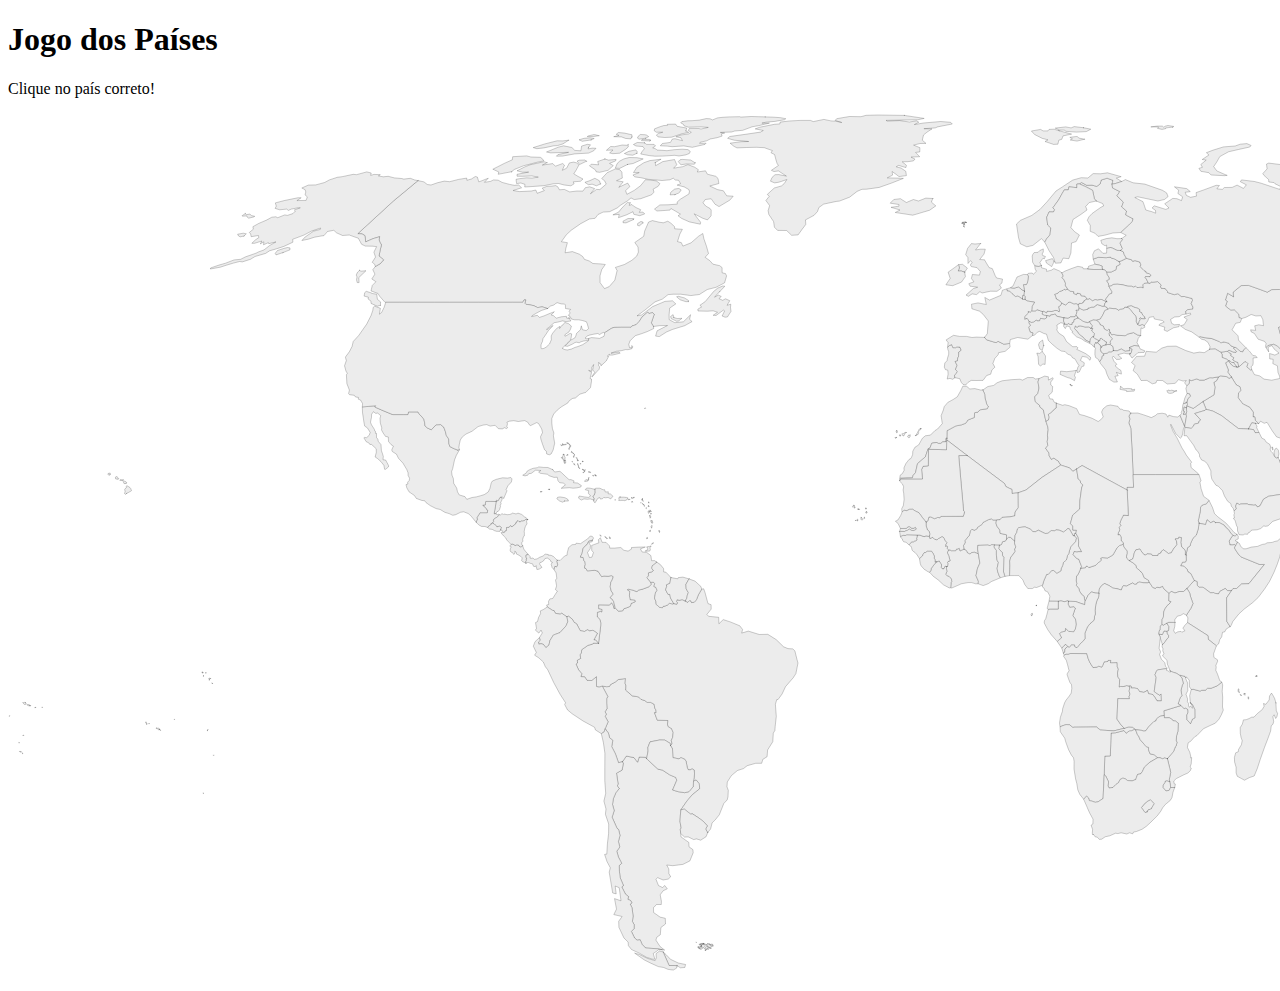
==== application/index.html @ 17d4b4e8 "- Adição do index.html" ====
<!DOCTYPE html>
<html lang="pt-BR">
<head>
    <meta charset="UTF-8">
    <meta name="viewport" content="width=device-width, initial-scale=1.0">
    <title>GeoClick</title>
    <link rel="stylesheet" href="style.css">
</head>
<body>
    <h1>Jogo dos Países</h1>
    <p>Clique no país correto!</p>
    <div id="mapa-container">
        <object id="mapa" data="mapa.svg" type="image/svg+xml"></object>
    </div>
    <p id="mensagem"></p>
    <script src="script.js"></script>
</body>
</html>
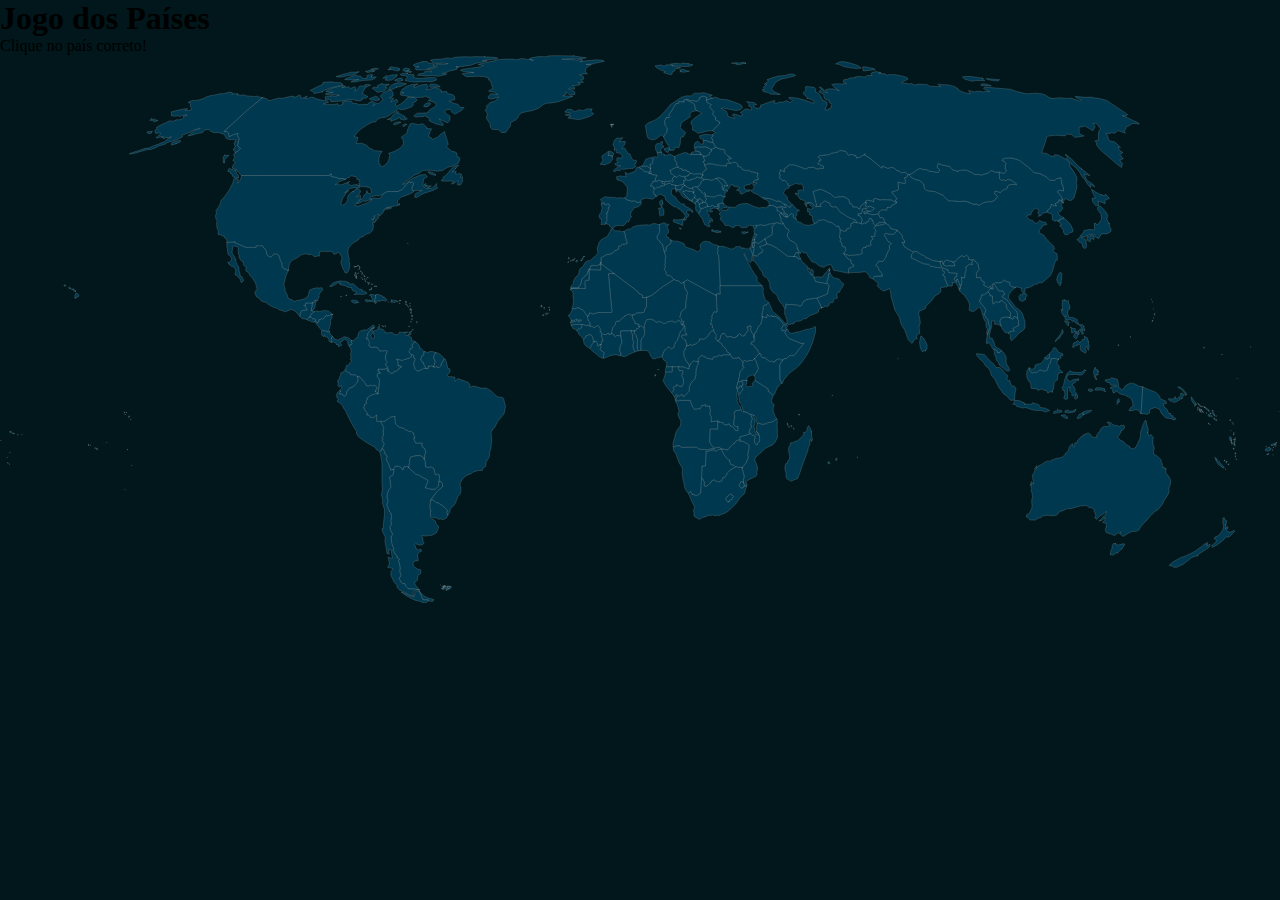
==== commit 96b6f347: "- Colocando o SVG dentro do HTML para facilitar a manipulação" ====
--- a/application/index.html
+++ b/application/index.html
@@ -9,10 +9,1516 @@
 <body>
     <h1>Jogo dos Países</h1>
     <p>Clique no país correto!</p>
-    <div id="mapa-container">
-        <object id="mapa" data="mapa.svg" type="image/svg+xml"></object>
-    </div>
-    <p id="mensagem"></p>
+    <?xml version="1.0"?>
+    <!--
+        *************Map created by Simplemaps.com********************		
+        *************Attribution is highly appreciated!***************
+        *************http://simplemaps.com****************************
+
+        The MIT License (MIT)
+
+        Copyright (c) 2020 Pareto Softare, LLC DBA Simplemaps.com
+
+        Permission is hereby granted, free of charge, to any person obtaining a copy
+        of this software and associated documentation files (the "Software"), to deal
+        in the Software without restriction, including without limitation the rights
+        to use, copy, modify, merge, publish, distribute, sublicense, and/or sell
+        copies of the Software, and to permit persons to whom the Software is
+        furnished to do so, subject to the following conditions:
+
+        The above copyright notice and this permission notice shall be included in
+        all copies or substantial portions of the Software.
+
+        THE SOFTWARE IS PROVIDED "AS IS", WITHOUT WARRANTY OF ANY KIND, EXPRESS OR
+        IMPLIED, INCLUDING BUT NOT LIMITED TO THE WARRANTIES OF MERCHANTABILITY,
+        FITNESS FOR A PARTICULAR PURPOSE AND NONINFRINGEMENT. IN NO EVENT SHALL THE
+        AUTHORS OR COPYRIGHT HOLDERS BE LIABLE FOR ANY CLAIM, DAMAGES OR OTHER
+        LIABILITY, WHETHER IN AN ACTION OF CONTRACT, TORT OR OTHERWISE, ARISING FROM,
+        OUT OF OR IN CONNECTION WITH THE SOFTWARE OR THE USE OR OTHER DEALINGS IN
+        THE SOFTWARE.
+
+    -->
+    <svg id="mapa" baseprofile="tiny" stroke-linecap="round" stroke-linejoin="round" version="1.2" viewbox="0 0 2000 857"
+        xmlns="http://www.w3.org/2000/svg">
+        <path
+            d="M1383 261.6l1.5 1.8-2.9 0.8-2.4 1.1-5.9 0.8-5.3 1.3-2.4 2.8 1.9 2.7 1.4 3.2-2 2.7 0.8 2.5-0.9 2.3-5.2-0.2 3.1 4.2-3.1 1.7-1.4 3.8 1.1 3.9-1.8 1.8-2.1-0.6-4 0.9-0.2 1.7-4.1 0-2.3 3.7 0.8 5.4-6.6 2.7-3.9-0.6-0.9 1.4-3.4-0.8-5.3 1-9.6-3.3 3.9-5.8-1.1-4.1-4.3-1.1-1.2-4.1-2.7-5.1 1.6-3.5-2.5-1 0.5-4.7 0.6-8 5.9 2.5 3.9-0.9 0.4-2.9 4-0.9 2.6-2-0.2-5.1 4.2-1.3 0.3-2.2 2.9 1.7 1.6 0.2 3 0 4.3 1.4 1.8 0.7 3.4-2 2.1 1.2 0.9-2.9 3.2 0.1 0.6-0.9-0.2-2.6 1.7-2.2 3.3 1.4-0.1 2 1.7 0.3 0.9 5.4 2.7 2.1 1.5-1.4 2.2-0.6 2.5-2.9 3.8 0.5 5.4 0z"
+            id="AF" name="Afghanistan">
+        </path>
+        <path class="Angola"
+            d="M 1121.2 572 1121.8 574 1121.1 577.1 1122 580.1 1121.1 582.5 1121.5 584.7 1109.8 584.6 1109 605.1 1112.6 610.3 1116.2 614.3 1105.8 616.9 1092.3 616 1088.5 613 1065.8 613.2 1065 613.7 1061.7 610.8 1058.1 610.6 1054.7 611.7 1052 612.9 1051.5 608.9 1052.4 603.2 1054.4 597.3 1054.7 594.6 1056.6 588.8 1058 586.2 1061.3 582 1063.2 579.1 1063.8 574.4 1063.5 570.7 1061.9 568.4 1060.4 564.5 1059.1 560.7 1059.4 559.3 1061.1 556.8 1059.5 550.6 1058.3 546.3 1055.5 542.2 1056.1 541 1058.4 540.1 1060.1 540.2 1062.1 539.5 1078.8 539.6 1080.1 544.3 1081.7 548.2 1083 550.3 1085.1 553.6 1088.9 553.1 1090.7 552.2 1093.8 553.1 1094.7 551.5 1096.2 547.8 1099.7 547.5 1100 546.4 1102.9 546.4 1102.4 548.7 1109.2 548.6 1109.3 552.7 1110.4 555.1 1109.5 559 1109.9 563 1111.7 565.4 1111.3 573 1112.7 572.4 1115.1 572.6 1118.6 571.6 1121.2 572 Z">
+        </path>
+        <path class="Angola"
+            d="M 1055.3 539 1053.8 534.2 1056.1 531.4 1057.8 530.3 1059.9 532.5 1057.9 533.9 1056.9 535.5 1056.7 538.3 1055.3 539 Z">
+        </path>
+        <path
+            d="M1088 228l0.4 1.2 1.4-0.6 1.2 1.7 1.3 0.7 0.6 2.3-0.5 2.2 1 2.7 2.3 1.5 0.1 1.7-1.7 0.9-0.1 2.1-2.2 3.1-0.9-0.4-0.2-1.4-3.1-2.2-0.7-3 0.1-4.4 0.5-1.9-0.9-1-0.5-2.1 1.9-3.1z"
+            id="AL" name="Albania">
+        </path>
+        <path
+            d="M1296.2 336.7l1.3 5.1-2.8 0 0 4.2 1.1 0.9-2.4 1.3 0.2 2.6-1.3 2.6 0 2.6-1 1.4-16.9-3.2-2.7-6.6-0.3-1.4 0.9-0.4 0.4 1.8 4.2-1 4.6 0.2 3.4 0.2 3.3-4.4 3.7-4.1 3-4 1.3 2.2z"
+            id="AE" name="United Arab Emirates">
+        </path>
+        <path class="Argentina"
+            d="M 669.1 851.7 666.1 851.5 661.1 851.5 655.1 837.9 658.2 840.7 662.5 845.3 670.3 849 677.6 850.5 676.8 853.5 672.4 853.8 669.1 851.7 Z">
+        </path>
+        <path class="Argentina"
+            d="M 638.6 644.7 649.9 655.1 654.5 656.1 661.8 660.9 667.7 663.4 668.8 666.2 664.6 676 670.4 677.7 676.7 678.7 680.9 677.7 685.2 672.7 685.5 667.1 688.1 665.8 691.3 669.6 691.7 674.7 687.5 678.2 684.2 680.8 678.9 687.1 672.9 695.8 672.4 701 672 707.6 673.2 714 672.3 715.4 672.7 719.5 673 722.9 680.8 728.4 681 732.8 684.9 735.6 685.2 738.7 681.9 746.9 674.9 750.4 664.7 751.7 658.7 751 660.8 754.9 660.9 759.6 662.7 762.8 660.2 765.1 655.1 766 649.5 763.6 648 765.3 650.5 771.6 654.5 773.5 656.8 771.5 659.3 774.8 655.1 776.8 652.2 780.8 653.4 787.1 653.3 790.5 648.5 790.5 645.5 793.7 645.6 798.5 652.1 803.1 657.3 804.3 657.5 810 652.9 813.5 652.3 820.8 648.8 823.2 647.9 826.1 652.1 832.6 656.7 836.1 654.6 835.8 649.7 834.8 637.6 834 634.1 830.4 632.2 825.8 629.1 826.2 626.5 823.9 623.4 817.4 626.1 814.6 626.2 810.7 624.4 807.5 625.1 802.1 624 793.8 622.2 790.1 624 788.9 622.6 786.5 619.8 785.3 620.6 782.6 617.5 780.2 613.8 772.9 615.5 771.6 612.2 763.8 611.4 757.3 611.2 751.6 613.7 749.3 610.4 743 608.8 737.2 611.8 733 610.4 727.6 612 721.4 610.6 715.5 609 714.3 604.1 703.2 606.2 696.6 604.5 690.4 605.4 684.5 608 678.5 611.3 674.5 609.3 672 610.1 669.9 608.5 659.2 614.1 656.1 615.3 649.4 614.4 647.8 618.4 642 625.9 643.6 629.6 648.2 631.2 643 637.6 643.3 638.6 644.7 Z">
+        </path>
+        <path
+            d="M1230.8 253l-1.8 0.2-2.8-3.7-0.2-1-2.3 0-1.9-1.7-1 0.1-2.4-1.8-4.2-1.6-0.1-3.1-1.3-2.2 7-1 1.4 1.6 2.2 1.1-0.7 1.6 3.2 2.2-1.1 2.1 2.6 1.7 2.5 1 0.9 4.5z"
+            id="AM" name="Armenia">
+        </path>
+        <path class="Australia"
+            d="M 1743 763.6 1746.7 765.8 1750 764.9 1754.9 763.7 1757.7 764.1 1753.2 771.7 1749.9 773.8 1745.9 779 1745.3 777.2 1738.7 781.6 1737.9 781.3 1734.9 781.1 1735.4 775.7 1737.4 771.5 1738 765.9 1740 763 1743 763.6 Z">
+        </path>
+        <path class="Australia"
+            d="M 1793.5 590.2 1794.7 595.2 1798.7 592.8 1800.1 595.5 1802.4 598 1801.3 600.9 1801.5 606.4 1801.7 609.6 1803 610.4 1803.4 615.9 1802.2 619.2 1803 623.5 1808.4 626.9 1811.6 629.9 1814.8 632.7 1813.7 634.3 1816 638.3 1816.5 645.3 1819.1 643.9 1820.6 646.6 1822.2 645.7 1821.5 652.5 1824.4 656.4 1826.3 658.8 1829.1 664 1829.1 669.2 1828.1 672.9 1826.3 676.8 1827 682.3 1824.5 688 1822.4 691 1818.6 696.7 1817.1 700.4 1814 705 1809 710.8 1803.5 714 1799.1 718.9 1795.8 722.1 1791.4 727.6 1787.7 730.8 1783.8 735.6 1780.7 740 1779.9 742.1 1775.6 744.3 1769.5 744.5 1763.2 747.2 1759.4 749.6 1754.6 752.4 1751.9 749.5 1749.3 748.4 1751.9 745.1 1748.4 746.3 1741.2 750.9 1737.6 749.2 1735.2 748.2 1732.4 747.7 1728.3 745.9 1727 741.9 1728.5 737.1 1728.9 733.8 1727.5 731.2 1722.8 730.5 1726 727.3 1726.9 722.6 1722.2 727 1716.9 728.2 1721.4 724.7 1723.9 721 1727.4 717.8 1729 713.1 1722.2 718.5 1717.9 720.7 1713.6 725.8 1710.6 723.2 1712.3 719.8 1710.9 715.1 1709.1 712.7 1710.7 711.2 1705.4 707.3 1701.6 707.2 1697.6 704 1687.7 704.6 1679.8 706.9 1672.9 709.1 1667.9 708.7 1660.9 712 1655.6 713.4 1653.3 716.8 1650.3 719.4 1645.6 719.6 1642 720.1 1637.8 719 1633.6 719.7 1629.8 720 1625.3 723.4 1623.8 723.1 1620.4 724.9 1617 726.9 1613.2 726.7 1609.7 726.7 1605.6 722.6 1603.2 721.4 1604.7 717.7 1607.6 716.8 1609.1 715.4 1609.7 713.1 1612 708.6 1612.7 704.8 1612 698.3 1612.2 694.6 1613.6 691 1612.7 686.8 1613 684.9 1611.3 682.3 1612 677.3 1610.1 672.2 1610 669.5 1611.8 672.3 1611.3 666.3 1613.6 668.2 1614.7 670.7 1615.3 667.4 1613.7 662.3 1613.6 660.3 1612.8 658.4 1614.1 654.7 1615.6 653.1 1616.9 649.9 1617 646.1 1620.1 641.5 1619.7 646.4 1622.8 642 1627.7 639.8 1630.9 637.1 1635.6 634.7 1638.2 634.2 1639.6 635 1644.4 632.6 1647.9 631.9 1649 630.5 1650.5 629.9 1653.6 630.1 1659.8 628.2 1663.3 625.3 1665.3 621.9 1669.2 618.7 1669.9 616.1 1670.6 612.6 1675.5 607.1 1676.9 612.7 1679.5 611.4 1678 608.4 1680.3 605.3 1682.5 606.7 1684 601.8 1687.5 598.6 1689.3 596.1 1692.2 595 1692.6 593.2 1694.9 593.9 1695.3 592.3 1697.9 591.4 1700.7 590.5 1704.4 593.5 1707 597.3 1710.5 597.3 1714 597.9 1713.3 594.4 1716.8 589.3 1719.5 587.6 1718.9 586 1721.8 582.3 1725.5 580 1728.2 580.8 1733.1 579.6 1733.4 576.3 1729.5 574.2 1732.6 573.3 1736.2 574.9 1738.9 577.5 1743.4 579.1 1745.1 578.5 1748.4 580.5 1751.9 578.6 1753.9 579.2 1755.4 577.9 1757.6 581.1 1755.6 584.6 1753.1 587.2 1751.2 587.4 1751.5 589.9 1749.3 593.1 1746.8 596.3 1747 598.1 1750.8 601.7 1754.8 603.7 1757.3 605.9 1760.6 609.7 1762.2 609.7 1764.8 611.4 1765.3 613.4 1770.2 615.5 1774.3 613.3 1776.1 609.9 1777.8 607 1779.1 603.5 1781.7 598.4 1781.5 595.3 1782.2 593.4 1782.1 589.8 1783.5 584.9 1784.8 583.6 1784.2 581.5 1786 578.1 1787.5 574.6 1787.9 572.7 1790.2 570.3 1791.5 573.5 1791.4 577.5 1792.7 578.3 1792.6 581 1794.2 584.2 1794.1 587.9 1793.5 590.2 Z">
+        </path>
+        <path
+            d="M1070.6 190.8l-0.3 0.8 0.7 2.1-0.2 2.6-2.8 0 1.1 1.4-1.3 4-0.9 1.1-4.4 0.1-2.4 1.5-4.2-0.5-7.3-1.7-1.3-2.1-4.9 1.1-0.5 1.2-3.1-0.9-2.6-0.2-2.3-1.2 0.7-1.5-0.2-1.1 1.4-0.3 2.7 1.7 0.6-1.7 4.4 0.3 3.5-1.1 2.4 0.2 1.7 1.3 0.4-1.1-1-4.1 1.7-0.8 1.6-2.9 3.8 2.1 2.6-2.6 1.7-0.5 4 1.9 2.3-0.3 2.4 1.2z"
+            id="AT" name="Austria">
+        </path>
+        <path class="Azerbaijan"
+            d="M 1229 253.2 1225.2 252.3 1222 249.4 1220.8 246.9 1221.8 246.8 1223.7 248.5 1226 248.5 1226.2 249.5 1229 253.2 Z">
+        </path>
+        <path class="Azerbaijan"
+            d="M 1235.3 236.2 1237.8 233.6 1241.3 236.9 1244.9 241.5 1247.4 241.8 1249.3 243.5 1245.1 244 1245.2 249 1244.8 251.2 1243.1 252.7 1243.9 255.8 1242.6 256.2 1238.7 252.8 1239.9 249.7 1238 247.8 1236.1 248.3 1230.8 253 1229.9 248.5 1227.4 247.5 1224.8 245.8 1225.9 243.7 1222.7 241.5 1223.4 239.9 1221.2 238.8 1219.8 237.2 1220.9 236.1 1225.1 238 1228 238.3 1228.6 237.6 1225.3 234.1 1226.5 233.3 1228 233.5 1232.3 237.3 1234.7 237.8 1235.3 236.2 Z">
+        </path>
+        <path
+            d="M1154.9 530.4l-0.6 0.1 0-0.3-2-6.1-0.01-0.06-0.09-1.04-1.4-2.9 3.5 0.5 1.7-3.7 3.1 0.4 0.3 2.5 1.2 1.5 0 2.1-1.4 1.3-2.3 3.4-2 2.3z"
+            id="BI" name="Burundi">
+        </path>
+        <path
+            d="M1016.5 177.1l-0.4 4.2-1.3 0.2-0.4 3.5-4.4-2.9-2.5 0.5-3.5-2.9-2.4-2.5-2.2-0.1-0.8-2.2 3.9-1.2 3.6 0.5 4.5-1.3 3.1 2.7 2.8 1.5z"
+            id="BE" name="Belgium">
+        </path>
+        <path
+            d="M1006.7 427l-0.2 2.1 1.3 3.8-1.1 2.6 0.6 1.7-2.8 4-1.7 2-1.1 4 0.2 4.1-0.3 10.3-4.7 0.8-1.4-4.4 0.3-14.8-1.2-1.3-0.2-3.2-2-2.2-1.7-1.9 0.7-3.4 2-0.7 1.1-2.8 2.8-0.6 1.2-1.9 1.9-1.9 2 0 4.3 3.7z"
+            id="BJ" name="Benin">
+        </path>
+        <path
+            d="M988.5 406l-0.5 3.1 0.8 2.9 3.1 4.2 0.2 3.1 6.5 1.5-0.1 4.4-1.2 1.9-2.8 0.6-1.1 2.8-2 0.7-4.9-0.1-2.6-0.5-1.8 1-2.5-0.5-9.8 0.3-0.2 3.7 0.8 4.8-3.9-1.6-2.6 0.2-2 1.6-2.5-1.3-1-2.2-2.5-1.4-0.4-3.7 1.6-2.7-0.2-2.2 4.5-5.3 0.9-4.4 1.5-1.6 2.7 0.9 2.4-1.3 0.8-1.7 4.3-2.8 1.1-2 5.3-2.7 3.1-0.9 1.4 1.2 3.6 0z"
+            id="BF" name="Burkina Faso">
+        </path>
+        <path
+            d="M1500.6 360.3l0.6 4.6-2.1-1 1.1 5.2-2.1-3.3-0.8-3.3-1.5-3.1-2.8-3.7-5.2-0.3 0.9 2.7-1.2 3.5-2.6-1.3-0.6 1.2-1.7-0.7-2.2-0.6-1.6-5.3-2.6-4.8 0.3-3.9-3.7-1.7 0.9-2.3 3-2.4-4.6-3.4 1.2-4.4 4.9 2.8 2.7 0.3 1.2 4.5 5.4 0.9 5.1-0.1 3.4 1.1-1.6 5.4-2.4 0.4-1.2 3.6 3.6 3.4 0.3-4.2 1.5 0 4.4 10.2z"
+            id="BD" name="Bangladesh">
+        </path>
+        <path
+            d="M1132.6 221.6l-2.3 2.6-1.3 4.5 2.1 3.6-4.6-0.8-5 2 0.3 3.2-4.6 0.6-3.9-2.3-4 1.8-3.8-0.2-0.8-4.2-2.8-2.1 0.7-0.8-0.6-0.8 0.6-2 1.8-2-2.8-2.7-0.7-2.4 1.1-1.4 1.8 2.6 1.9-0.4 4 0.9 7.6 0.4 2.3-1.6 5.9-1.5 4 2.3 3.1 0.7z"
+            id="BG" name="Bulgaria">
+        </path>
+        <path
+            d="M1083 214.3l1.9-0.1-1.1 2.8 2.7 2.5-0.5 2.9-1.1 0.3-0.9 0.6-1.6 1.5-0.4 3.5-4.8-2.4-2.1-2.7-2.1-1.4-2.5-2.4-1.3-1.9-2.7-3 0.8-2.6 2 1.5 1-1.4 2.3-0.1 4.5 1.1 3.5-0.1 2.4 1.4z"
+            id="BA" name="Bosnia and Herzegovina">
+        </path>
+        <path
+            d="M1141.6 162.7l-3.9-0.2-0.8 0.6 1.5 2 2 4-4.1 0.3-1.3 1.4 0.3 3.1-2.1-0.6-4.3 0.3-1.5-1.5-1.7 1.1-1.9-0.9-3.9-0.1-5.7-1.5-4.9-0.5-3.8 0.2-2.4 1.6-2.3 0.3-0.5-2.8-1.9-2.8 2.8-1.3-0.4-2.4-1.7-2.3-0.6-2.7 4.7 0 4.8-2.3 0.5-3.4 3.6-2-1-2.7 2.7-1 4.6-2.3 5.3 1.5 0.9 1.5 2.4-0.7 4.8 1.4 1.1 2.9-0.7 1.6 3.8 4 2.1 1.1 0 1.1 3.4 1.1 1.7 1.6-1.6 1.3z"
+            id="BY" name="Belarus">
+        </path>
+        <path
+            d="M487.8 399.8l-1.7 0 1.3-7.2 0.7-5.1 0.1-1 0.7-0.3 0.9 0.8 2.5-3.9 1.1-0.1-0.1 1 1 0-0.3 1.8-1.3 2.7 0.4 1-0.9 2.3 0.3 0.6-1 3.3-1.3 1.7-1.1 0.2-1.3 2.2z"
+            id="BZ" name="Belize">
+        </path>
+        <path
+            d="M662.5 631.4l-0.3-2-5.4-3.3-5.2-0.1-9.6 1.9-2.1 5.6 0.2 3.5-1.5 7.7-1-1.4-6.4-0.3-1.6 5.2-3.7-4.6-7.5-1.6-4 5.8-3.9 0.9-3.1-8.9-3.7-7.2 1.1-6.2-3.2-2.7-1.2-4.6-3.2-4.4 2.9-6.9-2.9-5.4 1.1-2.2-1.2-2.4 1.9-3.2-0.3-5.4 0-4.6 1.1-2.1-5.5-10.4 4.2 0.6 2.9-0.2 1.1-1.9 4.8-2.6 2.9-2.4 7.3-1.1-0.4 4.8 0.9 2.5-0.3 4.3 6.5 5.7 6.4 1.1 2.3 2.4 3.9 1.3 2.5 1.8 3.5 0 3.4 1.9 0.5 3.7 1.2 1.9 0.3 2.7-1.7 0.1 2.8 7.5 10.7 0.3-0.5 3.7 0.8 2.5 3.2 1.8 1.7 4-0.6 5.1-1.3 2.8 0.8 3.6-1.6 1.4z"
+            id="BO" name="Bolivia">
+        </path>
+        <path
+            d="M665.8 489.6l3.1 0.6 0.6-1.4-1-1.2 0.6-1.9 2.3 0.6 2.7-0.7 3.2 1.4 2.5 1.3 1.7-1.7 1.3 0.2 0.8 1.8 2.7-0.4 2.2-2.5 1.8-4.7 3.4-5.9 2-0.3 1.3 3.6 3 11.2 3.1 1.1 0.1 4.4-4.3 5.3 1.7 1.9 10.1 1 0.2 6.5 4.3-4.2 7.1 2.3 9.5 3.9 2.8 3.7-0.9 3.6 6.6-2 11 3.4 8.5-0.2 8.4 5.3 7.4 7.2 4.4 1.8 4.8 0.3 2.1 2 2 8.2 1.1 3.9-2.1 10.6-2.7 4.2-7.7 8.9-3.4 7.3-4 5.5-1.4 0.2-1.3 4.7 0.9 12-1.1 9.9-0.3 4.2-1.6 2.6-0.5 8.6-5.2 8.3-0.5 6.7-4.3 2.7-1.1 3.9-6 0-8.5 2.4-3.7 2.9-6 1.9-6.1 5.1-4.1 6.4-0.3 4.8 1.3 3.5-0.3 6.5-0.8 3.1-3.4 3.6-4.5 11.3-4 5-3.2 3.1-1.5 6.1-2.9 3.6-2.1-3.6 1.8-3.1-3.8-4.3-4.8-3.6-6.3-4.1-1.9 0.2-6.3-5-3.4 0.7 6-8.7 5.3-6.3 3.3-2.6 4.2-3.5-0.4-5.1-3.2-3.8-2.6 1.3 0.7-3.7 0.3-3.8-0.3-3.6-2.1-1.1-2 1-2.1-0.3-0.8-2.4-1.1-5.9-1.2-1.9-3.9-1.8-2.2 1.3-5.9-1.3-0.4-8.7-2-3.5 1.6-1.4-0.8-3.6 1.3-2.8 0.6-5.1-1.7-4-3.2-1.8-0.8-2.5 0.5-3.7-10.7-0.3-2.8-7.5 1.7-0.1-0.3-2.7-1.2-1.9-0.5-3.7-3.4-1.9-3.5 0-2.5-1.8-3.9-1.3-2.3-2.4-6.4-1.1-6.5-5.7 0.3-4.3-0.9-2.5 0.4-4.8-7.3 1.1-2.9 2.4-4.8 2.6-1.1 1.9-2.9 0.2-4.2-0.6-3.2 1.1-2.6-0.7-0.1-9.7-4.4 3.7-5-0.1-2.3-3.5-3.8-0.3 1-2.8-3.3-3.9-2.6-5.8 1.5-1.1-0.2-2.8 3.4-1.8-0.7-3.5 1.4-2.2 0.3-3 6.3-4.4 4.6-1.2 0.8-1 5.1 0.3 2.2-17.6 0.1-2.8-0.9-3.6-2.6-2.4 0.1-4.7 3.2-1 1.1 0.7 0.2-2.5-3.3-0.7 0-4 11 0.2 1.9-2.3 1.6 2.1 1 3.8 1.1-0.8 3.1 3.4 4.4-0.4 1.1-2 4.2-1.5 2.4-1.1 0.7-2.7 4.1-1.8-0.3-1.4-4.8-0.5-0.7-4.1 0.3-4.3-2.5-1.6 1.1-0.6 4.1 0.8 4.5 1.6 1.7-1.5 4.1-1 6.4-2.4 2.1-2.5-0.7-1.8 3-0.2 1.2 1.4-0.8 2.9 2 0.9 1.2 3-1.6 2.3-1 5.4 1.4 3.3 0.3 3 3.5 3 2.8 0.3 0.6-1.3 1.8-0.3 2.6-1.1 1.8-1.7 3.2 0.6 1.3-0.3z"
+            id="BR" name="Brazil">
+        </path>
+        <path d="M1633.1 472.8l2.2-2.4 4.6-3.6-0.1 3.2-0.1 4.1-2.7-0.2-1.1 2.2-2.8-3.3z" id="BN"
+            name="Brunei Darussalam">
+        </path>
+        <path
+            d="M1488.8 323.5l2.6 2.1 0.5 3.9-4.5 0.2-4.7-0.4-3.2 1-5.5-2.5-0.4-1.2 2.6-4.8 2.6-1.6 4.3 1.4 2.9 0.2 2.8 1.7z"
+            id="BT" name="Bhutan">
+        </path>
+        <path
+            d="M1127.6 615.7l1.9 5.1 1.1 1.2 1.6 3.7 6.1 7 2.3 0.7-0.1 2.3 1.5 4.1 4.3 1 3.4 2.9-8.1 4.7-5.2 4.8-2 4.3-1.8 2.4-3 0.5-1.2 3.1-0.6 2-3.6 1.4-4.5-0.3-2.5-1.8-2.3-0.7-2.8 1.4-1.5 3.1-2.7 1.9-2.8 2.9-4 0.7-1.1-2.3 0.6-3.9-3-6.1-1.4-1 0.6-18.7 5.5-0.2 0.8-22.9 4.2-0.2 8.7-2.3 2 2.7 3.7-2.5 1.7 0 3.2-1.5 1 0.5z"
+            id="BW" name="Botswana">
+        </path>
+        <path
+            d="M1121.3 446.5l3.9 2.5 3.1 2.6 0.1 2.1 3.9 3.3 2.4 2.8 1.4 3.8 4.3 2.6 0.9 2-1.8 0.7-3.7-0.1-4.2-0.7-2.1 0.5-0.9 1.6-1.8 0.2-2.2-1.4-6.3 3.2-2.6-0.6-0.8 0.5-1.6 3.9-4.3-1.3-4.1-0.6-3.6-2.4-4.7-2.2-3 2.1-2.2 3.2-0.5 4.5-3.6-0.3-3.9-1.1-3.3 3.4-3 6-0.6-1.9-0.3-2.9-2.6-2.1-2.1-3.3-0.5-2.3-2.7-3.4 0.5-1.9-0.6-2.7 0.4-5 1.4-1.1 2.8-6.5 4.6-0.5 1-1.7 1 0.2 1.4 1.4 7.1-2.4 2.4-2.5 2.9-2.3-0.6-2.2 1.6-0.6 5.5 0.4 5.2-3 4-7 2.8-2.6 3.6-1.1 0.7 2.7 3.3 4 0 2.7-0.8 2.6 0.4 2 1.9 1.9 0.5 0.3z"
+            id="CF" name="Central African Republic">
+        </path>
+        <path class="Canada"
+            d="M 665.9 203.6 669.3 204.5 674 204.3 670.7 206.9 668.7 207.3 663.2 204.6 662.6 202.5 665.1 200.6 665.9 203.6 Z">
+        </path>
+        <path class="Canada"
+            d="M 680.3 187.6 677.9 187.7 672.1 185.8 668.6 182.8 670.5 182.3 676.4 183.9 680.6 186.5 680.3 187.6 Z">
+        </path>
+        <path class="Canada"
+            d="M 372.4 191.3 369.3 192.2 363 189.4 363 187.2 360.1 185 360.4 183.2 356.1 182.1 356.7 178.7 358.2 177.3 362.3 178.6 364.7 179.6 368.8 180.2 369 182.4 369.4 185.3 372.6 187.9 372.4 191.3 Z">
+        </path>
+        <path class="Canada"
+            d="M 711.5 177.8 706.5 183.2 710.4 181.1 713.3 182.5 710.9 184.6 714.7 186.3 717.5 184.8 721.8 186.7 719 191.3 722.8 190.2 722.5 193.5 723 197.4 719.4 203 717 203.2 714.1 202 716.6 196.9 715.4 196.1 708.1 201.5 705.1 201.3 709.5 198.3 705.1 196.8 699.6 197.2 690 197 689.8 195.2 693.6 192.9 691.9 191.3 697.3 187.5 705.5 177.6 709.7 174.1 714.7 172 716.8 172.2 715.3 173.9 711.5 177.8 Z">
+        </path>
+        <path class="Canada"
+            d="M 351.5 156.4 353 157.2 358 156.7 350.8 163.6 351.1 168.6 349.2 168.6 348.5 165.8 349 162.9 348.2 161 349.5 158.3 351.5 156.4 Z">
+        </path>
+        <path class="Canada"
+            d="M 634.9 108.9 631.3 111.9 629.6 111.4 629.5 109.7 629.9 109.3 632.7 107.6 634.4 107.7 634.9 108.9 Z">
+        </path>
+        <path class="Canada" d="M 625.2 105.7 618 108.9 615 108.7 615 107.2 620 104.5 626 104.6 625.2 105.7 Z">
+        </path>
+        <path class="Canada"
+            d="M 622.1 88.9 621.2 91.4 623.9 90.5 625.4 92 628.9 94 632.7 95.7 631.3 98.4 634.8 98 636.7 99.9 631.7 101.7 625.8 100.3 625 97.7 618.7 100.8 610.5 103.7 611.2 100.4 604.9 100.9 610.6 98.1 614.2 93.6 619.3 88.5 622.1 88.9 Z">
+        </path>
+        <path class="Canada"
+            d="M 667 80.6 662.1 80.9 662.8 78.2 666.6 75.1 670.9 74.4 673.2 75.9 671.7 78.2 670.8 79 667 80.6 Z">
+        </path>
+        <path class="Canada"
+            d="M 592.5 69.9 588.4 71.8 584.2 70.2 580.3 70.7 576.9 68.3 581.9 66.6 586.8 64.3 589.8 65.8 591.4 66.8 591.8 67.8 592.5 69.9 Z">
+        </path>
+        <path class="Canada"
+            d="M 645.5 212.5 643.3 208.9 646.2 200.4 644.6 198.6 640.9 199.6 639.8 198 634.3 202.7 631.1 207.6 628.3 210.5 625.8 211.5 624.1 211.8 623 213.3 613.7 213.3 605.9 213.4 603.2 214.5 596.4 218.9 596.4 218.8 595.5 218.4 593.5 219.3 591.6 220.6 589.8 219.5 585.1 220.3 581.2 221.2 579.3 222 577 224.1 578.8 224.8 580.5 224.4 580.8 224.4 580.5 226.3 575.7 227 572.9 227.8 571.2 228.8 568.6 228.2 567 228.5 564.1 230.3 559.5 232.3 556.8 231.9 558.8 229.7 562.5 226.2 566.6 224.1 567.7 222.3 568.6 219.3 572.4 215.8 573.3 211.8 574.4 215.7 578.2 216.6 580.6 214.5 579.2 209.7 578.3 207.7 574.3 206.5 570.5 205.8 566.6 205.8 563.2 205 562.8 203.6 561.4 204.5 560.2 204.3 562.1 202.2 560.3 201.4 562.2 199 561 197.2 562.7 195.4 557.5 194.5 557.4 190.9 556.6 190.1 553.3 189.9 549.2 188.7 547.7 189.5 545.9 191 542.6 192 539.5 194.5 534.1 192.8 529.7 193.6 525.8 191.7 521.2 190.7 517.9 190.3 516.9 189.3 517.8 185.9 516.1 185.9 514.8 188.3 504.6 188.3 487.6 188.3 470.8 188.3 455.9 188.3 441.1 188.3 426.4 188.3 411.3 188.3 406.5 188.3 391.8 188.3 377.7 188.3 377 188.3 371.6 182.2 370 179.5 363 176.9 364.3 171.4 367.9 167.7 363.8 165 366.9 160.1 364.8 155.7 367.3 152.5 372.4 149.6 375.6 145.8 371 142 372.4 135.1 373.5 130.9 371.9 128.2 371.1 125.8 371.7 122.7 365.2 124.6 357.6 127.9 357.3 124.1 356.8 121.5 354 119.9 349.8 119.7 385.4 87 410 66.6 416 67.9 419.3 70.5 423 71 429.3 68.8 436.3 67.1 441.6 67.7 450.5 65.4 458.7 64.1 458.9 66.3 463.4 65 467.3 62.5 469.4 63.1 470.8 67.9 480.3 64.2 476.4 68.3 482.4 67.4 485.6 65.9 490.2 66.2 494.1 68.4 501.6 70.4 506.3 71.3 510.7 71 513.6 73.8 505.1 76.5 511.5 77.6 523.4 77 527.8 76 529.2 79.3 536.3 76.6 534.2 74.2 538.7 72.4 543.9 72.1 547.8 71.6 549.9 72.9 551.4 75.8 556.4 75.4 561.7 77.9 568.9 77 574.9 77.1 577.3 73.7 581.8 72.8 586.7 74.6 582.4 79.8 588.6 75.4 591.8 75.6 598.2 70.1 596.6 66.8 593.7 64.6 599.2 58.7 607.4 54.9 611.9 55.8 613.9 58.1 614.3 64.1 608.5 66.7 615.2 67.8 610.8 73.3 619.7 69.1 621.9 72.6 617.6 76.6 618.9 80.3 626.2 76.4 632.7 71.6 637.4 65.7 642.9 66.1 648.3 66.9 651.9 69.6 650.2 72.3 645.1 75.2 646 78.1 643.6 80.8 632.7 84.7 626.2 85.6 623 83.9 619.7 86.7 612.3 91.4 609.3 93.9 601.6 97.7 595.1 98.1 590 100.5 587.1 104.3 581.4 105 572.7 109.7 563.3 116.2 558.3 120.8 553.4 127.7 559.4 128.7 557.9 134.2 557.1 138.8 564.4 137.6 571.4 140.2 574.7 142.5 576.4 145.3 581.3 147 584.9 149.5 592.5 149.9 597.3 150.5 593.7 155.7 592 161.8 592.1 168.7 596.5 174.6 601.2 172.6 606.8 166.2 609.1 156.6 607.4 153.4 616.4 150.5 623.9 146.3 628.7 142.1 630.4 138.1 630 133 626.8 128.5 635.7 122.3 636.7 117 640.6 108 644.4 106.6 651.1 108.2 655.3 108.8 659.8 107.2 662.9 109.2 666.5 112.6 666.7 114.8 674.4 115.3 671.8 120.2 669.5 127.6 673.3 128.6 674.9 132.1 683.1 128.8 690.6 122.2 694.8 119.5 695.9 124.8 698.5 132.3 700.5 139.5 697.1 143.3 701.9 146.7 704.8 150.1 711.7 151.7 714.1 153.6 714.1 158.8 717.5 159.6 718.6 161.9 716.6 168.8 712.3 171.1 708.1 173.3 699.3 175.5 691.4 180.5 682.8 181.6 672.7 180.2 665.4 180.2 660.1 180.6 654.4 185.1 647 187.9 636.9 196.1 629 201.9 633.7 200.9 644.6 192.6 656.9 187.4 664.5 186.8 667.8 189.9 661.7 194.1 661.1 200.8 661.2 205.6 666.8 208.7 675.4 207.8 682.6 200.7 681.6 205.3 684.1 207.6 676.7 211.7 664.3 215.5 658.5 218 651.3 222.6 647.6 222.1 649.1 216.8 659.5 211.5 651.4 211.7 645.5 212.5 Z">
+        </path>
+        <path class="Canada"
+            d="M 539 48.7 534.3 51.1 544.8 49.6 547.4 52.2 554.7 49.5 556.5 51.2 554.3 56.3 558.6 54.2 561.4 48.9 565.7 48.1 568.7 48.9 570.9 51 568.2 56.1 565.8 59.8 570 62.4 575 65 572.4 67.3 565.3 67.8 566.1 69.8 562.9 71.8 556.2 71 550.5 69.5 545.4 69.8 535.9 71.7 524.6 72.5 516.7 73 517 70.4 512.9 69 508.6 69.6 508 65.3 511.3 64.7 518.6 63.8 524.1 64.1 530.3 63.1 523.8 61.9 514.7 62.3 509 62.2 509 60.3 520.7 58.1 514.4 58.2 509 56.8 516.8 52.9 522 50.8 536.2 47.7 539 48.7 Z">
+        </path>
+        <path class="Canada" d="M 578.5 47.2 571.5 50.6 569.2 47 571.3 46.2 576.8 46 578.5 47.2 Z">
+        </path>
+        <path class="Canada"
+            d="M 687.1 48.8 686.4 50.2 682.3 50.1 678.2 50 673.3 50.7 672.4 50.3 670.3 47.6 672 45.8 674.2 45.4 682.6 46 687.1 48.8 Z">
+        </path>
+        <path class="Canada"
+            d="M 647.3 48.5 647.6 51.7 654.8 47.6 666.5 45.5 668.8 50.8 665.6 54.2 674.6 52.7 679.9 50.6 686.7 53.2 690.4 55.7 689.3 58 697.5 56.8 699.4 60.2 707.8 62.3 710 64.4 710.9 69.5 701.8 72 709.5 75.6 715.4 76.8 718.7 81.8 725.2 82.2 721.9 86.1 711 92.6 707 90.2 703.2 84.8 697.3 85.5 695 88.8 697.7 92 702.2 94.6 703.2 96.1 703.1 101.8 699.5 105.9 694.8 104.3 686.2 99.8 689.8 104.7 692.6 108.2 692.3 110.2 681.4 107.9 673.8 104.5 670 101.8 672.4 100.1 667.6 97.2 662.9 94.5 662 96.1 648.9 97 646.5 95.1 651.9 90.9 660 90.8 669.3 90.1 669.1 88.1 672.2 85.3 681 79.9 681.4 77.4 680.9 75.6 676.2 72.9 669.1 71.1 672.6 69.7 670.6 66.3 667.2 66 665.3 64.2 662 65.8 654.1 66.5 640.1 65.3 632.7 63.7 626.8 62.9 624.9 61 631.2 58.6 625.5 58.6 628.8 53.3 635.9 48.7 641.9 46.6 653.1 45.2 647.3 48.5 Z">
+        </path>
+        <path class="Canada"
+            d="M 596.9 45 600.5 46.1 608.1 45.4 607.6 46.9 601.5 49.4 605.3 51.6 600.1 56.3 591.7 58.3 588.3 57.9 587.4 55.9 581.5 51.9 583.2 50.2 590.6 50.8 589.7 47.5 596.9 45 Z">
+        </path>
+        <path class="Canada"
+            d="M 619.5 50.5 611.7 54.4 607.3 54.2 609.1 49.6 611.7 47.1 615.9 44.9 621.1 43.5 629 43.7 635.2 44.9 625.1 49.5 619.5 50.5 Z">
+        </path>
+        <path class="Canada"
+            d="M 503.7 57.7 490.2 60.3 490.8 58 484.8 55.2 489.2 53 496.7 49.2 504.3 45.8 504.7 42.7 518.7 41.9 522.9 43 532.4 43.3 534.3 44.7 535.9 46.9 529.4 48.2 515.5 51.8 506.3 55.5 503.7 57.7 Z">
+        </path>
+        <path class="Canada"
+            d="M 628.9 39.3 624.8 41.2 619.6 40.8 616.4 39.5 620.9 37.3 627.8 35.9 629.2 37.7 628.9 39.3 Z">
+        </path>
+        <path class="Canada"
+            d="M 620.1 30.6 620.3 32.9 617.5 35.4 611.7 39.2 604.8 39.7 601.6 38.9 605 36 598.4 36.3 602.7 32.5 606.5 32.7 614.2 31 619.1 31.3 620.1 30.6 Z">
+        </path>
+        <path class="Canada"
+            d="M 580.7 33.2 580 34.9 584.4 34.1 588 34.3 585.7 36.8 580.6 39.1 566.7 39.9 554.4 42.1 548.4 42.2 549.9 40.6 560.6 38.3 542.7 38.9 538.5 38 550.2 33.2 555.6 31.8 563.9 33.5 566.8 36.4 572.9 36.8 573.6 32.1 579.4 30.3 582.5 30.8 580.7 33.2 Z">
+        </path>
+        <path class="Canada"
+            d="M 636.4 28.8 638.7 30.4 646.1 30.4 647.5 32 644.7 33.8 647.8 34.9 649 36.1 653.9 36.3 659 36.7 666.1 35.7 674.2 35.2 680 35.6 682.3 37.5 681.3 39.5 677.7 40.9 671 42 666.7 41.3 654.9 42.1 646.9 42.2 641.3 41.6 632.7 40 634.3 37.2 636.4 34.8 635 32.6 628 32 625.4 30.5 629.2 28.5 636.4 28.8 Z">
+        </path>
+        <path class="Canada"
+            d="M 560.7 26.2 554.9 29.9 549.6 31.6 545.8 31.8 535.9 33.9 528.8 34.7 525.2 33.6 536.9 29.9 549.1 26.8 554.6 26.9 560.7 26.2 Z">
+        </path>
+        <path class="Canada" d="M 641.9 26.8 640.1 26.9 633.5 26.6 634.2 25.3 641.4 25.4 643 26.2 641.9 26.8 Z">
+        </path>
+        <path class="Canada" d="M 583.1 25.9 574.3 27.3 571 25.8 576.1 24.3 582.1 23.8 586.2 24.5 583.1 25.9 Z">
+        </path>
+        <path class="Canada" d="M 590.9 21.7 585.2 22.6 579.2 22.6 580.2 21.9 585.9 20.6 587.6 20.8 590.9 21.7 Z">
+        </path>
+        <path class="Canada"
+            d="M 637.7 24.2 631.1 25.2 629.5 24.1 630.1 22.4 632.3 20.5 636.7 20.7 638.4 21 640.7 22.6 637.7 24.2 Z">
+        </path>
+        <path class="Canada"
+            d="M 623.9 23 622.8 24.9 617.5 24.4 613.5 22.9 605.7 22.7 611 21.4 608.2 20.3 610.4 18.5 616.5 19.1 624 20.8 623.9 23 Z">
+        </path>
+        <path class="Canada"
+            d="M 678 16.9 680.7 18.4 674.2 19.7 663.6 23.2 656.8 23.5 650 22.9 648.4 21 650.5 19.4 654.8 18.2 648.2 18.2 646.2 16.7 646.6 14.8 651.5 12.9 655.6 11.6 659.6 11.3 659.3 10.3 667.6 10.1 669.2 12.3 673.9 13.2 678.7 14.1 678 16.9 Z">
+        </path>
+        <path class="Canada"
+            d="M 757.2 2.9 765.9 3.2 772.6 3.7 777.8 4.7 776.7 5.7 766.9 7.4 757.9 8.2 753.9 9.1 761.4 9.1 750.9 11.6 744.1 12.8 734.8 16.3 726.7 17 723.6 18 712.3 18.4 716.7 19 713.4 19.8 714.1 22.1 709.1 23.7 702.2 25 698.7 26.8 692.1 28.3 691.6 29.4 698.1 29.2 697 30.4 684.3 33.3 675.8 31.9 664.1 32.7 659.1 32.1 652.3 31.8 654.4 29.5 662.4 28.4 664.4 25 667 24.7 674.5 26.7 672.8 23.7 667.9 22.8 672.9 21 680.5 19.9 683.3 18.3 680.3 16.6 681.4 14.4 690.8 14.5 693 15 700.3 13.4 693 12.9 680.4 13.2 676 11.8 675.2 10.1 672.7 8.9 673.8 7.6 679.8 6.8 684 6.7 691.4 6.1 698.2 4.6 702.1 4.8 704.5 5.9 709.5 3.9 714.7 3.3 721.2 2.9 731.6 2.7 732.9 3.1 743.2 2.5 750.2 2.7 757.2 2.9 Z">
+        </path>
+        <path
+            d="M1034.4 197.5l0.2 1.1-0.7 1.5 2.3 1.2 2.6 0.2-0.3 2.5-2.1 1.1-3.8-0.8-1 2.5-2.4 0.2-0.9-1-2.7 2.2-2.5 0.3-2.2-1.4-1.8-2.7-2.4 1 0-2.9 3.6-3.5-0.2-1.6 2.3 0.6 1.3-1.1 4.2 0 1-1.3 5.5 1.9z"
+            id="CH" name="Switzerland">
+        </path>
+        <path class="China"
+            d="M 1602.2 381.9 1597.9 385 1593 383 1592 377.5 1594.2 374.6 1600 372.8 1603.3 372.9 1604.9 375.4 1602.9 378.2 1602.2 381.9 Z">
+        </path>
+        <path class="China"
+            d="M 1625.6 185.5 1634.6 190 1640.6 195.8 1648.2 195.8 1650.8 193.4 1657.7 191.5 1659 197.2 1658.7 199.5 1661.5 206.3 1662.1 212.5 1655.2 211.4 1652.3 213.6 1657 219 1660.9 226.5 1658.4 226.6 1660.3 229.9 1654.8 226.1 1654.8 229.7 1648.4 232.4 1651.2 235.8 1646.6 235.5 1643 233.5 1641.9 238.1 1638 241.5 1635.9 245.6 1629.6 247.4 1627.2 250.4 1622.4 252.2 1623.7 249.2 1621.4 246.7 1623.4 242.4 1618.9 239.1 1615.5 241.3 1611.9 245.8 1610.6 249.9 1605.6 250.2 1604.3 253.2 1609.1 257.5 1613.9 258.6 1615.3 261.4 1620.4 263.3 1624.2 258.7 1630.1 261.2 1633.6 261.4 1635.9 264.7 1629.2 266.5 1628.2 270 1624.4 273.2 1623.5 277.7 1630.6 281.2 1635.2 287.5 1640.7 293.4 1646.2 298.3 1647.8 303.1 1645 304.9 1647.4 308.3 1651.3 310.3 1652.1 315.5 1652.2 320.6 1649.4 321.2 1647.3 328.1 1645 336.6 1641.6 344.2 1635.2 350.1 1628.6 355.6 1622.5 356.3 1619.6 359.1 1617.3 357.1 1614.8 360.2 1607.6 363.5 1601.8 364.4 1601.1 371.2 1598 371.6 1595.8 366.9 1596.7 364.5 1588.9 362.4 1586.5 363.5 1580.6 361.8 1577.5 359.2 1577.8 355.5 1572.5 354.3 1569.4 351.9 1565.3 355.3 1560 356.1 1555.6 356 1552.9 357.6 1550.2 358.5 1552.2 365.9 1549.2 365.7 1548.4 364.2 1547.9 361.5 1544.1 363.4 1541.5 362.2 1537 359.8 1537.8 354.5 1534.1 353.2 1531.7 347.3 1526.1 348.4 1525.4 340.8 1529.6 335.4 1528.7 330.1 1527.4 325.2 1524.7 323.7 1522 319.9 1518.9 320.4 1512.8 319.4 1514 316.7 1510.4 312.7 1507.2 315.4 1502.3 313.9 1496.9 317.9 1493 322.7 1488.8 323.5 1486 321.8 1483.1 321.6 1478.8 320.2 1476.2 321.8 1473.6 326.6 1472.1 321.5 1469 322.9 1462.5 322.2 1456 320.8 1451 317.9 1446.5 316.7 1444 313.6 1440.7 312.7 1434.3 308.5 1429.5 306.5 1427.6 308 1419 303.5 1412.8 299.5 1409.6 292.4 1413.7 293.3 1413.1 290 1410.1 286.7 1409.3 281.5 1401.6 273.9 1392.1 271.4 1389.2 266.4 1384.5 263.4 1383 261.6 1381.2 258 1380.7 255.5 1377 254 1375.5 254.7 1372.4 248.7 1373.5 247.3 1372.3 245.8 1376.4 242.8 1379.6 241.5 1385.4 242.4 1386 238.3 1392.4 237.6 1393.4 235 1400.3 231.6 1400.5 230.2 1398.8 226.5 1401.7 224.9 1392.9 213.9 1402 211.4 1404 210 1403 198.7 1413.8 200.8 1415.4 197.9 1412.9 191.7 1416.7 191.1 1418.6 186.9 1420.3 186.4 1423.6 190.8 1429.3 194.1 1437.5 196.4 1443.3 201.5 1444.7 208.8 1447.7 211.6 1454.2 212.7 1461.4 213.5 1469.4 217.5 1472.8 218.2 1477.8 224 1482.5 227.8 1488.1 227.6 1499.4 229.1 1505.8 228.2 1511.4 229.1 1520.8 233 1527 233 1530.3 234.9 1534.7 231.5 1541.9 229.3 1549.5 229.1 1554.4 226.9 1556.4 223.5 1558.8 221.3 1556.9 219.2 1554 216.8 1554.5 212.7 1557.7 213.3 1563.6 214.6 1566.8 211.2 1573.2 208.8 1574.5 204.6 1577 202.8 1583.8 202 1588.2 202.7 1587.4 200.5 1580.2 196.1 1575 194.1 1572.5 196.4 1567 195.4 1564.7 196.2 1561.9 193.7 1561.6 187.4 1561 182.7 1568.4 185.1 1572.8 181.2 1570.9 178.4 1570.7 171.9 1572 169.9 1569.5 166.5 1565.8 165.1 1567.5 162 1572.6 160.9 1578.8 160.7 1587.4 162.6 1593.4 164.8 1601.1 171 1604.9 173.7 1609.4 177.5 1615.6 183.5 1625.6 185.5 Z">
+        </path>
+        <path
+            d="M955.9 435.2l2.5 1.4 1 2.2 2.5 1.3 2-1.6 2.6-0.2 3.9 1.6 1.5 9.2-2.4 5.3-1.5 7.3 2.4 5.5-0.2 2.6-2.6 0-3.9-1.2-3.7 0-6.7 1.2-3.9 1.8-5.6 2.4-1.1-0.2 0.4-5.3 0.6-0.8-0.2-2.5-2.4-2.7-1.8-0.4-1.6-1.8 1.2-2.9-0.5-3.1 0.2-1.8 0.9 0 0.4-2.8-0.4-1.3 0.5-0.9 2.1-0.7-1.4-5.2-1.3-2.6 0.5-2.2 1.1-0.5 0.8-0.6 1.5 1 4.4 0 1-1.8 1 0.1 1.6-0.7 0.9 2.7 1.3-0.8 2.4-1z"
+            id="CI" name="Côte d'Ivoire">
+        </path>
+        <path
+            d="M1072.8 454.2l-2.8 6.5-1.4 1.1-0.4 5 0.6 2.7-0.5 1.9 2.7 3.4 0.5 2.3 2.1 3.3 2.6 2.1 0.3 2.9 0.6 1.9-0.4 3.4-4.5-1.5-4.6-1.7-7.1-0.2-0.7-0.4-3.4 0.8-3.4-0.8-2.7 0.4-9.3-0.1 0.9-5.1-2.3-4.3-2.6-1-1.1-2.9-1.5-0.9 0.1-1.8 1.4-4.6 2.7-6.2 1.6 0 3.4-3.8 2.1-0.1 3.2 2.7 3.9-2.2 0.5-2.7 1.3-2.6 0.8-3.2 3-2.6 1.1-4.5 1.2-1.5 0.8-3.3 1.4-4.1 4.7-5 0.3-2.1 0.6-1.2-2.3-2.5 0.2-2.1 1.5-0.3 2.3 4.1 0.5 4.2-0.2 4.3 3.2 5.8-3.2 0-1.6 0.4-2.6-0.6-1.2 3 3.4 3.8 2.5 1.1 0.8 2.6 1.8 4.4-0.8 1.8z"
+            id="CM" name="Cameroon">
+        </path>
+        <path
+            d="M1141.3 468.2l3.5 5.3 2.6 0.8 1.5-1.1 2.6 0.4 3.1-1.3 1.4 2.7 5.1 4.3-0.3 7.5 2.3 0.9-1.9 2.2-2.1 1.8-2.2 3.3-1.2 3-0.3 5.1-1.3 2.5-0.1 4.8-1.6 1.8-0.2 3.8-0.8 0.5-0.6 3.6 1.4 2.9 0.1 1-1.2 10.3 1.5 3.6-1 2.7 1.8 4.6 3.4 3.5 0.7 3.5 1.6 1.7-0.3 1.1-0.9-0.3-7.7 1.1-1.5 0.8-1.7 4.1 1.2 2.8-1.1 7.6-0.9 6.4 1.5 1.2 3.9 2.5 1.6-1.2 0.2 6.9-4.3 0-2.2-3.5-2-2.8-4.3-0.9-1.2-3.3-3.5 2-4.4-0.9-1.9-2.9-3.5-0.6-2.7 0.1-0.3-2-1.9-0.1-2.6-0.4-3.5 1-2.4-0.2-1.4 0.6 0.4-7.6-1.8-2.4-0.4-4 0.9-3.9-1.1-2.4-0.1-4.1-6.8 0.1 0.5-2.3-2.9 0-0.3 1.1-3.5 0.3-1.5 3.7-0.9 1.6-3.1-0.9-1.8 0.9-3.8 0.5-2.1-3.3-1.3-2.1-1.6-3.9-1.3-4.7-16.7-0.1-2 0.7-1.7-0.1-2.3 0.9-0.8-2 1.4-0.7 0.2-2.8 1-1.6 2-1.4 1.5 0.7 2-2.5 3.1 0.1 0.3 1.8 2.1 1.1 3.4-4 3.3-3.1 1.4-2.1-0.1-5.3 2.5-6.2 2.6-3.3 3.7-3.1 0.7-2 0.1-2.4 0.9-2.2-0.3-3.7 0.7-5.7 1.1-4 1.7-3.4 0.3-3.9 0.5-4.5 2.2-3.2 3-2.1 4.7 2.2 3.6 2.4 4.1 0.6 4.3 1.3 1.6-3.9 0.8-0.5 2.6 0.6 6.3-3.2 2.2 1.4 1.8-0.2 0.9-1.6 2.1-0.5 4.2 0.7 3.7 0.1 1.8-0.7z"
+            id="CD" name="Democratic Republic of the Congo">
+        </path>
+        <path
+            d="M1090.9 479.3l-0.3 3.9-1.7 3.4-1.1 4-0.7 5.7 0.3 3.7-0.9 2.2-0.1 2.4-0.7 2-3.7 3.1-2.6 3.3-2.5 6.2 0.1 5.3-1.4 2.1-3.3 3.1-3.4 4-2.1-1.1-0.3-1.8-3.1-0.1-2 2.5-1.5-0.7-2.1-2.2-1.7 1.1-2.3 2.8-4.6-6.8 4.3-3.6-2.1-4.2 2-1.6 3.8-0.8 0.4-2.9 3.1 3.1 5 0.3 1.7-3 0.7-4.3-0.6-5-2.7-3.8 2.5-7.5-1.4-1.2-4.2 0.5-1.6-3.3 0.4-2.8 7.1 0.2 4.6 1.7 4.5 1.5 0.4-3.4 3-6 3.3-3.4 3.9 1.1 3.6 0.3z"
+            id="CG" name="Republic of Congo">
+        </path>
+        <path
+            d="M584.4 426.2l-3.7 1.1-1.6 3.2-2.3 1.8-1.8 2.4-0.9 4.6-1.8 3.8 2.9 0.4 0.6 2.9 1.2 1.5 0.3 2.5-0.7 2.4 0.1 1.4 1.4 0.5 1.2 2.2 7.3-0.6 3.3 0.8 3.8 5.6 2.3-0.7 4.1 0.3 3.2-0.7 2 1.1-1.2 3.4-1.3 2.2-0.6 4.6 1.1 4.3 1.5 1.9 0.2 1.4-2.9 3.2 2 1.4 1.5 2.3 1.6 6.4-1.1 0.8-1-3.8-1.6-2.1-1.9 2.3-11-0.2 0 4 3.3 0.7-0.2 2.5-1.1-0.7-3.2 1-0.1 4.7 2.6 2.4 0.9 3.6-0.1 2.8-2.2 17.6-2.9-3.4-1.7-0.1 3.5-6.6-4.4-3-3.4 0.6-2.1-1.1-3.1 1.7-4.2-0.9-3.5-6.7-2.6-1.6-1.8-3.1-3.8-3-1.5 0.6-2.4-1.5-2.8-2.1-1.6 1-4.8-0.9-1.4-2.8-1.1 0.1-5.6-3.6-0.7-2 2.1-0.5-0.2-3.2 1.4-2.4 2.8-0.4 2.5-4 2.2-3.4-2-1.5 1.2-3.7-1.1-5.9 1.3-1.7-0.7-5.4-2.2-3.5 0.9-3.1 1.8 0.5 1.1-1.9-1.1-3.8 0.7-0.9 2.9 0.2 4.5-4.5 2.4-0.7 0.1-2.1 1.4-5.5 3.4-2.9 3.5-0.2 0.6-1.3 4.4 0.5 4.6-3.2 2.3-1.4 2.9-3.1 2 0.4 1.3 1.7-1.2 2.1z"
+            id="CO" name="Colombia">
+        </path>
+        <path
+            d="M514.6 431.6l1.2 3.5 2 2.6 2.5 2.7-2.2 0.6-0.1 2.6 1.1 0.9-0.9 0.8 0.2 1.1-0.6 1.3-0.3 1.3-3-1.4-1.1-1.4 0.7-1.1-0.1-1.4-1.5-1.5-2.2-1.3-1.8-0.8-0.3-1.9-1.4-1.1 0.2 1.8-1.2 1.6-1.2-1.8-1.7-0.7-0.7-1.2 0.1-2 0.9-2-1.5-0.9 1.4-1.3 0.9-0.8 3.6 1.7 1.3-0.8 1.8 0.5 0.8 1.3 1.7 0.5 1.4-1.4z"
+            id="CR" name="Costa Rica">
+        </path>
+        <path
+            d="M544.8 355.7l1.9 2.3 5.2-0.7 1.8 1.5 4.2 4 3.2 2.9 1.8-0.1 3.2 1.3-0.6 1.8 4 0.3 3.9 2.6-0.8 1.5-3.8 0.8-3.8 0.3-3.7-0.5-8.1 0.6 4.2-3.5-2.1-1.7-3.6-0.4-1.7-1.9-0.8-3.6-3.2 0.2-5-1.7-1.5-1.4-7.1-1-1.8-1.2 2.3-1.6-5.4-0.3-4.4 3.3-2.3 0.1-1 1.6-2.8 0.7-2.3-0.7 3.2-1.9 1.5-2.4 2.7-1.4 3-1.2 4.3-0.6 1.4-0.8 4.7 0.5 4.4 0.1 4.9 2.2z"
+            id="CU" name="Cuba">
+        </path>
+        <path
+            d="M1059.7 175.2l2.5 2 3.7 0.5-0.2 1.7 2.8 1.3 0.6-1.6 3.4 0.7 0.7 2 3.7 0.3 2.6 3.1-1.5 0-0.7 1.1-1.1 0.3-0.2 1.4-0.9 0.3-0.1 0.6-1.6 0.6-2.2-0.1-0.6 1.4-2.4-1.2-2.3 0.3-4-1.9-1.7 0.5-2.6 2.6-3.8-2.1-3-2.6-2.6-1.5-0.7-2.7-1-1.8 3.4-1.3 1.7-1.6 3.5-1.2 1.1-1.2 1.3 0.7 2.2-0.6z"
+            id="CZ" name="Czech Republic">
+        </path>
+        <path
+            d="M1053.9 158.9l1.4 3.1-1.2 1.7 1.9 2.1 1.5 3.3-0.2 2.2 2.4 3.9-2.2 0.6-1.3-0.7-1.1 1.2-3.5 1.2-1.7 1.6-3.4 1.3 1 1.8 0.7 2.7 2.6 1.5 3 2.6-1.6 2.9-1.7 0.8 1 4.1-0.4 1.1-1.7-1.3-2.4-0.2-3.5 1.1-4.4-0.3-0.6 1.7-2.7-1.7-1.4 0.3-5.5-1.9-1 1.3-4.2 0 0.4-4.5 2.4-4.2-7.2-1.2-2.4-1.6 0.2-2.7-1-1.4 0.4-4.2-1.1-6.5 2.9 0 1.2-2.3 0.9-5.6-0.9-2.1 0.8-1.3 4-0.3 1 1.3 3.1-3-1.3-2.3-0.4-3.4 3.7 0.8 2.9-0.9 0.3 2.3 4.9 1.4 0.1 2.2 4.7-1.2 2.6-1.6 5.6 2.4 2.4 1.9z"
+            id="DE" name="Germany">
+        </path>
+        <path
+            d="M1229.5 428.2l-1.9 3.5-1.3-1.2-1.3 0.5-3.2-0.1-0.2-2-0.5-1.8 1.8-3 1.9-2.8 2.4 0.6 1.7-1.6 1.4 2-0.1 2.6-3.1 1.6 2.4 1.7z"
+            id="DJ" name="Djibouti">
+        </path>
+        <path class="Denmark" d="M 1046.1 147.7 1043.7 152.6 1038.5 149.1 1037.6 146.6 1044.4 144.6 1046.1 147.7 Z">
+        </path>
+        <path class="Denmark"
+            d="M 1033.3 151.5 1030.4 152.4 1026.7 151.6 1024.6 148.2 1024.2 142.1 1024.8 140.4 1026.1 138.6 1030.1 138.3 1031.7 136.6 1035.3 134.9 1035.3 138 1034.1 140 1034.8 141.6 1037.4 142.5 1036.4 144.8 1035 144.2 1031.9 148.5 1033.3 151.5 Z">
+        </path>
+        <path
+            d="M585.7 386l0.3-1.8-1.3-1.9 1.5-1.1 0.7-2.5-0.1-3.4 0.8-1.1 4.3 0 3.2 1.6 1.5-0.1 0.7 2.3 3.1-0.2-0.4 1.9 2.5 0.3 2.5 2.3-2.3 2.6-2.6-1.4-2.6 0.3-1.8-0.3-1.1 1.2-2.2 0.4-0.7-1.6-1.9 0.9-2.7 4.4-1.3-1-0.1-1.8z"
+            id="DO" name="Dominican Republic">
+        </path>
+        <path
+            d="M1031 264.6l-1 3.3 1 6.1-1.1 5.3-3.2 3.6 0.6 4.8 4.5 3.9 0.1 1.5 3.4 2.6 2.6 11.5 1.9 5.7 0.4 3-0.8 5.2 0.4 3-0.6 3.5 0.6 4-2.2 2.7 3.4 4.7 0.2 2.7 2.1 3.6 2.5-1.2 4.5 3 2.5 4-18.8 12.3-16 12.6-7.8 2.8-6.2 0.7-0.1-4.1-2.6-1.1-3.5-1.8-1.3-3-18.7-14-18.6-14-20.5-15.6 0.1-1.2 0.1-0.4 0.1-7.6 8.9-4.8 5.4-1 4.5-1.7 2.1-3.2 6.4-2.5 0.3-4.8 3.1-0.6 2.5-2.3 7.1-1.1 1-2.5-1.4-1.4-1.9-6.8-0.3-3.9-1.9-4.1 5.1-3.5 5.8-1.1 3.3-2.6 5.1-2 9-1.1 8.8-0.5 2.7 0.9 4.9-2.5 5.7-0.1 2.2 1.5 3.6-0.4z"
+            id="DZ" name="Algeria">
+        </path>
+        <path
+            d="M559 502.8l0.8 4.9-1.7 4.1-6.1 6.8-6.7 2.5-3.4 5.6-0.9 4.3-3.1 2.7-2.5-3.3-2.3-0.7-2.3 0.5-0.3-2.3 1.6-1.5-0.7-2.7 2.9-4.8-1.3-2.8-2.1 3-3.5-2.9 1.1-1.8-1-5.8 2-1 1-4 2.1-4.1-0.3-2.6 3.1-1.4 3.9-2.5 5.6 3.6 1.1-0.1 1.4 2.8 4.8 0.9 1.6-1 2.8 2.1 2.4 1.5z"
+            id="EC" name="Ecuador">
+        </path>
+        <path
+            d="M1172.1 301.4l3.9 9.4 0.7 1.6-1.3 2.6-0.7 4.8-1.2 3.4-1.2 1.1-2-2.1-2.7-2.8-4.7-9.2-0.5 0.6 2.8 6.7 3.9 6.5 4.9 10 2.3 3.5 2 3.6 5.4 7.1-1 1.1 0.4 4.2 6.8 5.8 1.1 1.3-22.1 0-21.5 0-22.3 0-1-23.7-1.3-22.8-2-5.2 1.1-3.9-1-2.8 1.7-3.1 7.2-0.1 5.4 1.7 5.5 1.9 2.6 1 4-2 2.1-1.8 4.7-0.6 3.9 0.8 1.8 3.2 1.1-2.1 4.4 1.5 4.3 0.4 2.5-1.6z"
+            id="EG" name="Egypt">
+        </path>
+        <path
+            d="M1228.9 420.3l-1.7 1.6-2.4-0.6-2-2.1-2.5-3.7-2.6-2.1-1.5-2.2-5-2.6-3.9-0.1-1.4-1.3-3.2 1.5-3.6-2.9-1.5 4.8-6.6-1.4-0.7-2.5 2-9.5 0.3-4.2 1.7-2 4-1.1 2.7-3.6 3.6 7.4 1.9 5.9 3.2 3.1 8 6.1 3.3 3.6 3.2 3.8 1.8 2.2 2.9 1.9z"
+            id="ER" name="Eritrea">
+        </path>
+        <path
+            d="M1113.7 124.6l0.9 1-2.6 3.4 2.4 5.6-1.6 1.9-3.8-0.1-4.4-2.2-2.1-0.7-3.8 1-0.1-3.5-1.5 0.8-3.3-2.1-1-3.4 5.5-1.7 5.6-0.8 5.1 0.9 4.7-0.1z"
+            id="EE" name="Estonia">
+        </path>
+        <path
+            d="M1207.3 408.5l3.9 0.1 5 2.6 1.5 2.2 2.6 2.1 2.5 3.7 2 2.1-1.9 2.8-1.8 3 0.5 1.8 0.2 2 3.2 0.1 1.3-0.5 1.3 1.2-1.2 2.2 2.2 3.6 2.2 3.1 2.2 2.3 18.7 7.6 4.8-0.1-15.6 19.3-7.3 0.3-5 4.5-3.6 0.1-1.5 2.1-3.9 0-2.3-2.2-5.2 2.7-1.6 2.7-3.8-0.6-1.3-0.7-1.3 0.2-1.8-0.1-7.2-5.4-4 0-1.9-2.1-0.1-3.6-2.9-1.1-3.5-7-2.6-1.5-1-2.6-3-3.1-3.5-0.5 1.9-3.6 3-0.2 0.8-1.9-0.2-5 0-0.8 1.5-6.7 2.6-1.8 0.5-2.6 2.3-5 3.3-3.1 2-6.4 0.7-5.5 6.6 1.4 1.5-4.8 3.6 2.9 3.2-1.5 1.4 1.3z"
+            id="ET" name="Ethiopia">
+        </path>
+        <path
+            d="M1104.1 70.1l0.4 3.8 7.3 3.7-2.9 4.2 6.5 6.3-1.7 4.8 4.9 4.2-0.9 3.8 7.4 3.9-0.9 2.9-3.4 3.4-8 7.4-8 0.5-7.6 2.1-7.1 1.3-3.2-3.2-4.7-1.9 0.1-5.8-3-5.2 1.6-3.4 3.3-3.5 8.8-6.2 2.6-1.2-0.9-2.4-6.5-2.6-1.8-2.2-1.8-8.5-7.2-3.7-6-2.7 2.2-1.4 5.1 2.8 5.3-0.2 4.7 1.3 3.4-2.4 1.1-4 5.9-1.8 5.8 2.1-0.8 3.8z"
+            id="FI" name="Finland">
+        </path>
+        <path
+            d="M1060.5 487.3l-0.4 2.8 1.6 3.3 4.2-0.5 1.4 1.2-2.5 7.5 2.7 3.8 0.6 5-0.7 4.3-1.7 3-5-0.3-3.1-3.1-0.4 2.9-3.8 0.8-2 1.6 2.1 4.2-4.3 3.6-5.8-6.5-3.7-5.3-3.5-6.6 0.2-2.2 1.3-2 1.3-4.7 1.2-4.8 1.9-0.3 8.2 0 0-7.7 2.7-0.4 3.4 0.8 3.4-0.8 0.7 0.4z"
+            id="GA" name="Gabon">
+        </path>
+        <path class="United Kingdom"
+            d="M 956.7 158.2 953.2 157 950.2 157.1 951.4 153.8 950.5 150.6 954.5 150.3 959.4 154.1 956.7 158.2 Z">
+        </path>
+        <path class="United Kingdom"
+            d="M 972.6 129.5 967.5 136 972.2 135.2 977.3 135.2 976 140.1 971.7 145.5 976.6 145.8 976.9 146.5 981.1 153.6 984.3 154.6 987.2 161.6 988.6 164 994.5 165.1 993.9 169.1 991.5 170.9 993.4 174.1 989 177.3 982.5 177.2 974.1 179 971.9 177.7 968.6 180.6 964.1 179.9 960.5 182.3 958 181.1 965.3 174.6 969.7 173.2 962.1 172.2 960.8 169.7 965.9 167.8 963.4 164.5 964.4 160.5 971.5 161.1 972.3 157.5 969.2 153.8 969.1 153.7 963.4 152.6 962.3 151 964.1 148.3 962.6 146.6 960 149.5 959.9 143.6 957.7 140.6 959.6 134.4 963.4 129.6 967 130 972.6 129.5 Z">
+        </path>
+        <path
+            d="M1215.7 227.9l5.1 1.3 2.1 2.6 3.6 1.5-1.2 0.8 3.3 3.5-0.6 0.7-2.9-0.3-4.2-1.9-1.1 1.1-7 1-5.6-3.2-5.5 0.3 0.3-2.7-2.1-4.3-3.4-2.4-3-0.7-2.2-1.9 0.4-0.8 4.6 1.1 7.7 1 7.6 3.1 1.2 1.2 2.9-1z"
+            id="GE" name="Georgia">
+        </path>
+        <path
+            d="M986.5 431.1l-0.4 2 2.3 3.3 0 4.7 0.6 5 1.4 2.4-1.3 5.7 0.5 3.2 1.5 4.1 1.3 2.3-8.9 3.7-3.2 2.2-5.1 1.9-5-1.8 0.2-2.6-2.4-5.5 1.5-7.3 2.4-5.3-1.5-9.2-0.8-4.8 0.2-3.7 9.8-0.3 2.5 0.5 1.8-1 2.6 0.5z"
+            id="GH" name="Ghana">
+        </path>
+        <path
+            d="M921.5 421.9l0.3 2.4 0.9 0 1.5-0.9 0.9 0.2 1.6 1.7 2.4 0.5 1.5-1.4 1.9-0.9 1.3-0.9 1.1 0.2 1.3 1.4 0.6 1.8 2.3 2.7-1.1 1.6-0.3 2.1 1.2-0.6 0.7 0.7-0.3 1.9 1.7 1.9-1.1 0.5-0.5 2.2 1.3 2.6 1.4 5.2-2.1 0.7-0.5 0.9 0.4 1.3-0.4 2.8-0.9 0-1.6-0.2-1.1 2.6-1.6 0-1.1-1.4 0.4-2.6-2.4-3.9-1.4 0.7-1.3 0.2-1.5 0.3 0.1-2.3-0.9-1.7 0.2-1.9-1.2-2.7-1.6-2.3-4.5 0-1.3 1.2-1.6 0.2-1 1.4-0.6 1.7-3.1 2.9-2.4-3.8-2.2-2.5-1.4-0.9-1.4-1.3-0.6-2.8-0.8-1.4-1.7-1.1 2.6-3.1 1.7 0.1 1.5-1 1.2-0.1 0.9-0.8-0.4-2.1 0.6-0.7 0.1-2.2 2.7 0.1 4.1 1.5 1.2-0.1 0.4-0.7 3.1 0.5 0.8-0.4z"
+            id="GN" name="Guinea">
+        </path>
+        <path
+            d="M891.6 417.4l0.8-2.9 6.1-0.1 1.3-1.6 1.8-0.1 2.2 1.6 1.7 0 1.9-1 1.1 1.8-2.5 1.5-2.4-0.2-2.4-1.3-2.1 1.5-1 0-1.4 0.9-5.1-0.1z"
+            id="GM" name="The Gambia">
+        </path>
+        <path
+            d="M909.2 421l-0.1 2.2-0.6 0.7 0.4 2.1-0.9 0.8-1.2 0.1-1.5 1-1.7-0.1-2.6 3.1-2.9-2.6-2.4-0.5-1.3-1.8 0.1-1-1.7-1.3-0.4-1.4 3-1 1.9 0.2 1.5-0.8 10.4 0.3z"
+            id="GW" name="Guinea-Bissau">
+        </path>
+        <path d="M1050.3 487.3l0 7.7-8.2 0-1.9 0.3-1.1-0.9 1.9-7.2 9.3 0.1z" id="GQ" name="Equatorial Guinea">
+        </path>
+        <path class="Greece"
+            d="M 1112.7 272.6 1115.8 274.8 1119.9 274.4 1123.9 274.8 1123.9 276 1126.7 275.2 1126.2 277.1 1118.6 277.6 1118.5 276.6 1111.9 275.3 1112.7 272.6 Z">
+        </path>
+        <path class="Greece"
+            d="M 1121.9 239.9 1118.7 239.7 1116 239.1 1109.8 240.7 1113.8 244.3 1111.3 245.4 1108.4 245.4 1105.3 242.1 1104.4 243.5 1106 247.3 1108.9 250.3 1107 251.7 1110.2 254.6 1113 256.5 1113.4 260.1 1108.4 258.4 1110.2 261.7 1106.9 262.3 1109.4 268 1105.9 268.1 1101.3 265.3 1098.9 260.2 1097.6 255.9 1095.3 253 1092.3 249.3 1091.8 247.5 1094 244.4 1094.1 242.3 1095.8 241.4 1095.7 239.7 1099.1 239.2 1100.9 237.8 1103.7 237.9 1104.5 236.8 1105.5 236.6 1109.3 236.8 1113.3 235 1117.2 237.3 1121.8 236.7 1121.5 233.5 1124.2 235.2 1123.1 239.2 1121.9 239.9 Z">
+        </path>
+        <path
+            d="M896.3 1.4l19.9 3-6.7 1.4-13 0.2-18.5 0.4 1.4 0.7 12.3-0.5 9.7 1.4 7-1.2 2.4 1.4-4.5 2.4 9.2-1.6 17.1-1.5 10 0.8 1.7 1.7-14.8 2.9-2.2 1-11.4 0.8 8.1 0.2-4.9 3.2-3.6 2.9-1.2 5.2 3.7 3.2-5.9 0.1-6.5 1.6 6.3 2.6-0.1 4.2-4.2 0.5 4.1 4.3-8.7 0.4 4 2-1.6 1.8-5.7 0.8-5.5 0.1 4.2 3.4-0.5 2.4-7.3-2.2-2.4 1.4 5 1.3 4.6 3.2 0.6 4.3-7.4 1-2.7-2.1-4.2-3 0.5 3.6-5.4 2.8 10.7 0.2 5.5 0.3-11.9 4.7-12.2 4.3-12.7 1.8-4.6 0.1-4.9 2.1-7.5 5.8-10.2 3.9-3 0.3-6.1 1.3-6.6 1.4-4.8 3.4-1.4 4-3.4 3.8-8.6 4.6 0.3 4.5-3.6 4.8-4.1 5.7-6.5 0.4-5-4.8-9-0.1-3.2-3.2-0.8-5.6-4.8-7.2-0.7-3.7 1.5-5.1-3.7-5.1 3.3-4.1-1.9-2 7-6.4 7.2-2.1 2.6-2.2 2.8-4.2-5.5 1.9-2.6 0.8-4.1 0.7-4.2-1.7 1.5-3.7 3-2.8 3.8-0.1 7.6 1.5-5.3-3.4-2.7-1.8-4.4 0.7-2.6-1.3 7-4.8-1.3-2-1.1-3.5-1.4-5.4-3.6-1.9 1.4-2.1-8.1-2.9-7.7-0.4-10.1 0.2-9.5 0.4-3.1-1.6-3.8-3.1 11-1.5 7.6-0.2-14.6-1.3-6.5-1.9 2.2-1.8 15.7-2.2 15-2.2 2.8-1.6-8.1-1.6 4.6-1.7 14.7-2.9 5.4-0.4 0.2-1.8 9-1.1 11-0.6 10.4 0 2.8 1.2 10.6-2.2 7.1 1.5 4.6 0.3 6.2 1.3-6.7-2.1 1.6-1.7 12.7-2.2 11.6 0.2 5.1-1.4 11.9-0.3 26.3 0.4z"
+            id="GL" name="Greenland">
+        </path>
+        <path
+            d="M488.1 387.5l-0.7 5.1-1.3 7.2 1.7 0 1.7 1.2 0.6-1 1.5 0.8-2.8 2.5-2.9 1.8-0.5 1.2 0.3 1.3-1.3 1.6-1.4 0.4 0.3 0.8-1.2 0.7-2 1.6-0.3 0.9-2.8-1.1-3.5-0.1-2.4-1.3-2.8-2.6 0.4-1.9 0.8-1.5-0.7-1.2 3.3-5.2 7.2 0 0.4-2.2-0.8-0.4-0.5-1.4-1.9-1.5-1.8-2.1 2.5-0.1 0.5-3.6 5.2 0 5.2 0.1z"
+            id="GT" name="Guatemala">
+        </path>
+        <path
+            d="M662.9 463.5l-1 5.8-3.5 1.6 0.3 1.5-1.1 3.4 2.4 4.6 1.8 0 0.7 3.6 3.3 5.6-1.3 0.3-3.2-0.6-1.8 1.7-2.6 1.1-1.8 0.3-0.6 1.3-2.8-0.3-3.5-3-0.3-3-1.4-3.3 1-5.4 1.6-2.3-1.2-3-2-0.9 0.8-2.9-1.2-1.4-3 0.2-3.7-4.8 1.6-1.8 0-3 3.5-1 1.4-1.2-1.8-2.4 0.5-2.3 4.7-3.8 3.6 2.4 3.3 4.1 0.1 3.4 2.1 0.1 3 3.1 2.1 2.3z"
+            id="GY" name="Guyana">
+        </path>
+        <path
+            d="M519.6 405.5l-1.9-0.1-0.9 0.9-2 0.8-1.4 0-1.3 0.8-1.1-0.2-0.9-1-0.6 0.2-0.9 1.5-0.5-0.1-0.2 1.4-2.1 1.7-1.2 0.8-0.6 0.8-1.5-1.3-1.4 1.7-1.2 0-1.3 0.1-0.2 3.2-0.8 0-0.8 1.5-1.8 0.3-0.8-2-1.7-0.6 0.7-2.6-0.7-0.7-1.2-0.4-2.5 0.7-0.1-0.8-1.6-1.1-1.1-1.2-1.6-0.6 1.3-1.6-0.3-1.3 0.5-1.2 2.9-1.8 2.8-2.5 0.6 0.3 1.3-1.1 1.6-0.1 0.5 0.5 0.9-0.3 2.6 0.6 2.6-0.2 1.8-0.7 0.8-0.7 1.7 0.3 1.3 0.4 1.5-0.1 1.2-0.6 2.5 0.9 0.8 0.2 1.6 1.2 1.5 1.4 1.9 1 1.3 1.7z"
+            id="HN" name="Honduras">
+        </path>
+        <path
+            d="M1081.5 207.6l1.5 2.5 1.7 1.8-1.7 2.4-2.4-1.4-3.5 0.1-4.5-1.1-2.3 0.1-1 1.4-2-1.5-0.8 2.6 2.7 3 1.3 1.9 2.5 2.4 2.1 1.4 2.1 2.7 4.8 2.4-0.5 1-5-2.3-3.2-2.3-4.8-1.9-4.7-4.6 1-0.5-2.5-2.7-0.3-2.1-3.3-1-1.4 2.7-1.6-2.1 0-2.2 0.1-0.1 3.6 0.2 0.8-1 1.8 1 2 0.1-0.1-1.7 1.7-0.7 0.3-2.5 3.9-1.7 1.6 0.8 4 2.7 4.3 1.2 1.8-1z"
+            id="HR" name="Croatia">
+        </path>
+        <path
+            d="M586.8 375.3l0.1 3.4-0.7 2.5-1.5 1.1 1.3 1.9-0.3 1.8-3.6-1.1-2.7 0.4-3.4-0.4-2.7 1.2-2.8-2 0.7-2.1 5.1 0.9 4.1 0.5 2.2-1.4-2.3-2.8 0.4-2.5-3.5-1 1.5-1.7 3.4 0.2 4.7 1.1z"
+            id="HT" name="Haiti">
+        </path>
+        <path
+            d="M1096.2 191.9l3 1.7 0.5 1.7-2.9 1.3-1.9 4.2-2.6 4.3-3.9 1.2-3.2-0.3-3.7 1.6-1.8 1-4.3-1.2-4-2.7-1.6-0.8-1.2-2.1-0.8-0.1 1.3-4-1.1-1.4 2.8 0 0.2-2.6 2.7 1.7 1.9 0.6 4.1-0.7 0.3-1.3 1.9-0.2 2.3-0.9 0.6 0.4 2.3-0.8 1-1.5 1.6-0.4 5.5 1.9 1-0.6z"
+            id="HU" name="Hungary">
+        </path>
+        <path class="Indonesia"
+            d="M 1667.5 567.6 1665.1 567.7 1658 563.2 1663.4 561.9 1666.2 563.9 1668 565.8 1667.5 567.6 Z">
+        </path>
+        <path class="Indonesia"
+            d="M 1692.3 558.9 1692.8 560.2 1692.7 562.1 1688.6 566.9 1683.6 568.3 1683 567.6 1683.7 565.4 1686.5 561.5 1692.3 558.9 Z">
+        </path>
+        <path class="Indonesia"
+            d="M 1652.7 553.8 1654.6 555.5 1658.2 555 1659.4 557.7 1652.7 559 1648.8 559.9 1645.7 559.8 1647.9 556.1 1651.1 556.1 1652.7 553.8 Z">
+        </path>
+        <path class="Indonesia"
+            d="M 1681 553.8 1679.9 557.4 1671.3 559.2 1663.8 558.4 1664 556 1668.6 554.7 1672 556.6 1675.8 556.1 1681 553.8 Z">
+        </path>
+        <path class="Indonesia"
+            d="M 1600.8 545.3 1611.6 546 1613 543.3 1623.3 546.4 1625.1 550.6 1633.5 551.8 1640.2 555.6 1633.6 558 1627.5 555.4 1622.4 555.6 1616.6 555.1 1611.4 554 1605 551.5 1600.9 550.9 1598.5 551.7 1588.3 549 1587.5 546.3 1582.4 545.8 1586.6 539.7 1593.4 540.1 1597.8 542.6 1600.2 543.1 1600.8 545.3 Z">
+        </path>
+        <path class="Indonesia"
+            d="M 1748.7 541.7 1745.5 546.1 1745.3 541.3 1746.4 539 1747.7 536.8 1748.9 538.7 1748.7 541.7 Z">
+        </path>
+        <path class="Indonesia" d="M 1707.3 524 1705.1 526.2 1701.3 525 1700.3 522.2 1706 521.9 1707.3 524 Z">
+        </path>
+        <path class="Indonesia"
+            d="M 1725.7 521.7 1727.5 526.6 1722.9 523.9 1718.2 523.4 1714.9 523.8 1711 523.6 1712.5 520.1 1719.5 519.8 1725.7 521.7 Z">
+        </path>
+        <path class="Indonesia"
+            d="M 1785.5 518.5 1784.5 539.4 1782.9 560.4 1778.3 555.1 1772.7 553.8 1771.2 555.6 1764 555.8 1766.8 550.6 1770.5 548.8 1769.5 541.8 1767.2 536.5 1756.5 531 1751.9 530.5 1743.6 524.5 1741.8 527.7 1739.6 528.2 1738.5 525.9 1738.6 523.1 1734.4 519.9 1740.6 517.6 1744.6 517.7 1744.2 516 1735.9 516 1733.7 512.2 1728.7 511 1726.4 507.8 1734 506.3 1736.9 504.2 1746 506.8 1746.9 509.2 1748.2 519.6 1753.9 523.4 1758.9 516.6 1765.5 512.8 1770.5 512.8 1775.3 515 1779.4 517.3 1785.5 518.5 Z">
+        </path>
+        <path class="Indonesia"
+            d="M 1696.4 492.7 1691.9 499.1 1687.6 500.3 1682.2 499.1 1672.7 499.4 1667.8 500.3 1667 505.2 1672 510.9 1675.1 508 1685.7 505.8 1685.2 508.7 1682.7 507.8 1680.2 511.6 1675.1 514.1 1680.2 522.3 1679.1 524.5 1683.9 531.9 1683.6 536.1 1680.5 538 1678.4 535.7 1681.4 530.5 1675.7 533 1674.4 531.2 1675.2 528.7 1671.3 524.9 1672 518.7 1668.1 520.6 1668.3 528.1 1668.1 537.3 1664.4 538.2 1662.1 536.4 1664 530.5 1663.4 524.3 1661 524.2 1659.4 519.8 1661.9 515.6 1662.8 510.5 1665.8 500.8 1666.9 498.2 1671.7 493.4 1676.2 495.3 1683.3 496.2 1689.8 495.9 1695.4 491.3 1696.4 492.7 Z">
+        </path>
+        <path class="Indonesia"
+            d="M 1716 494.6 1715.7 500.2 1712.8 499.5 1711.9 503.4 1714.2 506.8 1712.6 507.6 1710.4 503.5 1708.7 495.3 1709.7 490.2 1711.5 487.9 1712 491.4 1715.4 491.9 1716 494.6 Z">
+        </path>
+        <path class="Indonesia"
+            d="M 1608 488.9 1609 493.2 1612.9 496.9 1616.6 495.6 1620.2 496 1623.5 492.8 1626.2 492.2 1631.6 494 1636.2 492.6 1638.8 483.7 1640.9 481.5 1642.6 474.2 1649.1 474.2 1654.1 475.3 1651.1 481.1 1655.5 487.1 1654.6 490.1 1661 496 1654.3 496.8 1652.5 501.2 1652.7 507 1647.2 511.4 1646.8 517.8 1644.3 527.6 1643.6 525.3 1637 528.2 1634.9 524.3 1630.9 523.9 1628.1 521.8 1621.3 524.2 1619.4 521 1615.6 521.4 1611 520.7 1610.4 512.1 1607.6 510.3 1604.9 504.8 1604.1 499.2 1604.7 493.2 1608 488.9 Z">
+        </path>
+        <path class="Indonesia"
+            d="M 1585.2 539.4 1579 539.5 1574.5 534.2 1567.4 528.9 1565.1 525 1561 519.8 1558.3 515 1554.1 506 1549.2 500.6 1547.5 495.1 1545.3 490.1 1540.1 486.1 1537 480.6 1532.6 477 1526.4 469.9 1525.8 466.6 1529.4 466.9 1538.3 468.1 1543.5 474.4 1548.1 478.8 1551.3 481.4 1556.8 488.3 1562.6 488.4 1567.4 492.8 1570.8 498.2 1575.1 501.2 1572.8 506.4 1576.1 508.6 1578.1 508.8 1579 513.3 1580.9 516.8 1585 517.4 1587.6 521.5 1585.9 529.5 1585.2 539.4 Z">
+        </path>
+        <path
+            d="M1427.6 308l-2.8 3-0.9 6 5.8 2.4 5.8 3.1 7.8 3.6 7.7 0.9 3.8 3.2 4.3 0.6 6.9 1.5 4.6-0.1 0.1-2.5-1.5-4.1-0.2-2.7 3.1-1.4 1.5 5.1 0.4 1.2 5.5 2.5 3.2-1 4.7 0.4 4.5-0.2-0.5-3.9-2.6-2.1 4.2-0.8 3.9-4.8 5.4-4 4.9 1.5 3.2-2.7 3.6 4-1.2 2.7 6.1 1 1 2.4-1.7 1.2 1.4 3.9-4.2-1.1-6.2 4.4 0.9 3.7-2 5.4 0.3 3.1-1.6 5.3-4.6-1.5 0.9 6.7-1 2.2 1 2.7-2.5 1.5-4.4-10.2-1.5 0-0.3 4.2-3.6-3.4 1.2-3.6 2.4-0.4 1.6-5.4-3.4-1.1-5.1 0.1-5.4-0.9-1.2-4.5-2.7-0.3-4.9-2.8-1.2 4.4 4.6 3.4-3 2.4-0.9 2.3 3.7 1.7-0.3 3.9 2.6 4.8 1.6 5.3-0.5 2.4-3.8-0.1-6.6 1.3 0.9 4.8-2.4 3.8-7.5 4.4-5.3 7.5-3.8 4.1-5 4.2 0.3 2.9-2.6 1.6-4.8 2.3-2.6 0.3-1.2 4.9 1.9 8.4 0.7 5.3-1.9 6.1 0.7 10.9-2.9 0.3-2.3 4.9 1.9 2.2-5.1 1.8-1.7 4.3-2.2 1.9-5.6-6-3.1-9-2.5-6.5-2.2-3-3.4-6.2-2-8-1.4-4-5.9-8.8-3.5-12.5-2.6-8.2-0.8-7.8-1.7-6-7.7 3.9-4-0.8-8.1-7.8 2.4-2.3-1.9-2.5-7.1-5.5 3.2-4.3 12.1 0-1.8-5.5-3.5-3.2-1.4-5-4-2.8 4.9-6.8 6.5 0.5 4.5-6.7 2.2-6.5 3.9-6.5-1-4.6 3.8-3.7-5.1-3.1-2.9-4.4-3.3-5.6 2-2.8 8.5 1.6 5.7-1 3.8-5.4 7.7 7.6 0.8 5.2 3 3.3 0.6 3.3-4.1-0.9 3.2 7.1 6.2 4 8.6 4.5z"
+            id="IN" name="India">
+        </path>
+        <path
+            d="M956.7 158.2l0.7 4.4-3.9 5.5-8.8 3.6-6.8-0.9 4.3-6.4-2.1-6.2 6.7-4.8 3.7-2.8 0.9 3.2-1.2 3.3 3-0.1 3.5 1.2z"
+            id="IE" name="Ireland">
+        </path>
+        <path
+            d="M1229 253.2l1.8-0.2 5.3-4.7 1.9-0.5 1.9 1.9-1.2 3.1 3.9 3.4 1.3-0.4 2.5 4.8 5.3 1.3 4.3 3.2 7.7 1.1 8-1.7 0.2-1.5 4.4-1.2 3-3.7 3.6 0.2 2-1.2 3.9 0.6 6.6 3.3 4.3 0.7 7.3 5.6 4 0.3 1.7 5.3-0.6 8-0.5 4.7 2.5 1-1.6 3.5 2.7 5.1 1.2 4.1 4.3 1.1 1.1 4.1-3.9 5.8 3.2 3.4 2.8 3.9 5.7 2.8 1 5.6 2.7 1.1 0.9 2.9-7.5 3.4-1.1 7.4-10.6-1.9-6.2-1.5-6.3-0.8-3.3-7.9-2.8-1.1-4.1 1.1-5.1 3.1-7-2.1-6.1-5-5.5-1.8-4.4-6.1-5.2-8.5-2.8 1-3.7-2.1-1.7 2.5-3.5-3.4-0.5-3.4-1.7 0 0.2-4.7-3.5-4.8-7.1-3.6-4.6-6.1 0.5-5 2.3-2.2-0.9-3.7-3.8-2-4.7-7.6-3.8-5.1 0.7-2-2.9-7.3 3.3-1.9 1.2 2.5 3.2 2.9 3.8 0.9z"
+            id="IR" name="Iran">
+        </path>
+        <path
+            d="M1223.5 263.2l4.7 7.6 3.8 2 0.9 3.7-2.3 2.2-0.5 5 4.6 6.1 7.1 3.6 3.5 4.8-0.2 4.7 1.7 0 0.5 3.4 3.5 3.4-3.3-0.3-3.7-0.6-3.3 6.2-10.2-0.5-16.8-12.9-8.6-4.5-6.8-1.8-3.1-7.8 11-6.7 1-7.7-1.2-4.7 2.7-1.6 2.1-4 2.1-1 6.3 0.9 2.1 1.6 2.4-1.1z"
+            id="IQ" name="Iraq">
+        </path>
+        <path
+            d="M924.8 84.5l-1.4 3.6 4.4 3.8-6.1 4.3-13.1 3.9-3.9 1.1-5.6-0.9-11.9-1.8 4.8-2.5-9-2.7 7.9-1.1 0.1-1.7-8.8-1.3 3.6-3.7 6.6-0.8 6 3.8 7-3 5.1 1.5 7.3-2.9 7 0.4z"
+            id="IS" name="Iceland">
+        </path>
+        <path
+            d="M1179.1 288.2l0.4 2.6-0.6 1 0.1 0-0.7 2-2.1-0.8-0.7 4.2 1.5 0.7-1.3 0.9-0.1 1.7 2.5-0.8 0.4 2.5-1.8 10.2-0.7-1.6-3.9-9.4 1.4-2.1-0.4-0.4 1.1-3 0.6-4.8 0.6-1.7 0.1 0 1.8 0 0.4-1.1 1.4-0.1z"
+            id="IL" name="Israel">
+        </path>
+        <path class="Italy"
+            d="M 1068.2 256.4 1066.5 261.5 1067.4 263.4 1066.5 266.7 1062.3 264.3 1059.6 263.6 1052.1 260.4 1052.6 257.1 1058.8 257.7 1064.2 257 1068.2 256.4 Z">
+        </path>
+        <path class="Italy"
+            d="M 1034.2 237.4 1037.5 241.9 1037.1 250.4 1034.7 250 1032.6 252.1 1030.6 250.4 1030.1 242.7 1028.8 239.1 1031.7 239.4 1034.2 237.4 Z">
+        </path>
+        <path class="Italy"
+            d="M 1055.9 203.9 1055.5 207 1056.9 209.7 1052.8 208.7 1048.9 211 1049.3 214.1 1048.8 215.9 1050.7 219.1 1055.7 222.3 1058.6 227.6 1064.7 232.7 1068.7 232.6 1070.1 234 1068.7 235.3 1073.5 237.6 1077.5 239.5 1082.2 242.9 1082.8 244 1082 246.3 1078.9 243.3 1074.3 242.3 1072.4 246.4 1076.3 248.8 1075.9 252.1 1073.8 252.5 1071.3 258 1069.1 258.5 1069 256.5 1069.9 253.1 1071 251.7 1068.7 248 1066.9 244.8 1064.7 244 1062.9 241.3 1059.5 240.1 1057.1 237.5 1053.3 237.1 1049 234.3 1044.1 230.1 1040.4 226.5 1038.5 220.2 1035.9 219.5 1031.7 217.4 1029.4 218.2 1026.5 221.2 1024.4 221.6 1024.9 218.9 1022.1 218.1 1020.6 213.2 1022.3 211.3 1020.8 208.9 1020.9 207.1 1023.1 208.5 1025.6 208.2 1028.3 206 1029.2 207 1031.6 206.8 1032.6 204.3 1036.4 205.1 1038.5 204 1038.8 201.5 1041.9 202.4 1042.4 201.2 1047.3 200.1 1048.6 202.2 1055.9 203.9 Z">
+        </path>
+        <path d="M556.5 387.1l-1.8 1.1-3-1.1-2.9-2.3 0.8-1.5 2.4-0.4 1.3 0.2 3.7 0.6 2.7 1.5 0.8 1.8-4 0.1z" id="JM"
+            name="Jamaica">
+        </path>
+        <path
+            d="M1198.1 295.3l-0.9 1-10.4 3.2 6 6.5-1.6 1-0.7 2.2-4.1 0.9-1.1 2.3-2.1 2-6.2-1.1-0.3-0.9 1.8-10.2-0.4-2.5 0.6-1.9-0.4-4 0.7-2 6.3 2.6 9.7-6.9 3.1 7.8z"
+            id="JO" name="Jordan">
+        </path>
+        <path class="Japan"
+            d="M 1708.5 282.6 1710.1 284.8 1708.8 288.7 1705.7 286.6 1703.6 288.1 1703.7 291.8 1699.4 290 1698.2 287 1699.5 283.1 1702.9 283.9 1703.9 281.2 1708.5 282.6 Z">
+        </path>
+        <path class="Japan"
+            d="M 1733.1 263.4 1733.7 268.5 1736.2 271.7 1735.6 276.2 1730.2 279.2 1721 279.6 1716.6 287 1711.9 284.5 1709.5 279.7 1700.9 281.1 1695.8 284.1 1689.6 284.3 1697 289 1697.8 299.9 1695.3 302.6 1691.7 300.1 1690.8 294.3 1686.7 292.5 1682.7 288.1 1687 286.1 1688.1 282 1692 278.7 1694 274.3 1703.7 272.4 1710 273.7 1710 262.3 1715.1 265.4 1719.6 259 1721.3 256.5 1720.3 248.7 1715.2 241.5 1715 237.5 1719.8 236.3 1728 245.2 1730.8 250.3 1729.5 256.8 1733.1 263.4 Z">
+        </path>
+        <path class="Japan"
+            d="M 1721.2 218.6 1725.7 219.9 1727.5 217.3 1733.5 224.4 1727.1 226.1 1726.7 232.4 1715.8 228.1 1717.4 235 1711.7 235.1 1707 228.8 1706.4 223.9 1711.6 223.6 1707.2 214.8 1705.4 209.9 1715.9 216.5 1721.2 218.6 Z">
+        </path>
+        <path
+            d="M1338.3 160.5l4.4-0.3 9.2-5.8-0.8 2 8.4 4.7 18.3 15.6 1.1-3.2 8.4 3.5 6.2-1.6 3.3 1.1 4.1 3.6 4 1.2 3.3 2.7 6-0.9 4.4 3.8-1.9 4.2-3.8 0.6 2.5 6.2-1.6 2.9-10.8-2.1 1 11.3-2 1.4-9.1 2.5 8.8 11-2.9 1.6 1.7 3.7-3.5-1-3.4-2.3-7.9-0.6-8.6-0.2-1.6 0.7-8.2-2.7-2.5 1.4 0.5 3.7-9.2-2.2-3.1 0.9-0.3 2.8-2.6 1.2-5.4 4.4-0.9 4.6-2 0-2.3-3-6.7-0.2-2.5-5.2-2.6-0.1-1.5-6.4-7.6-4.6-8.6 0.5-5.7 0.9-6.6-5.7-4.8-2.4-9.2-4.5-1.1-0.5-12 3.7 6.2 23.4-2.6 0.3-4.8-5-3.9-1.8-5.6 1.3-1.8 2.2-0.6-1.6 0.6-2.6-1.5-2.2-6.5-2.2-3.7-5.7-3.2-1.6-0.6-2.1 5.1 0.6-1-4.6 4.1-1 4.7 0.9-0.7-6.1-1.9-3.9-5 0.3-4.7-1.5-5.1 2.7-4.4 1.4-2.8-1.1-0.2-3.2-4.3-4.2-3.6 0.2-5.3-4.2 1.7-4.8-1.8-1.2 2.2-6.9 6 3.6-0.6-4.5 8.1-6.7 7.6-0.2 12 4.3 6.6 2.5 4.4-2.6 7.7-0.1 7.3 3.2 0.8-1.9 7 0.3 0.2-2.9-9.4-4.3 3.5-3-1.5-1.6 4-1.6-5.1-4.2 1.4-2.1 17-2.1 1.7-1.5 10.9-2.3 3.1-2.5 9.1 1.3 4.4 6.3 4.3-1.5 7.1 2.1 1.1 3.3z"
+            id="KZ" name="Kazakhstan">
+        </path>
+        <path
+            d="M1223.5 476.7l-4.9 7.2 0.2 23.4 3.3 5.3-4 2.6-1.4 2.7-2.2 0.4-0.8 4.6-1.9 2.6-1.1 4.2-2.3 2.1-8.1-6.4-0.3-3.7-20.5-13.1 0.4-4.7-1.4-2.5 0-0.3 1.6-2.6 2.8-4.2 2.1-4.7-2.6-7.4-0.7-3.2-2.7-4.5 3.4-3.8 3.8-4.2 2.9 1.1 0.1 3.6 1.9 2.1 4 0 7.2 5.4 1.8 0.1 1.3-0.2 1.3 0.7 3.8 0.6 1.6-2.7 5.2-2.7 2.3 2.2 3.9 0z"
+            id="KE" name="Kenya">
+        </path>
+        <path
+            d="M1400.5 230.2l-0.2 1.4-6.9 3.4-1 2.6-6.4 0.7-0.6 4.1-5.8-0.9-3.2 1.3-4.1 3 1.2 1.5-1.1 1.4-9.6 1-7.1-2.1-5.5 0.5-0.6-3.6 6 1 1.4-1.9 4.1 0.6 5.3-4.6-7.2-3.4-3.2 1.6-4.6-2.4 3-4.1-1.7-0.6 0.3-2.8 3.1-0.9 9.2 2.2-0.5-3.7 2.5-1.4 8.2 2.7 1.6-0.7 8.6 0.2 7.9 0.6 3.4 2.3 3.5 1z"
+            id="KG" name="Kyrgyzstan">
+        </path>
+        <path
+            d="M1589.8 410.6l1.8 4.3 0.1 7.7-9 5 2.8 3.8-5.9 0.5-4.6 2.6-4.8-0.9-2.6-3.4-3.5-6.6-2.1-7.8 3.1-5.3 7.1-1.2 5.3 0.9 5 2.5 2-4.4 5.3 2.3z"
+            id="KH" name="Cambodia">
+        </path>
+        <path
+            d="M1652.9 259.5l0-0.6 2.5 0.2 0.6-2.8 3.6-0.4 2-0.4 0-1.5 8.3 7.5 3.3 4.2 3.4 7.4-0.5 3.5-4.3 1.2-3.1 2.7-4.6 0.5-2.1-3.5-1.1-4.8-5.3-6.6 3.4-1.1-6.1-5.5z"
+            id="KR" name="Republic of Korea">
+        </path>
+        <path d="M1247.5 309.4l1.5 2.8-0.3 1.5 2.4 4.8-3.9 0.2-1.7-3.1-5-0.6 3.3-6.2 3.7 0.6z" id="KW" name="Kuwait">
+        </path>
+        <path
+            d="M1589.8 410.6l-5.3-2.3-2 4.4-5-2.5 1.5-2.9-0.4-5.4-5.3-5.6-1.3-6.4-5-5.2-4.3-0.4-0.8 2.2-3.2 0.2-1.9-1.1-5.3 3.8-1-5.8 0.4-6.7-3.8-0.3-0.9-3.9-2.7-2 0.8-2.3 4.1-4.2 0.8 1.5 3 0.2-2-7.4 2.7-0.9 4 5.1 3.5 5.8 6.8 0 3 5.6-3.3 1.7-1.2 2.3 7.3 3.9 5.7 7.6 4.4 5.6 4.9 4.5 2 4.5-0.2 6.4z"
+            id="LA" name="Lao PDR">
+        </path>
+        <path d="M1179.1 288.2l-1.4 0.1-0.4 1.1-1.8 0 1.3-5.3 2.2-4.5 0-0.2 2.5 0.3 1.2 2.5-2.7 2.5-0.9 3.5z" id="LB"
+            name="Lebanon">
+        </path>
+        <path
+            d="M938.6 452.5l-0.2 1.8 0.5 3.1-1.2 2.9 1.6 1.8 1.8 0.4 2.4 2.7 0.2 2.5-0.6 0.8-0.4 5.3-1.5 0.1-5.8-3.1-5.2-4.9-4.8-3.5-3.8-4.1 1.4-2.1 0.3-1.9 2.6-3.4 2.6-3 1.3-0.2 1.4-0.7 2.4 3.9-0.4 2.6 1.1 1.4 1.6 0 1.1-2.6 1.6 0.2z"
+            id="LR" name="Liberia">
+        </path>
+        <path
+            d="M1122.6 299.1l-1.7 3.1 1 2.8-1.1 3.9 2 5.2 1.3 22.8 1 23.7 0.5 12.8-6.4 0 0 2.7-22.6-12.3-22.5-12.3-5.5 3.5-3.8 2.4-3.2-3.5-8.8-2.8-2.5-4-4.5-3-2.5 1.2-2.1-3.6-0.2-2.7-3.4-4.7 2.2-2.7-0.6-4 0.6-3.5-0.4-3 0.8-5.2-0.4-3-1.9-5.7 2.6-1.4 0.4-2.8-0.6-2.6 3.6-2.5 1.6-2.1 2.6-1.8 0.1-4.9 6.4 2.2 2.3-0.6 4.5 1.1 7.3 2.9 2.8 5.7 4.9 1.2 7.8 2.7 6 3.2 2.5-1.7 2.5-2.9-1.6-4.9 1.5-3.2 3.7-3 3.7-0.8 7.4 1.3 2 2.8 2 0.1 1.8 1.1 5.4 0.7 1.5 2.1z"
+            id="LY" name="Libya">
+        </path>
+        <path d="M1445.9 462l-4.8 1.5-2.9-5.1-1.4-9.2 2-10.4 4.1 3.5 2.8 4.5 3.1 6.7-0.6 6.7-2.3 1.8z" id="LK"
+            name="Sri Lanka">
+        </path>
+        <path d="M1139.1 697.9l-2 0.7-3.7-5 3.2-4 3.1-2.5 2.7-1.4 2.2 2 1.7 2-1.9 3.1-1.1 2.1-3.1 1-1.1 2z" id="LS"
+            name="Lesotho">
+        </path>
+        <path
+            d="M1111.1 147.6l1 2.7-3.6 2-0.5 3.4-4.8 2.3-4.7 0-1.4-1.9-2.5-0.7-0.6-1.5 0.2-1.7-2.2-0.9-5.1-1.1-1.7-5.1 5.1-1.8 7.9 0.4 4.5-0.6 0.9 1.2 2.5 0.4 5 2.9z"
+            id="LT" name="Lithuania">
+        </path>
+        <path d="M1016.9 185.4l-1.4 0.1-1.1-0.5 0.4-3.5 1.3-0.2 1 1.4-0.2 2.7z" id="LU" name="Luxembourg">
+        </path>
+        <path
+            d="M1112.8 136.5l2.5 1.3 1 2.9 2.1 3.6-4.6 2.3-2.7 1-5-2.9-2.5-0.4-0.9-1.2-4.5 0.6-7.9-0.4-5.1 1.8-0.5-4.5 1.7-3.8 4.1-2 4.4 4.5 3.7-0.2 0.1-4.6 3.8-1 2.1 0.7 4.4 2.2 3.8 0.1z"
+            id="LV" name="Latvia">
+        </path>
+        <path
+            d="M974.8 276l1.9 4.1 0.3 3.9 1.9 6.8 1.4 1.4-1 2.5-7.1 1.1-2.5 2.3-3.1 0.6-0.3 4.8-6.4 2.5-2.1 3.2-4.5 1.7-5.4 1-8.9 4.8-0.1 7.6-0.9 0 0.1 3.4-3.4 0.2-1.8 1.5-2.5 0-2-0.9-4.6 0.7-1.9 5-1.8 0.5-2.7 8.1-7.9 6.9-2 8.9-2.4 2.9-0.7 2.3-12.5 0.5-0.1 0 0.3-3 2.2-1.7 1.9-3.4-0.3-2.2 2-4.5 3.2-4.1 1.9-1 1.6-3.7 0.2-3.5 2.1-3.9 3.8-2.4 3.6-6.5 0.1-0.1 2.9-2.5 5.1-0.7 4.4-4.4 2.8-1.7 4.7-5.4-1.2-7.9 2.2-5.6 0.9-3.4 3.6-4.3 5.4-2.9 4.1-2.7 3.7-6.6 1.8-4 3.9 0.1 3.1 2.7 5.1-0.4 5.5 1.4 2.4 0z"
+            id="MA" name="Morocco">
+        </path>
+        <path
+            d="M1129.4 210.3l-1.3-2.9 0.2-2.7-0.6-2.7-3.4-3.8-2-2.6-1.8-1.8-1.6-0.7 1.1-0.9 3.2-0.6 4 1.9 2 0.3 2.6 1.7-0.1 2.1 2 1 1.1 2.6 2 1.6-0.2 1 1 0.6-1.3 0.5-3-0.2-0.6-0.9-1 0.5 0.6 1.1-1.1 2.1-0.6 2.1-1.2 0.7z"
+            id="MD" name="Moldova">
+        </path>
+        <path
+            d="M1267.9 588.9l0.4 7.7 1.3 3-0.7 3.1-1.2 1.8-1.6-3.7-1.2 1.9 0.8 4.7-0.7 2.8-1.7 1.4-0.7 5.5-2.7 7.5-3.4 8.8-4.3 12.2-2.9 8.9-3.1 7.5-4.6 1.5-5.1 2.7-3-1.6-4.2-2.3-1.2-3.4 0-5.7-1.5-5.1-0.2-4.7 1.3-4.6 2.6-1.1 0.2-2.1 2.9-4.9 0.8-4.1-1.1-3-0.8-4.1-0.1-5.9 2.2-3.6 1-4.1 2.8-0.2 3.2-1.3 2.2-1.2 2.4-0.1 3.4-3.6 4.9-4 1.8-3.2-0.6-2.8 2.4 0.8 3.3-4.4 0.3-3.9 2-2.9 1.8 2.8 1.4 2.7 1.2 4.3z"
+            id="MG" name="Madagascar">
+        </path>
+        <path
+            d="M449.3 335.9l2.2-0.2-3.2 5.7-1.8 4.6-1.8 8.6-1.1 3.1 0.4 3.5 1.3 3.2 0.4 4.9 3 4.8 0.8 3.7 1.7 3.1 5.7 1.7 1.9 2.7 5.2-1.8 4.3-0.6 4.4-1.2 3.6-1.1 3.9-2.6 1.8-3.7 1.2-5.4 1.2-1.9 4-1.7 6.1-1.5 4.9 0.3 3.4-0.6 1.2 1.4-0.6 3.1-3.5 3.8-1.8 3.9 0.9 1.1-1.2 2.8-2.1 5-1.2-1.7-1.1 0.1-1.1 0.1-2.5 3.9-0.9-0.8-0.7 0.3-0.1 1-5.2-0.1-5.2 0-0.5 3.6-2.5 0.1 1.8 2.1 1.9 1.5 0.5 1.4 0.8 0.4-0.4 2.2-7.2 0-3.3 5.2 0.7 1.2-0.8 1.5-0.4 1.9-5.6-6.9-2.6-2.1-4.4-1.7-3.2 0.5-4.8 2.4-2.9 0.6-3.7-1.7-4.1-1.2-4.8-2.9-4.1-0.9-5.9-3-4.3-3.1-1.1-1.7-3.1-0.4-5.4-2-1.9-2.9-5.4-3.7-2.2-4-0.8-3.2 1.9-0.6-0.3-1.8 1.6-1.7 0.4-2.2-1.5-2.9 0-2.5-1.3-3.3-3.8-6.4-4.6-5-1.9-4-4.1-2.6-0.7-1.6 1.7-3.9-2.4-1.5-2.5-3.2-0.2-4.4-2.8-0.6-2.3-3.3-1.7-3.2 0.3-2-1.5-4.8-0.3-4.9 0.8-2.5-3.1-2.6-1.9 0.3-2.4-1.7-1.8 2.6-0.1 3-1 4.9 1 2.6 2.8 4.4 0.4 1.6 0.7 0.4 0.1 2.2 1-0.1 0 4.2 1.3 1.6 0.5 2.3 2.7 3.2 0.4 6 1 2.8 0.9 3-0.3 3.4 2.6 0.2 1.6 2.9 1.5 2.9-0.3 1.2-2.8 2.3-1 0-0.7-3.9-2.9-3.7-3.4-3.1-2.5-1.6 1.2-4.7-0.1-3.5-2.1-2-3.1-2.8-0.9 0.8-1-1.7-3-1.5-2.2-3.8 0.5-0.4 2.1 0.3 2.7-2.4 1-2.9-2.9-4.6-2.6-1.7-0.8-4-0.6-4.3-0.8-5.1-0.2-5.8 6.3-0.5 7.1-0.7-0.9 1.3 7 3.1 10.9 4.5 10.8 0 4.3 0 0.8-2.7 9.4 0 1.3 2.3 2.1 2.1 2.4 2.8 0.8 3.3 0.4 3.6 2.3 1.9 4 1.9 4.8-5 4.5-0.2 3.2 2.6 1.6 4.4 0.9 3.8 2.4 3.6 0.2 4.5 0.9 3 3.9 2 3.6 1.4z"
+            id="MX" name="Mexico">
+        </path>
+        <path
+            d="M1105.5 236.6l-1 0.2-0.8 1.1-2.8-0.1-1.8 1.4-3.4 0.5-2.3-1.5-1-2.7 0.5-2.2 0.7 0.1 0.1-1.3 2.9-1 1.2-0.3 1.7-0.3 2.4-0.2 2.8 2.1 0.8 4.2z"
+            id="MK" name="Macedonia">
+        </path>
+        <path
+            d="M1010.2 378.8l0.1 14.8-3.1 4.3-0.4 4-5 1-7.7 0.5-2 2.3-3.6 0.3-3.6 0-1.4-1.2-3.1 0.9-5.3 2.7-1.1 2-4.3 2.8-0.8 1.7-2.4 1.3-2.7-0.9-1.5 1.6-0.9 4.4-4.5 5.3 0.2 2.2-1.6 2.7 0.4 3.7-2.4 1-1.3 0.8-0.9-2.7-1.6 0.7-1-0.1-1 1.8-4.4 0-1.5-1-0.8 0.6-1.7-1.9 0.3-1.9-0.7-0.7-1.2 0.6 0.3-2.1 1.1-1.6-2.3-2.7-0.6-1.8-1.3-1.4-1.1-0.2-1.3 0.9-1.9 0.9-1.5 1.4-2.4-0.5-1.6-1.7-0.9-0.2-1.5 0.9-0.9 0-0.3-2.4 0.3-2-0.5-2.4-2-1.8-1.1-3.7-0.2-4 1.9-1.2 1-3.8 1.8-0.1 3.9 1.8 3.2-1.3 2.1 0.4 0.9-1.4 22.5-0.1 1.3-4.5-1-0.8-2.5-27.7-2.4-27.7 8.5-0.1 18.6 14 18.7 14 1.3 3 3.5 1.8 2.6 1.1 0.1 4.1 6.2-0.7z"
+            id="ML" name="Mali">
+        </path>
+        <path
+            d="M1548.4 364.2l-4.1 4.2-0.8 2.3-3 1.5-2.8 2.8-3.9 0.3-1.5 6.9-2.2 1.2 3.5 5.6 4.1 4.7 2.9 4.3-1.4 5.5-1.8 1.2 1.8 3.2 4.3 5.1 1 3.6 0.2 3 2.7 5.9-2.6 6-2.2 6.6-0.9-4.8 1.3-4.9-2.2-3.8-0.2-7-2.6-3.4-2.7-7.6-2-8.1-3.1-5.4-3.2 3.3-5.8 4.5-3.3-0.5-3.6-1.5 0.9-8-2-6-5.3-7.4 0.3-2.3-3.4-0.9-4.6-5.2-1.1-5.2 2.1 1-0.6-4.6 2.5-1.5-1-2.7 1-2.2-0.9-6.7 4.6 1.5 1.6-5.3-0.3-3.1 2-5.4-0.9-3.7 6.2-4.4 4.2 1.1-1.4-3.9 1.7-1.2-1-2.4 3.1-0.5 2.7 3.8 2.7 1.5 1.3 4.9 0.9 5.3-4.2 5.4 0.7 7.6 5.6-1.1 2.4 5.9 3.7 1.3-0.8 5.3 4.5 2.4 2.6 1.2 3.8-1.9 0.5 2.7z"
+            id="MM" name="Myanmar">
+        </path>
+        <path
+            d="M1090.6 227.2l-0.8 1.4-1.4 0.6-0.4-1.2-1.9 3.1 0.5 2.1-1.1-0.5-1.7-2.1-2.3-1.3 0.5-1 0.4-3.5 1.6-1.5 0.9-0.6 1.4 1.1 0.9 0.9 1.7 0.7 2.1 1.3-0.4 0.5z"
+            id="ME" name="Montenegro">
+        </path>
+        <path
+            d="M1496.2 181.5l4-1.2 5.7-0.8 5.4 0.9 6.6 2.9 4.9 3.2 4.6 0 6.8 1 3.6-1.6 5.9-1 4.4-4.4 3.4 0.7 3.9 2.1 5.6-0.6 0.6 4.7 0.3 6.3 2.8 2.5 2.3-0.8 5.5 1 2.5-2.3 5.2 2 7.2 4.4 0.8 2.2-4.4-0.7-6.8 0.8-2.5 1.8-1.3 4.2-6.4 2.4-3.2 3.4-5.9-1.3-3.2-0.6-0.5 4.1 2.9 2.4 1.9 2.1-2.4 2.2-2 3.4-4.9 2.2-7.6 0.2-7.2 2.2-4.4 3.4-3.3-1.9-6.2 0-9.4-3.9-5.6-0.9-6.4 0.9-11.3-1.5-5.6 0.2-4.7-3.8-5-5.8-3.4-0.7-8-4-7.2-0.8-6.5-1.1-3-2.8-1.4-7.3-5.8-5.1-8.2-2.3-5.7-3.3-3.3-4.4 4.7-1.1 6.7-5.3 5.9-2.9 5.3 1.9 5.2 0.1 4.8 2.9 5 0.2 8 1.6 2.4-4.4-4-3.6 1.3-6.4 7 2.5 4.8 0.8 6.7 1.6 3.6 4.6 8.5 2.6z"
+            id="MN" name="Mongolia">
+        </path>
+        <path
+            d="M1166.7 673.5l-4.1 0-0.3-2.9-0.6-2.9-0.4-2.3 1.4-7.1-1.1-4.6-2.2-9 6.2-7.3 1.7-4.6 0.8-0.6 0.9-3.8-0.8-1.9 0.4-4.8 1.3-4.4 0.4-8.2-2.8-2-2.7-0.5-1.1-1.6-2.6-1.3-4.7 0.1-0.2-2.4-0.4-4.6 17.2-5.3 3.2 3.1 1.5-0.6 2.2 1.6 0.2 2.6-1.3 3 0.2 4.5 3.5 4 1.9-4.5 2.5-1.3-0.1-8.3-2.2-4.6-1.9-2.1-0.4 0-0.6-7.3 1.5-6.1 2.2-0.2 6.7 1.8 1.5-0.8 3.9-0.2 2.1-1.9 3.4 0.1 6.2-2.5 4.6-3.7 0.9 2.8-0.5 6.4 0.5 5.7-0.2 10 0.8 3.1-1.9 4.6-2.4 4.5-3.7 4-5.3 2.4-6.5 3.1-6.6 6.9-2.2 1.2-4.2 4.6-2.3 1.4-0.8 4.6 2.4 4.9 0.9 3.7 0 2 1-0.4-0.5 6.3-1.1 3 1.2 1.1-1 2.7-2.4 2.3-4.7 2.1-6.9 3.5-2.5 2.4 0.3 2.7 1.3 0.4-0.7 3.4z"
+            id="MZ" name="Mozambique">
+        </path>
+        <path
+            d="M959.2 341.5l-8.5 0.1 2.4 27.7 2.5 27.7 1 0.8-1.3 4.5-22.5 0.1-0.9 1.4-2.1-0.4-3.2 1.3-3.9-1.8-1.8 0.1-1 3.8-1.9 1.2-3.6-4.4-3.4-4.8-3.6-1.7-2.7-1.8-3.1 0-2.8 1.4-2.7-0.5-2 2-0.4-3.4 1.6-3.2 0.8-6-0.4-6.4-0.6-3.2 0.6-3.2-1.4-3-2.8-2.8 1.3-2.1 21.7 0-0.9-9.3 1.5-3.3 5.2-0.5 0.2-16.5 18 0.4 0.2-9.8 20.5 15.6z"
+            id="MR" name="Mauritania">
+        </path>
+        <path
+            d="M1182.3 588.9l0.4 0 1.9 2.1 2.2 4.6 0.1 8.3-2.5 1.3-1.9 4.5-3.5-4-0.2-4.5 1.3-3-0.2-2.6-2.2-1.6-1.5 0.6-3.2-3.1-2.9-1.6 2-6 1.8-2.2-0.9-5.4 1.3-5.2 1-1.7-1.3-5.4-2.6-2.9 5.5 1.2 1 1.7-0.1 0.8 1.8 4.1 0.2 7.7-1.8 3.6 1.6 4.7-0.2 2.8 1.2 1.9-0.1 2.4 0.9 1.4 1-1.6 1.9 2.5 0.2-0.8-1-3.4-1.1-0.3-0.1-0.9z"
+            id="MW" name="Malawi">
+        </path>
+        <path class="Malaysia"
+            d="M 1564.3 461.9 1565.7 462.5 1569.2 466.4 1571.7 470.7 1572.3 475 1571.8 477.9 1572.4 480.1 1572.9 483.9 1575 485.7 1577.3 491.4 1577.3 493.5 1573.3 494 1567.8 489.2 1561 484.1 1560.2 480.8 1556.8 476.5 1555.8 471.2 1553.6 467.7 1554 463 1552.6 460.3 1553.5 459.2 1558.3 462 1558.9 465.3 1562.6 464.5 1564.3 461.9 Z">
+        </path>
+        <path class="Malaysia"
+            d="M 1654.1 475.3 1649.1 474.2 1642.6 474.2 1640.9 481.5 1638.8 483.7 1636.2 492.6 1631.6 494 1626.2 492.2 1623.5 492.8 1620.2 496 1616.6 495.6 1612.9 496.9 1609 493.2 1608 488.9 1612.2 491.1 1616.5 489.9 1617.5 484.5 1619.9 483.3 1626.7 481.9 1630.5 476.8 1633.1 472.8 1635.9 476.1 1637 473.9 1639.7 474.1 1639.8 470 1639.9 466.8 1644 462.4 1646.6 457.4 1648.9 457.3 1652 460.6 1652.4 463.4 1656.2 465.2 1661 467.1 1660.8 469.6 1657 469.9 1658.1 473.1 1654.1 475.3 Z">
+        </path>
+        <path
+            d="M1116.2 614.3l4.6-1.4 3.6 0.3 2.2 1.5 0 0.5-3.2 1.5-1.7 0-3.7 2.5-2-2.7-8.7 2.3-4.2 0.2-0.8 22.9-5.5 0.2-0.6 18.7-1.1 23.7-5 3.3-2.9 0.5-3.4-1.2-2.5-0.5-0.8-2.7-2-1.8-2.8 3.2-3.9-4.9-2-4.6-1-6.3-1.2-4.6-1.6-9.9 0.1-7.7-0.6-3.5-2.1-2.7-2.8-5.3-2.8-7.7-1.1-4-4.4-6.3-0.3-4.9 2.7-1.2 3.4-1.1 3.6 0.2 3.3 2.9 0.8-0.5 22.7-0.2 3.8 3 13.5 0.9 10.4-2.6z"
+            id="NA" name="Namibia">
+        </path>
+        <path
+            d="M1068.6 355l1.6 10 2.2 1.7 0.1 2 2.4 2.2-1.2 2.8-1.8 13-0.2 8.4-7 6-2.3 8.5 2.4 2.4 0 4.1 3.7 0.1-0.6 3.1-1.5 0.3-0.2 2.1-1 0.1-3.9-7-1.4-0.3-4.3 3.6-4.4-1.9-3-0.3-1.6 0.9-3.3-0.2-3.3 2.7-2.9 0.2-6.8-3.3-2.7 1.5-2.9-0.1-2.1-2.4-5.6-2.4-6.1 0.8-1.4 1.3-0.8 3.7-1.6 2.6-0.4 5.8-4.3-3.7-2 0-1.9 1.9 0.1-4.4-6.5-1.5-0.2-3.1-3.1-4.2-0.8-2.9 0.5-3.1 3.6-0.3 2-2.3 7.7-0.5 5-1 0.4-4 3.1-4.3-0.1-14.8 7.8-2.8 16-12.6 18.8-12.3 8.8 2.8 3.2 3.5 3.8-2.4z"
+            id="NE" name="Niger">
+        </path>
+        <path
+            d="M1066.2 421.7l2.3 2.5-0.6 1.2-0.3 2.1-4.7 5-1.4 4.1-0.8 3.3-1.2 1.5-1.1 4.5-3 2.6-0.8 3.2-1.3 2.6-0.5 2.7-3.9 2.2-3.2-2.7-2.1 0.1-3.4 3.8-1.6 0-2.7 6.2-1.4 4.6-5.9 2.3-2.1-0.3-2.2 1.4-4.5-0.1-3.1-4.1-1.9-4.6-4-4.2-4.2 0-5 0 0.3-10.3-0.2-4.1 1.1-4 1.7-2 2.8-4-0.6-1.7 1.1-2.6-1.3-3.8 0.2-2.1 0.4-5.8 1.6-2.6 0.8-3.7 1.4-1.3 6.1-0.8 5.6 2.4 2.1 2.4 2.9 0.1 2.7-1.5 6.8 3.3 2.9-0.2 3.3-2.7 3.3 0.2 1.6-0.9 3 0.3 4.4 1.9 4.3-3.6 1.4 0.3 3.9 7 1-0.1z"
+            id="NG" name="Nigeria">
+        </path>
+        <path
+            d="M519.6 405.5l-0.5 0.7-0.5 1.4 0.4 2.3-1.5 2.2-0.8 2.6-0.5 2.8 0.2 1.7-0.1 2.9-0.9 0.6-0.7 2.8 0.2 1.7-1.2 1.6 0.1 1.7 0.8 1.1-1.4 1.4-1.7-0.5-0.8-1.3-1.8-0.5-1.3 0.8-3.6-1.7-0.9 0.8-1.8-2-2.5-2.6-1.1-2.1-2.2-2.1-2.5-2.9 0.7-1 0.8 1 0.5-0.4 1.8-0.3 0.8-1.5 0.8 0 0.2-3.2 1.3-0.1 1.2 0 1.4-1.7 1.5 1.3 0.6-0.8 1.2-0.8 2.1-1.7 0.2-1.4 0.5 0.1 0.9-1.5 0.6-0.2 0.9 1 1.1 0.2 1.3-0.8 1.4 0 2-0.8 0.9-0.9 1.9 0.1z"
+            id="NI" name="Nicaragua">
+        </path>
+        <path class="Norway"
+            d="M 1113.7 67.5 1107.3 69.6 1104.1 70.1 1104.9 66.3 1099.1 64.2 1093.2 66 1092.1 70 1088.7 72.4 1084 71.1 1078.7 71.3 1073.6 68.5 1071.4 69.9 1068.8 70.1 1068.9 73.7 1060.9 72.8 1060.3 75.9 1056.3 75.9 1054 79.8 1050.6 85.9 1044.9 93.8 1046.7 95.8 1045.4 98 1041.1 97.9 1038.7 103.3 1039.7 111 1042.8 113.9 1042 120.8 1038.6 124.8 1036.8 128.2 1033.5 124.6 1024.9 131.4 1018.8 132.8 1012.3 129.8 1010.5 123.5 1008.5 110 1012.5 106.3 1023.8 101.4 1031.9 95.5 1039.1 87.7 1048 77 1054.4 72.9 1064.7 66.1 1073.2 63.7 1079.9 64 1085.1 59.6 1092.5 59.8 1099.5 58.8 1113.2 62.7 1108.3 64.1 1113.7 67.5 Z">
+        </path>
+        <path class="Norway"
+            d="M 1076.6 25.2 1069 27.1 1062.2 26 1064.4 24.8 1061.8 23.3 1069.1 22.4 1071 24.1 1076.6 25.2 Z">
+        </path>
+        <path class="Norway"
+            d="M 1051 16.7 1063.6 20.1 1055 21.9 1053.8 25.3 1050.8 26.2 1049.9 30.2 1045.5 30.4 1037 27.5 1040 25.8 1034.3 24.4 1026.6 20.5 1023.4 17 1032.7 15.4 1035 16.9 1040 16.9 1041 15.4 1046.2 15.2 1051 16.7 Z">
+        </path>
+        <path class="Norway"
+            d="M 1075.4 13.7 1082.8 15.2 1078.4 17.6 1068.3 18.1 1057.6 17.3 1056.6 16.1 1051.5 16.1 1047.2 14.1 1057.7 12.9 1063.1 13.9 1066.2 12.6 1075.4 13.7 Z">
+        </path>
+        <path
+            d="M1469 322.9l0.2 2.7 1.5 4.1-0.1 2.5-4.6 0.1-6.9-1.5-4.3-0.6-3.8-3.2-7.7-0.9-7.8-3.6-5.8-3.1-5.8-2.4 0.9-6 2.8-3 1.9-1.5 4.8 2 6.4 4.2 3.3 0.9 2.5 3.1 4.5 1.2 5 2.9 6.5 1.4 6.5 0.7z"
+            id="NP" name="Nepal">
+        </path>
+        <path class="Oman"
+            d="M 1283.8 394.9 1281.6 390.4 1276.4 379.8 1292.7 373.4 1295.3 360.6 1292.3 356 1292.3 353.4 1293.6 350.8 1293.4 348.2 1295.8 346.9 1294.7 346 1294.7 341.8 1297.5 341.8 1300.5 346.2 1303.8 348.5 1307.9 349.4 1311.3 350.5 1314.2 354.2 1315.9 356.3 1317.9 357.2 1318.1 358.6 1316.4 362.4 1315.7 364.2 1313.5 366.3 1311.8 370.7 1309.3 370.3 1308.3 371.9 1307.6 375.1 1308.7 379.4 1308.2 380.2 1305.7 380.2 1302.4 382.6 1302.1 385.7 1300.9 387.1 1297.4 387 1295.4 388.6 1295.6 391.2 1293 393 1289.9 392.4 1286.3 394.6 1283.8 394.9 Z">
+        </path>
+        <path class="Oman" d="M 1296.2 336.7 1294.9 334.5 1296.3 332.4 1297 332.9 1296.8 335.6 1296.2 336.7 Z">
+        </path>
+        <path
+            d="M1401.6 273.9l-3.8 5.4-5.7 1-8.5-1.6-2 2.8 3.3 5.6 2.9 4.4 5.1 3.1-3.8 3.7 1 4.6-3.9 6.5-2.2 6.5-4.5 6.7-6.5-0.5-4.9 6.8 4 2.8 1.4 5 3.5 3.2 1.8 5.5-12.1 0-3.2 4.3-4.2-1.6-2.2-4.6-4.9-4.9-10 1.2-9 0.1-7.6 0.9 1.1-7.4 7.5-3.4-0.9-2.9-2.7-1.1-1-5.6-5.7-2.8-2.8-3.9-3.2-3.4 9.6 3.3 5.3-1 3.4 0.8 0.9-1.4 3.9 0.6 6.6-2.7-0.8-5.4 2.3-3.7 4.1 0 0.2-1.7 4-0.9 2.1 0.6 1.8-1.8-1.1-3.9 1.4-3.8 3.1-1.7-3.1-4.2 5.2 0.2 0.9-2.3-0.8-2.5 2-2.7-1.4-3.2-1.9-2.7 2.4-2.8 5.3-1.3 5.9-0.8 2.4-1.1 2.9-0.8 4.7 3 2.9 5 9.5 2.5z"
+            id="PK" name="Pakistan">
+        </path>
+        <path
+            d="M549.3 446.2l-0.7 0.9 1.1 3.8-1.1 1.9-1.8-0.5-0.9 3.1-1.8-1.8-1-3.5 1.4-1.7-1.4-0.4-0.9-2.1-2.8-1.8-2.4 0.4-1.3 2.2-2.4 1.6-1.2 0.2-0.6 1.4 2.5 3.5-1.6 0.8-0.8 0.9-2.7 0.4-0.8-3.9-0.8 1.1-1.8-0.4-1-2.5-2.3-0.5-1.5-0.7-2.4 0-0.2 1.4-0.6-1 0.3-1.3 0.6-1.3-0.2-1.1 0.9-0.8-1.1-0.9 0.1-2.6 2.2-0.6 1.9 2.3-0.2 1.4 2.2 0.3 0.6-0.6 1.5 1.6 2.8-0.5 2.5-1.6 3.5-1.3 2-1.9 3.1 0.4-0.2 0.6 3.1 0.2 2.4 1.2 1.8 1.9 2 1.8z"
+            id="PA" name="Panama">
+        </path>
+        <path
+            d="M590.5 529.4l-5.1-0.3-0.8 1-4.6 1.2-6.3 4.4-0.3 3-1.4 2.2 0.7 3.5-3.4 1.8 0.2 2.8-1.5 1.1 2.6 5.8 3.3 3.9-1 2.8 3.8 0.3 2.3 3.5 5 0.1 4.4-3.7 0.1 9.7 2.6 0.7 3.2-1.1 5.5 10.4-1.1 2.1 0 4.6 0.3 5.4-1.9 3.2 1.2 2.4-1.1 2.2 2.9 5.4-2.9 6.9-1.1 3.3-2.8 1.6-5.9-3.7-0.8-2.6-11.7-6.4-10.7-7.1-4.7-3.9-2.8-5.3 0.8-1.9-5.4-8.4-6.4-11.8-6-12.8-2.4-3-2-4.7-4.6-4.2-4.1-2.6 1.7-2.8-3-6.2 1.7-4.5 4.4-4 0.7 2.7-1.6 1.5 0.3 2.3 2.3-0.5 2.3 0.7 2.5 3.3 3.1-2.7 0.9-4.3 3.4-5.6 6.7-2.5 6.1-6.8 1.7-4.1-0.8-4.9 1.5-0.6 3.8 3 1.8 3.1 2.6 1.6 3.5 6.7 4.2 0.9 3.1-1.7 2.1 1.1 3.4-0.6 4.4 3-3.5 6.6 1.7 0.1 2.9 3.4z"
+            id="PE" name="Peru">
+        </path>
+        <path class="Philippines"
+            d="M 1700.5 447.8 1701.4 452.1 1702 455.7 1700.4 461.5 1697.9 455 1695.5 458.3 1697.6 463 1696.2 466 1689.3 462.3 1687.4 457.6 1688.9 454.6 1685.1 451.5 1683.5 454.2 1680.9 453.9 1676.9 457.5 1675.9 455.6 1677.7 450.2 1681.1 448.4 1684 446 1686.2 448.9 1690.4 447.2 1691.1 444.3 1695.1 444.1 1694.3 439.2 1699.2 442.2 1699.9 445.4 1700.5 447.8 Z">
+        </path>
+        <path class="Philippines"
+            d="M 1685.9 435.8 1684.1 437.9 1682.7 442 1681.1 443.9 1677.2 439.5 1678.2 437.7 1679.5 435.9 1679.7 432 1682.8 431.6 1682.3 435.9 1685.9 429.7 1685.9 435.8 Z">
+        </path>
+        <path class="Philippines"
+            d="M 1655.6 442 1648.5 448.1 1650.9 443.6 1654.7 439.6 1657.7 435.2 1660 428.8 1661.6 434.1 1658.1 437.6 1655.6 442 Z">
+        </path>
+        <path class="Philippines"
+            d="M 1673.1 425.5 1676.7 427.5 1680.2 427.5 1680.4 430.1 1678.1 432.9 1674.7 434.8 1674.2 431.8 1674.3 428.5 1673.1 425.5 Z">
+        </path>
+        <path class="Philippines"
+            d="M 1693.2 423.7 1695.6 430.9 1691.1 429.2 1691.4 431.4 1693.2 435.3 1690.6 436.8 1690 432.2 1688.2 431.9 1687 428 1690.3 428.5 1690 426.1 1686 421.2 1691.4 421.3 1693.2 423.7 Z">
+        </path>
+        <path class="Philippines" d="M 1670.2 417.9 1669.3 423.5 1666.6 420.3 1663.1 415.4 1667.9 415.6 1670.2 417.9 Z">
+        </path>
+        <path class="Philippines"
+            d="M 1663.7 383 1667.5 384.9 1668.9 383.2 1669.7 384.8 1669.3 387.5 1671.9 392.1 1671.3 397.4 1668.4 399.5 1668.3 404.7 1670.3 409.8 1673.3 410.5 1675.7 409.8 1683.2 413.3 1683.1 416.8 1685.2 418.4 1684.9 421.3 1680.2 418.2 1677.7 414.8 1676.5 417.2 1672.5 413.3 1667.5 414.3 1664.5 412.9 1664.4 410.2 1666 408.6 1664.1 407.1 1663.7 409.4 1660.4 405.7 1659.1 402.9 1658 396.8 1660.6 398.9 1659.5 388.8 1660.3 383 1663.7 383 Z">
+        </path>
+        <path class="Papua New Guinea"
+            d="M 1868.1 545.6 1866.5 546.3 1864.2 543.8 1862 539.7 1861.2 534.8 1862 534.2 1862.5 536.1 1864.1 537.6 1866.5 541.6 1869 543.8 1868.1 545.6 Z">
+        </path>
+        <path class="Papua New Guinea"
+            d="M 1846.7 537 1843.7 537.5 1842.7 539.3 1839.5 540.9 1836.5 542.4 1833.4 542.4 1828.9 540.5 1825.8 538.7 1826.4 536.7 1831.4 537.7 1834.6 537.2 1835.6 534.1 1836.5 533.9 1836.8 537.3 1840 536.9 1841.8 534.7 1845.1 532.4 1844.7 528.6 1848.1 528.5 1849.2 529.5 1848.8 533.1 1846.7 537 Z">
+        </path>
+        <path class="Papua New Guinea"
+            d="M 1782.9 560.4 1784.5 539.4 1785.5 518.5 1795.1 522.9 1805.4 526.6 1809.1 529.9 1812.1 533.1 1812.7 536.9 1821.9 540.9 1823 544.3 1817.8 545 1818.7 549.3 1823.4 553.5 1826.4 560.3 1829.7 560.1 1829.1 562.9 1833.4 564 1831.6 565.2 1837.3 567.9 1836.4 569.8 1832.6 570.2 1831.4 568.6 1826.7 567.8 1821.1 566.9 1817.1 562.8 1814.3 559.2 1811.8 553.6 1804.7 550.8 1799.8 552.6 1796.1 554.8 1796.4 559.5 1791.8 561.7 1788.7 560.6 1782.9 560.4 Z">
+        </path>
+        <path class="Papua New Guinea"
+            d="M 1853.6 530.7 1851.8 532.4 1850.9 528.6 1849.8 526.2 1847.3 524.1 1844.2 521.3 1840.2 519.4 1841.8 517.9 1844.8 519.7 1846.7 521.1 1849 522.6 1851.1 525.3 1853.2 527.4 1853.6 530.7 Z">
+        </path>
+        <path
+            d="M1079.9 154.8l5.9 0.7 8.8-0.1 2.5 0.7 1.4 1.9 0.6 2.7 1.7 2.3 0.4 2.4-2.8 1.3 1.9 2.8 0.5 2.8 3.2 5.4-0.3 1.7-2.3 0.7-3.8 5.2 1.6 2.8-1.1-0.4-5-2.4-3.5 0.9-2.4-0.6-2.8 1.3-2.7-2.2-1.9 0.9-0.3-0.4-2.6-3.1-3.7-0.3-0.7-2-3.4-0.7-0.6 1.6-2.8-1.3 0.2-1.7-3.7-0.5-2.5-2-2.4-3.9 0.2-2.2-1.5-3.3-1.9-2.1 1.2-1.7-1.4-3.1 3.1-1.8 7.1-2.8 5.8-2 4.8 1 0.6 1.5 4.6 0z"
+            id="PL" name="Poland">
+        </path>
+        <path
+            d="M1660.3 229.9l1.4 1.1-2.2-0.4-1 2.2-0.3 2.1 2.8 4.6-1.9 1.4-0.3 1.1-0.9 1.9-2.9 1.1-1.4 1.7 1.3 2.7-0.3 0.7 2.6 1.1 4.4 2.8 0 1.5-2 0.4-3.6 0.4-0.6 2.8-2.5-0.2 0 0.6-3.2-1.2-0.1 1.2-1.3 0.5-0.7-1.2-1.7-0.6-1.9-1 0.1-2.8 0.9-0.8-1-1.1-0.4-3.5-0.9-1-3.4-0.7-3.4-1.7 2.1-4.1 3.9-3.4 1.1-4.6 3.6 2 4.6 0.3-2.8-3.4 6.4-2.7 0-3.6 5.5 3.8z"
+            id="KP" name="Dem. Rep. Korea">
+        </path>
+        <path
+            d="M662.5 631.4l2 3.5 0.4 8.7 5.9 1.3 2.2-1.3 3.9 1.8 1.2 1.9 1.1 5.9 0.8 2.4 2.1 0.3 2-1 2.1 1.1 0.3 3.6-0.3 3.8-0.7 3.7-0.3 5.6-4.3 5-4.2 1-6.3-1-5.8-1.7 4.2-9.8-1.1-2.8-5.9-2.5-7.3-4.8-4.6-1-11.3-10.4 1.5-7.7-0.2-3.5 2.1-5.6 9.6-1.9 5.2 0.1 5.4 3.3 0.3 2z"
+            id="PY" name="Paraguay">
+        </path>
+        <path d="M1178.3 293.8l0.4 4-0.6 1.9-2.5 0.8 0.1-1.7 1.3-0.9-1.5-0.7 0.7-4.2 2.1 0.8z" id="PS" name="Palestine">
+        </path>
+        <path d="M1270.1 343.7l-1.5 0.5-1.8-1.3-0.8-4.7 1.1-3.3 1.5-0.7 1.8 2 0.5 3.7-0.8 3.8z" id="QA" name="Qatar">
+        </path>
+        <path
+            d="M1118.9 193.1l1.6 0.7 1.8 1.8 2 2.6 3.4 3.8 0.6 2.7-0.2 2.7 1.3 2.9 2.4 1.2 2.3-1.1 2.4 1.1 0.4 1.7-2.3 1.3-1.6-0.6-0.4 7.7-3.1-0.7-4-2.3-5.9 1.5-2.3 1.6-7.6-0.4-4-0.9-1.9 0.4-1.8-2.6-1-1.1 1-1.1-1.3-0.7-1.5 1.4-3.1-1.9-0.7-2.6-3.2-1.4-0.8-2.1-3-2.4 3.9-1.2 2.6-4.3 1.9-4.2 2.9-1.3 2-1.4 3.2 0.7 3.2 0 2.5 1.6 1.6-1 3.6-0.6 1-1.5 2.1 0z"
+            id="RO" name="Romania">
+        </path>
+        <path
+            d="M1158.8 509.1l2.2 3.6-0.3 3.8-1.6 0.8-3.1-0.4-1.7 3.7-3.5-0.5 0.6-3.6 0.8-0.5 0.2-3.8 1.6-1.8 1.4 0.7 3.4-2z"
+            id="RW" name="Rwanda">
+        </path>
+        <path
+            d="M938.9 324.3l-0.1 0.4-0.1 1.2-0.2 9.8-18-0.4-0.2 16.5-5.2 0.5-1.5 3.3 0.9 9.3-21.7 0-1.3 2.1 0.3-2.7 0.1 0 12.5-0.5 0.7-2.3 2.4-2.9 2-8.9 7.9-6.9 2.7-8.1 1.8-0.5 1.9-5 4.6-0.7 2 0.9 2.5 0 1.8-1.5 3.4-0.2-0.1-3.4 0.9 0z"
+            id="EH" name="Western Sahara">
+        </path>
+        <path
+            d="M1240.5 315l5 0.6 1.7 3.1 3.9-0.2 2.7 5.6 2.9 1.4 1.2 2.3 4 2.7 0.7 2.6-0.4 2.2 0.9 2.1 1.8 1.8 0.9 2.1 1 1.6 1.8 1.3 1.5-0.5 1.3 2.5 0.3 1.4 2.7 6.6 16.9 3.2 1-1.4 3 4.6-2.6 12.8-16.3 6.4-15.9 2.5-5 2.9-3.5 6.7-2.6 1.1-1.5-2.1-2.1 0.3-5.5-0.7-1.1-0.6-6.4 0.1-1.5 0.6-2.4-1.6-1.3 3.1 0.8 2.7-2.4 2.1-0.9-2.8-1.8-1.9-0.5-2.6-3.1-2.3-3.3-5.4-1.9-5.2-4.1-4.4-2.5-1.1-4.1-6.1-0.9-4.4 0-3.8-3.6-7.2-2.8-2.5-3-1.3-2.1-3.7 0.2-1.4-1.8-3.4-1.7-1.4-2.5-4.8-3.8-5.1-3.1-4.4-2.7 0 0.5-3.5 0.1-2.3 0.4-2.6 6.2 1.1 2.1-2 1.1-2.3 4.1-0.9 0.7-2.2 1.6-1-6-6.5 10.4-3.2 0.9-1 6.8 1.8 8.6 4.5 16.8 12.9 10.2 0.5z"
+            id="SA" name="Saudi Arabia">
+        </path>
+        <path
+            d="M1191 409.2l-0.7 5.5-2 6.4-3.3 3.1-2.3 5-0.5 2.6-2.6 1.8-1.5 6.7 0 0.8-0.8-0.2 0.1-3.2-0.8-2.2-2.9-2.5-0.9-4.6 0.6-4.8-2.6-0.4-0.4 1.4-3.4 0.4 1.5 1.8 0.5 3.9-3 3.5-2.7 4.6-2.9 0.7-4.8-3.7-2.1 1.3-0.5 1.8-2.9 1.3-0.2 1.3-5.6 0-0.8-1.3-4.1-0.3-2 1.1-1.6-0.5-2.9-3.8-1-1.7-4.1 0.9-1.5 2.9-1.3 5.8-2 1.2-1.7 0.7-0.5-0.3-1.9-1.9-0.4-2 0.8-2.6 0-2.7-3.3-4-0.7-2.7 0-1.6-2.1-1.9-0.1-3.7-1.3-2.5-1.9 0.4 0.5-2.4 1.4-2.6-0.7-2.7 1.8-2-1.2-1.5 1.3-3.9 2.5-4.8 4.8 0.5-1.1-25.5 0-2.7 6.4 0-0.5-12.8 22.3 0 21.5 0 22.1 0 2.1 6.3-1.2 1.1 1.2 6.7 2.5 7.6 2.2 1.6 3.2 2.4-2.7 3.6-4 1.1-1.7 2-0.3 4.2-2 9.5 0.7 2.5z"
+            id="SD" name="Sudan">
+        </path>
+        <path
+            d="M1178.1 441.1l0.2 5-0.8 1.9-3 0.2-1.9 3.6 3.5 0.5 3 3.1 1 2.6 2.6 1.5 3.5 7-3.8 4.2-3.4 3.8-3.5 3-4 0-4.5 1.5-3.6-1.5-2.3 1.8-5.1-4.3-1.4-2.7-3.1 1.3-2.6-0.4-1.5 1.1-2.6-0.8-3.5-5.3-0.9-2-4.3-2.6-1.4-3.8-2.4-2.8-3.9-3.3-0.1-2.1-3.1-2.6-3.9-2.5 1.7-0.7 2-1.2 1.3-5.8 1.5-2.9 4.1-0.9 1 1.7 2.9 3.8 1.6 0.5 2-1.1 4.1 0.3 0.8 1.3 5.6 0 0.2-1.3 2.9-1.3 0.5-1.8 2.1-1.3 4.8 3.7 2.9-0.7 2.7-4.6 3-3.5-0.5-3.9-1.5-1.8 3.4-0.4 0.4-1.4 2.6 0.4-0.6 4.8 0.9 4.6 2.9 2.5 0.8 2.2-0.1 3.2 0.8 0.2z"
+            id="SS" name="South Sudan">
+        </path>
+        <path
+            d="M918 408l0.2 4 1.1 3.7 2 1.8 0.5 2.4-0.3 2-0.8 0.4-3.1-0.5-0.4 0.7-1.2 0.1-4.1-1.5-2.7-0.1-10.4-0.3-1.5 0.8-1.9-0.2-3 1-0.8-4.9 5.1 0.1 1.4-0.9 1 0 2.1-1.5 2.4 1.3 2.4 0.2 2.5-1.5-1.1-1.8-1.9 1-1.7 0-2.2-1.6-1.8 0.1-1.3 1.6-6.1 0.1-2.3-5-2.7-2.2 2.5-1.3 2.8-4.5 1.4-3.3 2-2 2.7 0.5 2.8-1.4 3.1 0 2.7 1.8 3.6 1.7 3.4 4.8 3.6 4.4z"
+            id="SN" name="Senegal">
+        </path>
+        <path
+            d="M928.5 447.9l-2.6 3-2.6 3.4-0.3 1.9-1.4 2.1-1.5-0.5-4-2.6-3-3.4-0.9-2.4-0.7-4.7 3.1-2.9 0.6-1.7 1-1.4 1.6-0.2 1.3-1.2 4.5 0 1.6 2.3 1.2 2.7-0.2 1.9 0.9 1.7-0.1 2.3 1.5-0.3z"
+            id="SL" name="Sierra Leone">
+        </path>
+        <path
+            d="M492.5 415.9l-0.7 1.5-3.3-0.1-2-0.6-2.2-1.3-3-0.4-1.5-1.4 0.3-0.9 2-1.6 1.2-0.7-0.3-0.8 1.4-0.4 1.6 0.6 1.1 1.2 1.6 1.1 0.1 0.8 2.5-0.7 1.2 0.4 0.7 0.7-0.7 2.6z"
+            id="SV" name="El Salvador">
+        </path>
+        <path
+            d="M1102 218.2l-1.1 1.4 0.7 2.4 2.8 2.7-1.8 2-0.6 2 0.6 0.8-0.7 0.8-2.4 0.2-1.7 0.3-0.3-0.5 0.6-0.7 0.4-1.6-0.7 0.1-1.1-1.2-0.9-0.3-0.8-1-1-0.4-0.8-0.9-0.9 0.4-0.5 2.1-1.2 0.4 0.4-0.5-2.1-1.3-1.7-0.7-0.9-0.9-1.4-1.1 1.1-0.3 0.5-2.9-2.7-2.5 1.1-2.8-1.9 0.1 1.7-2.4-1.7-1.8-1.5-2.5 3.7-1.6 3.2 0.3 3 2.4 0.8 2.1 3.2 1.4 0.7 2.6 3.1 1.9 1.5-1.4 1.3 0.7-1 1.1 1 1.1z"
+            id="RS" name="Serbia">
+        </path>
+        <path
+            d="M681 464.9l-3.1 5.5 0.3 4.4 2.2 3.8-1.1 2.7-0.5 3-1.5 2.7-3.2-1.4-2.7 0.7-2.3-0.6-0.6 1.9 1 1.2-0.6 1.4-3.1-0.6-3.3-5.6-0.7-3.6-1.8 0-2.4-4.6 1.1-3.4-0.3-1.5 3.5-1.6 1-5.8 6.8 1.3 0.6-1.2 4.6-0.5 6.1 1.8z"
+            id="SR" name="Suriname">
+        </path>
+        <path
+            d="M1098.1 187.7l-1.2 1.7-0.7 2.5-1 0.6-5.5-1.9-1.6 0.4-1 1.5-2.3 0.8-0.6-0.4-2.3 0.9-1.9 0.2-0.3 1.3-4.1 0.7-1.9-0.6-2.7-1.7-0.7-2.1 0.3-0.8 0.6-1.4 2.2 0.1 1.6-0.6 0.1-0.6 0.9-0.3 0.2-1.4 1.1-0.3 0.7-1.1 1.5 0 0.3 0.4 1.9-0.9 2.7 2.2 2.8-1.3 2.4 0.6 3.5-0.9 5 2.4z"
+            id="SK" name="Slovakia">
+        </path>
+        <path
+            d="M1069.8 203.9l-3.9 1.7-0.3 2.5-1.7 0.7 0.1 1.7-2-0.1-1.8-1-0.8 1-3.6-0.2 1.1-0.5-1.4-2.7 0.4-3.1 4.2 0.5 2.4-1.5 4.4-0.1 0.9-1.1 0.8 0.1 1.2 2.1z"
+            id="SI" name="Slovenia">
+        </path>
+        <path
+            d="M1088.2 87l-7 1.6-3.5 3.9 1.3 3.5-6.2 4.5-7.8 5-2.1 8.1 3.7 4.1 4.8 3.3-3.3 6.6-4.6 1.4-0.6 10-2.1 5.7-5.7-0.6-2.2 4.8-5.5 0.3-1.9-5.7-4.5-6.9-4.2-8.4 1.8-3.4 3.4-4 0.8-6.9-3.1-2.9-1-7.7 2.4-5.4 4.3 0.1 1.3-2.2-1.8-2 5.7-7.9 3.4-6.1 2.3-3.9 4 0 0.6-3.1 8 0.9-0.1-3.6 2.6-0.2 6 2.7 7.2 3.7 1.8 8.5 1.8 2.2z"
+            id="SE" name="Sweden">
+        </path>
+        <path d="M1161.7 667.7l0.6 2.9 0.3 2.9-1.4 2.8-3.2 0.7-3.1-3.5 0.1-2.2 1.7-2.4 0.6-1.9 1.7-0.4 2.7 1.1z" id="SZ"
+            name="Swaziland">
+        </path>
+        <path
+            d="M1195 287.5l-9.7 6.9-6.3-2.6-0.1 0 0.6-1-0.4-2.6 0.9-3.5 2.7-2.5-1.2-2.5-2.5-0.3-1.1-4.9 1-2.7 1.3-1.4 1.2-1.4-0.2-3.5 1.9 1.2 5.6-1.8 3 1.2 4.4 0 5.7-2.4 2.9 0.1 5.9-1-2.1 4-2.7 1.6 1.2 4.7-1 7.7-11 6.7z"
+            id="SY" name="Syria">
+        </path>
+        <path
+            d="M1119.2 376.1l1.1 25.5-4.8-0.5-2.5 4.8-1.3 3.9 1.2 1.5-1.8 2 0.7 2.7-1.4 2.6-0.5 2.4 1.9-0.4 1.3 2.5 0.1 3.7 2.1 1.9 0 1.6-3.6 1.1-2.8 2.6-4 7-5.2 3-5.5-0.4-1.6 0.6 0.6 2.2-2.9 2.3-2.4 2.5-7.1 2.4-1.4-1.4-1-0.2-1 1.7-4.6 0.5 0.8-1.8-1.8-4.4-0.8-2.6-2.5-1.1-3.4-3.8 1.2-3 2.6 0.6 1.6-0.4 3.2 0-3.2-5.8 0.2-4.3-0.5-4.2-2.3-4.1 0.6-3.1-3.7-0.1 0-4.1-2.4-2.4 2.3-8.5 7-6 0.2-8.4 1.8-13 1.2-2.8-2.4-2.2-0.1-2-2.2-1.7-1.6-10 5.5-3.5 22.5 12.3 22.6 12.3z"
+            id="TD" name="Chad">
+        </path>
+        <path
+            d="M991.4 431.2l-0.7 3.4 1.7 1.9 2 2.2 0.2 3.2 1.2 1.3-0.3 14.8 1.4 4.4-4.5 1.4-1.3-2.3-1.5-4.1-0.5-3.2 1.3-5.7-1.4-2.4-0.6-5 0-4.7-2.3-3.3 0.4-2 4.9 0.1z"
+            id="TG" name="Togo">
+        </path>
+        <path
+            d="M1577.5 410.2l-5.3-0.9-7.1 1.2-3.1 5.3 2.1 7.8-5.3-3-4.8 0.2 0.3-5.1-4.9 0 0.2 7.1-2.2 9.4-1.4 5.7 0.7 4.6 3.7 0.2 2.7 5.9 1.3 5.5 3.4 3.7 3.4 0.7 3.1 3.4-1.7 2.6-3.7 0.8-0.6-3.3-4.8-2.8-0.9 1.1-2.3-2.4-1.2-3.2-3.2-3.6-2.9-3.1-0.7 3.8-1.3-3.6 0.4-4 1.2-6.1 2.2-6.6 2.6-6-2.7-5.9-0.2-3-1-3.6-4.3-5.1-1.8-3.2 1.8-1.2 1.4-5.5-2.9-4.3-4.1-4.7-3.5-5.6 2.2-1.2 1.5-6.9 3.9-0.3 2.8-2.8 3-1.5 2.7 2 0.9 3.9 3.8 0.3-0.4 6.7 1 5.8 5.3-3.8 1.9 1.1 3.2-0.2 0.8-2.2 4.3 0.4 5 5.2 1.3 6.4 5.3 5.6 0.4 5.4-1.5 2.9z"
+            id="TH" name="Thailand">
+        </path>
+        <path
+            d="M1357 243.6l-1.4 1.9-6-1 0.6 3.6 5.5-0.5 7.1 2.1 9.6-1 3.1 6 1.5-0.7 3.7 1.5 0.5 2.5 1.8 3.6-5.4 0-3.8-0.5-2.5 2.9-2.2 0.6-1.5 1.4-2.7-2.1-0.9-5.4-1.7-0.3 0.1-2-3.3-1.4-1.7 2.2 0.2 2.6-0.6 0.9-3.2-0.1-0.9 2.9-2.1-1.2-3.4 2-1.8-0.7 1.3-6.5-2.4-4.8-4.2-1.5 0.6-2.8 4.4 0.3 1.5-3.5 0.5-4.1 6.5-1.5-0.2 3 1.3 1.7 2.1-0.1z"
+            id="TJ" name="Tajikistan">
+        </path>
+        <path
+            d="M1338.3 262l-1.6-0.2-2.9-1.7-0.3 2.2-4.2 1.3 0.2 5.1-2.6 2-4 0.9-0.4 2.9-3.9 0.9-5.9-2.5-1.7-5.3-4-0.3-7.3-5.6-4.3-0.7-6.6-3.3-3.9-0.6-2 1.2-3.6-0.2-3 3.7-4.4 1.2-1.9-4.5-0.6-6.7-4.6-2.2 0.4-4.3-3.5-0.4-0.1-5.4 5.3 1.6 4.1-2-4.7-3.9-2.4-3.6-3.8 1.6 0.6 4.7-2.6-4.1 1.8-2.2 5.6-1.3 3.9 1.8 4.8 5 2.6-0.3 5.9-0.1-1.7-3.2 3.8-2.2 3.4-3.7 7.9 3.4 1.9 5 2.3 1.3 5.5-0.3 2.1 1.2 4.3 6.6 7.1 4.4 4.2 3 6.3 3.1 7.7 2.8 0.8 3.9z"
+            id="TM" name="Turkmenistan">
+        </path>
+        <path d="M1692.7 562.1l0.1-1.9-0.5-1.3 0.8-1.5 4.9-1.4 4-0.3 1.8-0.8 2.1 0.8-2.2 1.8-6.1 2.8-4.9 1.8z" id="TL"
+            name="Timor-Leste">
+        </path>
+        <path
+            d="M1048.2 289.1l-0.1 4.9-2.6 1.8-1.6 2.1-3.6 2.5 0.6 2.6-0.4 2.8-2.6 1.4-2.6-11.5-3.4-2.6-0.1-1.5-4.5-3.9-0.6-4.8 3.2-3.6 1.1-5.3-1-6.1 1-3.3 5.7-2.5 3.7 0.7 0 3.3 4.4-2.4 0.4 1.2-2.5 3.2 0.1 2.9 1.9 1.6-0.5 5.6-3.5 3.2 1.2 3.5 2.8 0.1 1.4 3.1 2.1 1z"
+            id="TN" name="Tunisia">
+        </path>
+        <path class="Turkey"
+            d="M 1201.7 235.3 1207.2 235 1212.8 238.2 1214.1 240.4 1214.2 243.5 1218.4 245.1 1220.8 246.9 1217.5 248.8 1220.4 256.1 1219.7 258.1 1223.5 263.2 1221.1 264.3 1219 262.7 1212.7 261.8 1210.6 262.8 1204.7 263.8 1201.8 263.7 1196.1 266.1 1191.7 266.1 1188.7 264.9 1183.1 266.7 1181.2 265.5 1181.4 269 1180.2 270.4 1178.9 271.8 1176.6 268.9 1178.3 266.5 1175.1 267.1 1170.5 265.6 1167.3 269.3 1159.3 270 1154.6 266.6 1148.9 266.4 1147.9 269 1144.3 269.8 1138.9 266.4 1133.1 266.5 1129.3 260.1 1125.1 256.6 1127.1 251.6 1123.5 248.5 1128.6 242.4 1136.6 242.2 1138.2 237.3 1148.2 238.2 1153.8 234.1 1159.6 232.3 1168.1 232.1 1177.9 236.6 1185.8 239.1 1191.6 238.1 1196.2 238.7 1201.7 235.3 Z">
+        </path>
+        <path class="Turkey"
+            d="M 1121.9 239.9 1123.1 239.2 1124.2 235.2 1121.5 233.5 1126.5 231.5 1131.1 232.3 1132 234.8 1136.8 236.8 1136.1 238.4 1129.9 238.7 1127.9 240.7 1124 244.1 1122 241.2 1121.9 239.9 Z">
+        </path>
+        <path d="M1657.9 355.5l-1.4 5.3-4-5.5-1.5-4.7 1.9-6.3 3.3-4.9 3 1.9-0.1 3.9-1.2 10.3z" id="TW" name="Taiwan">
+        </path>
+        <path
+            d="M1167 508.4l-0.2 3.9-1.1 4.5 1.6 2.5 2.5-1.5 3.3-0.4 0.7 0.8 3.3-1.6-2.3-2.2 1.9-2.9 2.8-2.9 20.5 13.1 0.3 3.7 8.1 6.4-2.8 8 0.3 3.6 3.5 2.3 0.2 1.7-1.7 3.9 0.3 1.9-0.4 3.1 1.8 4 2.2 6.4 2 1.4-4.6 3.7-6.2 2.5-3.4-0.1-2.1 1.9-3.9 0.2-1.5 0.8-6.7-1.8-2.2 0.2 0.1-0.1-1.8-2.4-0.3-6.8-2.9-3.4-0.4 1.2-1-1.7-5.5-1.2-3.2-1.9-3.6-1.1-2.2-1.1-0.3-0.2-2.7-6.6-0.4-3.9-4.5-4.4 1.4-2.4-1.1-2.6 0.2-2.7-1-0.9 0.3-2.8 0.6-0.1 2-2.3 2.3-3.4 1.4-1.3 0-2.1-1.2-1.5-0.3-2.5 1.6-0.8 0.3-3.8-2.2-3.6 2-0.8 6.2 0.1z"
+            id="TZ" name="Tanzania">
+        </path>
+        <path
+            d="M1179 474.5l2.7 4.5 0.7 3.2 2.6 7.4-2.1 4.7-2.8 4.2-1.6 2.6 0 0.3-0.2-0.4-3-1.3-2.4 1.6-3.6 0.9-2.6 3.7 0.3 2.5-6.2-0.1-2 0.8-3.4 2-1.4-0.7 0.1-4.8 1.3-2.5 0.3-5.1 1.2-3 2.2-3.3 2.1-1.8 1.9-2.2-2.3-0.9 0.3-7.5 2.3-1.8 3.6 1.5 4.5-1.5 4 0 3.5-3z"
+            id="UG" name="Uganda">
+        </path>
+        <path
+            d="M1157.2 174.6l2.3 2.7 0.1 1.2 6.7 2.2 3.6-1 3.6 2.9 2.9-0.1 7.7 2 0.4 1.9-1.3 3.2 1.8 3.5-0.3 2.1-4.8 0.4-2.2 1.8 0.4 2.7-3.9 0.5-3 2.1-4.6 0.3-4 2.4 1 3.9 2.8 1.5 5.1-0.4-0.6 2.3-5.4 1.1-6.3 3.6-3.1-1.3 0.7-2.9-5.9-1.9 0.7-1.2 4.6-2.1-1.7-1.4-8.1-1.6-0.8-2.4-4.5 0.8-1.3 3.5-3.3 4.6-2.4-1.1-2.3 1.1-2.4-1.2 1.2-0.7 0.6-2.1 1.1-2.1-0.6-1.1 1-0.5 0.6 0.9 3 0.2 1.3-0.5-1-0.6 0.2-1-2-1.6-1.1-2.6-2-1 0.1-2.1-2.6-1.7-2-0.3-4-1.9-3.2 0.6-1.1 0.9-2.1 0-1 1.5-3.6 0.6-1.6 1-2.5-1.6-3.2 0-3.2-0.7-2 1.4-0.5-1.7-3-1.7 0.7-2.5 1.2-1.7 1.1 0.4-1.6-2.8 3.8-5.2 2.3-0.7 0.3-1.7-3.2-5.4 2.3-0.3 2.4-1.6 3.8-0.2 4.9 0.5 5.7 1.5 3.9 0.1 1.9 0.9 1.7-1.1 1.5 1.5 4.3-0.3 2.1 0.6-0.3-3.1 1.3-1.4 4.1-0.3 1.8 0.2 1-1.4 1.5 0.3 4.9-0.6 3.8 3.5-0.9 1.3 0.8 1.9 3.9 0.3z"
+            id="UA" name="Ukraine">
+        </path>
+        <path
+            d="M699.7 718.6l-1.6 4.1-5.4 3.5-4.2-1.3-2.8 0.7-5.5-2.7-3.6 0.2-3.9-3.6-0.4-4.1 0.9-1.4-1.2-6.4 0.4-6.6 0.5-5.2 3.4-0.7 6.3 5 1.9-0.2 6.3 4.1 4.8 3.6 3.8 4.3-1.8 3.1 2.1 3.6z"
+            id="UY" name="Uruguay">
+        </path>
+        <path
+            d="M1352.7 230.7l1.7 0.6-3 4.1 4.6 2.4 3.2-1.6 7.2 3.4-5.3 4.6-4.1-0.6-2.1 0.1-1.3-1.7 0.2-3-6.5 1.5-0.5 4.1-1.5 3.5-4.4-0.3-0.6 2.8 4.2 1.5 2.4 4.8-1.3 6.5-4.3-1.4-3 0-0.8-3.9-7.7-2.8-6.3-3.1-4.2-3-7.1-4.4-4.3-6.6-2.1-1.2-5.5 0.3-2.3-1.3-1.9-5-7.9-3.4-3.4 3.7-3.8 2.2 1.7 3.2-5.9 0.1-6.2-23.4 12-3.7 1.1 0.5 9.2 4.5 4.8 2.4 6.6 5.7 5.7-0.9 8.6-0.5 7.6 4.6 1.5 6.4 2.6 0.1 2.5 5.2 6.7 0.2 2.3 3 2 0 0.9-4.6 5.4-4.4 2.6-1.2z"
+            id="UZ" name="Uzbekistan">
+        </path>
+        <path
+            d="M648.7 448.1l-4.7 3.8-0.5 2.3 1.8 2.4-1.4 1.2-3.5 1 0 3-1.6 1.8 3.7 4.8 0.7 1.8-2.1 2.5-6.4 2.4-4.1 1-1.7 1.5-4.5-1.6-4.1-0.8-1.1 0.6 2.5 1.6-0.3 4.3 0.7 4.1 4.8 0.5 0.3 1.4-4.1 1.8-0.7 2.7-2.4 1.1-4.2 1.5-1.1 2-4.4 0.4-3.1-3.4-1.6-6.4-1.5-2.3-2-1.4 2.9-3.2-0.2-1.4-1.5-1.9-1.1-4.3 0.6-4.6 1.3-2.2 1.2-3.4-2-1.1-3.2 0.7-4.1-0.3-2.3 0.7-3.8-5.6-3.3-0.8-7.3 0.6-1.2-2.2-1.4-0.5-0.1-1.4 0.7-2.4-0.3-2.5-1.2-1.5-0.6-2.9-2.9-0.4 1.8-3.8 0.9-4.6 1.8-2.4 2.3-1.8 1.6-3.2 3.7-1.1-0.2 1.5-3.4 0.8 1.7 2.9-0.3 3.4-2.7 3.7 1.9 5.1 2.5-0.4 1.5-4.7-1.7-2.2 0-4.9 7.2-2.6-0.6-3 2.1-2.1 1.7 4.6 4 0.1 3.4 3.5 0.2 2.2 5 0 6.1-0.6 3.1 2.8 4.2 0.8 3.3-2 0.1-1.6 7.1-0.4 6.7-0.1-4.9 1.9 1.8 3.1 4.5 0.4 4.2 3.2 0.7 5.1 2.9-0.1 2.2 1.5z"
+            id="VE" name="Venezuela">
+        </path>
+        <path
+            d="M1586.5 363.5l-6.5 5.4-3.7 6.1-0.6 4.5 5.3 6.7 6.5 8.4 5.7 4 4.1 5.1 4 11.9 0.4 11.3-4.3 4.2-6.1 4.2-4.2 5.3-6.6 6-2.3-4.1 1.2-4.4-4.4-3.6 4.6-2.6 5.9-0.5-2.8-3.8 9-5-0.1-7.7-1.8-4.3 0.2-6.4-2-4.5-4.9-4.5-4.4-5.6-5.7-7.6-7.3-3.9 1.2-2.3 3.3-1.7-3-5.6-6.8 0-3.5-5.8-4-5.1 2.7-1.6 4.4 0.1 5.3-0.8 4.1-3.4 3.1 2.4 5.3 1.2-0.3 3.7 3.1 2.6 5.9 1.7z"
+            id="VN" name="Vietnam">
+        </path>
+        <path
+            d="M1283.8 394.9l-4 1.7-0.9 2.9 0 2.2-5.4 2.7-8.8 3-4.7 4.5-2.5 0.4-1.7-0.4-3.2 2.7-3.5 1.2-4.7 0.3-1.4 0.4-1.1 1.7-1.5 0.5-0.8 1.6-2.8-0.2-1.7 0.9-4-0.3-1.6-3.8 0-3.5-1-1.9-1.3-4.7-1.8-2.6 1.1-0.4-0.7-2.9 0.6-1.2-0.4-2.8 2.4-2.1-0.8-2.7 1.3-3.1 2.4 1.6 1.5-0.6 6.4-0.1 1.1 0.6 5.5 0.7 2.1-0.3 1.5 2.1 2.6-1.1 3.5-6.7 5-2.9 15.9-2.5 5.2 10.6 2.2 4.5z"
+            id="YE" name="Yemen">
+        </path>
+        <path
+            d="M1162.1 556.8l0.3 0.2 2.2 1.1 3.6 1.1 3.2 1.9 2.6 2.9 1.3 5.4-1 1.7-1.3 5.2 0.9 5.4-1.8 2.2-2 6 2.9 1.6-17.2 5.3 0.4 4.6-4.3 0.9-3.3 2.5-0.8 2.2-2 0.6-5.1 5.2-3.2 4.2-1.9 0.1-1.8-0.7-6.2-0.7-1-0.5 0-0.5-2.2-1.5-3.6-0.3-4.6 1.4-3.6-4-3.6-5.2 0.8-20.5 11.7 0.1-0.4-2.2 0.9-2.4-0.9-3 0.7-3.1-0.6-2 1.9 0.1 0.3 2 2.7-0.1 3.5 0.6 1.9 2.9 4.4 0.9 3.5-2 1.2 3.3 4.3 0.9 2 2.8 2.2 3.5 4.3 0-0.2-6.9-1.6 1.2-3.9-2.5-1.5-1.2 0.9-6.4 1.1-7.6-1.2-2.8 1.7-4.1 1.5-0.8 7.7-1.1 0.9 0.3-0.3 1.4 1.9 0.5 1.2 1.3 1-0.3-0.5-1.1z"
+            id="ZM" name="Zambia">
+        </path>
+        <path
+            d="M1159.4 644.7l-2.9-0.7-1.9 0.8-2.7-1.1-2.2 0-3.4-2.9-4.3-1-1.5-4.1 0.1-2.3-2.3-0.7-6.1-7-1.6-3.7-1.1-1.2-1.9-5.1 6.2 0.7 1.8 0.7 1.9-0.1 3.2-4.2 5.1-5.2 2-0.6 0.8-2.2 3.3-2.5 4.3-0.9 0.2 2.4 4.7-0.1 2.6 1.3 1.1 1.6 2.7 0.5 2.8 2-0.4 8.2-1.3 4.4-0.4 4.8 0.8 1.9-0.9 3.8-0.8 0.6-1.7 4.6-6.2 7.3z"
+            id="ZW" name="Zimbabwe">
+        </path>
+        <path
+            d="M1222.1 512.6l-3.3-5.3-0.2-23.4 4.9-7.2 1.5-2.1 3.6-0.1 5-4.5 7.3-0.3 15.6-19.3-4.8 0.1-18.7-7.6-2.2-2.3-2.2-3.1-2.2-3.6 1.2-2.2 1.9-3.5 1.9 1.2 1.2 2.7 2.7 2.7 2.8 0 5.2-1.7 6.1-0.7 4.9-2 2.8-0.4 2-1.2 3.2-0.2 1.8-0.2 2.5-0.9 3-0.7 2.5-2.2 2.2 0 0.2 1.8-0.4 3.7 0.2 3.4-1.1 2.3-1.4 7-2.4 7.1-3.3 8.2-4.6 9.4-4.7 7.2-6.6 8.8-5.6 5.2-8.4 6.4-5.3 4.8-6.2 7.8-1.3 3.4-1.3 1.5z"
+            id="SO" name="Somalia">
+        </path>
+        <path
+            d="M1097.8 230.8l-1.2 0.3-2.9 1-0.1 1.3-0.7-0.1-0.6-2.3-1.3-0.7-1.2-1.7 0.8-1.4 1.2-0.4 0.5-2.1 0.9-0.4 0.8 0.9 1 0.4 0.8 1 0.9 0.3 1.1 1.2 0.7-0.1-0.4 1.6-0.6 0.7 0.3 0.5z"
+            id="XK" name="Kosovo">
+        </path>
+        <path
+            d="M1159.4 644.7l2.2 9 1.1 4.6-1.4 7.1 0.4 2.3-2.7-1.1-1.7 0.4-0.6 1.9-1.7 2.4-0.1 2.2 3.1 3.5 3.2-0.7 1.4-2.8 4.1 0-1.7 4.7-1 5.3-1.7 2.9-4 3.3-1.1 0.9-2.6 3.3-1.8 3.3-3.5 4.6-6.7 6.6-4.1 3.8-4.3 3-5.9 2.4-2.7 0.4-0.9 1.8-3.2-1-2.7 1.2-5.7-1.2-3.3 0.8-2.2-0.4-5.8 2.6-4.6 1-3.5 2.4-2.4 0.2-2.1-2.3-1.8-0.1-2.2-2.9-0.3 0.9-0.6-1.7 0.3-3.8-1.5-4.3 1.8-1.2 0.1-4.9-3.3-6-2.4-5.4 0-0.1-3.6-8.3 2.8-3.2 2 1.8 0.8 2.7 2.5 0.5 3.4 1.2 2.9-0.5 5-3.3 1.1-23.7 1.4 1 3 6.1-0.6 3.9 1.1 2.3 4-0.7 2.8-2.9 2.7-1.9 1.5-3.1 2.8-1.4 2.3 0.7 2.5 1.8 4.5 0.3 3.6-1.4 0.6-2 1.2-3.1 3-0.5 1.8-2.4 2-4.3 5.2-4.8 8.1-4.7 2.2 0 2.7 1.1 1.9-0.8 2.9 0.7z m-20.3 53.2l1.1-2 3.1-1 1.1-2.1 1.9-3.1-1.7-2-2.2-2-2.7 1.4-3.1 2.5-3.2 4 3.7 5 2-0.7z"
+            id="ZA" name="South Africa">
+        </path>
+        <path class="New Zealand"
+            d="M 1886.2 764.4 1885.4 767 1891 764.4 1890.5 767.1 1888.4 769.8 1884.2 772.7 1877.1 777.4 1872.4 780 1871.8 783 1867.8 783.1 1861.5 785.5 1856.8 789.6 1848.6 796 1842.3 798.8 1838.3 800.6 1833.7 800.5 1832.2 798.4 1827.1 798 1828.1 795.6 1834.6 791 1846 784.7 1850.3 783.5 1855.9 781.1 1862.9 777.8 1868.6 774.5 1874.6 769.8 1877.7 768.2 1881.2 764.6 1887 761.7 1886.2 764.4 Z">
+        </path>
+        <path class="New Zealand"
+            d="M 1915.2 733.9 1914.8 740.7 1917.7 736.3 1919 738.1 1916.6 742.9 1919.5 745 1922.7 745.5 1927.4 743.1 1929.6 743.8 1924.4 749.5 1920.2 753.2 1916.3 753.1 1913.5 755 1912 757.8 1910.4 758.9 1905.8 762.4 1899.9 766.7 1893.9 769.3 1894.4 767.6 1892.9 766.7 1899.8 761.5 1900.7 757.9 1896.9 755.4 1898.7 753.1 1904 750.9 1908.2 745.9 1910.7 741.8 1911.3 737.5 1912.1 736.4 1911.2 733.7 1910.5 728.1 1910.9 723.5 1913.1 723 1914 726.6 1917.2 728.2 1915.2 733.9 Z">
+        </path>
+        <path class="Chile"
+            d="M 655.1 837.9 661.1 851.5 666.1 851.5 669.1 851.7 668.6 854.1 665.4 856 663 855.8 659.9 855.3 655.7 853.5 650.3 852.6 642.8 849.2 636.4 846 626.6 839.1 631.2 840.4 639.8 844.5 647.1 846.7 648.3 843.9 648 839.7 651.4 837.1 655.1 837.9 Z">
+        </path>
+        <path class="Chile"
+            d="M 614.4 647.8 615.3 649.4 614.1 656.1 608.5 659.2 610.1 669.9 609.3 672 611.3 674.5 608 678.5 605.4 684.5 604.5 690.4 606.2 696.6 604.1 703.2 609 714.3 610.6 715.5 612 721.4 610.4 727.6 611.8 733 608.8 737.2 610.4 743 613.7 749.3 611.2 751.6 611.4 757.3 612.2 763.8 615.5 771.6 613.8 772.9 617.5 780.2 620.6 782.6 619.8 785.3 622.6 786.5 624 788.9 622.2 790.1 624 793.8 625.1 802.1 624.4 807.5 626.2 810.7 626.1 814.6 623.4 817.4 626.5 823.9 629.1 826.2 632.2 825.8 634.1 830.4 637.6 834 649.7 834.8 654.6 835.8 650.3 835.8 648.6 837.3 645.2 839.5 646.9 845.2 645 845.3 638.7 843.4 631.2 839.1 623.6 835.6 620.4 831.7 620.1 828.1 615.9 823.9 610.9 813.3 610.7 807.3 614.1 802.5 605.8 800.6 608.5 795.1 606.5 784.6 613 786.8 611.2 773.7 607.2 772 608.2 779.9 604.7 779 603.2 770 601.2 758.2 602.3 753.8 599 747.6 596.6 740.4 598.8 740.1 599.4 729.8 600.6 719.5 600.7 710 597.4 700.3 598 695 595.9 687.1 597.7 679.3 596.8 666.9 596.8 653.5 596.9 639.2 595.4 628.7 593.3 619.6 596.1 618 597.2 614.7 600.4 619.1 601.6 623.7 604.8 626.4 603.7 632.6 607.4 639.8 610.5 648.7 614.4 647.8 Z">
+        </path>
+        <path
+            d="M1016.5 177.1l-2.8-1.5-3.1-2.7-4.5 1.3-3.6-0.5 2.5-1.7 4-9 6.5-2.6 4 0.2 0.9 2.1-0.9 5.6-1.2 2.3-2.9 0 1.1 6.5z"
+            id="NL" name="Netherlands">
+        </path>
+        <path
+            d="M946.9 263.7l-2.2 1.6-2.8-0.9-2.7 0.7 0.9-5-0.3-3.9-2.4-0.6-1.1-2.4 0.5-4.2 2.2-2.3 0.5-2.6 1.2-3.8 0-2.7-0.9-2.3-0.2-2.2 1.9-1.6 2.2-0.9 1.2 3.1 3 0 0.9-0.8 3.1 0.2 1.3 3.2-2.4 1.7-0.3 5-0.8 0.9-0.3 3.1-2.3 0.5 2 3.8-1.6 4.2 1.8 1.9-0.8 1.7-2 2.4 0.4 2.2z"
+            id="PT" name="Portugal">
+        </path>
+        <path class="Russian Federation"
+            d="M 1689.5 177.4 1703.2 188.4 1694.3 186.4 1698 195.4 1707.6 201.8 1710.6 206.2 1704.1 202.4 1704.2 207.3 1699.5 202 1695.7 195.9 1690.1 189.2 1687.7 184.4 1681.3 176.2 1673.3 170.1 1666.5 161.7 1668.4 158.9 1664 156.1 1665.3 155.2 1670.2 159.2 1677.1 165.1 1682.3 171.2 1689.5 177.4 Z">
+        </path>
+        <path class="Russian Federation"
+            d="M 1094.6 155.4 1085.8 155.5 1079.9 154.8 1080.6 152.2 1086.9 150.2 1092 151.3 1094.2 152.2 1094 153.9 1094.6 155.4 Z">
+        </path>
+        <path class="Russian Federation"
+            d="M 1548.4 48.2 1542.5 48.3 1533.6 47.7 1532.6 47.4 1533.3 45.4 1537.5 44.9 1545.9 46.9 1548.4 48.2 Z">
+        </path>
+        <path class="Russian Federation"
+            d="M 1561 38.7 1559.9 40.7 1553 40.3 1542.7 38.3 1540.9 36.7 1549.2 37.4 1561 38.7 Z">
+        </path>
+        <path class="Russian Federation"
+            d="M 1535.5 36.3 1538.6 40.1 1524.3 39.9 1519.7 41.1 1507.2 37.8 1503.8 34.4 1507.3 33.5 1517.5 33.7 1535.5 36.3 Z">
+        </path>
+        <path class="Russian Federation"
+            d="M 1218.8 61.3 1216.6 61.7 1203.1 61 1200.8 58.7 1192.9 57.3 1190.9 54.4 1194.4 53.3 1192.8 50.5 1198.2 46.1 1194.2 45.5 1200.9 41 1198.4 38.7 1205.2 36.1 1215.5 32.9 1227.2 32 1232.2 30.2 1238.9 29.6 1243.1 31.5 1241.8 33 1230.4 35.5 1220.5 37.8 1211.8 42.6 1209 47.6 1205.7 52.6 1208.8 56.9 1218.8 61.3 Z">
+        </path>
+        <path class="Russian Federation"
+            d="M 1661.7 231 1660.3 229.9 1658.4 226.6 1660.9 226.5 1657 219 1652.3 213.6 1655.2 211.4 1662.1 212.5 1661.5 206.3 1658.7 199.5 1659 197.2 1657.7 191.5 1650.8 193.4 1648.2 195.8 1640.6 195.8 1634.6 190 1625.6 185.5 1615.6 183.5 1609.4 177.5 1604.9 173.7 1601.1 171 1593.4 164.8 1587.4 162.6 1578.8 160.7 1572.6 160.9 1567.5 162 1565.8 165.1 1569.5 166.5 1572 169.9 1570.7 171.9 1570.9 178.4 1572.8 181.2 1568.4 185.1 1561 182.7 1555.4 183.3 1551.5 181.2 1548.1 180.5 1543.7 184.9 1537.8 185.9 1534.2 187.5 1527.4 186.5 1522.8 186.5 1517.9 183.3 1511.3 180.4 1505.9 179.5 1500.2 180.3 1496.2 181.5 1487.7 178.9 1484.1 174.3 1477.4 172.7 1472.6 171.9 1465.6 169.4 1464.3 175.8 1468.3 179.4 1465.9 183.8 1457.9 182.2 1452.9 182 1448.1 179.1 1442.9 179 1437.6 177.1 1431.7 180 1425 185.3 1420.3 186.4 1418.6 186.9 1414.2 183.1 1408.2 184 1404.9 181.3 1400.9 180.1 1396.8 176.5 1393.5 175.4 1387.3 177 1378.9 173.5 1377.8 176.7 1359.5 161.1 1351.1 156.4 1351.9 154.4 1342.7 160.2 1338.3 160.5 1337.2 157.2 1330.1 155.1 1325.8 156.6 1321.4 150.3 1312.3 149 1309.2 151.5 1298.3 153.8 1296.6 155.3 1279.6 157.4 1278.2 159.5 1283.3 163.7 1279.3 165.3 1280.8 166.9 1277.3 169.9 1286.7 174.2 1286.5 177.1 1279.5 176.8 1278.7 178.7 1271.4 175.5 1263.7 175.6 1259.3 178.2 1252.7 175.7 1240.7 171.4 1233.1 171.6 1225 178.3 1225.6 182.8 1219.6 179.2 1217.4 186.1 1219.2 187.3 1217.5 192.1 1222.8 196.3 1226.4 196.1 1230.7 200.3 1230.9 203.5 1233.7 204.6 1232.3 208.3 1227.7 209.3 1224.1 215.8 1230.1 221.9 1230.5 226.1 1237.8 233.6 1235.3 236.2 1234.7 237.8 1232.3 237.3 1228 233.5 1226.5 233.3 1222.9 231.8 1220.8 229.2 1215.7 227.9 1212.8 228.9 1211.6 227.7 1204 224.6 1196.3 223.6 1191.7 222.5 1191.3 223.3 1183.7 217.9 1177.5 215.5 1172.4 211.8 1176 210.8 1179.2 205.6 1175.9 203.1 1182.8 200.5 1182.4 199.1 1178.1 200.1 1177.7 197.4 1179.9 195.6 1184.7 195.2 1185 193.1 1183.2 189.6 1184.5 186.4 1184.1 184.5 1176.4 182.5 1173.5 182.6 1169.9 179.7 1166.3 180.7 1159.6 178.5 1159.5 177.3 1157.2 174.6 1153.3 174.3 1152.5 172.4 1153.4 171.1 1149.6 167.6 1144.7 168.2 1143.2 167.9 1142.2 169.3 1140.4 169.1 1138.4 165.1 1136.9 163.1 1137.7 162.5 1141.6 162.7 1143.2 161.4 1141.5 159.8 1138.1 158.7 1138.1 157.6 1136 156.5 1132.2 152.5 1132.9 150.9 1131.8 148 1127 146.6 1124.6 147.3 1123.7 145.8 1118.4 144.3 1116.3 140.7 1115.3 137.8 1112.8 136.5 1114.4 134.6 1112 129 1114.6 125.6 1113.7 124.6 1118.2 121.3 1112.8 118.5 1120.8 111.1 1124.2 107.7 1125.1 104.8 1117.7 100.9 1118.6 97.1 1113.7 92.9 1115.4 88.1 1108.9 81.8 1111.8 77.6 1104.5 73.9 1104.1 70.1 1107.3 69.6 1113.7 67.5 1117.4 65.6 1125.1 68.8 1136.8 70.1 1154.5 76.3 1158.6 78.9 1160.1 82.6 1156.4 85.5 1149.9 87 1129.7 82.8 1126.8 83.5 1134.9 87.6 1135.9 90.2 1137.8 96 1143.9 97.7 1147.7 99.2 1147.5 96.4 1144.1 94 1146.2 91.8 1157.8 95.4 1161 94 1156.7 89.8 1164.8 84.4 1168.9 84.7 1173.5 86.6 1174.6 82.8 1169.9 79.5 1170.7 76.2 1166.4 72.8 1178.7 74.6 1182.3 77.6 1177.2 78.3 1178.4 81.4 1182.5 83.3 1188.5 82.1 1188.1 78.6 1195.8 75.9 1208.2 71.3 1211.4 71.5 1208.9 74.8 1214.3 75.4 1216.4 73.5 1224.1 73.4 1229.1 71.1 1235.5 74.4 1238.3 70.8 1232.3 67.7 1233.5 65.9 1246.5 67.5 1253.1 69.2 1271.7 75.4 1272.8 72.6 1266.9 69.7 1266.1 68.6 1260.8 68 1260.6 65.5 1255.9 61.3 1254.8 59.6 1259.1 54.9 1258.5 50.1 1260.7 49.1 1272.1 50.5 1275 53.4 1274.1 57.6 1277.8 59.3 1281.6 63 1285.4 70.4 1292.1 73.7 1292.6 77.4 1289.1 85.2 1294.4 86 1294.9 84 1298.7 82.6 1298.2 79.9 1300.1 77.2 1295.7 74.1 1295.3 70.5 1290.5 70.1 1287.6 67.1 1287.2 61.7 1279 57.4 1283.7 53.9 1280 50.2 1281.9 50.1 1286.1 52.9 1288.2 58 1293.2 59 1288.6 55.2 1293.7 53.1 1301.8 52.8 1311.4 55.8 1304.5 51.5 1299.6 46 1305.5 45 1315 45.2 1322.8 44.5 1317.2 41.9 1318.5 38.6 1322.7 38.4 1327.6 36 1336.9 35.3 1336.7 33.9 1346 33.5 1350.3 34.6 1355.7 32 1362.7 32.1 1361.2 29.9 1362.1 27.9 1368.3 25.9 1376.6 27.5 1373.1 28.7 1382.5 29.4 1386.6 31.8 1388.5 30.6 1399.4 30.7 1411 33.1 1416.5 34.9 1419 37.5 1416.6 39 1410 41.8 1408.9 43.3 1414.5 44 1421.7 45.3 1424.1 44.3 1429.9 47.6 1430.1 46.3 1435.3 45.5 1448.9 46.3 1452.7 48.7 1470.1 49.5 1465.3 45.6 1474.8 46.5 1480.9 46.4 1490.8 49.1 1496.8 52.4 1497.2 54.6 1507.3 58.8 1516.3 60.9 1513.3 55.4 1522.7 57.7 1527.7 56.3 1537.5 57.9 1538.5 56.5 1546.1 57.2 1536.7 52.3 1538.8 50.1 1579.2 53.5 1587.1 56.6 1603.4 60.6 1618.2 59.6 1627.5 60.5 1634.1 62.7 1639.2 66.6 1646.5 68.1 1650.4 67 1657.4 66.9 1666.7 67.9 1673.6 67.3 1687.9 72.1 1690.4 70.4 1681.9 67 1680.1 64.6 1695.4 66.1 1703.4 65.8 1719.2 68.3 1728.7 70.7 1761.9 92.8 1759.9 95.3 1753.7 94.9 1761.9 97.9 1771 102.6 1775.2 104.1 1779 106.5 1780 108 1770 106.8 1763.4 111.1 1760.4 111.8 1758.8 115.9 1756.8 119.5 1758.5 122.2 1747 118.1 1740.9 122.7 1736.2 120.5 1734.8 123.1 1727.8 122.2 1730.9 126.1 1732 131.9 1734.9 134.3 1741.7 135.6 1750.8 144.3 1746.7 144.6 1750.1 149.6 1754.8 152.2 1749.8 155.3 1755.2 162.3 1749.5 163.8 1754 170 1752.3 175.8 1746.6 171.5 1736.1 162.6 1719.9 149 1713.4 140.7 1713.5 137.1 1710.7 134.3 1716.4 133 1716.2 125.5 1716.9 119.5 1719.4 114.8 1712.8 106.6 1708.1 107.1 1711.3 111.9 1707.7 118.3 1695.4 111.1 1686.3 113.1 1686.3 122.9 1694 126.5 1685.5 128.1 1679.1 128.7 1674.8 124.4 1666.8 123.5 1664.3 126.4 1649.2 125.4 1636 127.1 1632.5 138.8 1627.5 153 1635.7 153.8 1641.4 157.6 1647.2 158.9 1647.6 155.9 1653.2 156.3 1666 163 1670.7 168.2 1672.1 174.4 1677.6 181.8 1682.9 191.7 1681.9 200.8 1683.2 205.1 1681.2 212.5 1679.1 219.8 1678.2 223.5 1673.6 227.2 1670.5 227.3 1665.3 224.2 1661.2 228.9 1661.7 231 Z">
+        </path>
+        <path class="Russian Federation"
+            d="M 1367.1 23.1 1349 24.9 1347.7 18.8 1349.9 18.3 1353 18.6 1365.6 21.2 1367.1 23.1 Z">
+        </path>
+        <path class="Russian Federation"
+            d="M 1164.8 13.1 1160.5 13.6 1157.6 14 1157.6 14.7 1154 15.4 1149.5 14.4 1150.6 13 1142.8 12.9 1149.1 12.1 1154.3 12.1 1155.8 13.2 1157.1 12.2 1159.9 11.5 1165.7 12.4 1164.8 13.1 Z">
+        </path>
+        <path class="Russian Federation"
+            d="M 1345.1 20.4 1338 21 1326.3 19.7 1318.2 18 1311.6 14.8 1305.7 14 1311.1 11.1 1317.3 10.2 1326.9 12.2 1340.6 16.4 1345.1 20.4 Z">
+        </path>
+        <path
+            d="M976.6 223.4l2 2.4 9.5 2.9 1.9-1.4 5.8 2.9 5.9-0.8 0.4 3.7-4.9 4.2-6.6 1.4-0.5 2.1-3.2 3.5-2 5.2 2 3.7-3 2.8-1.2 4.2-4 1.3-3.7 4.9-6.8 0.1-5-0.1-3.4 2.2-2.1 2.4-2.6-0.5-1.9-2.2-1.4-3.6-4.9-1-0.4-2.2 2-2.4 0.8-1.7-1.8-1.9 1.6-4.2-2-3.8 2.3-0.5 0.3-3.1 0.8-0.9 0.3-5 2.4-1.7-1.3-3.2-3.1-0.2-0.9 0.8-3 0-1.2-3.1-2.2 0.9-1.9 1.6 0.5-4.5-2-2.7 7.4-4.6 6.2 1.1 6.9 0 5.4 1.1 4.3-0.4 8.3 0.3z"
+            id="ES" name="Spain">
+        </path>
+        <path class="France"
+            d="M 1035.7 231.4 1034.2 236.3 1031.8 235 1030.5 230.8 1031.4 228.4 1034.6 226 1035.7 231.4 Z">
+        </path>
+        <path class="France"
+            d="M 1014.4 185 1015.5 185.5 1016.9 185.4 1019.3 187 1026.5 188.2 1024.1 192.4 1023.7 196.9 1022.4 198 1020.1 197.4 1020.3 199 1016.7 202.5 1016.7 205.4 1019.1 204.4 1020.9 207.1 1020.8 208.9 1022.3 211.3 1020.6 213.2 1022.1 218.1 1024.9 218.9 1024.4 221.6 1019.9 225.2 1009.7 223.5 1002.3 225.6 1001.7 229.4 995.8 230.2 990 227.3 988.1 228.7 978.6 225.8 976.6 223.4 979.3 219.6 980.3 207 975.2 200.4 971.5 197.2 963.9 194.8 963.5 190.2 970 188.9 978.3 190.5 976.8 183.4 981.5 186.1 992.9 181.3 994.4 176.2 998.6 174.9 999.4 177.1 1001.6 177.2 1004 179.7 1007.5 182.6 1010 182.1 1014.4 185 Z">
+        </path>
+        <path class="United States"
+            d="M 118.8 379.3 117.7 380.4 116.5 379.5 117.1 377.7 116.7 375.3 117.2 374.6 118.4 373.6 118.3 372.3 118.7 371.7 119.1 371.8 121 372.9 121.9 373.5 122.6 374.3 123.5 376.6 123.3 376.9 120.8 378.3 118.8 379.3 Z">
+        </path>
+        <path class="United States"
+            d="M 118.1 369.3 116.1 369.7 115.5 368.4 115 367.9 115 367.5 115.7 366.9 117.5 367.5 118.7 368.5 118.1 369.3 Z">
+        </path>
+        <path class="United States" d="M 115.1 365.9 114.8 366.6 111.8 366.4 112.4 365.6 115.1 365.9 Z">
+        </path>
+        <path class="United States"
+            d="M 110.4 364.9 110 365.3 109.6 365.2 107.7 365 107.4 363.5 107.2 363.3 108.9 362.4 109.3 362.8 110.4 364.9 Z">
+        </path>
+        <path class="United States" d="M 102 360.7 101.2 361.3 99.6 360.2 100 359.7 101 359.1 102.3 359.2 102 360.7 Z">
+        </path>
+        <path class="United States"
+            d="M 539.5 194.5 533.4 196.5 528.7 199 524.1 201.7 523.6 202.6 529.3 201.3 531.4 203.4 536 201.9 540.9 199.8 546.3 197.7 543.2 201 545.7 201.8 548.2 204.2 553.3 202.8 558.4 202.3 558.7 204.1 560.2 204.3 561.4 204.5 562.9 207 558.2 207.6 558.1 207.6 554.4 206.9 549.9 208.1 546.2 208.7 541.5 212.8 538.5 215.1 538.9 215.8 544.4 211.7 545.1 211.7 540.4 216.6 537.5 221 535 224.6 534.4 227.7 533.6 229.2 533 230.9 533.1 234.2 533.4 234.7 535.2 234.6 536.8 233.9 538.2 233.1 541.5 230 543.3 225.8 543.2 221.9 544.6 219.2 547.2 216.1 549.3 213.9 552 212.4 551.6 214.5 553.8 211.4 555.1 210.8 556.8 208.4 560.6 209.7 563.4 212.1 562.6 215 561 217.9 557.2 220.4 556.8 222 557.8 222 562.1 219.3 563.7 219.9 563.2 223.6 562.5 226.2 558.8 229.7 556.8 231.9 554.1 234.3 556.8 235.6 559.3 236 563.3 235.1 567 233.4 570 232.5 574.6 230.7 580.4 226.9 580.5 226.3 580.8 224.4 583.5 223.6 587.4 223.9 591.4 224.4 596 222.3 596.6 219.8 596.4 218.9 603.2 214.5 605.9 213.4 613.7 213.3 623 213.3 624.1 211.8 625.8 211.5 628.3 210.5 631.1 207.6 634.3 202.7 639.8 198 640.9 199.6 644.6 198.6 646.2 200.4 643.3 208.9 645.5 212.5 645.7 214.6 639.3 217.6 633.3 219.8 627.3 221.7 623.3 225.5 622 226.9 620.8 230.3 621.5 233.6 623.6 233.8 623.8 231.5 624.9 232.9 623.9 234.7 620.1 235.7 617.6 235.6 613.4 236.7 611.1 237 608 237.3 603 239.2 611.1 238 612.2 239.2 604.3 241.1 601 241.1 601.4 240.3 599.3 242.1 600.7 242.4 598.2 247 592.9 251.9 593 250.2 591.9 249.9 590.7 248.3 590.7 251.8 591.7 252.9 591.1 255.3 588.7 257.8 584.2 262.9 583.8 262.7 586.7 258.3 584.7 255.9 585.7 250.5 583.8 253.3 583.8 257.4 580.6 256.4 583.6 258.4 582.1 264.5 583.5 265 583.5 267.2 582.5 273.6 577.9 278.3 571.8 280.2 567.4 284 564.6 284.4 561.2 286.8 559.9 288.9 553 293.1 549.2 296.2 545.7 300 543.8 304.5 543.8 309 544.4 314.5 545.9 319 545.4 321.8 546.7 329.2 545.7 333.6 545.1 336.1 543.1 340 541.3 340.8 538.7 340 538.3 337.2 536.5 335.7 534.5 330.2 532.9 325.3 532.5 322.8 534.5 318.5 533.7 315 530.6 309.6 528.7 308.6 522.6 311.6 521.7 311.2 519.7 308.2 516.7 306.6 510.3 307.5 505.7 306.7 501.4 307.2 498.9 308.2 499.5 309.9 498.8 312.5 499.6 313.8 498.4 314.6 496.6 313.7 494.3 314.9 490.4 314.7 487.1 311.3 482.2 312.1 478.6 310.6 475.1 311.1 470.1 312.6 464 317.3 457.9 320.1 454.2 323.1 452.3 326 451.3 330.5 450.9 333.5 451.5 335.7 449.3 335.9 445.7 334.5 441.8 332.5 440.9 329.5 440.7 325 438.3 321.4 437.4 317.6 435.8 313.2 432.6 310.6 428.1 310.8 423.3 315.8 419.3 313.9 417 312 416.6 308.4 415.8 305.1 413.4 302.3 411.3 300.2 410 297.9 400.6 297.9 399.8 300.6 395.5 300.6 384.7 300.6 373.8 296.1 366.8 293 367.7 291.7 360.6 292.4 354.3 292.9 354.6 289.7 352.5 286 350.3 285.2 350.4 283.4 347.5 283 346.3 281.3 341.5 280.7 340.6 279.6 341.4 276.1 338.9 269.7 338.4 260.8 339.3 259.3 338 257.2 336.5 251.8 338.3 246.6 337.4 243.1 341.3 237.8 344.1 232.4 345.2 227.5 350.7 221.5 354.7 215.8 358.7 210.1 363 201.6 364.8 196.3 365.2 193.4 366.6 192.1 372.4 194.3 371.4 200.2 373.6 198.5 376.1 193.4 377.7 188.3 391.8 188.3 406.5 188.3 411.3 188.3 426.4 188.3 441.1 188.3 455.9 188.3 470.8 188.3 487.6 188.3 504.6 188.3 514.8 188.3 516.1 185.9 517.8 185.9 516.9 189.3 517.9 190.3 521.2 190.7 525.8 191.7 529.7 193.6 534.1 192.8 539.5 194.5 Z">
+        </path>
+        <path class="United States"
+            d="M 275 138.6 268 140.9 267.2 139.3 269.5 136.5 275.9 134.4 279.4 133.5 282 133.9 282 135.8 275 138.6 Z">
+        </path>
+        <path class="United States" d="M 236 122 232.1 122.9 230.4 121.8 229.6 120.2 235.3 119.2 238.3 119.8 236 122 Z">
+        </path>
+        <path class="United States"
+            d="M 237.2 99.6 238.4 100.6 241.9 100.1 243.5 101.6 246.8 102.3 245.6 103 240.7 104.2 239 102.9 238.7 101.9 234.4 102.2 234.1 101.7 237.2 99.6 Z">
+        </path>
+        <path class="United States"
+            d="M 410 66.6 385.4 87 349.8 119.7 354 119.9 356.8 121.5 357.3 124.1 357.6 127.9 365.2 124.6 371.7 122.7 371.1 125.8 371.9 128.2 373.5 130.9 372.4 135.1 371 142 375.6 145.8 372.4 149.6 367.3 152.5 366.7 150.3 364.2 148.3 367.5 143.1 365.9 138.2 368.6 132.6 364.5 132.2 357.4 132.1 353.6 130.3 350.3 124.2 347 123.1 341.3 121 334.5 121.5 328.5 118.8 325.8 116.3 319.5 117.5 316 121.6 313.1 122 306.5 123.2 300.3 125.2 293.9 126.5 297.1 123 305.5 117.2 312.3 115.4 312.7 114 303.3 117.2 295.9 121.1 284.7 125.3 284.9 128.2 275.9 132.4 268.2 134.9 261.6 136.8 257.6 139.4 247 142.5 242.5 145.3 234.3 147.9 231.6 147.5 225.4 149.1 218.4 151.2 212.3 153.2 202.3 155 202.7 153.9 210.9 151.1 217.5 149.2 226.1 145.9 232.6 145.3 237.6 142.8 248 139.2 250.3 138 256 135.9 261.8 131.4 268 127.9 260.7 129.7 260.4 128.6 255.5 130.8 255.9 127.8 252.3 129.9 253.9 127 246.6 129.3 243.8 129.3 247.5 125.8 250.8 123.6 250.4 121.5 243.2 122.7 242.6 119.9 241.3 118.5 245.3 115.2 244.9 112.7 250.8 109.4 258.5 106.1 263.8 103.2 267.9 102.8 269.7 103.7 276.8 100.9 279.3 101.4 284.9 99.6 287.4 97 286.3 96 292.3 93.8 289.5 93.9 283.3 95.1 280.4 96.4 278.6 95.1 271.7 95.8 267.1 94.4 268.3 92.1 267.3 88.9 276.5 86.5 289.7 83.8 293.2 83.8 288.9 86.6 298.1 86.4 299.3 82.9 297 80.8 297.8 78 297.1 75.7 293.8 74 300.3 71.1 307.8 70.9 316.6 68.5 321.4 65.9 329.3 63.3 334.1 62.7 345.3 60.3 348.4 60.7 358.8 57.9 363.2 59 362.7 61.4 366 60.4 372.3 60.7 370.4 61.9 375.3 62.8 380.2 62.3 386.4 63.9 393.6 64.5 395.8 65.1 402.4 64.3 406.5 65.9 410 66.6 Z">
+        </path>
+        <path
+            d="M677.3 487l1.5-2.8 0.5-2.9 1-2.7-2.1-3.8-0.3-4.4 3.1-5.5 1.9 0.7 4.1 1.5 5.9 5.4 0.8 2.6-3.4 5.9-1.8 4.7-2.2 2.5-2.7 0.4-0.8-1.8-1.3-0.2-1.7 1.7-2.5-1.3z"
+            id="GF" name="French Guiana">
+        </path>
+        <path d="M592.9 422l-0.5-0.2-0.5-0.5 0.1-0.6 0.2 0.3 0.4 0.4 0.3 0.5 0 0.1z" id="AW" name="Aruba">
+        </path>
+        <path d="M634.2 384.9l-0.2 0 0.3-0.4 0.3 0-0.2 0.3-0.2 0.1z" id="AI" name="Anguilla">
+        </path>
+        <path class="American Samoa"
+            d="M 27.7 593.3 27.4 593.7 27.2 594 27 594.1 26.6 593.8 26.8 593.6 27.1 593.6 27.2 593.4 27.7 593.3 Z">
+        </path>
+        <path class="American Samoa" d="M 34.3 593.3 33.8 593.4 33.7 593.2 34.1 593.1 34.3 593.3 Z">
+        </path>
+        <path class="Antigua and Barbuda"
+            d="M 640.7 391.9 641.3 392.2 641.1 392.5 640.9 392.5 640.2 392.6 640 392.5 640 392 640.3 391.9 640.4 391.6 640.6 391.6 640.7 391.9 Z">
+        </path>
+        <path class="Antigua and Barbuda"
+            d="M 640.7 388.2 640.9 388.2 641.1 388.4 641.2 388.8 641.1 389.1 640.9 389.2 640.8 389 640.5 388.8 640.5 388.3 640.7 388.2 Z">
+        </path>
+        <path
+            d="M1264.1 333.3l0.3 0.1 0.2-0.1 0.4 0.7-0.1 0.2 0.1 0.9 0 0.7-0.2 0.4-0.1-0.4-0.6-0.8 0.1-0.4-0.2-0.7 0-0.4 0.1-0.2z"
+            id="BH" name="Bahrain">
+        </path>
+        <path class="Bahamas"
+            d="M 580.4 366 580 366.5 579.8 367 579.2 367.3 578.7 367.3 578.6 367.2 578.2 367.4 577.7 367.5 577.1 367.3 576.7 367.4 576.6 366.9 576.9 366.7 577.1 366.4 577.5 366.2 577.8 365.8 578.2 365.8 578.5 365.6 578.7 365.9 579.2 366.1 579.7 365.9 580.4 364.9 580.7 364.9 580.7 365.1 580.4 366 Z">
+        </path>
+        <path class="Bahamas" d="M 580.6 364.3 580.4 363.7 581 363.4 581.3 363.7 581.3 363.9 581 364 580.6 364.3 Z">
+        </path>
+        <path class="Bahamas"
+            d="M 581 357.8 581.2 357.7 581.7 358 582.1 358 582.5 358.1 582.8 358.3 582.8 358.6 582.6 358.7 582.1 358.3 581.7 358.3 581.6 358.2 581.1 358.4 580.6 358.2 580.6 358.1 580.8 357.6 581 357.8 Z">
+        </path>
+        <path class="Bahamas"
+            d="M 577.1 356 576.9 356.4 576.9 357.1 576.8 357.5 576.4 357.8 576.2 358.2 575.8 358.5 575.1 358.8 575 359 574.8 358.8 574.9 358.6 575.3 358.5 575.5 358.3 575.5 358.1 575.9 358 576.1 357.6 576.5 357.5 576.8 357.1 576.6 356.8 576.2 356.8 576 356.6 576.4 356.1 576.5 356 577.1 356 Z">
+        </path>
+        <path class="Bahamas"
+            d="M 575.2 355.7 575.3 355.8 575.7 355.8 576.1 356 575.7 356.4 575.6 356.2 575.4 356.2 575 356.1 574.6 355.9 574.3 355.3 574.6 355.2 575 355.3 575.2 355.7 Z">
+        </path>
+        <path class="Bahamas"
+            d="M 566 349.8 566.6 350.5 566.9 350.7 567.2 351.2 566.9 351.1 566.8 350.9 566.5 350.8 566.1 350.4 565.9 350.3 565.7 349.9 566 349.8 Z">
+        </path>
+        <path class="Bahamas"
+            d="M 569.7 349.8 570 350.4 570.2 350.9 570.2 351.3 570.4 351.5 570.6 352.2 570.6 353.1 570.8 353.4 571.3 353.6 571.7 354.2 571.7 355 571.3 354.3 571.3 354.1 571 353.7 570.4 353.5 570.6 353.3 570.3 353 570.3 352.7 570.5 352.4 570.4 351.9 570.1 351.5 570.2 351.4 569.9 351 569.8 350.4 569.6 350.5 569.7 349.8 Z">
+        </path>
+        <path class="Bahamas" d="M 572.6 349.8 572.3 350 572 349.9 571.9 349.7 572.5 349.5 572.6 349.8 Z">
+        </path>
+        <path class="Bahamas" d="M 564.4 347.9 564.3 347.8 564 347.1 564.2 347.1 564.4 347.9 Z">
+        </path>
+        <path class="Bahamas"
+            d="M 574.9 347.4 574.5 348 574.1 348 574.3 347.7 574.4 347.1 574.8 346.8 574.9 347.2 574.9 347.4 Z">
+        </path>
+        <path class="Bahamas" d="M 556.4 346.2 556.1 346.3 555.9 346.6 555.6 346.5 556.2 346.1 556.4 346.2 Z">
+        </path>
+        <path class="Bahamas"
+            d="M 556.6 346.9 557 347.1 557.2 346.9 557.3 346.4 557.5 346.3 557.7 346.9 557.7 347.4 557.6 347.7 557.7 348.3 557.7 348.6 557.3 349.4 557.1 349.5 556.7 349.3 556.9 349 557.3 348.8 557.2 348.7 556.6 349.1 556.4 348.9 556.8 348.6 556.4 348.6 556.2 348.7 556 348.5 556 347.8 556.1 347.6 555.7 347.1 555.7 346.9 556.1 346.7 556.2 346.4 556.5 346.3 556.6 346.1 557.2 345.8 557.3 346.2 556.8 346.6 556.6 346.9 Z">
+        </path>
+        <path class="Bahamas"
+            d="M 570.1 346.3 570.2 346.8 570 346.7 569.5 346.8 569.1 346.9 569 346.7 569.3 346.5 569.7 346.2 569.7 346 569.3 345.8 569.1 345.2 569 344.6 568.6 344.2 568.6 344 568.1 343.5 568.4 343.2 568.8 343.6 568.8 344.1 569 344.4 569.1 344.9 569.4 345.4 569.8 345.7 569.9 346 570.1 346.3 Z">
+        </path>
+        <path class="Bahamas"
+            d="M 559.8 340.8 560.1 341 559.5 341.3 559.2 341.2 559 341.4 558.5 341.3 558.7 341 559.1 340.8 559.8 340.8 Z">
+        </path>
+        <path class="Bahamas"
+            d="M 555.6 340.3 556 340.1 556.3 340.4 556.2 340.6 556.3 340.8 556.1 341.2 556.4 341.5 556.6 342.4 556.8 342.7 557.2 343.2 557 343.9 557.1 344.5 556.9 344.8 556.6 344.9 556.2 345.3 555.9 345.5 555.6 345.5 555.3 345.7 555 345.7 555 345.3 554.7 345.1 554.8 344.5 554.5 344.8 554.3 344.7 553.7 344.3 553.4 344 553.2 343.7 553.9 343.4 554.4 344.1 554.5 343.5 554.2 343.4 554.1 343.1 554.2 342.8 554.8 342.2 555 341.8 554.9 341.7 555.2 341.3 555.2 340.8 555 340.1 555.1 340 555.4 340 555.6 340.3 Z">
+        </path>
+        <path class="Bahamas"
+            d="M 563.7 337.7 563.8 337.9 564.1 338.3 564.9 339 565.4 339.1 565.5 339.2 565.7 339.6 566 340 566.5 340.4 566.5 340.6 566.3 341.4 566.2 341.6 566.2 341.9 566.1 342.4 565.9 342.7 565.8 343.4 565.7 343.5 565.5 342.9 565.1 342.6 565.2 342.4 565.7 342.5 565.9 342.3 565.8 342.1 565.9 341.7 566.2 341.3 566.3 340.8 566.3 340.5 565.8 340.1 565.4 339.4 565.1 339.2 564.5 338.9 564.2 338.6 563.6 338.4 563.2 338.6 563.6 337.7 563.7 337.7 Z">
+        </path>
+        <path class="Bahamas"
+            d="M 554.9 330.2 555.4 330.4 555.5 330.4 556.2 330.5 556.4 330.3 556.6 330.4 557.1 330.4 557.5 330.2 557.9 330.2 558.2 330 558.3 330.5 558.2 330.7 557.9 330.7 557.5 330.7 556.4 330.9 556.1 330.9 554.6 331.3 553.9 331.7 553.5 331.7 553.3 331.6 553 331.3 552.5 330.7 553.1 331 553.2 331.2 553.7 331.2 554.2 331 554.6 330.4 554.3 330.3 554.5 330 554.6 329.7 554.9 330.2 Z">
+        </path>
+        <path class="Bahamas"
+            d="M 559.2 328.9 560 329.1 560.2 329 560.6 329.3 561.5 330.3 561.7 330.9 562.1 331 562.8 331.5 562.8 331.7 562.6 332.2 562.8 332.9 562.4 332.9 561.9 333.3 561.8 333.5 561.5 334.5 561.4 335.4 561.2 335.6 560.9 335.4 560.8 335 560.4 334.9 560.7 334.4 560.9 334.4 561.4 334 561.3 333.6 561.5 333.2 561.5 332.9 561.7 332.6 561.7 332 561.9 331.9 562.1 331.6 562.2 331.3 561.9 331.2 561.4 331.1 561.3 330.8 561.3 330.6 560.9 330.4 560.9 330.1 560.6 329.4 560.4 329.3 560.1 329.4 559.6 329.3 559.3 329.3 558.7 328.9 559.2 328.9 Z">
+        </path>
+        <path d="M635.2 387l-0.1-0.3 0.3 0.1-0.2 0.2z" id="BL" name="Saint-Barthélemy">
+        </path>
+        <path d="M637.3 294l-0.3 0-0.1 0.1 0.1 0.2-0.4 0.2-0.1-0.1 0.2-0.1 0.1 0 0.1-0.3 0.3-0.1 0.1 0.1z" id="BM"
+            name="Bermuda">
+        </path>
+        <path d="M651.5 418l-0.6-0.2-0.1-0.5 0-0.8 0.2-0.4 0.2 0.2 0.2 0.6 0.5 0.3 0.1 0.4-0.5 0.4z" id="BB"
+            name="Barbados">
+        </path>
+        <path class="Comoros"
+            d="M 1233.2 581.3 1232.3 581.2 1232.1 580.8 1232.1 580.5 1232.6 580.6 1233.3 581.1 1233.2 581.3 Z">
+        </path>
+        <path class="Comoros"
+            d="M 1236.9 579.4 1237.1 580.4 1237.1 581.1 1237 581.3 1236.8 581 1236.4 580.7 1236.3 580.5 1236 580.4 1235.4 580 1235.5 579.9 1236 580.1 1236.3 580 1236.5 579.6 1236.5 579.4 1236.8 579.3 1236.9 579.4 Z">
+        </path>
+        <path class="Comoros"
+            d="M 1231.2 578.4 1230.7 578 1230.4 577.9 1230.1 577.7 1229.9 577.1 1230 576.8 1230 576.6 1230.2 575.4 1230.1 575.3 1230.3 574.9 1230.8 574.8 1231 575.1 1230.8 576.3 1230.9 576.6 1231.1 577 1231.2 577.5 1231.4 578.1 1231.2 578.4 Z">
+        </path>
+        <path class="Cape Verde" d="M 847.8 406.5 847.6 406.8 847.4 406.6 847.4 406.3 847.7 406.2 847.8 406.5 Z">
+        </path>
+        <path class="Cape Verde"
+            d="M 849.7 406.6 849.5 406.7 849.1 406.6 848.8 406.3 848.7 406 848.9 405.6 849.4 405.3 849.8 405.3 850 406 849.9 406.4 849.7 406.6 Z">
+        </path>
+        <path class="Cape Verde"
+            d="M 853.2 403.5 853.4 403.6 853.4 403.8 853.6 404 854 404.5 854.2 404.5 854.4 404.8 854.6 405.3 854.8 405.5 854.5 406 854.2 406.1 853.7 406 853.4 405.9 853.1 405.6 853.1 405.4 852.9 405.3 852.8 404.9 852.9 404.7 852.9 404.4 853.1 404 852.9 403.5 853.2 403.5 Z">
+        </path>
+        <path class="Cape Verde"
+            d="M 856.3 403.5 856.6 403.6 856.7 404.2 856.6 404.6 856.2 404.8 855.8 404.4 856 404 855.9 403.8 856.3 403.5 Z">
+        </path>
+        <path class="Cape Verde"
+            d="M 858.3 397.8 858.6 397.6 859.1 397.8 859.2 398 859.2 398.7 858.8 399 858.5 399.2 858.2 399.2 857.7 399 857.7 398.5 857.9 398.3 857.9 397.7 858 397.6 858.3 397.8 Z">
+        </path>
+        <path class="Cape Verde"
+            d="M 850.3 395 850.7 394.9 851 395.1 851.4 395.1 851.7 395.3 851.8 395.5 851.3 395.5 850.6 395.2 850.4 395.3 850.1 395.9 849.8 395.3 849.7 395.2 849.6 394.8 849.9 394.7 850.3 395 Z">
+        </path>
+        <path class="Cape Verde"
+            d="M 858.1 394.5 858.2 394.6 858.1 395.2 857.9 395.3 857.9 394.8 857.7 394.5 857.7 394.2 857.6 393.9 858 393.6 858.2 393.8 858.1 394.4 858.1 394.5 Z">
+        </path>
+        <path class="Cape Verde"
+            d="M 846.8 393.2 847 393.5 847.1 393.8 846.4 394.1 846.1 393.9 845.9 393.7 846.3 393.3 846.8 393.2 Z">
+        </path>
+        <path class="Cape Verde"
+            d="M 846 391.4 846.3 391.5 846.3 391.7 846.6 392 846.4 392.4 845.8 392.7 845.4 393.1 844.7 393.2 844.7 393.1 844.7 392.6 844.5 392.4 844.5 392.2 844.7 392 844.9 392 845.1 391.8 845.8 391.4 846 391.4 Z">
+        </path>
+        <path
+            d="M599 424.5l-0.3 0-0.4-0.3-0.3-0.1-0.3-0.3-0.1-0.2-0.3-0.1-0.2-0.4-0.3-0.3 0.1-0.5 0.5 0.3 0.1 0.5 0.4 0.4 0.7 0.2 0.2 0.3 0.3 0.4-0.1 0.1z"
+            id="CW" name="Curaçao">
+        </path>
+        <path class="Cayman Islands"
+            d="M 532.7 377.8 533 377.9 533.2 377.5 533.6 377.6 534.1 377.6 534.2 377.8 534 378 533.8 377.9 533.4 378 533.2 378.1 532.5 378.1 532.7 377.8 Z">
+        </path>
+        <path class="Cayman Islands" d="M 540.8 375.3 540.1 375.6 540.3 375.3 540.8 375.3 Z">
+        </path>
+        <path class="Cayman Islands" d="M 541.4 375.4 541.3 375.3 542.1 375 541.9 375.3 541.4 375.4 Z">
+        </path>
+        <path class="Cyprus"
+            d="M 1168.2 276.7 1168.3 276.9 1168.6 277.3 1168.2 277.2 1167.9 277.2 1167.5 277.4 1167.2 277.1 1167.2 276.8 1167.5 276.7 1167.7 276.8 1168.2 276.7 Z">
+        </path>
+        <path class="Cyprus"
+            d="M 1166.5 277.2 1166.5 277.3 1166.3 277.5 1166.2 278.1 1166.1 278.3 1165.8 278.3 1165.6 278.5 1165.1 278.7 1164.9 278.8 1164.3 279.1 1163.9 279 1163.4 279.1 1163.1 279.5 1162.9 279.2 1162.6 279.3 1162.4 279.3 1162.1 279 1161.7 279.3 1161.2 279.3 1160.7 279.1 1160.2 279 1159.8 278.7 1159.5 278.1 1159.2 277.8 1159 277.1 1158.8 276.8 1158.9 276.5 1159.4 276.8 1159.8 276.7 1160 276.4 1160.1 276.1 1160.4 276 1160.6 276.1 1160.8 275.9 1161 275.9 1161.1 276.3 1161.6 276.5 1161.7 276.7 1162.3 276.7 1162.9 276.2 1163.3 276.3 1163.6 276.1 1163.9 276.2 1164.3 276.4 1164.5 276.1 1164.8 276.1 1165.1 276.5 1165.1 277.1 1165.4 276.9 1165.7 277.1 1165.8 277 1166.5 277.2 Z">
+        </path>
+        <path
+            d="M642 401.7l0.5 0.1 0.2 0.5 0 0.6-0.1 0.8-0.1 0.2-0.2 0.1-0.4 0.2 0.1-0.4-0.1-0.2-0.1-0.7-0.3-0.5 0-0.3 0.1-0.3 0-0.3 0.2 0 0.2 0.2z"
+            id="DM" name="Dominica">
+        </path>
+        <path class="Falkland Islands"
+            d="M 697.4 836.2 697.8 836.1 697.8 836.5 697 836.2 697.3 835.9 697.5 835.8 697.4 836.2 Z">
+        </path>
+        <path class="Falkland Islands"
+            d="M 696.7 834.8 696.9 835 697.3 835.1 697.4 835.5 697.1 835.6 697 835.2 696.8 835 696.7 834.8 Z">
+        </path>
+        <path class="Falkland Islands"
+            d="M 702.9 834 703.1 834.1 703 834.5 702.7 834.4 702.5 834.1 702.8 833.9 702.9 834 Z">
+        </path>
+        <path class="Falkland Islands"
+            d="M 690.8 833.1 690.8 833.3 690.9 833.6 690.5 833.7 690.2 833.6 690 833.4 689.7 833.3 689.6 832.9 689.8 832.9 689.9 832.7 690.2 832.6 690.4 832.7 690.1 833 690.4 833.1 690.7 832.8 690.8 833.1 Z">
+        </path>
+        <path class="Falkland Islands"
+            d="M 693.7 831.8 693.3 831.6 692.8 831.3 692 831 692.1 830.6 691.4 830.5 691.1 830.4 690.8 830 691 829.9 691.8 830.2 692.6 830.6 693.1 830.7 693.5 830.8 693.8 830.5 693.9 830.2 694.1 830.3 694.5 830.1 694.6 830.3 695.1 830.3 695.1 830.6 695.4 830.6 696.3 830.4 696.4 830.6 696.7 830.6 697.1 830.5 696.8 830.3 696.7 830 697.1 830 697.7 830.2 697.8 830.6 697.4 831.1 697.5 831.4 697.3 831.6 696.9 831.6 696.6 832.4 696.3 832.7 696 833.3 695.9 833.6 695.4 833.9 695.3 833.7 694.9 833.7 694.9 834 694.1 833.9 694 834 694.3 834.4 694.2 834.5 694 834.9 693.6 834.9 693.3 835.3 693 835.4 692.8 835.4 692.6 835.1 692.2 834.8 692.2 834.6 691.7 834.6 692.3 835 691.9 835 691.4 834.7 691.2 834.6 690.8 834.4 690.5 834.2 690.5 834 691.2 834.2 691.8 834 691.3 833.8 691.2 833.7 692.1 833.7 692.5 833.8 692.8 834 692.8 833.8 693.2 833.7 693.3 833.4 692.9 833.2 692.7 832.7 692.8 832.5 693.4 832.5 693.6 832.6 694 832.5 693.9 832.2 693.1 832.2 693.1 832.3 692.7 832.5 692.1 832.5 691.6 832.2 691.6 831.9 692.3 832.1 692.9 831.9 693.2 831.9 693.7 831.8 694.1 832 694.1 831.9 693.7 831.8 Z">
+        </path>
+        <path class="Falkland Islands" d="M 695.3 829.9 695.6 829.9 695.9 830.2 695.6 830.3 695.3 830.3 695.3 829.9 Z">
+        </path>
+        <path class="Falkland Islands" d="M 694.3 829.9 694 829.9 693.9 829.6 694.3 829.7 694.3 829.9 Z">
+        </path>
+        <path class="Falkland Islands"
+            d="M 692.9 829.7 693.5 829.6 693.7 829.9 693.4 830.3 693.2 830.2 692.9 830.3 692.6 830.1 692.9 829.9 693.2 830.1 693.3 829.9 692.8 829.8 692.9 829.7 Z">
+        </path>
+        <path class="Falkland Islands"
+            d="M 700.1 829.8 700.7 829.8 700.8 829.7 701.3 829.6 701.7 829.8 702.1 830.1 702.2 830.4 702.2 830.5 701.7 830.6 701.5 830.3 701.3 830.2 701.2 830.5 701.4 830.6 701.5 830.9 701.8 830.7 702 830.8 702.1 831.2 702.4 831.3 702.5 831.2 703 831.5 703.1 831.1 702.3 830.9 702.4 830.4 702.7 830.2 704.2 830.1 704.9 830.7 705.1 830.8 705.1 831.2 704.5 831.1 704 830.9 703.4 831.1 703.7 831.3 704.1 831.4 705 831.5 705.3 831.6 705.4 831.8 705.2 832.3 704.7 832.3 704.6 832.4 703.9 832.5 703.4 832.7 703.7 832.9 702.8 833.3 702.4 833.2 701.9 833.3 701.2 833.3 700.6 833.1 700 832.7 700 833 700.3 833.2 700.9 833.4 701.2 833.7 701.4 833.6 701.8 833.7 702.2 834 702 834.1 702.2 834.6 702 834.6 701.7 834.3 701.3 834.2 700.8 834.6 700.6 834.3 700.3 834.1 700 834.1 699.5 833.9 699.3 834 699.5 834.4 699.8 834.4 700 834.6 699.8 834.7 700.5 835.3 700.3 835.4 699.9 835.2 699.6 835.2 699.3 834.9 699 834.8 698.7 834.7 698.6 835.3 699.1 835.4 699.1 835.7 699 835.9 698.6 835.8 698.5 835.6 698 835.4 697.9 835.2 697.7 835.2 697.3 834.7 697.6 834.3 697.6 834.1 697.2 833.6 697.2 833.4 697.7 833.2 697.6 833 698.1 832.9 698 832.6 698.6 832.2 699.2 832 699.6 832.4 699.6 832.8 699.9 832.7 699.4 832.1 699.5 831.8 698.9 831.6 698.5 831.3 698.6 831.1 699 831.3 699.1 830.8 698.4 830.6 698.5 830.3 698.7 830.4 699 830.2 699.3 830.2 699.5 829.9 699.2 829.6 699.6 829.6 700.1 829.8 Z">
+        </path>
+        <path class="Falkland Islands"
+            d="M 695.1 829.4 695.8 829.4 696 829.6 696.2 829.4 696.4 829.5 696.6 829.8 696.4 829.9 696 829.8 695.6 829.6 694.8 829.5 694.9 829.3 695.1 829.4 Z">
+        </path>
+        <path class="Falkland Islands" d="M 688.3 828.3 687.8 828.2 687.9 828 688.3 828.3 Z">
+        </path>
+        <path class="Faeroe Islands"
+            d="M 955.6 112 956 112.2 956.3 112.2 956.4 112.4 956.4 112.8 956.6 113.1 956.5 113.3 955.9 112.9 955.7 112.5 955.5 112.3 955.3 112 955.6 112 Z">
+        </path>
+        <path class="Faeroe Islands"
+            d="M 955.9 110.4 956.7 110.6 956.9 110.8 956.8 111.2 956.7 111.3 956.3 110.8 955.8 110.7 955.6 110.3 955.9 110.4 Z">
+        </path>
+        <path class="Faeroe Islands"
+            d="M 954.62 109.03999999999999 954.7 109.2 955 109.2 955 109.5 954.6 109.5 954.4 109.7 953.8 109.5 953.6 109.4 953.4 109.1 953.9 109 954 108.9 954.5571428571428 108.99285714285715 954.3 108.8 954.5 108 955 108.1 955.3 108.6 955.3 108.7 955.9 108.9 956.2 109.4 956.5 109.6 956.4 110.2 955.9 109.8 955.7 109.6 955.5 109.5 955.4 109.3 955.2 109.1 954.7 109.1 954.62 109.03999999999999 Z">
+        </path>
+        <path class="Faeroe Islands" d="M 958.3 108.4 958.1 108.2 958.4 108 958.3 108.4 Z">
+        </path>
+        <path class="Faeroe Islands"
+            d="M 955.9 108.9 955.5 108.7 955.2 108.4 955.1 108.1 955.2 108 955.6 107.9 955.9 107.9 956.5 108.3 956.4 108.5 956.5 108.7 957.1 108.9 957.1 109.1 956.7 109.4 955.9 108.9 Z">
+        </path>
+        <path class="Faeroe Islands"
+            d="M 958.1 108.3 957.8 108.7 957.5 108.5 957.2 108.5 957.4 108.2 957.3 107.8 957.4 107.7 957.6 108.1 958.1 108.3 Z">
+        </path>
+        <path class="Faeroe Islands" d="M 957.2 108.3 957 108.3 956.8 107.9 956.9 107.6 957.1 108 957.2 108.3 Z">
+        </path>
+        <path class="Federated States of Micronesia"
+            d="M 1909.4 467.7 1909.2 468 1908.7 467.9 1908.7 467.7 1909.2 467.3 1909.4 467.7 Z">
+        </path>
+        <path class="Federated States of Micronesia"
+            d="M 1881.2 457.1 1881.6 457.1 1881.9 457.3 1882 457.7 1881.8 457.8 1881.9 458 1881.8 458.2 1881.2 458.2 1881 458 1881 457.8 1880.8 457.5 1880.8 457.2 1881.2 457.1 Z">
+        </path>
+        <path class="Federated States of Micronesia"
+            d="M 1766.5 440.5 1766.6 440.8 1766.3 440.8 1766 441.3 1765.9 441.2 1766.2 440.4 1766.6 440.3 1766.5 440.5 Z">
+        </path>
+        <path d="M639.2 424.5l-0.4 0.3-0.2-0.1-0.1-0.5 0.2-0.5 0.3-0.4 0.3 0 0.1 0.3-0.1 0.7-0.1 0.2z" id="GD"
+            name="Grenada">
+        </path>
+        <path
+            d="M1800.8 415.5l-0.1 0.4 0 0.6-0.1 0.3-0.3 0-0.2-0.3-0.1-0.5 0-0.5 0.6-0.5 0.1-0.2 0.1-0.5 0.2-0.1 0.1 0.2 0.4 0.1-0.2 0.5-0.5 0.5z"
+            id="GU" name="Guam">
+        </path>
+        <path class="Saint Kitts and Nevis"
+            d="M 636.3 392 636 392 635.9 391.8 636.1 391.4 636.3 391.4 636.4 391.6 636.3 392 Z">
+        </path>
+        <path class="Saint Kitts and Nevis"
+            d="M 635.6 390.5 635.5 390.8 635.3 390.8 634.9 390.6 634.7 390.4 635 390 635.5 390.4 635.6 390.5 Z">
+        </path>
+        <path d="M643.7 413.8l-0.2-0.2-0.4-0.2-0.1-0.2 0-0.6 0.1-0.2 0.7-1.1 0.3 0.2 0 0.7-0.1 0.8-0.1 0.4-0.2 0.4z"
+            id="LC" name="Saint Lucia">
+        </path>
+        <path d="M634.2 386l-0.4-0.1 0.2-0.3 0.3-0.1-0.1 0.5z" id="MF" name="Saint-Martin">
+        </path>
+        <path d="M1402.9 474.8l0 0.2-0.2-0.1 0.2-0.2 0 0.1z" id="MV" name="Maldives">
+        </path>
+        <path d="M1953.8 456l1 0.4-0.2 0-0.8-0.4z" id="MH" name="Marshall Islands">
+        </path>
+        <path class="Malta"
+            d="M 1063.9 271.7 1063.7 272 1063.2 271.8 1062.7 271.5 1062.7 271 1062.6 270.9 1063.2 270.9 1063.6 271.2 1063.8 271.4 1063.9 271.7 Z">
+        </path>
+        <path class="Malta" d="M 1062.3 270.6 1061.8 270.5 1061.8 270.3 1062.2 270.2 1062.6 270.5 1062.3 270.6 Z">
+        </path>
+        <path class="Northern Mariana Islands"
+            d="M 1802.5 411.1 1802.4 411.2 1802.2 411.1 1802.1 410.9 1802.6 410.7 1802.8 410.9 1802.5 411.1 Z">
+        </path>
+        <path class="Northern Mariana Islands"
+            d="M 1804 406 1803.8 406 1803.5 405.4 1803.6 405.1 1803.9 405.1 1803.9 405.4 1804.1 405.6 1804 406 Z">
+        </path>
+        <path class="Northern Mariana Islands"
+            d="M 1804.5 404.4 1804.3 404.6 1804.4 404.9 1804 404.9 1804 404.2 1804.1 404 1804.5 403.8 1804.4 404.3 1804.5 404.4 Z">
+        </path>
+        <path class="Northern Mariana Islands" d="M 1802.6 396.9 1802.3 396.9 1802.2 396.7 1802.6 396.7 1802.6 396.9 Z">
+        </path>
+        <path class="Northern Mariana Islands"
+            d="M 1800.7 385.9 1800.6 385.7 1800.6 385.2 1800.9 385.1 1801.1 385.4 1800.7 385.9 Z">
+        </path>
+        <path class="Northern Mariana Islands"
+            d="M 1799.5 381.6 1799.1 381.5 1799.1 381.2 1799.3 381.1 1799.5 381.3 1799.5 381.6 Z">
+        </path>
+        <path d="M638.2 393.9l0.2 0.4 0 0.3-0.2 0.2-0.2-0.1-0.1-0.3 0.3-0.5z" id="MS" name="Montserrat">
+        </path>
+        <path class="Mauritius"
+            d="M 1307.7 630.8 1308.1 631.7 1307.9 632.3 1307.5 632.7 1307.6 633 1307.3 633.3 1306.8 633.5 1306.3 633.5 1305.7 633.4 1305.6 633.5 1305.3 633.2 1305.5 633 1305.6 632.6 1305.7 631.9 1305.9 631.5 1306.4 631.1 1306.5 630.9 1306.7 630.4 1307.1 630.1 1307.5 630.2 1307.7 630.8 Z">
+        </path>
+        <path class="Mauritius"
+            d="M 1339.5 628.7 1339.2 628.4 1339.6 628.2 1339.9 628.1 1340.1 628.2 1340 628.4 1339.5 628.7 Z">
+        </path>
+        <path class="New Caledonia"
+            d="M 1915.2 646.9 1915 647 1914.8 647.4 1914.4 647.2 1914.6 646.7 1914.7 646.5 1915 646.6 1915.2 646.9 Z">
+        </path>
+        <path class="New Caledonia"
+            d="M 1919.6 639.1 1919.5 639.2 1919.7 639.6 1920 639.6 1920.4 639.4 1920.3 640 1920.1 640.2 1920 640.6 1919.5 640.9 1919.1 640.7 1919.1 640.6 1918.8 640.3 1918.9 640.1 1918.7 639.9 1918.8 639.5 1918.7 639.1 1918.8 639.1 1919.2 639.2 1919.6 639.1 Z">
+        </path>
+        <path class="New Caledonia"
+            d="M 1916.9 634.8 1916.7 635.3 1916.7 635.7 1916.5 636 1916.8 636.2 1917 636.3 1917.1 636.5 1917 636.7 1917.3 637.1 1917.1 637.1 1916.9 637.6 1916.7 637.8 1916.4 637.7 1916.2 637.4 1916.1 637.2 1915.5 637.1 1915.2 636.6 1915.2 636.4 1915.1 636.1 1915.4 636.1 1915.7 635.9 1916.1 635.6 1916.2 635.3 1915.8 635.1 1915.4 635.2 1915.6 634.8 1915.9 634.7 1916.1 634.8 1916.5 634.5 1916.9 634.8 Z">
+        </path>
+        <path class="New Caledonia"
+            d="M 1913.5 633.2 1913.2 633.8 1913.1 634.1 1913.4 634.1 1912.9 634.6 1912.7 634.8 1912.6 634.6 1912.9 634.2 1913.1 633.7 1913.5 633.2 Z">
+        </path>
+        <path class="New Caledonia" d="M 1913.5 633.2 1913.3 632.8 1913.7 632.8 1913.8 633.2 1913.5 633.2 Z">
+        </path>
+        <path class="New Caledonia"
+            d="M 1899.6 630.8 1899.8 630.9 1900.3 631.8 1900.6 632.1 1900.9 632 1901.1 631.7 1902 632.2 1902.3 632.7 1903 633.3 1903.3 633.7 1903.4 634 1903.8 634.4 1903.9 634.6 1904.1 634.6 1904.4 634.9 1905.3 635.1 1905.4 635.4 1905.4 635.8 1905.7 636.2 1906.1 636.3 1905.8 636.8 1905.9 637 1906.3 637.5 1906.4 637.5 1906.8 638 1906.7 638.4 1907.4 638.6 1907.8 639.1 1908.1 639.1 1908.4 639.3 1908.9 639.7 1908.8 640 1909.1 640 1909.5 640.5 1910.1 640.9 1910.1 641.1 1910.4 641.2 1910.7 641.5 1910.7 641.7 1911 642.3 1911.4 642.7 1911.5 642.6 1911.9 643.2 1912.4 643.3 1912.7 643.6 1912.7 644 1912.8 644.4 1912.9 644.5 1912.7 645.1 1912 645.5 1911.9 645.2 1911.6 645.3 1911.3 645.6 1910.7 644.8 1910.3 644.8 1910.2 644.6 1910 644.6 1909.8 644.9 1908.9 644 1908.7 644 1908.3 643.5 1908.4 642.7 1908.1 642.7 1907.7 642.7 1907.4 642.5 1907.3 642.3 1907.1 642.2 1906.8 642.2 1906.8 641.9 1906.6 641.4 1906.2 641.5 1905.4 641 1905.3 640.8 1905.3 640.5 1905 640.7 1904.4 640.4 1904.3 640 1903.9 639.7 1903.7 639.2 1903.2 639.1 1903.4 638.9 1903.1 638.6 1902.8 638.5 1902.5 637.8 1902.5 637.4 1902.3 637.1 1902 637.1 1901.8 636.5 1901.9 636.3 1901.2 635.9 1900.9 635.7 1900.5 635.1 1900.8 634.9 1900.6 634.7 1900.4 634.4 1900.4 633.9 1899.9 633.6 1899.9 633 1899.7 632.7 1900 632.7 1900.1 632.4 1900 632.2 1899.4 632.2 1899.2 631.9 1899.7 631.2 1899.4 630.9 1899.6 630.8 Z">
+        </path>
+        <path class="New Caledonia" d="M 1900.7 631.1 1900.4 631 1900.5 630.6 1900.7 631.1 Z">
+        </path>
+        <path class="New Caledonia" d="M 1898.4 628.7 1898.2 628.9 1898.1 628.5 1898.3 628.3 1898.4 628.7 Z">
+        </path>
+        <path d="M1933 505.3l-0.2 0-0.1-0.3 0.3 0 0 0.3z" id="NR" name="Nauru">
+        </path>
+        <path
+            d="M1747.7 453.1l-0.2 0.4 0.1 0.1-0.2 0.6 0.1 0.2-0.5 0.2-0.2-0.7 0.3-0.2-0.2-0.2 0.3-0.6 0.3-0.1 0.2 0.3z"
+            id="PW" name="Palau">
+        </path>
+        <path class="Puerto Rico" d="M 607.1 385.9 606.8 385.7 606.9 385.5 607.2 385.5 607.3 385.6 607.1 385.9 Z">
+        </path>
+        <path class="Puerto Rico"
+            d="M 621.7 385.4 621.5 385.4 620.6 385.7 620 385.7 620.2 385.5 620.6 385.3 621 385.2 621.6 385.3 621.7 385.4 Z">
+        </path>
+        <path class="Puerto Rico"
+            d="M 612.2 383 612.8 383.1 613.4 383.1 613.7 383.2 614.3 383.1 614.6 383.2 615 383.1 615.2 383.2 615.7 383.1 616.1 383.2 616.4 383.2 617.2 383.4 617.2 383.2 617.8 383.4 617.9 383.3 618.7 383.4 618.9 383.6 619.1 383.6 619.7 383.9 619.9 383.8 619.8 384.5 620 384.8 619.1 385.1 618.8 385.5 618.5 386.1 618.2 386.3 617.9 386.4 617.5 386.4 616.9 386.5 616.6 386.7 615.9 386.6 615.7 386.4 615.2 386.6 614.9 386.3 614.2 386.5 613.3 386.4 613 386.5 612.4 386.6 612.2 386.7 612 386.5 611.6 386.4 611.3 386.6 610.7 386.5 611 385.8 611 385.4 611.2 385 611 384.4 610.8 384.3 610.7 383.9 611.1 383.7 611.3 383.6 611.3 383.1 611.7 382.9 612.2 383 Z">
+        </path>
+        <path class="French Polynesia" d="M 195.3 679.3 195.2 679.2 195 678.9 195.1 678.7 195.4 678.9 195.3 679.3 Z">
+        </path>
+        <path class="French Polynesia" d="M 205.6 641.2 205.5 641.3 205.2 641.1 205.4 640.9 205.6 641.2 Z">
+        </path>
+        <path class="French Polynesia"
+            d="M 199.4 616.5 199.2 616.4 199.4 615.8 199.9 615.4 200.2 615.4 200.2 615.6 200 616 199.4 616.5 Z">
+        </path>
+        <path class="French Polynesia"
+            d="M 151.7 615.5 152.4 615.7 152.7 616.1 152.7 616.4 152.5 616.5 152 616.4 151.6 615.8 151.5 615.6 150.9 615.8 150.7 615.8 150.1 615.7 149.9 615.3 149.6 614.8 149.6 614.5 149.7 614.3 150.2 614.2 150.7 614.2 151.2 614.4 151.4 614.8 151.5 615.4 151.7 615.5 Z">
+        </path>
+        <path class="French Polynesia" d="M 148.7 614 148.5 614.6 148 614.4 148.1 614.1 148.6 613.9 148.7 614 Z">
+        </path>
+        <path class="French Polynesia" d="M 141.1 609.7 140.9 609.8 140.7 609.5 141 609.4 141.1 609.7 Z">
+        </path>
+        <path class="French Polynesia"
+            d="M 139 610.1 138.7 610.3 138.4 610.3 138.2 609.5 138.4 609.3 139.1 610.1 139 610.1 Z">
+        </path>
+        <path class="French Polynesia" d="M 138 608.3 138.2 608.4 138.2 608.9 137.8 608.7 137.7 608.4 138 608.3 Z">
+        </path>
+        <path class="French Polynesia" d="M 166.3 605.4 166 605.5 166.1 605.2 166.3 605.4 Z">
+        </path>
+        <path class="French Polynesia"
+            d="M 204.3 569.5 204 569.5 204 569.1 203.8 568.8 204.2 568.9 204.3 569.3 204.3 569.5 Z">
+        </path>
+        <path class="French Polynesia"
+            d="M 201.2 566 201 566 201 565.6 201.2 565.3 201.5 565.5 201.3 565.7 201.2 566 Z">
+        </path>
+        <path class="French Polynesia"
+            d="M 202.4 564.4 202.4 564.7 202 564.8 201.4 564.8 201.4 565.1 201 565 200.8 564.8 200.7 564.5 201.4 564.1 201.7 564.1 201.9 564.3 202.4 564.4 Z">
+        </path>
+        <path class="French Polynesia"
+            d="M 195.5 561.8 195.5 562.2 195.5 562.4 195.2 562.4 194.9 562 195.2 561.7 195.5 561.8 Z">
+        </path>
+        <path class="French Polynesia" d="M 197.9 558.8 198.2 558.9 198.3 559 197.7 559.2 197.6 558.9 197.9 558.8 Z">
+        </path>
+        <path class="French Polynesia"
+            d="M 194.2 558.2 195.1 558.3 195.4 558.6 195.4 558.8 195 559.1 194.2 559.1 194.1 558.6 194 558.2 194.2 558.2 Z">
+        </path>
+        <path class="Solomon Islands"
+            d="M 1926.8 576.2 1927.1 576.4 1927 576.8 1927.3 576.8 1927.3 577 1926.5 577 1926.2 576.5 1926.4 576.2 1926.8 576.2 Z">
+        </path>
+        <path class="Solomon Islands"
+            d="M 1888.5 575.6 1888.7 575.6 1889.7 576.4 1890.2 576.7 1891.1 577.4 1891 577.7 1890.8 577.7 1890.6 577.9 1890.4 577.6 1890.3 577.6 1890.1 577.4 1890 577 1889.6 576.9 1889.6 576.6 1889.3 576.5 1889.2 576.6 1889 576.6 1888.1 576.2 1887.9 575.8 1888.2 575.4 1888.5 575.6 Z">
+        </path>
+        <path class="Solomon Islands"
+            d="M 1925.4 574.1 1925.2 574.4 1924.9 574.2 1924.9 574 1925.2 573.8 1925.4 574.1 Z">
+        </path>
+        <path class="Solomon Islands"
+            d="M 1923.1 570.2 1923.2 570.3 1923.5 570.3 1923.4 570.7 1922.9 570.9 1922.6 570.9 1922.2 571 1921.8 571.6 1921.7 571.3 1921.4 571.4 1921.2 571.2 1921.2 570.9 1921.7 570.8 1921.7 570.6 1922 570.2 1922.7 570.3 1923.1 570.2 Z">
+        </path>
+        <path class="Solomon Islands"
+            d="M 1896.8 567.4 1897.1 567.3 1897.7 567.6 1898.2 568.1 1898.5 568.4 1898.7 568.4 1898.9 568.6 1899.1 568.6 1899.4 568.9 1899.7 568.8 1900.1 568.9 1900.3 569.1 1900.7 569.1 1901 569 1901.2 569.3 1901.4 570.1 1901.7 570.4 1901.7 570.9 1901.5 571.1 1901.6 571.4 1901.2 571.2 1900.9 571.4 1900.6 571.3 1900.1 571 1899.9 571 1899.3 570.8 1898.9 570.7 1898.7 570.4 1898.4 570.2 1898.1 570.1 1897.9 569.8 1897.5 569.6 1897.7 569.2 1897.6 568.8 1897.6 568.4 1897.4 568.3 1896.8 568.1 1896.5 568.2 1896.4 568 1896.5 567.7 1896.6 567.4 1896.8 567.4 Z">
+        </path>
+        <path class="Solomon Islands" d="M 1900.8 564 1900.7 564.2 1900.7 564.9 1900.5 564.7 1900.5 564.2 1900.8 564 Z">
+        </path>
+        <path class="Solomon Islands"
+            d="M 1897.9 562.2 1898.2 563.1 1898.4 563.5 1898.4 563.9 1898.5 564.4 1898.3 564.7 1897.9 564 1897.8 564.3 1897.5 563.8 1897.6 562.8 1897.7 562.6 1897.7 562.3 1897.9 562.2 Z">
+        </path>
+        <path class="Solomon Islands"
+            d="M 1889.5 562.4 1889.8 562.4 1890.1 562.3 1890.5 562.4 1890.6 562.3 1891.1 562.3 1891.9 562.3 1892.1 562.6 1892.4 562.7 1892.6 563 1892.8 563 1893 563.1 1893.4 563.5 1893.4 564.1 1893.6 564.1 1894 564.3 1894.1 564.6 1894.1 565.2 1894 565.3 1893.3 565.5 1893.1 565.6 1892.7 565.5 1892.3 565.3 1891.9 565.3 1891.8 565.1 1891.3 564.8 1890.7 564.8 1890.2 564.9 1889.7 564.9 1889.2 564.8 1888.9 564.6 1888.6 564.7 1888.3 564.3 1888 564.1 1887.7 563.3 1887.5 562.9 1887.7 562.7 1887.6 562.5 1887.6 561.8 1887.7 561.5 1888.3 561.2 1888.7 561.4 1889.1 561.9 1889.2 562.2 1889.5 562.4 Z">
+        </path>
+        <path class="Solomon Islands" d="M 1891.8 560 1892.3 560.5 1892 560.8 1891.7 560.6 1891.7 560.5 1891.8 560 Z">
+        </path>
+        <path class="Solomon Islands"
+            d="M 1891.8 560 1891.6 560.4 1891.5 560.4 1891.1 560.1 1890.8 560.2 1890.6 560.1 1890.5 559.9 1890.8 559.8 1891 559.6 1891.5 559.7 1891.8 560 Z">
+        </path>
+        <path class="Solomon Islands"
+            d="M 1885.2 559.5 1885.3 559.7 1885.5 559.8 1885.3 560.2 1884.9 560.4 1884.6 560 1885.2 559.5 Z">
+        </path>
+        <path class="Solomon Islands" d="M 1876.7 557.7 1876.9 558 1876.8 558.3 1876 557.9 1876.5 557.6 1876.7 557.7 Z">
+        </path>
+        <path class="Solomon Islands"
+            d="M 1880.1 558.5 1879.8 558.3 1879.9 558 1880.2 557.7 1880.2 558.2 1880.3 558.4 1880.1 558.5 Z">
+        </path>
+        <path class="Solomon Islands"
+            d="M 1879.2 556.7 1879.4 556.6 1879.8 556.6 1879.8 556.8 1879.4 557.1 1879.6 557.3 1879.6 557.6 1879.2 558 1879 558.1 1878.7 558 1878.3 557.6 1878.4 557 1878.7 556.9 1878.9 556.5 1879.2 556.4 1879.2 556.7 Z">
+        </path>
+        <path class="Solomon Islands"
+            d="M 1875.6 556.8 1875.4 556.9 1875.2 557.4 1875.6 557.9 1875.1 557.7 1875.1 557.5 1875 557.2 1874.6 556.8 1874.6 556.6 1875 556.4 1875.1 556.1 1875.5 555.8 1875.8 556 1875.8 556.4 1875.6 556.8 Z">
+        </path>
+        <path class="Solomon Islands"
+            d="M 1888.5 556.3 1888.7 556.5 1888.6 556.7 1888.4 556.6 1887.8 556.1 1888 555.7 1888.3 555.6 1888.5 555.8 1888.4 556.1 1888.5 556.3 Z">
+        </path>
+        <path class="Solomon Islands"
+            d="M 1895 555.5 1895.4 556.3 1896 557.1 1896 557.4 1895.6 557.6 1895.6 558.1 1895.6 558.4 1895.7 558.6 1895.9 558.6 1896.1 558.9 1896.6 559.3 1896.7 559.8 1896.8 560.1 1897 560.3 1896.8 560.5 1897.1 560.8 1897 560.9 1897.1 561.4 1896.9 561.6 1897.2 561.9 1897.3 562.4 1897.5 562.9 1897.5 563.5 1897.4 563.6 1897.1 563.3 1896.8 562.8 1896.8 562.5 1896.5 562.1 1896.1 561.8 1895.8 561.5 1895.3 560.9 1894.9 560.6 1894.6 559.7 1894.4 558.7 1894.2 558 1894.2 557.5 1894.1 557.1 1894.5 556.7 1894.4 556.4 1893.9 555.7 1893.8 555.4 1893.9 555.3 1894.3 555.4 1894.5 555.5 1894.8 555.2 1895 555.5 Z">
+        </path>
+        <path class="Solomon Islands" d="M 1874.3 555.2 1874.1 554.8 1873.8 554.5 1874.2 554.5 1874.3 555.2 Z">
+        </path>
+        <path class="Solomon Islands"
+            d="M 1874.2 554.2 1874.6 554.3 1874.7 554.4 1874.8 554.9 1874.6 554.9 1874.4 554.5 1874.2 554.2 Z">
+        </path>
+        <path class="Solomon Islands"
+            d="M 1877.3 554.4 1877.2 554.7 1877.4 554.7 1877.9 554.7 1878.3 555.4 1878.3 555.6 1878.5 555.9 1878.6 556.4 1878.4 556.6 1878.4 556.9 1877.8 556.7 1877.6 556.5 1877.3 556.5 1876.9 556.2 1876.8 556 1876.7 555.7 1877.1 555.8 1876.8 555 1876.7 554.8 1876.2 554.9 1876 555 1875.6 555 1875.3 555.4 1874.9 555.2 1874.9 554.6 1875.1 554.4 1875.5 554.4 1875.5 554 1875.9 553.4 1876.3 553.1 1876.6 552.9 1877 553.2 1877.2 553.6 1877.1 554.3 1877.3 554.4 Z">
+        </path>
+        <path class="Solomon Islands"
+            d="M 1871.4 554.4 1871.3 554.4 1871.1 553.6 1871.2 553.3 1871.2 552.9 1871.4 553 1871.5 553.4 1871.5 554.1 1871.4 554.4 Z">
+        </path>
+        <path class="Solomon Islands"
+            d="M 1874.8 553.9 1874.5 554.1 1874.4 554 1874 554 1873.7 553.7 1873.6 553.4 1873.5 553.1 1873.6 552.8 1873.9 552.4 1874.4 552.2 1874.6 552.4 1874.9 552.9 1874.9 553.5 1874.8 553.9 Z">
+        </path>
+        <path class="Solomon Islands"
+            d="M 1871.8 550.4 1872.2 550.9 1872.2 551 1872.9 551.4 1872.8 551.7 1872.2 552.4 1872.2 552.7 1871.9 552.8 1871.9 552.4 1871.7 552.4 1871.7 552 1871.5 551.6 1871.2 551.4 1871.1 551.1 1871.2 550.8 1871.4 550.6 1871.6 550.4 1871.8 550.4 Z">
+        </path>
+        <path class="Solomon Islands"
+            d="M 1882.1 550.5 1882.4 550.7 1882.2 550.8 1881.7 550.9 1881.6 550.6 1881.8 550.4 1882.1 550.5 Z">
+        </path>
+        <path class="Solomon Islands"
+            d="M 1883 550.5 1883.2 550.4 1883.7 550.7 1884 550.8 1884.2 551 1884.5 551.5 1884.8 551.6 1885.1 551.9 1885.1 552.2 1885.6 552.3 1885.6 552.6 1885.9 552.7 1886.2 552.6 1886.3 552.7 1886.7 552.9 1886.8 553.1 1887.1 553 1887.4 553.1 1887.5 553.4 1887.9 553.7 1888.2 554 1888.6 554.3 1889.6 555.3 1889.3 555.7 1889.6 556.2 1889.7 556.8 1889.4 556.7 1889.1 556.3 1888.4 555.5 1888 555.4 1887.5 555 1886.9 554.9 1886.8 554.6 1886.2 554.4 1885.7 553.9 1885.5 553.9 1884.7 553.3 1884.2 553 1884.2 552.8 1883.8 552.6 1883.6 552.4 1883.4 552 1883 551.7 1882.9 551.5 1882.9 551.1 1882.5 550.6 1882.3 550.5 1882.3 550.2 1883 550.5 Z">
+        </path>
+        <path class="Solomon Islands"
+            d="M 1881.5 549.9 1881.7 550.1 1881.9 550 1882.2 550.2 1882.1 550.4 1881.8 550.3 1881.5 549.9 Z">
+        </path>
+        <path class="Solomon Islands" d="M 1877 549.3 1877.5 549.3 1877.3 549.5 1877 549.4 1877 549.3 Z">
+        </path>
+        <path class="Solomon Islands" d="M 1881.3 549.3 1881.1 549.8 1881 549.6 1881.3 549.3 Z">
+        </path>
+        <path class="Solomon Islands"
+            d="M 1878.6 549.7 1878.1 549.8 1877.9 549.6 1878.2 549.2 1878.5 549.3 1878.6 549.7 Z">
+        </path>
+        <path class="Solomon Islands"
+            d="M 1866.1 548.8 1866.3 549.1 1866.1 549.3 1865.8 549.2 1865.7 549.1 1866.1 548.8 Z">
+        </path>
+        <path class="Solomon Islands"
+            d="M 1867.6 546.9 1867.9 547.1 1867.8 547.4 1867.1 547.6 1866.8 547.3 1867.1 546.7 1867.3 546.6 1867.6 546.9 Z">
+        </path>
+        <path class="Solomon Islands" d="M 1869.3 546 1869.3 546.5 1869.1 546.3 1869.1 546.1 1869.3 546 Z">
+        </path>
+        <path class="Solomon Islands"
+            d="M 1872.2 544.5 1872.5 544.6 1872.9 545.1 1873.2 545.3 1873.5 545.4 1873.8 545.7 1874.6 546.1 1875 546.6 1875 547 1875.1 547.6 1875.3 547.8 1875.6 548.1 1875.8 548.1 1875.9 548.5 1876.6 548.8 1877 548.7 1877.1 548.8 1877.1 549.1 1876.8 549.2 1876.6 549.5 1876.1 549.3 1875.3 548.9 1874.8 548.9 1874.5 548.5 1873.8 548.1 1873.2 547.1 1872.6 546.1 1872.1 545.8 1871.4 545.1 1871.4 544.6 1871.4 544.4 1871.7 544.2 1872 544.3 1872.2 544.5 Z">
+        </path>
+        <path class="São Tomé and Principe"
+            d="M 1023.9 501.3 1023.7 501.3 1023.5 501.6 1023.3 501.6 1023.2 501.2 1023 500.4 1023 500.1 1023.4 499.6 1023.7 499.5 1024 499.2 1024.4 499.3 1024.6 499.7 1024.7 500 1024.6 500.4 1024.4 500.7 1024.1 501.1 1023.9 501.3 Z">
+        </path>
+        <path class="São Tomé and Principe"
+            d="M 1028.5 491.5 1028.4 491.8 1028.2 491.9 1027.9 491.8 1027.9 491.5 1028.1 491.4 1028.1 491.1 1028.3 490.9 1028.6 491 1028.5 491.5 Z">
+        </path>
+        <path d="M634.2 386l0 0.1-0.4-0.1 0-0.1 0.4 0.1z" id="SX" name="Sint Maarten">
+        </path>
+        <path class="Seychelles"
+            d="M 1249 562.1 1248.7 562.3 1248.2 562.3 1247.8 562.5 1247.4 562.5 1247.4 562.3 1247.9 562.3 1248.3 562.2 1248.7 561.9 1248.9 561.9 1249 562.1 Z">
+        </path>
+        <path class="Seychelles" d="M 1248.5 561.8 1248.3 561.9 1247.9 561.9 1247.9 561.7 1248.5 561.8 Z">
+        </path>
+        <path class="Seychelles"
+            d="M 1300.4 531.5 1300.8 531.9 1300.6 532.2 1300.4 531.9 1300.1 531.7 1300.3 531.2 1300.4 531.5 Z">
+        </path>
+        <path class="Turks and Caicos Islands"
+            d="M 587.7 361.6 588.4 361.6 588.7 362 588.4 362 588.1 361.9 587.6 362 587.5 361.7 587.7 361.6 Z">
+        </path>
+        <path class="Turks and Caicos Islands"
+            d="M 585 361.5 585.3 361.9 585.9 361.8 585.7 362 585.1 362 584.7 361.8 585 361.5 Z">
+        </path>
+        <path class="Turks and Caicos Islands"
+            d="M 587.2 360.9 587.2 361.4 586.7 361.2 586.6 360.9 586.7 360.8 587.2 360.9 Z">
+        </path>
+        <path class="Tonga" d="M 14.7 639.5 14.2 639.2 14.2 639 14.5 638.8 14.7 639.5 Z">
+        </path>
+        <path class="Tonga"
+            d="M 11.9 637.4 12.2 637.4 12.6 637.7 12.9 637.8 13.1 637.4 13.4 637.7 13.1 638 13.2 638.2 13.1 638.4 12.9 638.3 12.6 638 11.9 637.8 11.9 637.4 Z">
+        </path>
+        <path class="Tonga" d="M 11.1 628.8 10.9 628.9 10.8 628.4 11 628.5 11.1 628.8 Z">
+        </path>
+        <path class="Tonga" d="M 15.5 621.3 15 621.6 14.8 621.6 14.7 621.5 15 621 15.3 621.1 15.5 621.3 Z">
+        </path>
+        <path class="Tonga" d="M 1.4 602 1.3 602.1 1 602 1.1 601.8 1.4 601.8 1.4 602 Z">
+        </path>
+        <path class="Trinidad and Tobago"
+            d="M 642.8 432.2 642.6 432.7 642.3 433.1 642.1 433.2 642 433.6 642.2 434.2 642 434.3 642 435 642.2 435.3 642.4 435.5 642.2 435.7 642.1 436 642.1 436.7 641.9 436.8 641.5 437 641 437.1 640.7 437.1 640.2 437.2 639.7 437.1 639.3 437.2 639 437.1 638.5 437.3 638.1 437.1 637.5 437.1 637.2 437.3 636.9 437.2 637.4 437 637.7 436.7 638.1 436.6 638.5 436.3 638.7 436 639.3 436.1 639.6 435.7 639.4 434.9 639.6 434.5 639.6 434 639.6 433.8 639.3 433.4 639 433.3 638.6 433.2 638.5 433.1 638.9 432.8 640 432.7 640.2 432.5 641.3 432.5 641.4 432.4 642.6 432.2 642.8 432.2 Z">
+        </path>
+        <path class="Trinidad and Tobago"
+            d="M 645.2 429 645.1 429.5 644.8 429.6 644.4 429.9 644.2 429.9 643.5 430.3 643.3 430.1 643.6 429.8 644.3 429.3 645.2 429 Z">
+        </path>
+        <path d="M1998.9 556.6l0-0.2 0.1 0 0 0.1-0.1 0.1z" id="TV" name="Tuvalu">
+        </path>
+        <path d="M642.2 417.4l-0.1 0.1-0.5-0.3 0-0.4 0.2-0.3 0.2-0.5 0.4 0 0.1 0.4-0.1 0.8-0.2 0.2z" id="VC"
+            name="Saint Vincent and the Grenadines">
+        </path>
+        <path d="M626.1 383.4l-0.4 0.2-0.1 0-0.3 0.2-0.1-0.1 0.1-0.3 0.6-0.1 0.2 0.1z" id="VG"
+            name="British Virgin Islands">
+        </path>
+        <path class="United States Virgin Islands"
+            d="M 624.5 387.8 624.8 388.1 623.7 388.3 623.6 387.8 624.3 387.6 624.5 387.8 Z">
+        </path>
+        <path class="United States Virgin Islands"
+            d="M 625.2 384 625 384.2 624.5 384.2 624.5 384 624.8 383.9 625.2 384 Z">
+        </path>
+        <path class="United States Virgin Islands"
+            d="M 623.8 383.8 624.2 384.1 624 384.3 623.7 384.1 623.2 384.1 623.4 383.9 623.8 383.8 Z">
+        </path>
+        <path class="Vanuatu"
+            d="M 1931.8 631.8 1931.3 631.6 1931.5 631.2 1932 631.1 1932.2 631.5 1932.1 631.7 1931.8 631.8 Z">
+        </path>
+        <path class="Vanuatu"
+            d="M 1930.6 628 1930.4 628 1930.1 627.9 1929.7 627.4 1929.6 627 1929.6 626.6 1929.8 626.4 1929.9 626 1930.2 625.9 1930.6 625.9 1930.4 626.2 1930.4 626.7 1931.1 627.2 1930.8 627.5 1930.6 628 Z">
+        </path>
+        <path class="Vanuatu"
+            d="M 1930.6 622.1 1930.9 622.1 1931 622.3 1930.5 622.4 1930.6 622.7 1931 622.9 1931.1 623.2 1931 623.6 1930.6 623.7 1930.2 623.4 1929.8 623.4 1929.6 623.2 1929.3 623 1929.4 622.6 1929.4 622.3 1929.6 621.8 1929.9 621.4 1930.4 621.4 1930.6 621.5 1930.5 621.9 1930.6 622.1 Z">
+        </path>
+        <path class="Vanuatu"
+            d="M 1927.6 614.5 1928.2 614.4 1928.3 614.5 1928.5 615.1 1928.7 615.4 1928.8 615.5 1928.4 616.1 1927.6 616.3 1927.3 616 1927.2 615.5 1926.9 615.4 1926.5 615.7 1926.4 615.6 1926.6 615.2 1927 614.9 1927.4 614.4 1927.6 614.5 Z">
+        </path>
+        <path class="Vanuatu" d="M 1929.9 610.6 1929.8 610.3 1930.1 610.3 1929.9 610.6 Z">
+        </path>
+        <path class="Vanuatu"
+            d="M 1928.3 608.2 1928.4 608.7 1928.4 608.9 1928.8 609 1929 609.5 1929.5 609.5 1929.5 609.9 1929.4 610 1929.1 609.7 1928.8 609.6 1928.2 609.8 1927.9 609.7 1927.8 609.5 1927.7 609.1 1927.9 608.6 1928.1 608.3 1928.3 608.2 Z">
+        </path>
+        <path class="Vanuatu" d="M 1929.2 608 1929.1 608 1929 607.7 1929.2 607.7 1929.2 608 Z">
+        </path>
+        <path class="Vanuatu"
+            d="M 1929.4 606.6 1929.2 606.8 1928.6 606.8 1928.3 606.9 1928.1 606.7 1927.7 606.6 1927.2 606.2 1927.3 606 1927.8 605.8 1928.2 605.7 1928.6 605.4 1928.7 605.1 1928.9 605.1 1929 605.4 1929 606 1929.5 606.4 1929.4 606.6 Z">
+        </path>
+        <path class="Vanuatu"
+            d="M 1924.7 605.3 1924.9 605.6 1925.5 606 1926.2 606.7 1926.3 606.8 1926.3 607.2 1926.5 607.5 1926.2 607.7 1925.8 608.1 1925.8 607.9 1925.5 607.8 1925.1 607.8 1924.9 607.9 1924.9 608.1 1924.5 608.3 1924.2 608.2 1924.2 607.5 1924.1 606.9 1924.2 606.3 1924.3 605.8 1924.1 605.3 1923.5 605.6 1923.3 605.4 1923.2 605.1 1923.2 604.8 1923.5 604.5 1923.5 604.1 1923.6 603.8 1923.9 603.7 1924.5 604 1924.4 604.2 1924.6 604.7 1924.5 604.9 1924.7 605.3 Z">
+        </path>
+        <path class="Vanuatu"
+            d="M 1924.1 602.9 1923.8 602.9 1923.3 602.6 1923.3 602.5 1923.5 602.2 1923.7 602.1 1924.2 602.2 1924.1 602.6 1924.1 602.9 Z">
+        </path>
+        <path class="Vanuatu" d="M 1923.6 601.9 1924 601.6 1924.1 601.7 1924.2 602 1923.7 602 1923.6 601.9 Z">
+        </path>
+        <path class="Vanuatu"
+            d="M 1929.3 604.5 1929.1 604.4 1929.2 603.2 1929.1 602.9 1929.2 602.4 1929.5 601.6 1929.6 601.1 1929.8 601.7 1929.7 602 1929.7 602.6 1929.7 603.6 1929.6 604.2 1929.3 604.5 Z">
+        </path>
+        <path class="Vanuatu"
+            d="M 1928 601.2 1927.3 601.2 1927 601.1 1927 600.9 1927.9 600.2 1928.4 600 1928.9 599.9 1928.9 600.1 1928.6 600.5 1928.4 600.8 1928 601.2 Z">
+        </path>
+        <path class="Vanuatu"
+            d="M 1929.9 600.5 1929.9 600.7 1929.6 600.7 1929.7 600.4 1929.9 599.1 1929.9 599 1930 597.8 1930.2 597.9 1930.1 599.2 1930.2 599.5 1930.1 600 1929.9 600.5 Z">
+        </path>
+        <path class="Vanuatu"
+            d="M 1923.6 601.9 1922.7 601.8 1922.1 602.1 1922 602.3 1921.8 602.3 1921.7 601.7 1921.5 601.6 1921.1 600.6 1921.5 599.8 1921.5 599.4 1921.4 599.2 1921.4 597.8 1921.3 597.5 1921.3 597 1921.5 596.7 1921.5 596.4 1921.7 596.1 1921.7 595.9 1922 595.8 1922.1 596.3 1922.3 596.7 1922.5 597 1922.6 598.3 1922.5 599.1 1922.5 599.2 1923.1 599.1 1923.4 598.8 1923.6 598 1923.6 597.8 1923.9 597.6 1924.2 597.7 1924.1 598.1 1924.1 599 1924.4 599.1 1924.4 599.6 1924.2 599.7 1924.5 600.1 1924.3 600.3 1924.3 600.8 1924.5 601.3 1924.4 601.5 1924.1 601.5 1923.6 601.9 Z">
+        </path>
+        <path class="Vanuatu"
+            d="M 1927.8 592.6 1928.2 592.9 1928.1 593.3 1927.8 593.6 1927.6 593.8 1927 593.8 1927 593.4 1927.1 593 1927.3 592.7 1927.8 592.6 Z">
+        </path>
+        <path class="Vanuatu"
+            d="M 1928.4 590.7 1928.1 590.9 1927.9 591 1927.9 591.2 1927.7 591.3 1927.7 591 1927.5 590.8 1927.4 590.5 1927.5 590.1 1927.7 590 1928.1 589.8 1928.2 590 1928.3 590.4 1928.3 590.5 1928.4 590.7 Z">
+        </path>
+        <path class="Vanuatu" d="M 1923.4 586.5 1923.3 586.4 1923.4 585.9 1923.6 586.1 1923.4 586.5 Z">
+        </path>
+        <path class="Samoa"
+            d="M 21.9 591.3 22.2 591.4 22.5 591.5 22.8 591.7 22.7 592 21.7 592 21.4 591.9 21.1 592 20.9 591.9 20.5 591.7 20.2 591.8 19.9 591.6 19.7 591.4 19.1 591.1 19.2 590.7 19.6 590.5 20 590.5 20.5 590.5 21.4 590.9 21.9 591 21.9 591.3 Z">
+        </path>
+        <path class="Samoa"
+            d="M 17.4 588.5 18 589.1 18.2 589.8 18.1 590.1 18.2 590.4 17.9 590.4 17.6 590.2 17.3 590.4 16.4 590.5 16.1 590.2 15.9 589.8 15.7 589.7 15.4 589.4 14.9 589 14.7 588.8 14.7 588.6 15.1 588.7 15.4 588.6 16 588.4 16.4 588.4 16.9 588.3 17.2 588.3 17.4 588.5 Z">
+        </path>
+        <path d="M602 424.6l-0.2 0-0.1-0.5 0.1-0.3-0.1-0.3-0.4-0.1-0.3-0.3 0.1-0.3 1.2 0.6-0.1 0.2 0 0.4-0.2 0.2 0 0.4z"
+            id="BQBO" name="Netherlands">
+        </path>
+        <path d="M634.3 389.6l-0.2 0.1 0-0.2 0.1-0.1 0.1 0.2z" id="BQSE" name="St. Eustatius (Netherlands)">
+        </path>
+        <path d="M632.8 388.7l-0.1 0 0.1-0.2 0.1 0.1-0.1 0.1z" id="BQSA" name="Saba (Netherlands)">
+        </path>
+        <path
+            d="M644 406.9l0 0.2 0.4-0.1-0.2 0.5 0.2 0.2 0 0.2 0.2 0.2 0.2 0.9-0.3 0.3-0.1-0.4-0.1 0.1-0.6-0.1-0.4 0-0.2-0.3 0.6-0.5-0.4 0-0.4-0.4-0.1-0.5-0.2-0.5 0.3-0.4 0.4 0.1 0.5 0.3 0.2 0.2z"
+            id="MQ" name="Martinique">
+        </path>
+        <path class="Canary Islands (Spain)"
+            d="M 888.4 323.4 888.1 323.9 887.7 324.4 887.4 324 887 324 886.8 323.8 887 323.5 887.4 323.6 887.8 323.2 888.1 323 888.3 323.1 888.4 323.4 Z">
+        </path>
+        <path class="Canary Islands (Spain)"
+            d="M 902 321.1 902 321.6 902.2 322 902 322.7 902.1 323 901.7 323.4 901.2 323.6 901 323.8 900.4 323.6 899.9 323.1 899.7 322.7 899.7 322.1 900.3 321.7 900.4 321.2 900.4 321 901 321.1 901.4 321.1 901.7 321.2 902 321.1 Z">
+        </path>
+        <path class="Canary Islands (Spain)"
+            d="M 892.1 321.9 891.9 321.9 891.6 321.7 891.4 321.4 891.5 321 891.6 320.7 891.9 320.7 892.2 320.7 892.7 321.1 892.8 321.4 892.3 321.9 892.1 321.9 Z">
+        </path>
+        <path class="Canary Islands (Spain)"
+            d="M 898.2 318.4 898.2 318.6 897.6 318.9 897.2 319.4 896.9 319.6 896.9 320 896.5 320.7 896.4 321.1 895.9 321.7 895.8 321.9 895.6 321.9 895 322.1 894.9 322 894.8 321.6 894.5 321.2 894.4 321 894.2 320.7 894.2 320.4 893.8 319.8 894.3 319.5 894.6 319.7 895.2 319.5 895.6 319.5 896.1 319.3 896.6 318.9 896.6 318.7 897.2 318.4 897.8 318.4 898.1 318.3 898.2 318.4 Z">
+        </path>
+        <path class="Canary Islands (Spain)"
+            d="M 908.4 321.2 908.1 321.6 907.7 321.7 907.4 321.6 907 321.6 907 321.4 907.3 321.4 907.9 321.2 908.3 320.9 908.6 320.6 908.7 320.1 908.8 319.8 909 319.3 909.3 318.9 909.6 318.3 909.8 317.5 910 317.3 910.4 317.2 910.7 317.5 910.8 318 910.7 318.5 910.6 319 910.6 319.5 910.5 319.6 910.2 320.3 909.9 320.6 909.3 320.7 908.6 321 908.4 321.2 Z">
+        </path>
+        <path class="Canary Islands (Spain)"
+            d="M 888.8 316.7 889.1 316.6 889.3 316.9 889.5 317.4 889.3 317.7 889.4 318.1 888.8 319.1 888.7 319 888.6 318.6 888.2 317.7 888.1 317.4 888 317.2 888.2 316.8 888.5 316.6 888.8 316.7 Z">
+        </path>
+        <path class="Canary Islands (Spain)"
+            d="M 912.9 314.7 912.9 315.1 912.7 315.6 912 316.1 911.5 316.2 911.1 316.7 910.6 316.5 910.6 316.4 910.8 316 910.8 315.6 911 315.3 911.3 315.1 911.6 315.1 911.9 314.8 912.4 314.8 912.5 314.7 912.7 314.2 912.9 314.1 913.1 314.3 912.9 314.7 Z">
+        </path>
+        <path
+            d="M1240.2 583.1l0.2 0.3 0.5 0.2 0 0.3-0.2 0.2 0.1 0.2-0.3 0.6 0.1 0.2-0.3 0.1-0.2-0.3 0-0.3 0.2-0.2-0.2-0.7-0.1-0.1-0.1-0.2 0.3-0.3z"
+            id="YT" name="Mayotte">
+        </path>
+        <path
+            d="M1295 635.8l0.4 0 0.4 0.2 0.3 0.3 0 0.3 0.1 0.5 0.3 0.2 0.2 0.2 0.1 0.2-0.2 0.6-0.1 0.4-0.2 0.2-0.4 0.1-0.9 0-0.2-0.2-0.8-0.4-0.3-0.5 0-0.3-0.3-0.6 0.1-0.4 0.2-0.2 0.2-0.4 0.1 0 0.5-0.2 0.5 0z"
+            id="RE" name="Reunion">
+        </path>
+        <path class="Guadeloupe"
+            d="M 643 399.9 642.7 399.9 642.5 399.5 642.6 399.3 642.9 399 643.2 399.2 643.3 399.5 643.3 399.7 643 399.9 Z">
+        </path>
+        <path class="Guadeloupe"
+            d="M 641.2 397.3 641.5 397.3 641.5 397.5 641.5 397.6 641.3 397.7 641.3 398.5 641.3 398.9 641.1 399.1 640.5 399.4 640.5 399.2 640.3 399 640.2 398.5 640.2 398 640.1 397.5 640.1 397.2 640.3 396.9 640.6 396.8 641.1 397.1 641.2 397.3 Z">
+        </path>
+        <path class="Guadeloupe"
+            d="M 642.6 396.9 643 397 643.5 397.4 642.2 397.7 641.9 397.8 641.5 397.5 641.6 396.9 641.8 396.8 641.7 396.2 641.8 396 642.1 395.8 642.4 396.2 642.4 396.6 642.6 396.9 Z">
+        </path>
+        <path class="Fiji" d="M 1989.1 624.9 1988.8 625 1988.9 624.6 1989.1 624.9 Z">
+        </path>
+        <path class="Fiji"
+            d="M 1981.6 623.3 1981.8 623.5 1982.1 623.6 1982.1 623.9 1981.6 624.1 1981.1 623.8 1980.6 624.1 1980.3 624.1 1980.1 624.4 1980.2 624.7 1979.8 624.6 1979.7 624.8 1979.3 624.7 1979.2 624.8 1978.8 624.6 1979.1 624.5 1979.3 624.4 1979.5 624.2 1979.9 624.3 1980.2 624 1980.4 623.7 1980.9 623.6 1981.4 623.3 1981.6 623.3 Z">
+        </path>
+        <path class="Fiji" d="M 1982.5 623.2 1982.3 623.3 1982.1 623.2 1982.3 623 1982.5 623.2 Z">
+        </path>
+        <path class="Fiji"
+            d="M 1988.4 617.1 1988.5 617.6 1988.3 618.2 1988.2 618 1988.1 617.6 1987.9 617.6 1988 617.1 1988.2 617 1988.4 617.1 Z">
+        </path>
+        <path class="Fiji"
+            d="M 1985.8 615.7 1985.7 615.7 1985.6 615.3 1985.8 615.1 1986.2 615 1986.2 615.4 1986 615.6 1985.8 615.7 Z">
+        </path>
+        <path class="Fiji"
+            d="M 1983.6 613.2 1983.5 613.6 1983.8 613.8 1983.9 614.1 1984.2 614.5 1984.5 614.6 1984.6 614.9 1984.8 614.9 1984.9 615.3 1984.6 615.8 1984.7 616 1984.8 616.5 1984.5 616.7 1984.5 617.2 1984.7 617.2 1984.8 617.7 1984.5 618 1983.9 618.2 1983.8 618 1983.5 618.1 1983.4 618.3 1983.1 618 1982.3 618.3 1981.5 619 1981.2 618.9 1980.8 619.1 1980.5 619 1979.9 619.1 1979.6 618.9 1978.7 618.6 1978.4 618.5 1977.8 618.4 1977.6 618.3 1977.1 618.1 1976.9 617.1 1977.2 616.4 1977.5 616.4 1977.8 616.3 1977.9 615.8 1978.2 615.7 1978.3 615.3 1978.1 615.1 1978.7 614.7 1979.1 614.2 1979.2 614.3 1979.8 613.8 1980 613.8 1980.9 613.4 1981.5 613.6 1981.8 613.5 1982.3 613.3 1982.9 613.2 1983.2 612.9 1983.6 613.2 Z">
+        </path>
+        <path class="Fiji" d="M 1989.9 613.4 1989.7 613.5 1989.9 612.6 1990.3 612.6 1990.2 613 1989.9 613.4 Z">
+        </path>
+        <path class="Fiji" d="M 1978.5 611.4 1978.3 611.7 1977.8 612 1977.8 611.7 1978.2 611.3 1978.5 611.4 Z">
+        </path>
+        <path class="Fiji"
+            d="M 1993.4 611 1993.2 610.8 1993.3 610.6 1993.8 610.1 1994.1 609.6 1993.8 610.7 1993.4 611 Z">
+        </path>
+        <path class="Fiji"
+            d="M 1994.4 606 1994 606.4 1993.2 607.5 1992.9 607.6 1992.2 608 1992 608.6 1991.6 608.8 1991.4 609.1 1991.3 609.3 1991.6 609.4 1992.2 609.1 1992.3 609 1992.6 608.7 1992.8 608.4 1993.4 608.1 1993.7 607.8 1994.3 607.5 1994.3 607.8 1993.8 608.5 1993.6 608.6 1993.7 609.2 1993.4 609.5 1993.1 609.2 1992.7 609.2 1992.2 609.3 1991.8 609.6 1991.1 609.7 1990.1 609.7 1990.6 609.2 1990.2 609 1989.6 609.2 1989.2 609.4 1989.2 609.6 1988.9 609.7 1988.7 609.8 1988.6 610.2 1988.4 610.5 1988.1 610.4 1988.1 610.2 1987.7 610.1 1987.3 610.3 1987.1 610.8 1986.8 611 1986.5 611 1986.5 610.7 1986.5 610.3 1986.3 609.9 1986.4 609.7 1986.3 609.6 1985.7 609.8 1985.7 609.4 1986.1 609.1 1986.2 609.1 1986.1 608.6 1986.4 608.5 1986.9 608.8 1987.5 608.4 1987.7 608.4 1988 608.1 1988.2 608.1 1988.5 607.8 1988.5 607.6 1989.3 607.5 1990.2 607.2 1990.5 607.1 1990.9 607.2 1991.4 607 1991.6 606.6 1991.8 606.6 1992 606.2 1992.4 606.3 1992.5 606.1 1992.7 606.2 1993.7 605.7 1993.8 606 1994 605.9 1994.2 606 1994.5 605.7 1995 605.5 1995.1 605.6 1994.6 606 1994.4 606 Z">
+        </path>
+        <circle cx="997.9" cy="189.1" id="0">
+        </circle>
+        <circle cx="673.5" cy="724.1" id="1">
+        </circle>
+        <circle cx="1798.2" cy="719.3" id="2">
+        </circle>
+    </svg>
+    
     <script src="script.js"></script>
 </body>
-</html>
+</html>--- a/application/style.css
+++ b/application/style.css
@@ -0,0 +1,17 @@
+* {
+    margin: 0;
+    padding: 0;
+}
+body {
+    background-color: #01171b;
+}
+svg path {
+    fill: #00394f;
+    stroke: #eee;
+    stroke-width: .25;
+}
+svg path:hover {
+    fill: #006284;
+    transition: 0.6s;
+    cursor: pointer;
+}
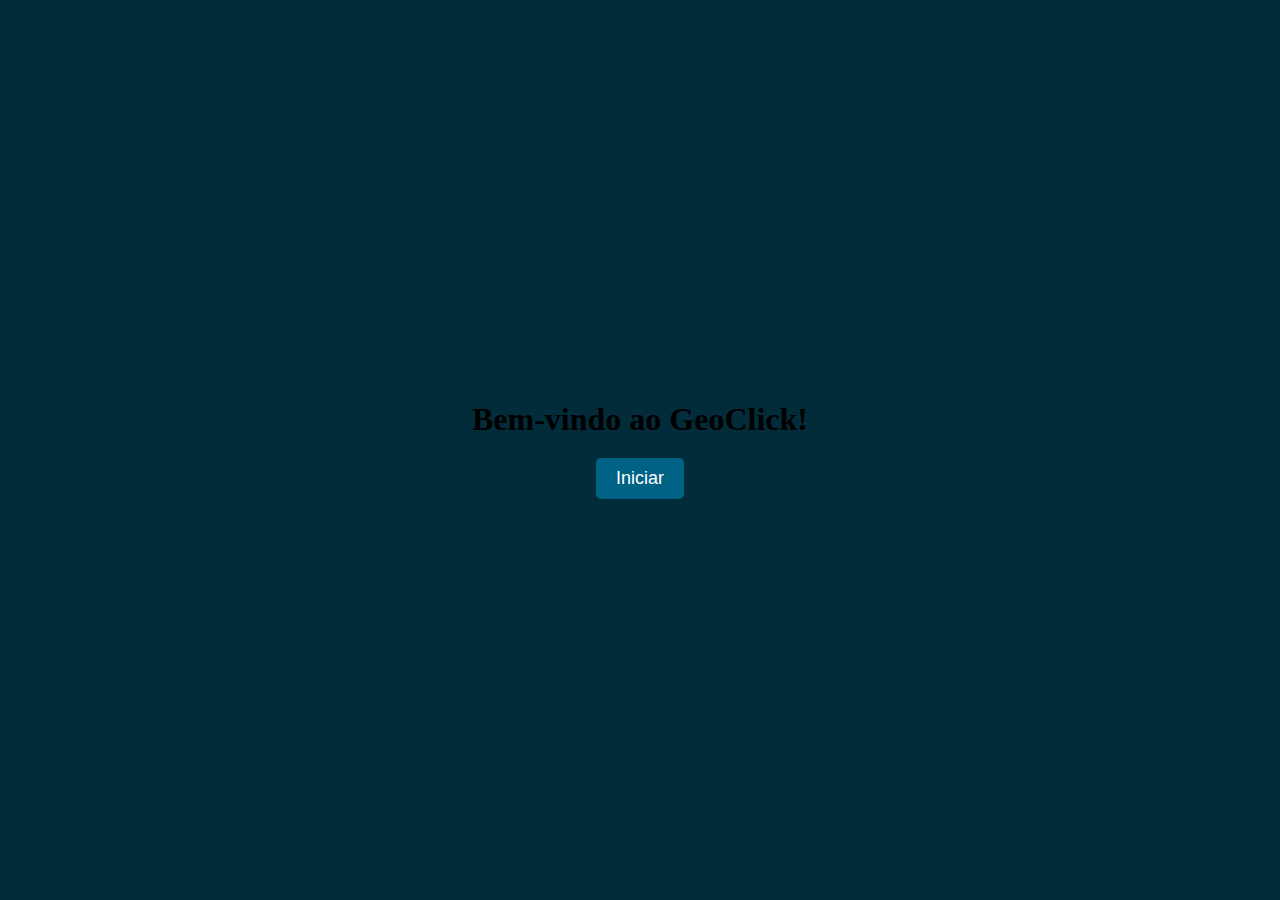
==== commit 60f1dec6: "- Adição da tela inicial" ====
--- a/application/index.html
+++ b/application/index.html
@@ -7,1517 +7,1518 @@
     <link rel="stylesheet" href="style.css">
 </head>
 <body>
-    <h1>Jogo dos Países</h1>
-    <p>Clique no país correto!</p>
-    <?xml version="1.0"?>
-    <!--
-        *************Map created by Simplemaps.com********************		
-        *************Attribution is highly appreciated!***************
-        *************http://simplemaps.com****************************
+    <!-- Tela Inicial -->
+    <div id="tela-inicial">
+        <h1>Bem-vindo ao GeoClick!</h1>
+        <button id="btn-iniciar">Iniciar</button>
+    </div>
+    
 
-        The MIT License (MIT)
-
-        Copyright (c) 2020 Pareto Softare, LLC DBA Simplemaps.com
-
-        Permission is hereby granted, free of charge, to any person obtaining a copy
-        of this software and associated documentation files (the "Software"), to deal
-        in the Software without restriction, including without limitation the rights
-        to use, copy, modify, merge, publish, distribute, sublicense, and/or sell
-        copies of the Software, and to permit persons to whom the Software is
-        furnished to do so, subject to the following conditions:
-
-        The above copyright notice and this permission notice shall be included in
-        all copies or substantial portions of the Software.
-
-        THE SOFTWARE IS PROVIDED "AS IS", WITHOUT WARRANTY OF ANY KIND, EXPRESS OR
-        IMPLIED, INCLUDING BUT NOT LIMITED TO THE WARRANTIES OF MERCHANTABILITY,
-        FITNESS FOR A PARTICULAR PURPOSE AND NONINFRINGEMENT. IN NO EVENT SHALL THE
-        AUTHORS OR COPYRIGHT HOLDERS BE LIABLE FOR ANY CLAIM, DAMAGES OR OTHER
-        LIABILITY, WHETHER IN AN ACTION OF CONTRACT, TORT OR OTHERWISE, ARISING FROM,
-        OUT OF OR IN CONNECTION WITH THE SOFTWARE OR THE USE OR OTHER DEALINGS IN
-        THE SOFTWARE.
-
-    -->
-    <svg id="mapa" baseprofile="tiny" stroke-linecap="round" stroke-linejoin="round" version="1.2" viewbox="0 0 2000 857"
-        xmlns="http://www.w3.org/2000/svg">
-        <path
-            d="M1383 261.6l1.5 1.8-2.9 0.8-2.4 1.1-5.9 0.8-5.3 1.3-2.4 2.8 1.9 2.7 1.4 3.2-2 2.7 0.8 2.5-0.9 2.3-5.2-0.2 3.1 4.2-3.1 1.7-1.4 3.8 1.1 3.9-1.8 1.8-2.1-0.6-4 0.9-0.2 1.7-4.1 0-2.3 3.7 0.8 5.4-6.6 2.7-3.9-0.6-0.9 1.4-3.4-0.8-5.3 1-9.6-3.3 3.9-5.8-1.1-4.1-4.3-1.1-1.2-4.1-2.7-5.1 1.6-3.5-2.5-1 0.5-4.7 0.6-8 5.9 2.5 3.9-0.9 0.4-2.9 4-0.9 2.6-2-0.2-5.1 4.2-1.3 0.3-2.2 2.9 1.7 1.6 0.2 3 0 4.3 1.4 1.8 0.7 3.4-2 2.1 1.2 0.9-2.9 3.2 0.1 0.6-0.9-0.2-2.6 1.7-2.2 3.3 1.4-0.1 2 1.7 0.3 0.9 5.4 2.7 2.1 1.5-1.4 2.2-0.6 2.5-2.9 3.8 0.5 5.4 0z"
-            id="AF" name="Afghanistan">
-        </path>
-        <path class="Angola"
-            d="M 1121.2 572 1121.8 574 1121.1 577.1 1122 580.1 1121.1 582.5 1121.5 584.7 1109.8 584.6 1109 605.1 1112.6 610.3 1116.2 614.3 1105.8 616.9 1092.3 616 1088.5 613 1065.8 613.2 1065 613.7 1061.7 610.8 1058.1 610.6 1054.7 611.7 1052 612.9 1051.5 608.9 1052.4 603.2 1054.4 597.3 1054.7 594.6 1056.6 588.8 1058 586.2 1061.3 582 1063.2 579.1 1063.8 574.4 1063.5 570.7 1061.9 568.4 1060.4 564.5 1059.1 560.7 1059.4 559.3 1061.1 556.8 1059.5 550.6 1058.3 546.3 1055.5 542.2 1056.1 541 1058.4 540.1 1060.1 540.2 1062.1 539.5 1078.8 539.6 1080.1 544.3 1081.7 548.2 1083 550.3 1085.1 553.6 1088.9 553.1 1090.7 552.2 1093.8 553.1 1094.7 551.5 1096.2 547.8 1099.7 547.5 1100 546.4 1102.9 546.4 1102.4 548.7 1109.2 548.6 1109.3 552.7 1110.4 555.1 1109.5 559 1109.9 563 1111.7 565.4 1111.3 573 1112.7 572.4 1115.1 572.6 1118.6 571.6 1121.2 572 Z">
-        </path>
-        <path class="Angola"
-            d="M 1055.3 539 1053.8 534.2 1056.1 531.4 1057.8 530.3 1059.9 532.5 1057.9 533.9 1056.9 535.5 1056.7 538.3 1055.3 539 Z">
-        </path>
-        <path
-            d="M1088 228l0.4 1.2 1.4-0.6 1.2 1.7 1.3 0.7 0.6 2.3-0.5 2.2 1 2.7 2.3 1.5 0.1 1.7-1.7 0.9-0.1 2.1-2.2 3.1-0.9-0.4-0.2-1.4-3.1-2.2-0.7-3 0.1-4.4 0.5-1.9-0.9-1-0.5-2.1 1.9-3.1z"
-            id="AL" name="Albania">
-        </path>
-        <path
-            d="M1296.2 336.7l1.3 5.1-2.8 0 0 4.2 1.1 0.9-2.4 1.3 0.2 2.6-1.3 2.6 0 2.6-1 1.4-16.9-3.2-2.7-6.6-0.3-1.4 0.9-0.4 0.4 1.8 4.2-1 4.6 0.2 3.4 0.2 3.3-4.4 3.7-4.1 3-4 1.3 2.2z"
-            id="AE" name="United Arab Emirates">
-        </path>
-        <path class="Argentina"
-            d="M 669.1 851.7 666.1 851.5 661.1 851.5 655.1 837.9 658.2 840.7 662.5 845.3 670.3 849 677.6 850.5 676.8 853.5 672.4 853.8 669.1 851.7 Z">
-        </path>
-        <path class="Argentina"
-            d="M 638.6 644.7 649.9 655.1 654.5 656.1 661.8 660.9 667.7 663.4 668.8 666.2 664.6 676 670.4 677.7 676.7 678.7 680.9 677.7 685.2 672.7 685.5 667.1 688.1 665.8 691.3 669.6 691.7 674.7 687.5 678.2 684.2 680.8 678.9 687.1 672.9 695.8 672.4 701 672 707.6 673.2 714 672.3 715.4 672.7 719.5 673 722.9 680.8 728.4 681 732.8 684.9 735.6 685.2 738.7 681.9 746.9 674.9 750.4 664.7 751.7 658.7 751 660.8 754.9 660.9 759.6 662.7 762.8 660.2 765.1 655.1 766 649.5 763.6 648 765.3 650.5 771.6 654.5 773.5 656.8 771.5 659.3 774.8 655.1 776.8 652.2 780.8 653.4 787.1 653.3 790.5 648.5 790.5 645.5 793.7 645.6 798.5 652.1 803.1 657.3 804.3 657.5 810 652.9 813.5 652.3 820.8 648.8 823.2 647.9 826.1 652.1 832.6 656.7 836.1 654.6 835.8 649.7 834.8 637.6 834 634.1 830.4 632.2 825.8 629.1 826.2 626.5 823.9 623.4 817.4 626.1 814.6 626.2 810.7 624.4 807.5 625.1 802.1 624 793.8 622.2 790.1 624 788.9 622.6 786.5 619.8 785.3 620.6 782.6 617.5 780.2 613.8 772.9 615.5 771.6 612.2 763.8 611.4 757.3 611.2 751.6 613.7 749.3 610.4 743 608.8 737.2 611.8 733 610.4 727.6 612 721.4 610.6 715.5 609 714.3 604.1 703.2 606.2 696.6 604.5 690.4 605.4 684.5 608 678.5 611.3 674.5 609.3 672 610.1 669.9 608.5 659.2 614.1 656.1 615.3 649.4 614.4 647.8 618.4 642 625.9 643.6 629.6 648.2 631.2 643 637.6 643.3 638.6 644.7 Z">
-        </path>
-        <path
-            d="M1230.8 253l-1.8 0.2-2.8-3.7-0.2-1-2.3 0-1.9-1.7-1 0.1-2.4-1.8-4.2-1.6-0.1-3.1-1.3-2.2 7-1 1.4 1.6 2.2 1.1-0.7 1.6 3.2 2.2-1.1 2.1 2.6 1.7 2.5 1 0.9 4.5z"
-            id="AM" name="Armenia">
-        </path>
-        <path class="Australia"
-            d="M 1743 763.6 1746.7 765.8 1750 764.9 1754.9 763.7 1757.7 764.1 1753.2 771.7 1749.9 773.8 1745.9 779 1745.3 777.2 1738.7 781.6 1737.9 781.3 1734.9 781.1 1735.4 775.7 1737.4 771.5 1738 765.9 1740 763 1743 763.6 Z">
-        </path>
-        <path class="Australia"
-            d="M 1793.5 590.2 1794.7 595.2 1798.7 592.8 1800.1 595.5 1802.4 598 1801.3 600.9 1801.5 606.4 1801.7 609.6 1803 610.4 1803.4 615.9 1802.2 619.2 1803 623.5 1808.4 626.9 1811.6 629.9 1814.8 632.7 1813.7 634.3 1816 638.3 1816.5 645.3 1819.1 643.9 1820.6 646.6 1822.2 645.7 1821.5 652.5 1824.4 656.4 1826.3 658.8 1829.1 664 1829.1 669.2 1828.1 672.9 1826.3 676.8 1827 682.3 1824.5 688 1822.4 691 1818.6 696.7 1817.1 700.4 1814 705 1809 710.8 1803.5 714 1799.1 718.9 1795.8 722.1 1791.4 727.6 1787.7 730.8 1783.8 735.6 1780.7 740 1779.9 742.1 1775.6 744.3 1769.5 744.5 1763.2 747.2 1759.4 749.6 1754.6 752.4 1751.9 749.5 1749.3 748.4 1751.9 745.1 1748.4 746.3 1741.2 750.9 1737.6 749.2 1735.2 748.2 1732.4 747.7 1728.3 745.9 1727 741.9 1728.5 737.1 1728.9 733.8 1727.5 731.2 1722.8 730.5 1726 727.3 1726.9 722.6 1722.2 727 1716.9 728.2 1721.4 724.7 1723.9 721 1727.4 717.8 1729 713.1 1722.2 718.5 1717.9 720.7 1713.6 725.8 1710.6 723.2 1712.3 719.8 1710.9 715.1 1709.1 712.7 1710.7 711.2 1705.4 707.3 1701.6 707.2 1697.6 704 1687.7 704.6 1679.8 706.9 1672.9 709.1 1667.9 708.7 1660.9 712 1655.6 713.4 1653.3 716.8 1650.3 719.4 1645.6 719.6 1642 720.1 1637.8 719 1633.6 719.7 1629.8 720 1625.3 723.4 1623.8 723.1 1620.4 724.9 1617 726.9 1613.2 726.7 1609.7 726.7 1605.6 722.6 1603.2 721.4 1604.7 717.7 1607.6 716.8 1609.1 715.4 1609.7 713.1 1612 708.6 1612.7 704.8 1612 698.3 1612.2 694.6 1613.6 691 1612.7 686.8 1613 684.9 1611.3 682.3 1612 677.3 1610.1 672.2 1610 669.5 1611.8 672.3 1611.3 666.3 1613.6 668.2 1614.7 670.7 1615.3 667.4 1613.7 662.3 1613.6 660.3 1612.8 658.4 1614.1 654.7 1615.6 653.1 1616.9 649.9 1617 646.1 1620.1 641.5 1619.7 646.4 1622.8 642 1627.7 639.8 1630.9 637.1 1635.6 634.7 1638.2 634.2 1639.6 635 1644.4 632.6 1647.9 631.9 1649 630.5 1650.5 629.9 1653.6 630.1 1659.8 628.2 1663.3 625.3 1665.3 621.9 1669.2 618.7 1669.9 616.1 1670.6 612.6 1675.5 607.1 1676.9 612.7 1679.5 611.4 1678 608.4 1680.3 605.3 1682.5 606.7 1684 601.8 1687.5 598.6 1689.3 596.1 1692.2 595 1692.6 593.2 1694.9 593.9 1695.3 592.3 1697.9 591.4 1700.7 590.5 1704.4 593.5 1707 597.3 1710.5 597.3 1714 597.9 1713.3 594.4 1716.8 589.3 1719.5 587.6 1718.9 586 1721.8 582.3 1725.5 580 1728.2 580.8 1733.1 579.6 1733.4 576.3 1729.5 574.2 1732.6 573.3 1736.2 574.9 1738.9 577.5 1743.4 579.1 1745.1 578.5 1748.4 580.5 1751.9 578.6 1753.9 579.2 1755.4 577.9 1757.6 581.1 1755.6 584.6 1753.1 587.2 1751.2 587.4 1751.5 589.9 1749.3 593.1 1746.8 596.3 1747 598.1 1750.8 601.7 1754.8 603.7 1757.3 605.9 1760.6 609.7 1762.2 609.7 1764.8 611.4 1765.3 613.4 1770.2 615.5 1774.3 613.3 1776.1 609.9 1777.8 607 1779.1 603.5 1781.7 598.4 1781.5 595.3 1782.2 593.4 1782.1 589.8 1783.5 584.9 1784.8 583.6 1784.2 581.5 1786 578.1 1787.5 574.6 1787.9 572.7 1790.2 570.3 1791.5 573.5 1791.4 577.5 1792.7 578.3 1792.6 581 1794.2 584.2 1794.1 587.9 1793.5 590.2 Z">
-        </path>
-        <path
-            d="M1070.6 190.8l-0.3 0.8 0.7 2.1-0.2 2.6-2.8 0 1.1 1.4-1.3 4-0.9 1.1-4.4 0.1-2.4 1.5-4.2-0.5-7.3-1.7-1.3-2.1-4.9 1.1-0.5 1.2-3.1-0.9-2.6-0.2-2.3-1.2 0.7-1.5-0.2-1.1 1.4-0.3 2.7 1.7 0.6-1.7 4.4 0.3 3.5-1.1 2.4 0.2 1.7 1.3 0.4-1.1-1-4.1 1.7-0.8 1.6-2.9 3.8 2.1 2.6-2.6 1.7-0.5 4 1.9 2.3-0.3 2.4 1.2z"
-            id="AT" name="Austria">
-        </path>
-        <path class="Azerbaijan"
-            d="M 1229 253.2 1225.2 252.3 1222 249.4 1220.8 246.9 1221.8 246.8 1223.7 248.5 1226 248.5 1226.2 249.5 1229 253.2 Z">
-        </path>
-        <path class="Azerbaijan"
-            d="M 1235.3 236.2 1237.8 233.6 1241.3 236.9 1244.9 241.5 1247.4 241.8 1249.3 243.5 1245.1 244 1245.2 249 1244.8 251.2 1243.1 252.7 1243.9 255.8 1242.6 256.2 1238.7 252.8 1239.9 249.7 1238 247.8 1236.1 248.3 1230.8 253 1229.9 248.5 1227.4 247.5 1224.8 245.8 1225.9 243.7 1222.7 241.5 1223.4 239.9 1221.2 238.8 1219.8 237.2 1220.9 236.1 1225.1 238 1228 238.3 1228.6 237.6 1225.3 234.1 1226.5 233.3 1228 233.5 1232.3 237.3 1234.7 237.8 1235.3 236.2 Z">
-        </path>
-        <path
-            d="M1154.9 530.4l-0.6 0.1 0-0.3-2-6.1-0.01-0.06-0.09-1.04-1.4-2.9 3.5 0.5 1.7-3.7 3.1 0.4 0.3 2.5 1.2 1.5 0 2.1-1.4 1.3-2.3 3.4-2 2.3z"
-            id="BI" name="Burundi">
-        </path>
-        <path
-            d="M1016.5 177.1l-0.4 4.2-1.3 0.2-0.4 3.5-4.4-2.9-2.5 0.5-3.5-2.9-2.4-2.5-2.2-0.1-0.8-2.2 3.9-1.2 3.6 0.5 4.5-1.3 3.1 2.7 2.8 1.5z"
-            id="BE" name="Belgium">
-        </path>
-        <path
-            d="M1006.7 427l-0.2 2.1 1.3 3.8-1.1 2.6 0.6 1.7-2.8 4-1.7 2-1.1 4 0.2 4.1-0.3 10.3-4.7 0.8-1.4-4.4 0.3-14.8-1.2-1.3-0.2-3.2-2-2.2-1.7-1.9 0.7-3.4 2-0.7 1.1-2.8 2.8-0.6 1.2-1.9 1.9-1.9 2 0 4.3 3.7z"
-            id="BJ" name="Benin">
-        </path>
-        <path
-            d="M988.5 406l-0.5 3.1 0.8 2.9 3.1 4.2 0.2 3.1 6.5 1.5-0.1 4.4-1.2 1.9-2.8 0.6-1.1 2.8-2 0.7-4.9-0.1-2.6-0.5-1.8 1-2.5-0.5-9.8 0.3-0.2 3.7 0.8 4.8-3.9-1.6-2.6 0.2-2 1.6-2.5-1.3-1-2.2-2.5-1.4-0.4-3.7 1.6-2.7-0.2-2.2 4.5-5.3 0.9-4.4 1.5-1.6 2.7 0.9 2.4-1.3 0.8-1.7 4.3-2.8 1.1-2 5.3-2.7 3.1-0.9 1.4 1.2 3.6 0z"
-            id="BF" name="Burkina Faso">
-        </path>
-        <path
-            d="M1500.6 360.3l0.6 4.6-2.1-1 1.1 5.2-2.1-3.3-0.8-3.3-1.5-3.1-2.8-3.7-5.2-0.3 0.9 2.7-1.2 3.5-2.6-1.3-0.6 1.2-1.7-0.7-2.2-0.6-1.6-5.3-2.6-4.8 0.3-3.9-3.7-1.7 0.9-2.3 3-2.4-4.6-3.4 1.2-4.4 4.9 2.8 2.7 0.3 1.2 4.5 5.4 0.9 5.1-0.1 3.4 1.1-1.6 5.4-2.4 0.4-1.2 3.6 3.6 3.4 0.3-4.2 1.5 0 4.4 10.2z"
-            id="BD" name="Bangladesh">
-        </path>
-        <path
-            d="M1132.6 221.6l-2.3 2.6-1.3 4.5 2.1 3.6-4.6-0.8-5 2 0.3 3.2-4.6 0.6-3.9-2.3-4 1.8-3.8-0.2-0.8-4.2-2.8-2.1 0.7-0.8-0.6-0.8 0.6-2 1.8-2-2.8-2.7-0.7-2.4 1.1-1.4 1.8 2.6 1.9-0.4 4 0.9 7.6 0.4 2.3-1.6 5.9-1.5 4 2.3 3.1 0.7z"
-            id="BG" name="Bulgaria">
-        </path>
-        <path
-            d="M1083 214.3l1.9-0.1-1.1 2.8 2.7 2.5-0.5 2.9-1.1 0.3-0.9 0.6-1.6 1.5-0.4 3.5-4.8-2.4-2.1-2.7-2.1-1.4-2.5-2.4-1.3-1.9-2.7-3 0.8-2.6 2 1.5 1-1.4 2.3-0.1 4.5 1.1 3.5-0.1 2.4 1.4z"
-            id="BA" name="Bosnia and Herzegovina">
-        </path>
-        <path
-            d="M1141.6 162.7l-3.9-0.2-0.8 0.6 1.5 2 2 4-4.1 0.3-1.3 1.4 0.3 3.1-2.1-0.6-4.3 0.3-1.5-1.5-1.7 1.1-1.9-0.9-3.9-0.1-5.7-1.5-4.9-0.5-3.8 0.2-2.4 1.6-2.3 0.3-0.5-2.8-1.9-2.8 2.8-1.3-0.4-2.4-1.7-2.3-0.6-2.7 4.7 0 4.8-2.3 0.5-3.4 3.6-2-1-2.7 2.7-1 4.6-2.3 5.3 1.5 0.9 1.5 2.4-0.7 4.8 1.4 1.1 2.9-0.7 1.6 3.8 4 2.1 1.1 0 1.1 3.4 1.1 1.7 1.6-1.6 1.3z"
-            id="BY" name="Belarus">
-        </path>
-        <path
-            d="M487.8 399.8l-1.7 0 1.3-7.2 0.7-5.1 0.1-1 0.7-0.3 0.9 0.8 2.5-3.9 1.1-0.1-0.1 1 1 0-0.3 1.8-1.3 2.7 0.4 1-0.9 2.3 0.3 0.6-1 3.3-1.3 1.7-1.1 0.2-1.3 2.2z"
-            id="BZ" name="Belize">
-        </path>
-        <path
-            d="M662.5 631.4l-0.3-2-5.4-3.3-5.2-0.1-9.6 1.9-2.1 5.6 0.2 3.5-1.5 7.7-1-1.4-6.4-0.3-1.6 5.2-3.7-4.6-7.5-1.6-4 5.8-3.9 0.9-3.1-8.9-3.7-7.2 1.1-6.2-3.2-2.7-1.2-4.6-3.2-4.4 2.9-6.9-2.9-5.4 1.1-2.2-1.2-2.4 1.9-3.2-0.3-5.4 0-4.6 1.1-2.1-5.5-10.4 4.2 0.6 2.9-0.2 1.1-1.9 4.8-2.6 2.9-2.4 7.3-1.1-0.4 4.8 0.9 2.5-0.3 4.3 6.5 5.7 6.4 1.1 2.3 2.4 3.9 1.3 2.5 1.8 3.5 0 3.4 1.9 0.5 3.7 1.2 1.9 0.3 2.7-1.7 0.1 2.8 7.5 10.7 0.3-0.5 3.7 0.8 2.5 3.2 1.8 1.7 4-0.6 5.1-1.3 2.8 0.8 3.6-1.6 1.4z"
-            id="BO" name="Bolivia">
-        </path>
-        <path
-            d="M665.8 489.6l3.1 0.6 0.6-1.4-1-1.2 0.6-1.9 2.3 0.6 2.7-0.7 3.2 1.4 2.5 1.3 1.7-1.7 1.3 0.2 0.8 1.8 2.7-0.4 2.2-2.5 1.8-4.7 3.4-5.9 2-0.3 1.3 3.6 3 11.2 3.1 1.1 0.1 4.4-4.3 5.3 1.7 1.9 10.1 1 0.2 6.5 4.3-4.2 7.1 2.3 9.5 3.9 2.8 3.7-0.9 3.6 6.6-2 11 3.4 8.5-0.2 8.4 5.3 7.4 7.2 4.4 1.8 4.8 0.3 2.1 2 2 8.2 1.1 3.9-2.1 10.6-2.7 4.2-7.7 8.9-3.4 7.3-4 5.5-1.4 0.2-1.3 4.7 0.9 12-1.1 9.9-0.3 4.2-1.6 2.6-0.5 8.6-5.2 8.3-0.5 6.7-4.3 2.7-1.1 3.9-6 0-8.5 2.4-3.7 2.9-6 1.9-6.1 5.1-4.1 6.4-0.3 4.8 1.3 3.5-0.3 6.5-0.8 3.1-3.4 3.6-4.5 11.3-4 5-3.2 3.1-1.5 6.1-2.9 3.6-2.1-3.6 1.8-3.1-3.8-4.3-4.8-3.6-6.3-4.1-1.9 0.2-6.3-5-3.4 0.7 6-8.7 5.3-6.3 3.3-2.6 4.2-3.5-0.4-5.1-3.2-3.8-2.6 1.3 0.7-3.7 0.3-3.8-0.3-3.6-2.1-1.1-2 1-2.1-0.3-0.8-2.4-1.1-5.9-1.2-1.9-3.9-1.8-2.2 1.3-5.9-1.3-0.4-8.7-2-3.5 1.6-1.4-0.8-3.6 1.3-2.8 0.6-5.1-1.7-4-3.2-1.8-0.8-2.5 0.5-3.7-10.7-0.3-2.8-7.5 1.7-0.1-0.3-2.7-1.2-1.9-0.5-3.7-3.4-1.9-3.5 0-2.5-1.8-3.9-1.3-2.3-2.4-6.4-1.1-6.5-5.7 0.3-4.3-0.9-2.5 0.4-4.8-7.3 1.1-2.9 2.4-4.8 2.6-1.1 1.9-2.9 0.2-4.2-0.6-3.2 1.1-2.6-0.7-0.1-9.7-4.4 3.7-5-0.1-2.3-3.5-3.8-0.3 1-2.8-3.3-3.9-2.6-5.8 1.5-1.1-0.2-2.8 3.4-1.8-0.7-3.5 1.4-2.2 0.3-3 6.3-4.4 4.6-1.2 0.8-1 5.1 0.3 2.2-17.6 0.1-2.8-0.9-3.6-2.6-2.4 0.1-4.7 3.2-1 1.1 0.7 0.2-2.5-3.3-0.7 0-4 11 0.2 1.9-2.3 1.6 2.1 1 3.8 1.1-0.8 3.1 3.4 4.4-0.4 1.1-2 4.2-1.5 2.4-1.1 0.7-2.7 4.1-1.8-0.3-1.4-4.8-0.5-0.7-4.1 0.3-4.3-2.5-1.6 1.1-0.6 4.1 0.8 4.5 1.6 1.7-1.5 4.1-1 6.4-2.4 2.1-2.5-0.7-1.8 3-0.2 1.2 1.4-0.8 2.9 2 0.9 1.2 3-1.6 2.3-1 5.4 1.4 3.3 0.3 3 3.5 3 2.8 0.3 0.6-1.3 1.8-0.3 2.6-1.1 1.8-1.7 3.2 0.6 1.3-0.3z"
-            id="BR" name="Brazil">
-        </path>
-        <path d="M1633.1 472.8l2.2-2.4 4.6-3.6-0.1 3.2-0.1 4.1-2.7-0.2-1.1 2.2-2.8-3.3z" id="BN"
-            name="Brunei Darussalam">
-        </path>
-        <path
-            d="M1488.8 323.5l2.6 2.1 0.5 3.9-4.5 0.2-4.7-0.4-3.2 1-5.5-2.5-0.4-1.2 2.6-4.8 2.6-1.6 4.3 1.4 2.9 0.2 2.8 1.7z"
-            id="BT" name="Bhutan">
-        </path>
-        <path
-            d="M1127.6 615.7l1.9 5.1 1.1 1.2 1.6 3.7 6.1 7 2.3 0.7-0.1 2.3 1.5 4.1 4.3 1 3.4 2.9-8.1 4.7-5.2 4.8-2 4.3-1.8 2.4-3 0.5-1.2 3.1-0.6 2-3.6 1.4-4.5-0.3-2.5-1.8-2.3-0.7-2.8 1.4-1.5 3.1-2.7 1.9-2.8 2.9-4 0.7-1.1-2.3 0.6-3.9-3-6.1-1.4-1 0.6-18.7 5.5-0.2 0.8-22.9 4.2-0.2 8.7-2.3 2 2.7 3.7-2.5 1.7 0 3.2-1.5 1 0.5z"
-            id="BW" name="Botswana">
-        </path>
-        <path
-            d="M1121.3 446.5l3.9 2.5 3.1 2.6 0.1 2.1 3.9 3.3 2.4 2.8 1.4 3.8 4.3 2.6 0.9 2-1.8 0.7-3.7-0.1-4.2-0.7-2.1 0.5-0.9 1.6-1.8 0.2-2.2-1.4-6.3 3.2-2.6-0.6-0.8 0.5-1.6 3.9-4.3-1.3-4.1-0.6-3.6-2.4-4.7-2.2-3 2.1-2.2 3.2-0.5 4.5-3.6-0.3-3.9-1.1-3.3 3.4-3 6-0.6-1.9-0.3-2.9-2.6-2.1-2.1-3.3-0.5-2.3-2.7-3.4 0.5-1.9-0.6-2.7 0.4-5 1.4-1.1 2.8-6.5 4.6-0.5 1-1.7 1 0.2 1.4 1.4 7.1-2.4 2.4-2.5 2.9-2.3-0.6-2.2 1.6-0.6 5.5 0.4 5.2-3 4-7 2.8-2.6 3.6-1.1 0.7 2.7 3.3 4 0 2.7-0.8 2.6 0.4 2 1.9 1.9 0.5 0.3z"
-            id="CF" name="Central African Republic">
-        </path>
-        <path class="Canada"
-            d="M 665.9 203.6 669.3 204.5 674 204.3 670.7 206.9 668.7 207.3 663.2 204.6 662.6 202.5 665.1 200.6 665.9 203.6 Z">
-        </path>
-        <path class="Canada"
-            d="M 680.3 187.6 677.9 187.7 672.1 185.8 668.6 182.8 670.5 182.3 676.4 183.9 680.6 186.5 680.3 187.6 Z">
-        </path>
-        <path class="Canada"
-            d="M 372.4 191.3 369.3 192.2 363 189.4 363 187.2 360.1 185 360.4 183.2 356.1 182.1 356.7 178.7 358.2 177.3 362.3 178.6 364.7 179.6 368.8 180.2 369 182.4 369.4 185.3 372.6 187.9 372.4 191.3 Z">
-        </path>
-        <path class="Canada"
-            d="M 711.5 177.8 706.5 183.2 710.4 181.1 713.3 182.5 710.9 184.6 714.7 186.3 717.5 184.8 721.8 186.7 719 191.3 722.8 190.2 722.5 193.5 723 197.4 719.4 203 717 203.2 714.1 202 716.6 196.9 715.4 196.1 708.1 201.5 705.1 201.3 709.5 198.3 705.1 196.8 699.6 197.2 690 197 689.8 195.2 693.6 192.9 691.9 191.3 697.3 187.5 705.5 177.6 709.7 174.1 714.7 172 716.8 172.2 715.3 173.9 711.5 177.8 Z">
-        </path>
-        <path class="Canada"
-            d="M 351.5 156.4 353 157.2 358 156.7 350.8 163.6 351.1 168.6 349.2 168.6 348.5 165.8 349 162.9 348.2 161 349.5 158.3 351.5 156.4 Z">
-        </path>
-        <path class="Canada"
-            d="M 634.9 108.9 631.3 111.9 629.6 111.4 629.5 109.7 629.9 109.3 632.7 107.6 634.4 107.7 634.9 108.9 Z">
-        </path>
-        <path class="Canada" d="M 625.2 105.7 618 108.9 615 108.7 615 107.2 620 104.5 626 104.6 625.2 105.7 Z">
-        </path>
-        <path class="Canada"
-            d="M 622.1 88.9 621.2 91.4 623.9 90.5 625.4 92 628.9 94 632.7 95.7 631.3 98.4 634.8 98 636.7 99.9 631.7 101.7 625.8 100.3 625 97.7 618.7 100.8 610.5 103.7 611.2 100.4 604.9 100.9 610.6 98.1 614.2 93.6 619.3 88.5 622.1 88.9 Z">
-        </path>
-        <path class="Canada"
-            d="M 667 80.6 662.1 80.9 662.8 78.2 666.6 75.1 670.9 74.4 673.2 75.9 671.7 78.2 670.8 79 667 80.6 Z">
-        </path>
-        <path class="Canada"
-            d="M 592.5 69.9 588.4 71.8 584.2 70.2 580.3 70.7 576.9 68.3 581.9 66.6 586.8 64.3 589.8 65.8 591.4 66.8 591.8 67.8 592.5 69.9 Z">
-        </path>
-        <path class="Canada"
-            d="M 645.5 212.5 643.3 208.9 646.2 200.4 644.6 198.6 640.9 199.6 639.8 198 634.3 202.7 631.1 207.6 628.3 210.5 625.8 211.5 624.1 211.8 623 213.3 613.7 213.3 605.9 213.4 603.2 214.5 596.4 218.9 596.4 218.8 595.5 218.4 593.5 219.3 591.6 220.6 589.8 219.5 585.1 220.3 581.2 221.2 579.3 222 577 224.1 578.8 224.8 580.5 224.4 580.8 224.4 580.5 226.3 575.7 227 572.9 227.8 571.2 228.8 568.6 228.2 567 228.5 564.1 230.3 559.5 232.3 556.8 231.9 558.8 229.7 562.5 226.2 566.6 224.1 567.7 222.3 568.6 219.3 572.4 215.8 573.3 211.8 574.4 215.7 578.2 216.6 580.6 214.5 579.2 209.7 578.3 207.7 574.3 206.5 570.5 205.8 566.6 205.8 563.2 205 562.8 203.6 561.4 204.5 560.2 204.3 562.1 202.2 560.3 201.4 562.2 199 561 197.2 562.7 195.4 557.5 194.5 557.4 190.9 556.6 190.1 553.3 189.9 549.2 188.7 547.7 189.5 545.9 191 542.6 192 539.5 194.5 534.1 192.8 529.7 193.6 525.8 191.7 521.2 190.7 517.9 190.3 516.9 189.3 517.8 185.9 516.1 185.9 514.8 188.3 504.6 188.3 487.6 188.3 470.8 188.3 455.9 188.3 441.1 188.3 426.4 188.3 411.3 188.3 406.5 188.3 391.8 188.3 377.7 188.3 377 188.3 371.6 182.2 370 179.5 363 176.9 364.3 171.4 367.9 167.7 363.8 165 366.9 160.1 364.8 155.7 367.3 152.5 372.4 149.6 375.6 145.8 371 142 372.4 135.1 373.5 130.9 371.9 128.2 371.1 125.8 371.7 122.7 365.2 124.6 357.6 127.9 357.3 124.1 356.8 121.5 354 119.9 349.8 119.7 385.4 87 410 66.6 416 67.9 419.3 70.5 423 71 429.3 68.8 436.3 67.1 441.6 67.7 450.5 65.4 458.7 64.1 458.9 66.3 463.4 65 467.3 62.5 469.4 63.1 470.8 67.9 480.3 64.2 476.4 68.3 482.4 67.4 485.6 65.9 490.2 66.2 494.1 68.4 501.6 70.4 506.3 71.3 510.7 71 513.6 73.8 505.1 76.5 511.5 77.6 523.4 77 527.8 76 529.2 79.3 536.3 76.6 534.2 74.2 538.7 72.4 543.9 72.1 547.8 71.6 549.9 72.9 551.4 75.8 556.4 75.4 561.7 77.9 568.9 77 574.9 77.1 577.3 73.7 581.8 72.8 586.7 74.6 582.4 79.8 588.6 75.4 591.8 75.6 598.2 70.1 596.6 66.8 593.7 64.6 599.2 58.7 607.4 54.9 611.9 55.8 613.9 58.1 614.3 64.1 608.5 66.7 615.2 67.8 610.8 73.3 619.7 69.1 621.9 72.6 617.6 76.6 618.9 80.3 626.2 76.4 632.7 71.6 637.4 65.7 642.9 66.1 648.3 66.9 651.9 69.6 650.2 72.3 645.1 75.2 646 78.1 643.6 80.8 632.7 84.7 626.2 85.6 623 83.9 619.7 86.7 612.3 91.4 609.3 93.9 601.6 97.7 595.1 98.1 590 100.5 587.1 104.3 581.4 105 572.7 109.7 563.3 116.2 558.3 120.8 553.4 127.7 559.4 128.7 557.9 134.2 557.1 138.8 564.4 137.6 571.4 140.2 574.7 142.5 576.4 145.3 581.3 147 584.9 149.5 592.5 149.9 597.3 150.5 593.7 155.7 592 161.8 592.1 168.7 596.5 174.6 601.2 172.6 606.8 166.2 609.1 156.6 607.4 153.4 616.4 150.5 623.9 146.3 628.7 142.1 630.4 138.1 630 133 626.8 128.5 635.7 122.3 636.7 117 640.6 108 644.4 106.6 651.1 108.2 655.3 108.8 659.8 107.2 662.9 109.2 666.5 112.6 666.7 114.8 674.4 115.3 671.8 120.2 669.5 127.6 673.3 128.6 674.9 132.1 683.1 128.8 690.6 122.2 694.8 119.5 695.9 124.8 698.5 132.3 700.5 139.5 697.1 143.3 701.9 146.7 704.8 150.1 711.7 151.7 714.1 153.6 714.1 158.8 717.5 159.6 718.6 161.9 716.6 168.8 712.3 171.1 708.1 173.3 699.3 175.5 691.4 180.5 682.8 181.6 672.7 180.2 665.4 180.2 660.1 180.6 654.4 185.1 647 187.9 636.9 196.1 629 201.9 633.7 200.9 644.6 192.6 656.9 187.4 664.5 186.8 667.8 189.9 661.7 194.1 661.1 200.8 661.2 205.6 666.8 208.7 675.4 207.8 682.6 200.7 681.6 205.3 684.1 207.6 676.7 211.7 664.3 215.5 658.5 218 651.3 222.6 647.6 222.1 649.1 216.8 659.5 211.5 651.4 211.7 645.5 212.5 Z">
-        </path>
-        <path class="Canada"
-            d="M 539 48.7 534.3 51.1 544.8 49.6 547.4 52.2 554.7 49.5 556.5 51.2 554.3 56.3 558.6 54.2 561.4 48.9 565.7 48.1 568.7 48.9 570.9 51 568.2 56.1 565.8 59.8 570 62.4 575 65 572.4 67.3 565.3 67.8 566.1 69.8 562.9 71.8 556.2 71 550.5 69.5 545.4 69.8 535.9 71.7 524.6 72.5 516.7 73 517 70.4 512.9 69 508.6 69.6 508 65.3 511.3 64.7 518.6 63.8 524.1 64.1 530.3 63.1 523.8 61.9 514.7 62.3 509 62.2 509 60.3 520.7 58.1 514.4 58.2 509 56.8 516.8 52.9 522 50.8 536.2 47.7 539 48.7 Z">
-        </path>
-        <path class="Canada" d="M 578.5 47.2 571.5 50.6 569.2 47 571.3 46.2 576.8 46 578.5 47.2 Z">
-        </path>
-        <path class="Canada"
-            d="M 687.1 48.8 686.4 50.2 682.3 50.1 678.2 50 673.3 50.7 672.4 50.3 670.3 47.6 672 45.8 674.2 45.4 682.6 46 687.1 48.8 Z">
-        </path>
-        <path class="Canada"
-            d="M 647.3 48.5 647.6 51.7 654.8 47.6 666.5 45.5 668.8 50.8 665.6 54.2 674.6 52.7 679.9 50.6 686.7 53.2 690.4 55.7 689.3 58 697.5 56.8 699.4 60.2 707.8 62.3 710 64.4 710.9 69.5 701.8 72 709.5 75.6 715.4 76.8 718.7 81.8 725.2 82.2 721.9 86.1 711 92.6 707 90.2 703.2 84.8 697.3 85.5 695 88.8 697.7 92 702.2 94.6 703.2 96.1 703.1 101.8 699.5 105.9 694.8 104.3 686.2 99.8 689.8 104.7 692.6 108.2 692.3 110.2 681.4 107.9 673.8 104.5 670 101.8 672.4 100.1 667.6 97.2 662.9 94.5 662 96.1 648.9 97 646.5 95.1 651.9 90.9 660 90.8 669.3 90.1 669.1 88.1 672.2 85.3 681 79.9 681.4 77.4 680.9 75.6 676.2 72.9 669.1 71.1 672.6 69.7 670.6 66.3 667.2 66 665.3 64.2 662 65.8 654.1 66.5 640.1 65.3 632.7 63.7 626.8 62.9 624.9 61 631.2 58.6 625.5 58.6 628.8 53.3 635.9 48.7 641.9 46.6 653.1 45.2 647.3 48.5 Z">
-        </path>
-        <path class="Canada"
-            d="M 596.9 45 600.5 46.1 608.1 45.4 607.6 46.9 601.5 49.4 605.3 51.6 600.1 56.3 591.7 58.3 588.3 57.9 587.4 55.9 581.5 51.9 583.2 50.2 590.6 50.8 589.7 47.5 596.9 45 Z">
-        </path>
-        <path class="Canada"
-            d="M 619.5 50.5 611.7 54.4 607.3 54.2 609.1 49.6 611.7 47.1 615.9 44.9 621.1 43.5 629 43.7 635.2 44.9 625.1 49.5 619.5 50.5 Z">
-        </path>
-        <path class="Canada"
-            d="M 503.7 57.7 490.2 60.3 490.8 58 484.8 55.2 489.2 53 496.7 49.2 504.3 45.8 504.7 42.7 518.7 41.9 522.9 43 532.4 43.3 534.3 44.7 535.9 46.9 529.4 48.2 515.5 51.8 506.3 55.5 503.7 57.7 Z">
-        </path>
-        <path class="Canada"
-            d="M 628.9 39.3 624.8 41.2 619.6 40.8 616.4 39.5 620.9 37.3 627.8 35.9 629.2 37.7 628.9 39.3 Z">
-        </path>
-        <path class="Canada"
-            d="M 620.1 30.6 620.3 32.9 617.5 35.4 611.7 39.2 604.8 39.7 601.6 38.9 605 36 598.4 36.3 602.7 32.5 606.5 32.7 614.2 31 619.1 31.3 620.1 30.6 Z">
-        </path>
-        <path class="Canada"
-            d="M 580.7 33.2 580 34.9 584.4 34.1 588 34.3 585.7 36.8 580.6 39.1 566.7 39.9 554.4 42.1 548.4 42.2 549.9 40.6 560.6 38.3 542.7 38.9 538.5 38 550.2 33.2 555.6 31.8 563.9 33.5 566.8 36.4 572.9 36.8 573.6 32.1 579.4 30.3 582.5 30.8 580.7 33.2 Z">
-        </path>
-        <path class="Canada"
-            d="M 636.4 28.8 638.7 30.4 646.1 30.4 647.5 32 644.7 33.8 647.8 34.9 649 36.1 653.9 36.3 659 36.7 666.1 35.7 674.2 35.2 680 35.6 682.3 37.5 681.3 39.5 677.7 40.9 671 42 666.7 41.3 654.9 42.1 646.9 42.2 641.3 41.6 632.7 40 634.3 37.2 636.4 34.8 635 32.6 628 32 625.4 30.5 629.2 28.5 636.4 28.8 Z">
-        </path>
-        <path class="Canada"
-            d="M 560.7 26.2 554.9 29.9 549.6 31.6 545.8 31.8 535.9 33.9 528.8 34.7 525.2 33.6 536.9 29.9 549.1 26.8 554.6 26.9 560.7 26.2 Z">
-        </path>
-        <path class="Canada" d="M 641.9 26.8 640.1 26.9 633.5 26.6 634.2 25.3 641.4 25.4 643 26.2 641.9 26.8 Z">
-        </path>
-        <path class="Canada" d="M 583.1 25.9 574.3 27.3 571 25.8 576.1 24.3 582.1 23.8 586.2 24.5 583.1 25.9 Z">
-        </path>
-        <path class="Canada" d="M 590.9 21.7 585.2 22.6 579.2 22.6 580.2 21.9 585.9 20.6 587.6 20.8 590.9 21.7 Z">
-        </path>
-        <path class="Canada"
-            d="M 637.7 24.2 631.1 25.2 629.5 24.1 630.1 22.4 632.3 20.5 636.7 20.7 638.4 21 640.7 22.6 637.7 24.2 Z">
-        </path>
-        <path class="Canada"
-            d="M 623.9 23 622.8 24.9 617.5 24.4 613.5 22.9 605.7 22.7 611 21.4 608.2 20.3 610.4 18.5 616.5 19.1 624 20.8 623.9 23 Z">
-        </path>
-        <path class="Canada"
-            d="M 678 16.9 680.7 18.4 674.2 19.7 663.6 23.2 656.8 23.5 650 22.9 648.4 21 650.5 19.4 654.8 18.2 648.2 18.2 646.2 16.7 646.6 14.8 651.5 12.9 655.6 11.6 659.6 11.3 659.3 10.3 667.6 10.1 669.2 12.3 673.9 13.2 678.7 14.1 678 16.9 Z">
-        </path>
-        <path class="Canada"
-            d="M 757.2 2.9 765.9 3.2 772.6 3.7 777.8 4.7 776.7 5.7 766.9 7.4 757.9 8.2 753.9 9.1 761.4 9.1 750.9 11.6 744.1 12.8 734.8 16.3 726.7 17 723.6 18 712.3 18.4 716.7 19 713.4 19.8 714.1 22.1 709.1 23.7 702.2 25 698.7 26.8 692.1 28.3 691.6 29.4 698.1 29.2 697 30.4 684.3 33.3 675.8 31.9 664.1 32.7 659.1 32.1 652.3 31.8 654.4 29.5 662.4 28.4 664.4 25 667 24.7 674.5 26.7 672.8 23.7 667.9 22.8 672.9 21 680.5 19.9 683.3 18.3 680.3 16.6 681.4 14.4 690.8 14.5 693 15 700.3 13.4 693 12.9 680.4 13.2 676 11.8 675.2 10.1 672.7 8.9 673.8 7.6 679.8 6.8 684 6.7 691.4 6.1 698.2 4.6 702.1 4.8 704.5 5.9 709.5 3.9 714.7 3.3 721.2 2.9 731.6 2.7 732.9 3.1 743.2 2.5 750.2 2.7 757.2 2.9 Z">
-        </path>
-        <path
-            d="M1034.4 197.5l0.2 1.1-0.7 1.5 2.3 1.2 2.6 0.2-0.3 2.5-2.1 1.1-3.8-0.8-1 2.5-2.4 0.2-0.9-1-2.7 2.2-2.5 0.3-2.2-1.4-1.8-2.7-2.4 1 0-2.9 3.6-3.5-0.2-1.6 2.3 0.6 1.3-1.1 4.2 0 1-1.3 5.5 1.9z"
-            id="CH" name="Switzerland">
-        </path>
-        <path class="China"
-            d="M 1602.2 381.9 1597.9 385 1593 383 1592 377.5 1594.2 374.6 1600 372.8 1603.3 372.9 1604.9 375.4 1602.9 378.2 1602.2 381.9 Z">
-        </path>
-        <path class="China"
-            d="M 1625.6 185.5 1634.6 190 1640.6 195.8 1648.2 195.8 1650.8 193.4 1657.7 191.5 1659 197.2 1658.7 199.5 1661.5 206.3 1662.1 212.5 1655.2 211.4 1652.3 213.6 1657 219 1660.9 226.5 1658.4 226.6 1660.3 229.9 1654.8 226.1 1654.8 229.7 1648.4 232.4 1651.2 235.8 1646.6 235.5 1643 233.5 1641.9 238.1 1638 241.5 1635.9 245.6 1629.6 247.4 1627.2 250.4 1622.4 252.2 1623.7 249.2 1621.4 246.7 1623.4 242.4 1618.9 239.1 1615.5 241.3 1611.9 245.8 1610.6 249.9 1605.6 250.2 1604.3 253.2 1609.1 257.5 1613.9 258.6 1615.3 261.4 1620.4 263.3 1624.2 258.7 1630.1 261.2 1633.6 261.4 1635.9 264.7 1629.2 266.5 1628.2 270 1624.4 273.2 1623.5 277.7 1630.6 281.2 1635.2 287.5 1640.7 293.4 1646.2 298.3 1647.8 303.1 1645 304.9 1647.4 308.3 1651.3 310.3 1652.1 315.5 1652.2 320.6 1649.4 321.2 1647.3 328.1 1645 336.6 1641.6 344.2 1635.2 350.1 1628.6 355.6 1622.5 356.3 1619.6 359.1 1617.3 357.1 1614.8 360.2 1607.6 363.5 1601.8 364.4 1601.1 371.2 1598 371.6 1595.8 366.9 1596.7 364.5 1588.9 362.4 1586.5 363.5 1580.6 361.8 1577.5 359.2 1577.8 355.5 1572.5 354.3 1569.4 351.9 1565.3 355.3 1560 356.1 1555.6 356 1552.9 357.6 1550.2 358.5 1552.2 365.9 1549.2 365.7 1548.4 364.2 1547.9 361.5 1544.1 363.4 1541.5 362.2 1537 359.8 1537.8 354.5 1534.1 353.2 1531.7 347.3 1526.1 348.4 1525.4 340.8 1529.6 335.4 1528.7 330.1 1527.4 325.2 1524.7 323.7 1522 319.9 1518.9 320.4 1512.8 319.4 1514 316.7 1510.4 312.7 1507.2 315.4 1502.3 313.9 1496.9 317.9 1493 322.7 1488.8 323.5 1486 321.8 1483.1 321.6 1478.8 320.2 1476.2 321.8 1473.6 326.6 1472.1 321.5 1469 322.9 1462.5 322.2 1456 320.8 1451 317.9 1446.5 316.7 1444 313.6 1440.7 312.7 1434.3 308.5 1429.5 306.5 1427.6 308 1419 303.5 1412.8 299.5 1409.6 292.4 1413.7 293.3 1413.1 290 1410.1 286.7 1409.3 281.5 1401.6 273.9 1392.1 271.4 1389.2 266.4 1384.5 263.4 1383 261.6 1381.2 258 1380.7 255.5 1377 254 1375.5 254.7 1372.4 248.7 1373.5 247.3 1372.3 245.8 1376.4 242.8 1379.6 241.5 1385.4 242.4 1386 238.3 1392.4 237.6 1393.4 235 1400.3 231.6 1400.5 230.2 1398.8 226.5 1401.7 224.9 1392.9 213.9 1402 211.4 1404 210 1403 198.7 1413.8 200.8 1415.4 197.9 1412.9 191.7 1416.7 191.1 1418.6 186.9 1420.3 186.4 1423.6 190.8 1429.3 194.1 1437.5 196.4 1443.3 201.5 1444.7 208.8 1447.7 211.6 1454.2 212.7 1461.4 213.5 1469.4 217.5 1472.8 218.2 1477.8 224 1482.5 227.8 1488.1 227.6 1499.4 229.1 1505.8 228.2 1511.4 229.1 1520.8 233 1527 233 1530.3 234.9 1534.7 231.5 1541.9 229.3 1549.5 229.1 1554.4 226.9 1556.4 223.5 1558.8 221.3 1556.9 219.2 1554 216.8 1554.5 212.7 1557.7 213.3 1563.6 214.6 1566.8 211.2 1573.2 208.8 1574.5 204.6 1577 202.8 1583.8 202 1588.2 202.7 1587.4 200.5 1580.2 196.1 1575 194.1 1572.5 196.4 1567 195.4 1564.7 196.2 1561.9 193.7 1561.6 187.4 1561 182.7 1568.4 185.1 1572.8 181.2 1570.9 178.4 1570.7 171.9 1572 169.9 1569.5 166.5 1565.8 165.1 1567.5 162 1572.6 160.9 1578.8 160.7 1587.4 162.6 1593.4 164.8 1601.1 171 1604.9 173.7 1609.4 177.5 1615.6 183.5 1625.6 185.5 Z">
-        </path>
-        <path
-            d="M955.9 435.2l2.5 1.4 1 2.2 2.5 1.3 2-1.6 2.6-0.2 3.9 1.6 1.5 9.2-2.4 5.3-1.5 7.3 2.4 5.5-0.2 2.6-2.6 0-3.9-1.2-3.7 0-6.7 1.2-3.9 1.8-5.6 2.4-1.1-0.2 0.4-5.3 0.6-0.8-0.2-2.5-2.4-2.7-1.8-0.4-1.6-1.8 1.2-2.9-0.5-3.1 0.2-1.8 0.9 0 0.4-2.8-0.4-1.3 0.5-0.9 2.1-0.7-1.4-5.2-1.3-2.6 0.5-2.2 1.1-0.5 0.8-0.6 1.5 1 4.4 0 1-1.8 1 0.1 1.6-0.7 0.9 2.7 1.3-0.8 2.4-1z"
-            id="CI" name="Côte d'Ivoire">
-        </path>
-        <path
-            d="M1072.8 454.2l-2.8 6.5-1.4 1.1-0.4 5 0.6 2.7-0.5 1.9 2.7 3.4 0.5 2.3 2.1 3.3 2.6 2.1 0.3 2.9 0.6 1.9-0.4 3.4-4.5-1.5-4.6-1.7-7.1-0.2-0.7-0.4-3.4 0.8-3.4-0.8-2.7 0.4-9.3-0.1 0.9-5.1-2.3-4.3-2.6-1-1.1-2.9-1.5-0.9 0.1-1.8 1.4-4.6 2.7-6.2 1.6 0 3.4-3.8 2.1-0.1 3.2 2.7 3.9-2.2 0.5-2.7 1.3-2.6 0.8-3.2 3-2.6 1.1-4.5 1.2-1.5 0.8-3.3 1.4-4.1 4.7-5 0.3-2.1 0.6-1.2-2.3-2.5 0.2-2.1 1.5-0.3 2.3 4.1 0.5 4.2-0.2 4.3 3.2 5.8-3.2 0-1.6 0.4-2.6-0.6-1.2 3 3.4 3.8 2.5 1.1 0.8 2.6 1.8 4.4-0.8 1.8z"
-            id="CM" name="Cameroon">
-        </path>
-        <path
-            d="M1141.3 468.2l3.5 5.3 2.6 0.8 1.5-1.1 2.6 0.4 3.1-1.3 1.4 2.7 5.1 4.3-0.3 7.5 2.3 0.9-1.9 2.2-2.1 1.8-2.2 3.3-1.2 3-0.3 5.1-1.3 2.5-0.1 4.8-1.6 1.8-0.2 3.8-0.8 0.5-0.6 3.6 1.4 2.9 0.1 1-1.2 10.3 1.5 3.6-1 2.7 1.8 4.6 3.4 3.5 0.7 3.5 1.6 1.7-0.3 1.1-0.9-0.3-7.7 1.1-1.5 0.8-1.7 4.1 1.2 2.8-1.1 7.6-0.9 6.4 1.5 1.2 3.9 2.5 1.6-1.2 0.2 6.9-4.3 0-2.2-3.5-2-2.8-4.3-0.9-1.2-3.3-3.5 2-4.4-0.9-1.9-2.9-3.5-0.6-2.7 0.1-0.3-2-1.9-0.1-2.6-0.4-3.5 1-2.4-0.2-1.4 0.6 0.4-7.6-1.8-2.4-0.4-4 0.9-3.9-1.1-2.4-0.1-4.1-6.8 0.1 0.5-2.3-2.9 0-0.3 1.1-3.5 0.3-1.5 3.7-0.9 1.6-3.1-0.9-1.8 0.9-3.8 0.5-2.1-3.3-1.3-2.1-1.6-3.9-1.3-4.7-16.7-0.1-2 0.7-1.7-0.1-2.3 0.9-0.8-2 1.4-0.7 0.2-2.8 1-1.6 2-1.4 1.5 0.7 2-2.5 3.1 0.1 0.3 1.8 2.1 1.1 3.4-4 3.3-3.1 1.4-2.1-0.1-5.3 2.5-6.2 2.6-3.3 3.7-3.1 0.7-2 0.1-2.4 0.9-2.2-0.3-3.7 0.7-5.7 1.1-4 1.7-3.4 0.3-3.9 0.5-4.5 2.2-3.2 3-2.1 4.7 2.2 3.6 2.4 4.1 0.6 4.3 1.3 1.6-3.9 0.8-0.5 2.6 0.6 6.3-3.2 2.2 1.4 1.8-0.2 0.9-1.6 2.1-0.5 4.2 0.7 3.7 0.1 1.8-0.7z"
-            id="CD" name="Democratic Republic of the Congo">
-        </path>
-        <path
-            d="M1090.9 479.3l-0.3 3.9-1.7 3.4-1.1 4-0.7 5.7 0.3 3.7-0.9 2.2-0.1 2.4-0.7 2-3.7 3.1-2.6 3.3-2.5 6.2 0.1 5.3-1.4 2.1-3.3 3.1-3.4 4-2.1-1.1-0.3-1.8-3.1-0.1-2 2.5-1.5-0.7-2.1-2.2-1.7 1.1-2.3 2.8-4.6-6.8 4.3-3.6-2.1-4.2 2-1.6 3.8-0.8 0.4-2.9 3.1 3.1 5 0.3 1.7-3 0.7-4.3-0.6-5-2.7-3.8 2.5-7.5-1.4-1.2-4.2 0.5-1.6-3.3 0.4-2.8 7.1 0.2 4.6 1.7 4.5 1.5 0.4-3.4 3-6 3.3-3.4 3.9 1.1 3.6 0.3z"
-            id="CG" name="Republic of Congo">
-        </path>
-        <path
-            d="M584.4 426.2l-3.7 1.1-1.6 3.2-2.3 1.8-1.8 2.4-0.9 4.6-1.8 3.8 2.9 0.4 0.6 2.9 1.2 1.5 0.3 2.5-0.7 2.4 0.1 1.4 1.4 0.5 1.2 2.2 7.3-0.6 3.3 0.8 3.8 5.6 2.3-0.7 4.1 0.3 3.2-0.7 2 1.1-1.2 3.4-1.3 2.2-0.6 4.6 1.1 4.3 1.5 1.9 0.2 1.4-2.9 3.2 2 1.4 1.5 2.3 1.6 6.4-1.1 0.8-1-3.8-1.6-2.1-1.9 2.3-11-0.2 0 4 3.3 0.7-0.2 2.5-1.1-0.7-3.2 1-0.1 4.7 2.6 2.4 0.9 3.6-0.1 2.8-2.2 17.6-2.9-3.4-1.7-0.1 3.5-6.6-4.4-3-3.4 0.6-2.1-1.1-3.1 1.7-4.2-0.9-3.5-6.7-2.6-1.6-1.8-3.1-3.8-3-1.5 0.6-2.4-1.5-2.8-2.1-1.6 1-4.8-0.9-1.4-2.8-1.1 0.1-5.6-3.6-0.7-2 2.1-0.5-0.2-3.2 1.4-2.4 2.8-0.4 2.5-4 2.2-3.4-2-1.5 1.2-3.7-1.1-5.9 1.3-1.7-0.7-5.4-2.2-3.5 0.9-3.1 1.8 0.5 1.1-1.9-1.1-3.8 0.7-0.9 2.9 0.2 4.5-4.5 2.4-0.7 0.1-2.1 1.4-5.5 3.4-2.9 3.5-0.2 0.6-1.3 4.4 0.5 4.6-3.2 2.3-1.4 2.9-3.1 2 0.4 1.3 1.7-1.2 2.1z"
-            id="CO" name="Colombia">
-        </path>
-        <path
-            d="M514.6 431.6l1.2 3.5 2 2.6 2.5 2.7-2.2 0.6-0.1 2.6 1.1 0.9-0.9 0.8 0.2 1.1-0.6 1.3-0.3 1.3-3-1.4-1.1-1.4 0.7-1.1-0.1-1.4-1.5-1.5-2.2-1.3-1.8-0.8-0.3-1.9-1.4-1.1 0.2 1.8-1.2 1.6-1.2-1.8-1.7-0.7-0.7-1.2 0.1-2 0.9-2-1.5-0.9 1.4-1.3 0.9-0.8 3.6 1.7 1.3-0.8 1.8 0.5 0.8 1.3 1.7 0.5 1.4-1.4z"
-            id="CR" name="Costa Rica">
-        </path>
-        <path
-            d="M544.8 355.7l1.9 2.3 5.2-0.7 1.8 1.5 4.2 4 3.2 2.9 1.8-0.1 3.2 1.3-0.6 1.8 4 0.3 3.9 2.6-0.8 1.5-3.8 0.8-3.8 0.3-3.7-0.5-8.1 0.6 4.2-3.5-2.1-1.7-3.6-0.4-1.7-1.9-0.8-3.6-3.2 0.2-5-1.7-1.5-1.4-7.1-1-1.8-1.2 2.3-1.6-5.4-0.3-4.4 3.3-2.3 0.1-1 1.6-2.8 0.7-2.3-0.7 3.2-1.9 1.5-2.4 2.7-1.4 3-1.2 4.3-0.6 1.4-0.8 4.7 0.5 4.4 0.1 4.9 2.2z"
-            id="CU" name="Cuba">
-        </path>
-        <path
-            d="M1059.7 175.2l2.5 2 3.7 0.5-0.2 1.7 2.8 1.3 0.6-1.6 3.4 0.7 0.7 2 3.7 0.3 2.6 3.1-1.5 0-0.7 1.1-1.1 0.3-0.2 1.4-0.9 0.3-0.1 0.6-1.6 0.6-2.2-0.1-0.6 1.4-2.4-1.2-2.3 0.3-4-1.9-1.7 0.5-2.6 2.6-3.8-2.1-3-2.6-2.6-1.5-0.7-2.7-1-1.8 3.4-1.3 1.7-1.6 3.5-1.2 1.1-1.2 1.3 0.7 2.2-0.6z"
-            id="CZ" name="Czech Republic">
-        </path>
-        <path
-            d="M1053.9 158.9l1.4 3.1-1.2 1.7 1.9 2.1 1.5 3.3-0.2 2.2 2.4 3.9-2.2 0.6-1.3-0.7-1.1 1.2-3.5 1.2-1.7 1.6-3.4 1.3 1 1.8 0.7 2.7 2.6 1.5 3 2.6-1.6 2.9-1.7 0.8 1 4.1-0.4 1.1-1.7-1.3-2.4-0.2-3.5 1.1-4.4-0.3-0.6 1.7-2.7-1.7-1.4 0.3-5.5-1.9-1 1.3-4.2 0 0.4-4.5 2.4-4.2-7.2-1.2-2.4-1.6 0.2-2.7-1-1.4 0.4-4.2-1.1-6.5 2.9 0 1.2-2.3 0.9-5.6-0.9-2.1 0.8-1.3 4-0.3 1 1.3 3.1-3-1.3-2.3-0.4-3.4 3.7 0.8 2.9-0.9 0.3 2.3 4.9 1.4 0.1 2.2 4.7-1.2 2.6-1.6 5.6 2.4 2.4 1.9z"
-            id="DE" name="Germany">
-        </path>
-        <path
-            d="M1229.5 428.2l-1.9 3.5-1.3-1.2-1.3 0.5-3.2-0.1-0.2-2-0.5-1.8 1.8-3 1.9-2.8 2.4 0.6 1.7-1.6 1.4 2-0.1 2.6-3.1 1.6 2.4 1.7z"
-            id="DJ" name="Djibouti">
-        </path>
-        <path class="Denmark" d="M 1046.1 147.7 1043.7 152.6 1038.5 149.1 1037.6 146.6 1044.4 144.6 1046.1 147.7 Z">
-        </path>
-        <path class="Denmark"
-            d="M 1033.3 151.5 1030.4 152.4 1026.7 151.6 1024.6 148.2 1024.2 142.1 1024.8 140.4 1026.1 138.6 1030.1 138.3 1031.7 136.6 1035.3 134.9 1035.3 138 1034.1 140 1034.8 141.6 1037.4 142.5 1036.4 144.8 1035 144.2 1031.9 148.5 1033.3 151.5 Z">
-        </path>
-        <path
-            d="M585.7 386l0.3-1.8-1.3-1.9 1.5-1.1 0.7-2.5-0.1-3.4 0.8-1.1 4.3 0 3.2 1.6 1.5-0.1 0.7 2.3 3.1-0.2-0.4 1.9 2.5 0.3 2.5 2.3-2.3 2.6-2.6-1.4-2.6 0.3-1.8-0.3-1.1 1.2-2.2 0.4-0.7-1.6-1.9 0.9-2.7 4.4-1.3-1-0.1-1.8z"
-            id="DO" name="Dominican Republic">
-        </path>
-        <path
-            d="M1031 264.6l-1 3.3 1 6.1-1.1 5.3-3.2 3.6 0.6 4.8 4.5 3.9 0.1 1.5 3.4 2.6 2.6 11.5 1.9 5.7 0.4 3-0.8 5.2 0.4 3-0.6 3.5 0.6 4-2.2 2.7 3.4 4.7 0.2 2.7 2.1 3.6 2.5-1.2 4.5 3 2.5 4-18.8 12.3-16 12.6-7.8 2.8-6.2 0.7-0.1-4.1-2.6-1.1-3.5-1.8-1.3-3-18.7-14-18.6-14-20.5-15.6 0.1-1.2 0.1-0.4 0.1-7.6 8.9-4.8 5.4-1 4.5-1.7 2.1-3.2 6.4-2.5 0.3-4.8 3.1-0.6 2.5-2.3 7.1-1.1 1-2.5-1.4-1.4-1.9-6.8-0.3-3.9-1.9-4.1 5.1-3.5 5.8-1.1 3.3-2.6 5.1-2 9-1.1 8.8-0.5 2.7 0.9 4.9-2.5 5.7-0.1 2.2 1.5 3.6-0.4z"
-            id="DZ" name="Algeria">
-        </path>
-        <path
-            d="M559 502.8l0.8 4.9-1.7 4.1-6.1 6.8-6.7 2.5-3.4 5.6-0.9 4.3-3.1 2.7-2.5-3.3-2.3-0.7-2.3 0.5-0.3-2.3 1.6-1.5-0.7-2.7 2.9-4.8-1.3-2.8-2.1 3-3.5-2.9 1.1-1.8-1-5.8 2-1 1-4 2.1-4.1-0.3-2.6 3.1-1.4 3.9-2.5 5.6 3.6 1.1-0.1 1.4 2.8 4.8 0.9 1.6-1 2.8 2.1 2.4 1.5z"
-            id="EC" name="Ecuador">
-        </path>
-        <path
-            d="M1172.1 301.4l3.9 9.4 0.7 1.6-1.3 2.6-0.7 4.8-1.2 3.4-1.2 1.1-2-2.1-2.7-2.8-4.7-9.2-0.5 0.6 2.8 6.7 3.9 6.5 4.9 10 2.3 3.5 2 3.6 5.4 7.1-1 1.1 0.4 4.2 6.8 5.8 1.1 1.3-22.1 0-21.5 0-22.3 0-1-23.7-1.3-22.8-2-5.2 1.1-3.9-1-2.8 1.7-3.1 7.2-0.1 5.4 1.7 5.5 1.9 2.6 1 4-2 2.1-1.8 4.7-0.6 3.9 0.8 1.8 3.2 1.1-2.1 4.4 1.5 4.3 0.4 2.5-1.6z"
-            id="EG" name="Egypt">
-        </path>
-        <path
-            d="M1228.9 420.3l-1.7 1.6-2.4-0.6-2-2.1-2.5-3.7-2.6-2.1-1.5-2.2-5-2.6-3.9-0.1-1.4-1.3-3.2 1.5-3.6-2.9-1.5 4.8-6.6-1.4-0.7-2.5 2-9.5 0.3-4.2 1.7-2 4-1.1 2.7-3.6 3.6 7.4 1.9 5.9 3.2 3.1 8 6.1 3.3 3.6 3.2 3.8 1.8 2.2 2.9 1.9z"
-            id="ER" name="Eritrea">
-        </path>
-        <path
-            d="M1113.7 124.6l0.9 1-2.6 3.4 2.4 5.6-1.6 1.9-3.8-0.1-4.4-2.2-2.1-0.7-3.8 1-0.1-3.5-1.5 0.8-3.3-2.1-1-3.4 5.5-1.7 5.6-0.8 5.1 0.9 4.7-0.1z"
-            id="EE" name="Estonia">
-        </path>
-        <path
-            d="M1207.3 408.5l3.9 0.1 5 2.6 1.5 2.2 2.6 2.1 2.5 3.7 2 2.1-1.9 2.8-1.8 3 0.5 1.8 0.2 2 3.2 0.1 1.3-0.5 1.3 1.2-1.2 2.2 2.2 3.6 2.2 3.1 2.2 2.3 18.7 7.6 4.8-0.1-15.6 19.3-7.3 0.3-5 4.5-3.6 0.1-1.5 2.1-3.9 0-2.3-2.2-5.2 2.7-1.6 2.7-3.8-0.6-1.3-0.7-1.3 0.2-1.8-0.1-7.2-5.4-4 0-1.9-2.1-0.1-3.6-2.9-1.1-3.5-7-2.6-1.5-1-2.6-3-3.1-3.5-0.5 1.9-3.6 3-0.2 0.8-1.9-0.2-5 0-0.8 1.5-6.7 2.6-1.8 0.5-2.6 2.3-5 3.3-3.1 2-6.4 0.7-5.5 6.6 1.4 1.5-4.8 3.6 2.9 3.2-1.5 1.4 1.3z"
-            id="ET" name="Ethiopia">
-        </path>
-        <path
-            d="M1104.1 70.1l0.4 3.8 7.3 3.7-2.9 4.2 6.5 6.3-1.7 4.8 4.9 4.2-0.9 3.8 7.4 3.9-0.9 2.9-3.4 3.4-8 7.4-8 0.5-7.6 2.1-7.1 1.3-3.2-3.2-4.7-1.9 0.1-5.8-3-5.2 1.6-3.4 3.3-3.5 8.8-6.2 2.6-1.2-0.9-2.4-6.5-2.6-1.8-2.2-1.8-8.5-7.2-3.7-6-2.7 2.2-1.4 5.1 2.8 5.3-0.2 4.7 1.3 3.4-2.4 1.1-4 5.9-1.8 5.8 2.1-0.8 3.8z"
-            id="FI" name="Finland">
-        </path>
-        <path
-            d="M1060.5 487.3l-0.4 2.8 1.6 3.3 4.2-0.5 1.4 1.2-2.5 7.5 2.7 3.8 0.6 5-0.7 4.3-1.7 3-5-0.3-3.1-3.1-0.4 2.9-3.8 0.8-2 1.6 2.1 4.2-4.3 3.6-5.8-6.5-3.7-5.3-3.5-6.6 0.2-2.2 1.3-2 1.3-4.7 1.2-4.8 1.9-0.3 8.2 0 0-7.7 2.7-0.4 3.4 0.8 3.4-0.8 0.7 0.4z"
-            id="GA" name="Gabon">
-        </path>
-        <path class="United Kingdom"
-            d="M 956.7 158.2 953.2 157 950.2 157.1 951.4 153.8 950.5 150.6 954.5 150.3 959.4 154.1 956.7 158.2 Z">
-        </path>
-        <path class="United Kingdom"
-            d="M 972.6 129.5 967.5 136 972.2 135.2 977.3 135.2 976 140.1 971.7 145.5 976.6 145.8 976.9 146.5 981.1 153.6 984.3 154.6 987.2 161.6 988.6 164 994.5 165.1 993.9 169.1 991.5 170.9 993.4 174.1 989 177.3 982.5 177.2 974.1 179 971.9 177.7 968.6 180.6 964.1 179.9 960.5 182.3 958 181.1 965.3 174.6 969.7 173.2 962.1 172.2 960.8 169.7 965.9 167.8 963.4 164.5 964.4 160.5 971.5 161.1 972.3 157.5 969.2 153.8 969.1 153.7 963.4 152.6 962.3 151 964.1 148.3 962.6 146.6 960 149.5 959.9 143.6 957.7 140.6 959.6 134.4 963.4 129.6 967 130 972.6 129.5 Z">
-        </path>
-        <path
-            d="M1215.7 227.9l5.1 1.3 2.1 2.6 3.6 1.5-1.2 0.8 3.3 3.5-0.6 0.7-2.9-0.3-4.2-1.9-1.1 1.1-7 1-5.6-3.2-5.5 0.3 0.3-2.7-2.1-4.3-3.4-2.4-3-0.7-2.2-1.9 0.4-0.8 4.6 1.1 7.7 1 7.6 3.1 1.2 1.2 2.9-1z"
-            id="GE" name="Georgia">
-        </path>
-        <path
-            d="M986.5 431.1l-0.4 2 2.3 3.3 0 4.7 0.6 5 1.4 2.4-1.3 5.7 0.5 3.2 1.5 4.1 1.3 2.3-8.9 3.7-3.2 2.2-5.1 1.9-5-1.8 0.2-2.6-2.4-5.5 1.5-7.3 2.4-5.3-1.5-9.2-0.8-4.8 0.2-3.7 9.8-0.3 2.5 0.5 1.8-1 2.6 0.5z"
-            id="GH" name="Ghana">
-        </path>
-        <path
-            d="M921.5 421.9l0.3 2.4 0.9 0 1.5-0.9 0.9 0.2 1.6 1.7 2.4 0.5 1.5-1.4 1.9-0.9 1.3-0.9 1.1 0.2 1.3 1.4 0.6 1.8 2.3 2.7-1.1 1.6-0.3 2.1 1.2-0.6 0.7 0.7-0.3 1.9 1.7 1.9-1.1 0.5-0.5 2.2 1.3 2.6 1.4 5.2-2.1 0.7-0.5 0.9 0.4 1.3-0.4 2.8-0.9 0-1.6-0.2-1.1 2.6-1.6 0-1.1-1.4 0.4-2.6-2.4-3.9-1.4 0.7-1.3 0.2-1.5 0.3 0.1-2.3-0.9-1.7 0.2-1.9-1.2-2.7-1.6-2.3-4.5 0-1.3 1.2-1.6 0.2-1 1.4-0.6 1.7-3.1 2.9-2.4-3.8-2.2-2.5-1.4-0.9-1.4-1.3-0.6-2.8-0.8-1.4-1.7-1.1 2.6-3.1 1.7 0.1 1.5-1 1.2-0.1 0.9-0.8-0.4-2.1 0.6-0.7 0.1-2.2 2.7 0.1 4.1 1.5 1.2-0.1 0.4-0.7 3.1 0.5 0.8-0.4z"
-            id="GN" name="Guinea">
-        </path>
-        <path
-            d="M891.6 417.4l0.8-2.9 6.1-0.1 1.3-1.6 1.8-0.1 2.2 1.6 1.7 0 1.9-1 1.1 1.8-2.5 1.5-2.4-0.2-2.4-1.3-2.1 1.5-1 0-1.4 0.9-5.1-0.1z"
-            id="GM" name="The Gambia">
-        </path>
-        <path
-            d="M909.2 421l-0.1 2.2-0.6 0.7 0.4 2.1-0.9 0.8-1.2 0.1-1.5 1-1.7-0.1-2.6 3.1-2.9-2.6-2.4-0.5-1.3-1.8 0.1-1-1.7-1.3-0.4-1.4 3-1 1.9 0.2 1.5-0.8 10.4 0.3z"
-            id="GW" name="Guinea-Bissau">
-        </path>
-        <path d="M1050.3 487.3l0 7.7-8.2 0-1.9 0.3-1.1-0.9 1.9-7.2 9.3 0.1z" id="GQ" name="Equatorial Guinea">
-        </path>
-        <path class="Greece"
-            d="M 1112.7 272.6 1115.8 274.8 1119.9 274.4 1123.9 274.8 1123.9 276 1126.7 275.2 1126.2 277.1 1118.6 277.6 1118.5 276.6 1111.9 275.3 1112.7 272.6 Z">
-        </path>
-        <path class="Greece"
-            d="M 1121.9 239.9 1118.7 239.7 1116 239.1 1109.8 240.7 1113.8 244.3 1111.3 245.4 1108.4 245.4 1105.3 242.1 1104.4 243.5 1106 247.3 1108.9 250.3 1107 251.7 1110.2 254.6 1113 256.5 1113.4 260.1 1108.4 258.4 1110.2 261.7 1106.9 262.3 1109.4 268 1105.9 268.1 1101.3 265.3 1098.9 260.2 1097.6 255.9 1095.3 253 1092.3 249.3 1091.8 247.5 1094 244.4 1094.1 242.3 1095.8 241.4 1095.7 239.7 1099.1 239.2 1100.9 237.8 1103.7 237.9 1104.5 236.8 1105.5 236.6 1109.3 236.8 1113.3 235 1117.2 237.3 1121.8 236.7 1121.5 233.5 1124.2 235.2 1123.1 239.2 1121.9 239.9 Z">
-        </path>
-        <path
-            d="M896.3 1.4l19.9 3-6.7 1.4-13 0.2-18.5 0.4 1.4 0.7 12.3-0.5 9.7 1.4 7-1.2 2.4 1.4-4.5 2.4 9.2-1.6 17.1-1.5 10 0.8 1.7 1.7-14.8 2.9-2.2 1-11.4 0.8 8.1 0.2-4.9 3.2-3.6 2.9-1.2 5.2 3.7 3.2-5.9 0.1-6.5 1.6 6.3 2.6-0.1 4.2-4.2 0.5 4.1 4.3-8.7 0.4 4 2-1.6 1.8-5.7 0.8-5.5 0.1 4.2 3.4-0.5 2.4-7.3-2.2-2.4 1.4 5 1.3 4.6 3.2 0.6 4.3-7.4 1-2.7-2.1-4.2-3 0.5 3.6-5.4 2.8 10.7 0.2 5.5 0.3-11.9 4.7-12.2 4.3-12.7 1.8-4.6 0.1-4.9 2.1-7.5 5.8-10.2 3.9-3 0.3-6.1 1.3-6.6 1.4-4.8 3.4-1.4 4-3.4 3.8-8.6 4.6 0.3 4.5-3.6 4.8-4.1 5.7-6.5 0.4-5-4.8-9-0.1-3.2-3.2-0.8-5.6-4.8-7.2-0.7-3.7 1.5-5.1-3.7-5.1 3.3-4.1-1.9-2 7-6.4 7.2-2.1 2.6-2.2 2.8-4.2-5.5 1.9-2.6 0.8-4.1 0.7-4.2-1.7 1.5-3.7 3-2.8 3.8-0.1 7.6 1.5-5.3-3.4-2.7-1.8-4.4 0.7-2.6-1.3 7-4.8-1.3-2-1.1-3.5-1.4-5.4-3.6-1.9 1.4-2.1-8.1-2.9-7.7-0.4-10.1 0.2-9.5 0.4-3.1-1.6-3.8-3.1 11-1.5 7.6-0.2-14.6-1.3-6.5-1.9 2.2-1.8 15.7-2.2 15-2.2 2.8-1.6-8.1-1.6 4.6-1.7 14.7-2.9 5.4-0.4 0.2-1.8 9-1.1 11-0.6 10.4 0 2.8 1.2 10.6-2.2 7.1 1.5 4.6 0.3 6.2 1.3-6.7-2.1 1.6-1.7 12.7-2.2 11.6 0.2 5.1-1.4 11.9-0.3 26.3 0.4z"
-            id="GL" name="Greenland">
-        </path>
-        <path
-            d="M488.1 387.5l-0.7 5.1-1.3 7.2 1.7 0 1.7 1.2 0.6-1 1.5 0.8-2.8 2.5-2.9 1.8-0.5 1.2 0.3 1.3-1.3 1.6-1.4 0.4 0.3 0.8-1.2 0.7-2 1.6-0.3 0.9-2.8-1.1-3.5-0.1-2.4-1.3-2.8-2.6 0.4-1.9 0.8-1.5-0.7-1.2 3.3-5.2 7.2 0 0.4-2.2-0.8-0.4-0.5-1.4-1.9-1.5-1.8-2.1 2.5-0.1 0.5-3.6 5.2 0 5.2 0.1z"
-            id="GT" name="Guatemala">
-        </path>
-        <path
-            d="M662.9 463.5l-1 5.8-3.5 1.6 0.3 1.5-1.1 3.4 2.4 4.6 1.8 0 0.7 3.6 3.3 5.6-1.3 0.3-3.2-0.6-1.8 1.7-2.6 1.1-1.8 0.3-0.6 1.3-2.8-0.3-3.5-3-0.3-3-1.4-3.3 1-5.4 1.6-2.3-1.2-3-2-0.9 0.8-2.9-1.2-1.4-3 0.2-3.7-4.8 1.6-1.8 0-3 3.5-1 1.4-1.2-1.8-2.4 0.5-2.3 4.7-3.8 3.6 2.4 3.3 4.1 0.1 3.4 2.1 0.1 3 3.1 2.1 2.3z"
-            id="GY" name="Guyana">
-        </path>
-        <path
-            d="M519.6 405.5l-1.9-0.1-0.9 0.9-2 0.8-1.4 0-1.3 0.8-1.1-0.2-0.9-1-0.6 0.2-0.9 1.5-0.5-0.1-0.2 1.4-2.1 1.7-1.2 0.8-0.6 0.8-1.5-1.3-1.4 1.7-1.2 0-1.3 0.1-0.2 3.2-0.8 0-0.8 1.5-1.8 0.3-0.8-2-1.7-0.6 0.7-2.6-0.7-0.7-1.2-0.4-2.5 0.7-0.1-0.8-1.6-1.1-1.1-1.2-1.6-0.6 1.3-1.6-0.3-1.3 0.5-1.2 2.9-1.8 2.8-2.5 0.6 0.3 1.3-1.1 1.6-0.1 0.5 0.5 0.9-0.3 2.6 0.6 2.6-0.2 1.8-0.7 0.8-0.7 1.7 0.3 1.3 0.4 1.5-0.1 1.2-0.6 2.5 0.9 0.8 0.2 1.6 1.2 1.5 1.4 1.9 1 1.3 1.7z"
-            id="HN" name="Honduras">
-        </path>
-        <path
-            d="M1081.5 207.6l1.5 2.5 1.7 1.8-1.7 2.4-2.4-1.4-3.5 0.1-4.5-1.1-2.3 0.1-1 1.4-2-1.5-0.8 2.6 2.7 3 1.3 1.9 2.5 2.4 2.1 1.4 2.1 2.7 4.8 2.4-0.5 1-5-2.3-3.2-2.3-4.8-1.9-4.7-4.6 1-0.5-2.5-2.7-0.3-2.1-3.3-1-1.4 2.7-1.6-2.1 0-2.2 0.1-0.1 3.6 0.2 0.8-1 1.8 1 2 0.1-0.1-1.7 1.7-0.7 0.3-2.5 3.9-1.7 1.6 0.8 4 2.7 4.3 1.2 1.8-1z"
-            id="HR" name="Croatia">
-        </path>
-        <path
-            d="M586.8 375.3l0.1 3.4-0.7 2.5-1.5 1.1 1.3 1.9-0.3 1.8-3.6-1.1-2.7 0.4-3.4-0.4-2.7 1.2-2.8-2 0.7-2.1 5.1 0.9 4.1 0.5 2.2-1.4-2.3-2.8 0.4-2.5-3.5-1 1.5-1.7 3.4 0.2 4.7 1.1z"
-            id="HT" name="Haiti">
-        </path>
-        <path
-            d="M1096.2 191.9l3 1.7 0.5 1.7-2.9 1.3-1.9 4.2-2.6 4.3-3.9 1.2-3.2-0.3-3.7 1.6-1.8 1-4.3-1.2-4-2.7-1.6-0.8-1.2-2.1-0.8-0.1 1.3-4-1.1-1.4 2.8 0 0.2-2.6 2.7 1.7 1.9 0.6 4.1-0.7 0.3-1.3 1.9-0.2 2.3-0.9 0.6 0.4 2.3-0.8 1-1.5 1.6-0.4 5.5 1.9 1-0.6z"
-            id="HU" name="Hungary">
-        </path>
-        <path class="Indonesia"
-            d="M 1667.5 567.6 1665.1 567.7 1658 563.2 1663.4 561.9 1666.2 563.9 1668 565.8 1667.5 567.6 Z">
-        </path>
-        <path class="Indonesia"
-            d="M 1692.3 558.9 1692.8 560.2 1692.7 562.1 1688.6 566.9 1683.6 568.3 1683 567.6 1683.7 565.4 1686.5 561.5 1692.3 558.9 Z">
-        </path>
-        <path class="Indonesia"
-            d="M 1652.7 553.8 1654.6 555.5 1658.2 555 1659.4 557.7 1652.7 559 1648.8 559.9 1645.7 559.8 1647.9 556.1 1651.1 556.1 1652.7 553.8 Z">
-        </path>
-        <path class="Indonesia"
-            d="M 1681 553.8 1679.9 557.4 1671.3 559.2 1663.8 558.4 1664 556 1668.6 554.7 1672 556.6 1675.8 556.1 1681 553.8 Z">
-        </path>
-        <path class="Indonesia"
-            d="M 1600.8 545.3 1611.6 546 1613 543.3 1623.3 546.4 1625.1 550.6 1633.5 551.8 1640.2 555.6 1633.6 558 1627.5 555.4 1622.4 555.6 1616.6 555.1 1611.4 554 1605 551.5 1600.9 550.9 1598.5 551.7 1588.3 549 1587.5 546.3 1582.4 545.8 1586.6 539.7 1593.4 540.1 1597.8 542.6 1600.2 543.1 1600.8 545.3 Z">
-        </path>
-        <path class="Indonesia"
-            d="M 1748.7 541.7 1745.5 546.1 1745.3 541.3 1746.4 539 1747.7 536.8 1748.9 538.7 1748.7 541.7 Z">
-        </path>
-        <path class="Indonesia" d="M 1707.3 524 1705.1 526.2 1701.3 525 1700.3 522.2 1706 521.9 1707.3 524 Z">
-        </path>
-        <path class="Indonesia"
-            d="M 1725.7 521.7 1727.5 526.6 1722.9 523.9 1718.2 523.4 1714.9 523.8 1711 523.6 1712.5 520.1 1719.5 519.8 1725.7 521.7 Z">
-        </path>
-        <path class="Indonesia"
-            d="M 1785.5 518.5 1784.5 539.4 1782.9 560.4 1778.3 555.1 1772.7 553.8 1771.2 555.6 1764 555.8 1766.8 550.6 1770.5 548.8 1769.5 541.8 1767.2 536.5 1756.5 531 1751.9 530.5 1743.6 524.5 1741.8 527.7 1739.6 528.2 1738.5 525.9 1738.6 523.1 1734.4 519.9 1740.6 517.6 1744.6 517.7 1744.2 516 1735.9 516 1733.7 512.2 1728.7 511 1726.4 507.8 1734 506.3 1736.9 504.2 1746 506.8 1746.9 509.2 1748.2 519.6 1753.9 523.4 1758.9 516.6 1765.5 512.8 1770.5 512.8 1775.3 515 1779.4 517.3 1785.5 518.5 Z">
-        </path>
-        <path class="Indonesia"
-            d="M 1696.4 492.7 1691.9 499.1 1687.6 500.3 1682.2 499.1 1672.7 499.4 1667.8 500.3 1667 505.2 1672 510.9 1675.1 508 1685.7 505.8 1685.2 508.7 1682.7 507.8 1680.2 511.6 1675.1 514.1 1680.2 522.3 1679.1 524.5 1683.9 531.9 1683.6 536.1 1680.5 538 1678.4 535.7 1681.4 530.5 1675.7 533 1674.4 531.2 1675.2 528.7 1671.3 524.9 1672 518.7 1668.1 520.6 1668.3 528.1 1668.1 537.3 1664.4 538.2 1662.1 536.4 1664 530.5 1663.4 524.3 1661 524.2 1659.4 519.8 1661.9 515.6 1662.8 510.5 1665.8 500.8 1666.9 498.2 1671.7 493.4 1676.2 495.3 1683.3 496.2 1689.8 495.9 1695.4 491.3 1696.4 492.7 Z">
-        </path>
-        <path class="Indonesia"
-            d="M 1716 494.6 1715.7 500.2 1712.8 499.5 1711.9 503.4 1714.2 506.8 1712.6 507.6 1710.4 503.5 1708.7 495.3 1709.7 490.2 1711.5 487.9 1712 491.4 1715.4 491.9 1716 494.6 Z">
-        </path>
-        <path class="Indonesia"
-            d="M 1608 488.9 1609 493.2 1612.9 496.9 1616.6 495.6 1620.2 496 1623.5 492.8 1626.2 492.2 1631.6 494 1636.2 492.6 1638.8 483.7 1640.9 481.5 1642.6 474.2 1649.1 474.2 1654.1 475.3 1651.1 481.1 1655.5 487.1 1654.6 490.1 1661 496 1654.3 496.8 1652.5 501.2 1652.7 507 1647.2 511.4 1646.8 517.8 1644.3 527.6 1643.6 525.3 1637 528.2 1634.9 524.3 1630.9 523.9 1628.1 521.8 1621.3 524.2 1619.4 521 1615.6 521.4 1611 520.7 1610.4 512.1 1607.6 510.3 1604.9 504.8 1604.1 499.2 1604.7 493.2 1608 488.9 Z">
-        </path>
-        <path class="Indonesia"
-            d="M 1585.2 539.4 1579 539.5 1574.5 534.2 1567.4 528.9 1565.1 525 1561 519.8 1558.3 515 1554.1 506 1549.2 500.6 1547.5 495.1 1545.3 490.1 1540.1 486.1 1537 480.6 1532.6 477 1526.4 469.9 1525.8 466.6 1529.4 466.9 1538.3 468.1 1543.5 474.4 1548.1 478.8 1551.3 481.4 1556.8 488.3 1562.6 488.4 1567.4 492.8 1570.8 498.2 1575.1 501.2 1572.8 506.4 1576.1 508.6 1578.1 508.8 1579 513.3 1580.9 516.8 1585 517.4 1587.6 521.5 1585.9 529.5 1585.2 539.4 Z">
-        </path>
-        <path
-            d="M1427.6 308l-2.8 3-0.9 6 5.8 2.4 5.8 3.1 7.8 3.6 7.7 0.9 3.8 3.2 4.3 0.6 6.9 1.5 4.6-0.1 0.1-2.5-1.5-4.1-0.2-2.7 3.1-1.4 1.5 5.1 0.4 1.2 5.5 2.5 3.2-1 4.7 0.4 4.5-0.2-0.5-3.9-2.6-2.1 4.2-0.8 3.9-4.8 5.4-4 4.9 1.5 3.2-2.7 3.6 4-1.2 2.7 6.1 1 1 2.4-1.7 1.2 1.4 3.9-4.2-1.1-6.2 4.4 0.9 3.7-2 5.4 0.3 3.1-1.6 5.3-4.6-1.5 0.9 6.7-1 2.2 1 2.7-2.5 1.5-4.4-10.2-1.5 0-0.3 4.2-3.6-3.4 1.2-3.6 2.4-0.4 1.6-5.4-3.4-1.1-5.1 0.1-5.4-0.9-1.2-4.5-2.7-0.3-4.9-2.8-1.2 4.4 4.6 3.4-3 2.4-0.9 2.3 3.7 1.7-0.3 3.9 2.6 4.8 1.6 5.3-0.5 2.4-3.8-0.1-6.6 1.3 0.9 4.8-2.4 3.8-7.5 4.4-5.3 7.5-3.8 4.1-5 4.2 0.3 2.9-2.6 1.6-4.8 2.3-2.6 0.3-1.2 4.9 1.9 8.4 0.7 5.3-1.9 6.1 0.7 10.9-2.9 0.3-2.3 4.9 1.9 2.2-5.1 1.8-1.7 4.3-2.2 1.9-5.6-6-3.1-9-2.5-6.5-2.2-3-3.4-6.2-2-8-1.4-4-5.9-8.8-3.5-12.5-2.6-8.2-0.8-7.8-1.7-6-7.7 3.9-4-0.8-8.1-7.8 2.4-2.3-1.9-2.5-7.1-5.5 3.2-4.3 12.1 0-1.8-5.5-3.5-3.2-1.4-5-4-2.8 4.9-6.8 6.5 0.5 4.5-6.7 2.2-6.5 3.9-6.5-1-4.6 3.8-3.7-5.1-3.1-2.9-4.4-3.3-5.6 2-2.8 8.5 1.6 5.7-1 3.8-5.4 7.7 7.6 0.8 5.2 3 3.3 0.6 3.3-4.1-0.9 3.2 7.1 6.2 4 8.6 4.5z"
-            id="IN" name="India">
-        </path>
-        <path
-            d="M956.7 158.2l0.7 4.4-3.9 5.5-8.8 3.6-6.8-0.9 4.3-6.4-2.1-6.2 6.7-4.8 3.7-2.8 0.9 3.2-1.2 3.3 3-0.1 3.5 1.2z"
-            id="IE" name="Ireland">
-        </path>
-        <path
-            d="M1229 253.2l1.8-0.2 5.3-4.7 1.9-0.5 1.9 1.9-1.2 3.1 3.9 3.4 1.3-0.4 2.5 4.8 5.3 1.3 4.3 3.2 7.7 1.1 8-1.7 0.2-1.5 4.4-1.2 3-3.7 3.6 0.2 2-1.2 3.9 0.6 6.6 3.3 4.3 0.7 7.3 5.6 4 0.3 1.7 5.3-0.6 8-0.5 4.7 2.5 1-1.6 3.5 2.7 5.1 1.2 4.1 4.3 1.1 1.1 4.1-3.9 5.8 3.2 3.4 2.8 3.9 5.7 2.8 1 5.6 2.7 1.1 0.9 2.9-7.5 3.4-1.1 7.4-10.6-1.9-6.2-1.5-6.3-0.8-3.3-7.9-2.8-1.1-4.1 1.1-5.1 3.1-7-2.1-6.1-5-5.5-1.8-4.4-6.1-5.2-8.5-2.8 1-3.7-2.1-1.7 2.5-3.5-3.4-0.5-3.4-1.7 0 0.2-4.7-3.5-4.8-7.1-3.6-4.6-6.1 0.5-5 2.3-2.2-0.9-3.7-3.8-2-4.7-7.6-3.8-5.1 0.7-2-2.9-7.3 3.3-1.9 1.2 2.5 3.2 2.9 3.8 0.9z"
-            id="IR" name="Iran">
-        </path>
-        <path
-            d="M1223.5 263.2l4.7 7.6 3.8 2 0.9 3.7-2.3 2.2-0.5 5 4.6 6.1 7.1 3.6 3.5 4.8-0.2 4.7 1.7 0 0.5 3.4 3.5 3.4-3.3-0.3-3.7-0.6-3.3 6.2-10.2-0.5-16.8-12.9-8.6-4.5-6.8-1.8-3.1-7.8 11-6.7 1-7.7-1.2-4.7 2.7-1.6 2.1-4 2.1-1 6.3 0.9 2.1 1.6 2.4-1.1z"
-            id="IQ" name="Iraq">
-        </path>
-        <path
-            d="M924.8 84.5l-1.4 3.6 4.4 3.8-6.1 4.3-13.1 3.9-3.9 1.1-5.6-0.9-11.9-1.8 4.8-2.5-9-2.7 7.9-1.1 0.1-1.7-8.8-1.3 3.6-3.7 6.6-0.8 6 3.8 7-3 5.1 1.5 7.3-2.9 7 0.4z"
-            id="IS" name="Iceland">
-        </path>
-        <path
-            d="M1179.1 288.2l0.4 2.6-0.6 1 0.1 0-0.7 2-2.1-0.8-0.7 4.2 1.5 0.7-1.3 0.9-0.1 1.7 2.5-0.8 0.4 2.5-1.8 10.2-0.7-1.6-3.9-9.4 1.4-2.1-0.4-0.4 1.1-3 0.6-4.8 0.6-1.7 0.1 0 1.8 0 0.4-1.1 1.4-0.1z"
-            id="IL" name="Israel">
-        </path>
-        <path class="Italy"
-            d="M 1068.2 256.4 1066.5 261.5 1067.4 263.4 1066.5 266.7 1062.3 264.3 1059.6 263.6 1052.1 260.4 1052.6 257.1 1058.8 257.7 1064.2 257 1068.2 256.4 Z">
-        </path>
-        <path class="Italy"
-            d="M 1034.2 237.4 1037.5 241.9 1037.1 250.4 1034.7 250 1032.6 252.1 1030.6 250.4 1030.1 242.7 1028.8 239.1 1031.7 239.4 1034.2 237.4 Z">
-        </path>
-        <path class="Italy"
-            d="M 1055.9 203.9 1055.5 207 1056.9 209.7 1052.8 208.7 1048.9 211 1049.3 214.1 1048.8 215.9 1050.7 219.1 1055.7 222.3 1058.6 227.6 1064.7 232.7 1068.7 232.6 1070.1 234 1068.7 235.3 1073.5 237.6 1077.5 239.5 1082.2 242.9 1082.8 244 1082 246.3 1078.9 243.3 1074.3 242.3 1072.4 246.4 1076.3 248.8 1075.9 252.1 1073.8 252.5 1071.3 258 1069.1 258.5 1069 256.5 1069.9 253.1 1071 251.7 1068.7 248 1066.9 244.8 1064.7 244 1062.9 241.3 1059.5 240.1 1057.1 237.5 1053.3 237.1 1049 234.3 1044.1 230.1 1040.4 226.5 1038.5 220.2 1035.9 219.5 1031.7 217.4 1029.4 218.2 1026.5 221.2 1024.4 221.6 1024.9 218.9 1022.1 218.1 1020.6 213.2 1022.3 211.3 1020.8 208.9 1020.9 207.1 1023.1 208.5 1025.6 208.2 1028.3 206 1029.2 207 1031.6 206.8 1032.6 204.3 1036.4 205.1 1038.5 204 1038.8 201.5 1041.9 202.4 1042.4 201.2 1047.3 200.1 1048.6 202.2 1055.9 203.9 Z">
-        </path>
-        <path d="M556.5 387.1l-1.8 1.1-3-1.1-2.9-2.3 0.8-1.5 2.4-0.4 1.3 0.2 3.7 0.6 2.7 1.5 0.8 1.8-4 0.1z" id="JM"
-            name="Jamaica">
-        </path>
-        <path
-            d="M1198.1 295.3l-0.9 1-10.4 3.2 6 6.5-1.6 1-0.7 2.2-4.1 0.9-1.1 2.3-2.1 2-6.2-1.1-0.3-0.9 1.8-10.2-0.4-2.5 0.6-1.9-0.4-4 0.7-2 6.3 2.6 9.7-6.9 3.1 7.8z"
-            id="JO" name="Jordan">
-        </path>
-        <path class="Japan"
-            d="M 1708.5 282.6 1710.1 284.8 1708.8 288.7 1705.7 286.6 1703.6 288.1 1703.7 291.8 1699.4 290 1698.2 287 1699.5 283.1 1702.9 283.9 1703.9 281.2 1708.5 282.6 Z">
-        </path>
-        <path class="Japan"
-            d="M 1733.1 263.4 1733.7 268.5 1736.2 271.7 1735.6 276.2 1730.2 279.2 1721 279.6 1716.6 287 1711.9 284.5 1709.5 279.7 1700.9 281.1 1695.8 284.1 1689.6 284.3 1697 289 1697.8 299.9 1695.3 302.6 1691.7 300.1 1690.8 294.3 1686.7 292.5 1682.7 288.1 1687 286.1 1688.1 282 1692 278.7 1694 274.3 1703.7 272.4 1710 273.7 1710 262.3 1715.1 265.4 1719.6 259 1721.3 256.5 1720.3 248.7 1715.2 241.5 1715 237.5 1719.8 236.3 1728 245.2 1730.8 250.3 1729.5 256.8 1733.1 263.4 Z">
-        </path>
-        <path class="Japan"
-            d="M 1721.2 218.6 1725.7 219.9 1727.5 217.3 1733.5 224.4 1727.1 226.1 1726.7 232.4 1715.8 228.1 1717.4 235 1711.7 235.1 1707 228.8 1706.4 223.9 1711.6 223.6 1707.2 214.8 1705.4 209.9 1715.9 216.5 1721.2 218.6 Z">
-        </path>
-        <path
-            d="M1338.3 160.5l4.4-0.3 9.2-5.8-0.8 2 8.4 4.7 18.3 15.6 1.1-3.2 8.4 3.5 6.2-1.6 3.3 1.1 4.1 3.6 4 1.2 3.3 2.7 6-0.9 4.4 3.8-1.9 4.2-3.8 0.6 2.5 6.2-1.6 2.9-10.8-2.1 1 11.3-2 1.4-9.1 2.5 8.8 11-2.9 1.6 1.7 3.7-3.5-1-3.4-2.3-7.9-0.6-8.6-0.2-1.6 0.7-8.2-2.7-2.5 1.4 0.5 3.7-9.2-2.2-3.1 0.9-0.3 2.8-2.6 1.2-5.4 4.4-0.9 4.6-2 0-2.3-3-6.7-0.2-2.5-5.2-2.6-0.1-1.5-6.4-7.6-4.6-8.6 0.5-5.7 0.9-6.6-5.7-4.8-2.4-9.2-4.5-1.1-0.5-12 3.7 6.2 23.4-2.6 0.3-4.8-5-3.9-1.8-5.6 1.3-1.8 2.2-0.6-1.6 0.6-2.6-1.5-2.2-6.5-2.2-3.7-5.7-3.2-1.6-0.6-2.1 5.1 0.6-1-4.6 4.1-1 4.7 0.9-0.7-6.1-1.9-3.9-5 0.3-4.7-1.5-5.1 2.7-4.4 1.4-2.8-1.1-0.2-3.2-4.3-4.2-3.6 0.2-5.3-4.2 1.7-4.8-1.8-1.2 2.2-6.9 6 3.6-0.6-4.5 8.1-6.7 7.6-0.2 12 4.3 6.6 2.5 4.4-2.6 7.7-0.1 7.3 3.2 0.8-1.9 7 0.3 0.2-2.9-9.4-4.3 3.5-3-1.5-1.6 4-1.6-5.1-4.2 1.4-2.1 17-2.1 1.7-1.5 10.9-2.3 3.1-2.5 9.1 1.3 4.4 6.3 4.3-1.5 7.1 2.1 1.1 3.3z"
-            id="KZ" name="Kazakhstan">
-        </path>
-        <path
-            d="M1223.5 476.7l-4.9 7.2 0.2 23.4 3.3 5.3-4 2.6-1.4 2.7-2.2 0.4-0.8 4.6-1.9 2.6-1.1 4.2-2.3 2.1-8.1-6.4-0.3-3.7-20.5-13.1 0.4-4.7-1.4-2.5 0-0.3 1.6-2.6 2.8-4.2 2.1-4.7-2.6-7.4-0.7-3.2-2.7-4.5 3.4-3.8 3.8-4.2 2.9 1.1 0.1 3.6 1.9 2.1 4 0 7.2 5.4 1.8 0.1 1.3-0.2 1.3 0.7 3.8 0.6 1.6-2.7 5.2-2.7 2.3 2.2 3.9 0z"
-            id="KE" name="Kenya">
-        </path>
-        <path
-            d="M1400.5 230.2l-0.2 1.4-6.9 3.4-1 2.6-6.4 0.7-0.6 4.1-5.8-0.9-3.2 1.3-4.1 3 1.2 1.5-1.1 1.4-9.6 1-7.1-2.1-5.5 0.5-0.6-3.6 6 1 1.4-1.9 4.1 0.6 5.3-4.6-7.2-3.4-3.2 1.6-4.6-2.4 3-4.1-1.7-0.6 0.3-2.8 3.1-0.9 9.2 2.2-0.5-3.7 2.5-1.4 8.2 2.7 1.6-0.7 8.6 0.2 7.9 0.6 3.4 2.3 3.5 1z"
-            id="KG" name="Kyrgyzstan">
-        </path>
-        <path
-            d="M1589.8 410.6l1.8 4.3 0.1 7.7-9 5 2.8 3.8-5.9 0.5-4.6 2.6-4.8-0.9-2.6-3.4-3.5-6.6-2.1-7.8 3.1-5.3 7.1-1.2 5.3 0.9 5 2.5 2-4.4 5.3 2.3z"
-            id="KH" name="Cambodia">
-        </path>
-        <path
-            d="M1652.9 259.5l0-0.6 2.5 0.2 0.6-2.8 3.6-0.4 2-0.4 0-1.5 8.3 7.5 3.3 4.2 3.4 7.4-0.5 3.5-4.3 1.2-3.1 2.7-4.6 0.5-2.1-3.5-1.1-4.8-5.3-6.6 3.4-1.1-6.1-5.5z"
-            id="KR" name="Republic of Korea">
-        </path>
-        <path d="M1247.5 309.4l1.5 2.8-0.3 1.5 2.4 4.8-3.9 0.2-1.7-3.1-5-0.6 3.3-6.2 3.7 0.6z" id="KW" name="Kuwait">
-        </path>
-        <path
-            d="M1589.8 410.6l-5.3-2.3-2 4.4-5-2.5 1.5-2.9-0.4-5.4-5.3-5.6-1.3-6.4-5-5.2-4.3-0.4-0.8 2.2-3.2 0.2-1.9-1.1-5.3 3.8-1-5.8 0.4-6.7-3.8-0.3-0.9-3.9-2.7-2 0.8-2.3 4.1-4.2 0.8 1.5 3 0.2-2-7.4 2.7-0.9 4 5.1 3.5 5.8 6.8 0 3 5.6-3.3 1.7-1.2 2.3 7.3 3.9 5.7 7.6 4.4 5.6 4.9 4.5 2 4.5-0.2 6.4z"
-            id="LA" name="Lao PDR">
-        </path>
-        <path d="M1179.1 288.2l-1.4 0.1-0.4 1.1-1.8 0 1.3-5.3 2.2-4.5 0-0.2 2.5 0.3 1.2 2.5-2.7 2.5-0.9 3.5z" id="LB"
-            name="Lebanon">
-        </path>
-        <path
-            d="M938.6 452.5l-0.2 1.8 0.5 3.1-1.2 2.9 1.6 1.8 1.8 0.4 2.4 2.7 0.2 2.5-0.6 0.8-0.4 5.3-1.5 0.1-5.8-3.1-5.2-4.9-4.8-3.5-3.8-4.1 1.4-2.1 0.3-1.9 2.6-3.4 2.6-3 1.3-0.2 1.4-0.7 2.4 3.9-0.4 2.6 1.1 1.4 1.6 0 1.1-2.6 1.6 0.2z"
-            id="LR" name="Liberia">
-        </path>
-        <path
-            d="M1122.6 299.1l-1.7 3.1 1 2.8-1.1 3.9 2 5.2 1.3 22.8 1 23.7 0.5 12.8-6.4 0 0 2.7-22.6-12.3-22.5-12.3-5.5 3.5-3.8 2.4-3.2-3.5-8.8-2.8-2.5-4-4.5-3-2.5 1.2-2.1-3.6-0.2-2.7-3.4-4.7 2.2-2.7-0.6-4 0.6-3.5-0.4-3 0.8-5.2-0.4-3-1.9-5.7 2.6-1.4 0.4-2.8-0.6-2.6 3.6-2.5 1.6-2.1 2.6-1.8 0.1-4.9 6.4 2.2 2.3-0.6 4.5 1.1 7.3 2.9 2.8 5.7 4.9 1.2 7.8 2.7 6 3.2 2.5-1.7 2.5-2.9-1.6-4.9 1.5-3.2 3.7-3 3.7-0.8 7.4 1.3 2 2.8 2 0.1 1.8 1.1 5.4 0.7 1.5 2.1z"
-            id="LY" name="Libya">
-        </path>
-        <path d="M1445.9 462l-4.8 1.5-2.9-5.1-1.4-9.2 2-10.4 4.1 3.5 2.8 4.5 3.1 6.7-0.6 6.7-2.3 1.8z" id="LK"
-            name="Sri Lanka">
-        </path>
-        <path d="M1139.1 697.9l-2 0.7-3.7-5 3.2-4 3.1-2.5 2.7-1.4 2.2 2 1.7 2-1.9 3.1-1.1 2.1-3.1 1-1.1 2z" id="LS"
-            name="Lesotho">
-        </path>
-        <path
-            d="M1111.1 147.6l1 2.7-3.6 2-0.5 3.4-4.8 2.3-4.7 0-1.4-1.9-2.5-0.7-0.6-1.5 0.2-1.7-2.2-0.9-5.1-1.1-1.7-5.1 5.1-1.8 7.9 0.4 4.5-0.6 0.9 1.2 2.5 0.4 5 2.9z"
-            id="LT" name="Lithuania">
-        </path>
-        <path d="M1016.9 185.4l-1.4 0.1-1.1-0.5 0.4-3.5 1.3-0.2 1 1.4-0.2 2.7z" id="LU" name="Luxembourg">
-        </path>
-        <path
-            d="M1112.8 136.5l2.5 1.3 1 2.9 2.1 3.6-4.6 2.3-2.7 1-5-2.9-2.5-0.4-0.9-1.2-4.5 0.6-7.9-0.4-5.1 1.8-0.5-4.5 1.7-3.8 4.1-2 4.4 4.5 3.7-0.2 0.1-4.6 3.8-1 2.1 0.7 4.4 2.2 3.8 0.1z"
-            id="LV" name="Latvia">
-        </path>
-        <path
-            d="M974.8 276l1.9 4.1 0.3 3.9 1.9 6.8 1.4 1.4-1 2.5-7.1 1.1-2.5 2.3-3.1 0.6-0.3 4.8-6.4 2.5-2.1 3.2-4.5 1.7-5.4 1-8.9 4.8-0.1 7.6-0.9 0 0.1 3.4-3.4 0.2-1.8 1.5-2.5 0-2-0.9-4.6 0.7-1.9 5-1.8 0.5-2.7 8.1-7.9 6.9-2 8.9-2.4 2.9-0.7 2.3-12.5 0.5-0.1 0 0.3-3 2.2-1.7 1.9-3.4-0.3-2.2 2-4.5 3.2-4.1 1.9-1 1.6-3.7 0.2-3.5 2.1-3.9 3.8-2.4 3.6-6.5 0.1-0.1 2.9-2.5 5.1-0.7 4.4-4.4 2.8-1.7 4.7-5.4-1.2-7.9 2.2-5.6 0.9-3.4 3.6-4.3 5.4-2.9 4.1-2.7 3.7-6.6 1.8-4 3.9 0.1 3.1 2.7 5.1-0.4 5.5 1.4 2.4 0z"
-            id="MA" name="Morocco">
-        </path>
-        <path
-            d="M1129.4 210.3l-1.3-2.9 0.2-2.7-0.6-2.7-3.4-3.8-2-2.6-1.8-1.8-1.6-0.7 1.1-0.9 3.2-0.6 4 1.9 2 0.3 2.6 1.7-0.1 2.1 2 1 1.1 2.6 2 1.6-0.2 1 1 0.6-1.3 0.5-3-0.2-0.6-0.9-1 0.5 0.6 1.1-1.1 2.1-0.6 2.1-1.2 0.7z"
-            id="MD" name="Moldova">
-        </path>
-        <path
-            d="M1267.9 588.9l0.4 7.7 1.3 3-0.7 3.1-1.2 1.8-1.6-3.7-1.2 1.9 0.8 4.7-0.7 2.8-1.7 1.4-0.7 5.5-2.7 7.5-3.4 8.8-4.3 12.2-2.9 8.9-3.1 7.5-4.6 1.5-5.1 2.7-3-1.6-4.2-2.3-1.2-3.4 0-5.7-1.5-5.1-0.2-4.7 1.3-4.6 2.6-1.1 0.2-2.1 2.9-4.9 0.8-4.1-1.1-3-0.8-4.1-0.1-5.9 2.2-3.6 1-4.1 2.8-0.2 3.2-1.3 2.2-1.2 2.4-0.1 3.4-3.6 4.9-4 1.8-3.2-0.6-2.8 2.4 0.8 3.3-4.4 0.3-3.9 2-2.9 1.8 2.8 1.4 2.7 1.2 4.3z"
-            id="MG" name="Madagascar">
-        </path>
-        <path
-            d="M449.3 335.9l2.2-0.2-3.2 5.7-1.8 4.6-1.8 8.6-1.1 3.1 0.4 3.5 1.3 3.2 0.4 4.9 3 4.8 0.8 3.7 1.7 3.1 5.7 1.7 1.9 2.7 5.2-1.8 4.3-0.6 4.4-1.2 3.6-1.1 3.9-2.6 1.8-3.7 1.2-5.4 1.2-1.9 4-1.7 6.1-1.5 4.9 0.3 3.4-0.6 1.2 1.4-0.6 3.1-3.5 3.8-1.8 3.9 0.9 1.1-1.2 2.8-2.1 5-1.2-1.7-1.1 0.1-1.1 0.1-2.5 3.9-0.9-0.8-0.7 0.3-0.1 1-5.2-0.1-5.2 0-0.5 3.6-2.5 0.1 1.8 2.1 1.9 1.5 0.5 1.4 0.8 0.4-0.4 2.2-7.2 0-3.3 5.2 0.7 1.2-0.8 1.5-0.4 1.9-5.6-6.9-2.6-2.1-4.4-1.7-3.2 0.5-4.8 2.4-2.9 0.6-3.7-1.7-4.1-1.2-4.8-2.9-4.1-0.9-5.9-3-4.3-3.1-1.1-1.7-3.1-0.4-5.4-2-1.9-2.9-5.4-3.7-2.2-4-0.8-3.2 1.9-0.6-0.3-1.8 1.6-1.7 0.4-2.2-1.5-2.9 0-2.5-1.3-3.3-3.8-6.4-4.6-5-1.9-4-4.1-2.6-0.7-1.6 1.7-3.9-2.4-1.5-2.5-3.2-0.2-4.4-2.8-0.6-2.3-3.3-1.7-3.2 0.3-2-1.5-4.8-0.3-4.9 0.8-2.5-3.1-2.6-1.9 0.3-2.4-1.7-1.8 2.6-0.1 3-1 4.9 1 2.6 2.8 4.4 0.4 1.6 0.7 0.4 0.1 2.2 1-0.1 0 4.2 1.3 1.6 0.5 2.3 2.7 3.2 0.4 6 1 2.8 0.9 3-0.3 3.4 2.6 0.2 1.6 2.9 1.5 2.9-0.3 1.2-2.8 2.3-1 0-0.7-3.9-2.9-3.7-3.4-3.1-2.5-1.6 1.2-4.7-0.1-3.5-2.1-2-3.1-2.8-0.9 0.8-1-1.7-3-1.5-2.2-3.8 0.5-0.4 2.1 0.3 2.7-2.4 1-2.9-2.9-4.6-2.6-1.7-0.8-4-0.6-4.3-0.8-5.1-0.2-5.8 6.3-0.5 7.1-0.7-0.9 1.3 7 3.1 10.9 4.5 10.8 0 4.3 0 0.8-2.7 9.4 0 1.3 2.3 2.1 2.1 2.4 2.8 0.8 3.3 0.4 3.6 2.3 1.9 4 1.9 4.8-5 4.5-0.2 3.2 2.6 1.6 4.4 0.9 3.8 2.4 3.6 0.2 4.5 0.9 3 3.9 2 3.6 1.4z"
-            id="MX" name="Mexico">
-        </path>
-        <path
-            d="M1105.5 236.6l-1 0.2-0.8 1.1-2.8-0.1-1.8 1.4-3.4 0.5-2.3-1.5-1-2.7 0.5-2.2 0.7 0.1 0.1-1.3 2.9-1 1.2-0.3 1.7-0.3 2.4-0.2 2.8 2.1 0.8 4.2z"
-            id="MK" name="Macedonia">
-        </path>
-        <path
-            d="M1010.2 378.8l0.1 14.8-3.1 4.3-0.4 4-5 1-7.7 0.5-2 2.3-3.6 0.3-3.6 0-1.4-1.2-3.1 0.9-5.3 2.7-1.1 2-4.3 2.8-0.8 1.7-2.4 1.3-2.7-0.9-1.5 1.6-0.9 4.4-4.5 5.3 0.2 2.2-1.6 2.7 0.4 3.7-2.4 1-1.3 0.8-0.9-2.7-1.6 0.7-1-0.1-1 1.8-4.4 0-1.5-1-0.8 0.6-1.7-1.9 0.3-1.9-0.7-0.7-1.2 0.6 0.3-2.1 1.1-1.6-2.3-2.7-0.6-1.8-1.3-1.4-1.1-0.2-1.3 0.9-1.9 0.9-1.5 1.4-2.4-0.5-1.6-1.7-0.9-0.2-1.5 0.9-0.9 0-0.3-2.4 0.3-2-0.5-2.4-2-1.8-1.1-3.7-0.2-4 1.9-1.2 1-3.8 1.8-0.1 3.9 1.8 3.2-1.3 2.1 0.4 0.9-1.4 22.5-0.1 1.3-4.5-1-0.8-2.5-27.7-2.4-27.7 8.5-0.1 18.6 14 18.7 14 1.3 3 3.5 1.8 2.6 1.1 0.1 4.1 6.2-0.7z"
-            id="ML" name="Mali">
-        </path>
-        <path
-            d="M1548.4 364.2l-4.1 4.2-0.8 2.3-3 1.5-2.8 2.8-3.9 0.3-1.5 6.9-2.2 1.2 3.5 5.6 4.1 4.7 2.9 4.3-1.4 5.5-1.8 1.2 1.8 3.2 4.3 5.1 1 3.6 0.2 3 2.7 5.9-2.6 6-2.2 6.6-0.9-4.8 1.3-4.9-2.2-3.8-0.2-7-2.6-3.4-2.7-7.6-2-8.1-3.1-5.4-3.2 3.3-5.8 4.5-3.3-0.5-3.6-1.5 0.9-8-2-6-5.3-7.4 0.3-2.3-3.4-0.9-4.6-5.2-1.1-5.2 2.1 1-0.6-4.6 2.5-1.5-1-2.7 1-2.2-0.9-6.7 4.6 1.5 1.6-5.3-0.3-3.1 2-5.4-0.9-3.7 6.2-4.4 4.2 1.1-1.4-3.9 1.7-1.2-1-2.4 3.1-0.5 2.7 3.8 2.7 1.5 1.3 4.9 0.9 5.3-4.2 5.4 0.7 7.6 5.6-1.1 2.4 5.9 3.7 1.3-0.8 5.3 4.5 2.4 2.6 1.2 3.8-1.9 0.5 2.7z"
-            id="MM" name="Myanmar">
-        </path>
-        <path
-            d="M1090.6 227.2l-0.8 1.4-1.4 0.6-0.4-1.2-1.9 3.1 0.5 2.1-1.1-0.5-1.7-2.1-2.3-1.3 0.5-1 0.4-3.5 1.6-1.5 0.9-0.6 1.4 1.1 0.9 0.9 1.7 0.7 2.1 1.3-0.4 0.5z"
-            id="ME" name="Montenegro">
-        </path>
-        <path
-            d="M1496.2 181.5l4-1.2 5.7-0.8 5.4 0.9 6.6 2.9 4.9 3.2 4.6 0 6.8 1 3.6-1.6 5.9-1 4.4-4.4 3.4 0.7 3.9 2.1 5.6-0.6 0.6 4.7 0.3 6.3 2.8 2.5 2.3-0.8 5.5 1 2.5-2.3 5.2 2 7.2 4.4 0.8 2.2-4.4-0.7-6.8 0.8-2.5 1.8-1.3 4.2-6.4 2.4-3.2 3.4-5.9-1.3-3.2-0.6-0.5 4.1 2.9 2.4 1.9 2.1-2.4 2.2-2 3.4-4.9 2.2-7.6 0.2-7.2 2.2-4.4 3.4-3.3-1.9-6.2 0-9.4-3.9-5.6-0.9-6.4 0.9-11.3-1.5-5.6 0.2-4.7-3.8-5-5.8-3.4-0.7-8-4-7.2-0.8-6.5-1.1-3-2.8-1.4-7.3-5.8-5.1-8.2-2.3-5.7-3.3-3.3-4.4 4.7-1.1 6.7-5.3 5.9-2.9 5.3 1.9 5.2 0.1 4.8 2.9 5 0.2 8 1.6 2.4-4.4-4-3.6 1.3-6.4 7 2.5 4.8 0.8 6.7 1.6 3.6 4.6 8.5 2.6z"
-            id="MN" name="Mongolia">
-        </path>
-        <path
-            d="M1166.7 673.5l-4.1 0-0.3-2.9-0.6-2.9-0.4-2.3 1.4-7.1-1.1-4.6-2.2-9 6.2-7.3 1.7-4.6 0.8-0.6 0.9-3.8-0.8-1.9 0.4-4.8 1.3-4.4 0.4-8.2-2.8-2-2.7-0.5-1.1-1.6-2.6-1.3-4.7 0.1-0.2-2.4-0.4-4.6 17.2-5.3 3.2 3.1 1.5-0.6 2.2 1.6 0.2 2.6-1.3 3 0.2 4.5 3.5 4 1.9-4.5 2.5-1.3-0.1-8.3-2.2-4.6-1.9-2.1-0.4 0-0.6-7.3 1.5-6.1 2.2-0.2 6.7 1.8 1.5-0.8 3.9-0.2 2.1-1.9 3.4 0.1 6.2-2.5 4.6-3.7 0.9 2.8-0.5 6.4 0.5 5.7-0.2 10 0.8 3.1-1.9 4.6-2.4 4.5-3.7 4-5.3 2.4-6.5 3.1-6.6 6.9-2.2 1.2-4.2 4.6-2.3 1.4-0.8 4.6 2.4 4.9 0.9 3.7 0 2 1-0.4-0.5 6.3-1.1 3 1.2 1.1-1 2.7-2.4 2.3-4.7 2.1-6.9 3.5-2.5 2.4 0.3 2.7 1.3 0.4-0.7 3.4z"
-            id="MZ" name="Mozambique">
-        </path>
-        <path
-            d="M959.2 341.5l-8.5 0.1 2.4 27.7 2.5 27.7 1 0.8-1.3 4.5-22.5 0.1-0.9 1.4-2.1-0.4-3.2 1.3-3.9-1.8-1.8 0.1-1 3.8-1.9 1.2-3.6-4.4-3.4-4.8-3.6-1.7-2.7-1.8-3.1 0-2.8 1.4-2.7-0.5-2 2-0.4-3.4 1.6-3.2 0.8-6-0.4-6.4-0.6-3.2 0.6-3.2-1.4-3-2.8-2.8 1.3-2.1 21.7 0-0.9-9.3 1.5-3.3 5.2-0.5 0.2-16.5 18 0.4 0.2-9.8 20.5 15.6z"
-            id="MR" name="Mauritania">
-        </path>
-        <path
-            d="M1182.3 588.9l0.4 0 1.9 2.1 2.2 4.6 0.1 8.3-2.5 1.3-1.9 4.5-3.5-4-0.2-4.5 1.3-3-0.2-2.6-2.2-1.6-1.5 0.6-3.2-3.1-2.9-1.6 2-6 1.8-2.2-0.9-5.4 1.3-5.2 1-1.7-1.3-5.4-2.6-2.9 5.5 1.2 1 1.7-0.1 0.8 1.8 4.1 0.2 7.7-1.8 3.6 1.6 4.7-0.2 2.8 1.2 1.9-0.1 2.4 0.9 1.4 1-1.6 1.9 2.5 0.2-0.8-1-3.4-1.1-0.3-0.1-0.9z"
-            id="MW" name="Malawi">
-        </path>
-        <path class="Malaysia"
-            d="M 1564.3 461.9 1565.7 462.5 1569.2 466.4 1571.7 470.7 1572.3 475 1571.8 477.9 1572.4 480.1 1572.9 483.9 1575 485.7 1577.3 491.4 1577.3 493.5 1573.3 494 1567.8 489.2 1561 484.1 1560.2 480.8 1556.8 476.5 1555.8 471.2 1553.6 467.7 1554 463 1552.6 460.3 1553.5 459.2 1558.3 462 1558.9 465.3 1562.6 464.5 1564.3 461.9 Z">
-        </path>
-        <path class="Malaysia"
-            d="M 1654.1 475.3 1649.1 474.2 1642.6 474.2 1640.9 481.5 1638.8 483.7 1636.2 492.6 1631.6 494 1626.2 492.2 1623.5 492.8 1620.2 496 1616.6 495.6 1612.9 496.9 1609 493.2 1608 488.9 1612.2 491.1 1616.5 489.9 1617.5 484.5 1619.9 483.3 1626.7 481.9 1630.5 476.8 1633.1 472.8 1635.9 476.1 1637 473.9 1639.7 474.1 1639.8 470 1639.9 466.8 1644 462.4 1646.6 457.4 1648.9 457.3 1652 460.6 1652.4 463.4 1656.2 465.2 1661 467.1 1660.8 469.6 1657 469.9 1658.1 473.1 1654.1 475.3 Z">
-        </path>
-        <path
-            d="M1116.2 614.3l4.6-1.4 3.6 0.3 2.2 1.5 0 0.5-3.2 1.5-1.7 0-3.7 2.5-2-2.7-8.7 2.3-4.2 0.2-0.8 22.9-5.5 0.2-0.6 18.7-1.1 23.7-5 3.3-2.9 0.5-3.4-1.2-2.5-0.5-0.8-2.7-2-1.8-2.8 3.2-3.9-4.9-2-4.6-1-6.3-1.2-4.6-1.6-9.9 0.1-7.7-0.6-3.5-2.1-2.7-2.8-5.3-2.8-7.7-1.1-4-4.4-6.3-0.3-4.9 2.7-1.2 3.4-1.1 3.6 0.2 3.3 2.9 0.8-0.5 22.7-0.2 3.8 3 13.5 0.9 10.4-2.6z"
-            id="NA" name="Namibia">
-        </path>
-        <path
-            d="M1068.6 355l1.6 10 2.2 1.7 0.1 2 2.4 2.2-1.2 2.8-1.8 13-0.2 8.4-7 6-2.3 8.5 2.4 2.4 0 4.1 3.7 0.1-0.6 3.1-1.5 0.3-0.2 2.1-1 0.1-3.9-7-1.4-0.3-4.3 3.6-4.4-1.9-3-0.3-1.6 0.9-3.3-0.2-3.3 2.7-2.9 0.2-6.8-3.3-2.7 1.5-2.9-0.1-2.1-2.4-5.6-2.4-6.1 0.8-1.4 1.3-0.8 3.7-1.6 2.6-0.4 5.8-4.3-3.7-2 0-1.9 1.9 0.1-4.4-6.5-1.5-0.2-3.1-3.1-4.2-0.8-2.9 0.5-3.1 3.6-0.3 2-2.3 7.7-0.5 5-1 0.4-4 3.1-4.3-0.1-14.8 7.8-2.8 16-12.6 18.8-12.3 8.8 2.8 3.2 3.5 3.8-2.4z"
-            id="NE" name="Niger">
-        </path>
-        <path
-            d="M1066.2 421.7l2.3 2.5-0.6 1.2-0.3 2.1-4.7 5-1.4 4.1-0.8 3.3-1.2 1.5-1.1 4.5-3 2.6-0.8 3.2-1.3 2.6-0.5 2.7-3.9 2.2-3.2-2.7-2.1 0.1-3.4 3.8-1.6 0-2.7 6.2-1.4 4.6-5.9 2.3-2.1-0.3-2.2 1.4-4.5-0.1-3.1-4.1-1.9-4.6-4-4.2-4.2 0-5 0 0.3-10.3-0.2-4.1 1.1-4 1.7-2 2.8-4-0.6-1.7 1.1-2.6-1.3-3.8 0.2-2.1 0.4-5.8 1.6-2.6 0.8-3.7 1.4-1.3 6.1-0.8 5.6 2.4 2.1 2.4 2.9 0.1 2.7-1.5 6.8 3.3 2.9-0.2 3.3-2.7 3.3 0.2 1.6-0.9 3 0.3 4.4 1.9 4.3-3.6 1.4 0.3 3.9 7 1-0.1z"
-            id="NG" name="Nigeria">
-        </path>
-        <path
-            d="M519.6 405.5l-0.5 0.7-0.5 1.4 0.4 2.3-1.5 2.2-0.8 2.6-0.5 2.8 0.2 1.7-0.1 2.9-0.9 0.6-0.7 2.8 0.2 1.7-1.2 1.6 0.1 1.7 0.8 1.1-1.4 1.4-1.7-0.5-0.8-1.3-1.8-0.5-1.3 0.8-3.6-1.7-0.9 0.8-1.8-2-2.5-2.6-1.1-2.1-2.2-2.1-2.5-2.9 0.7-1 0.8 1 0.5-0.4 1.8-0.3 0.8-1.5 0.8 0 0.2-3.2 1.3-0.1 1.2 0 1.4-1.7 1.5 1.3 0.6-0.8 1.2-0.8 2.1-1.7 0.2-1.4 0.5 0.1 0.9-1.5 0.6-0.2 0.9 1 1.1 0.2 1.3-0.8 1.4 0 2-0.8 0.9-0.9 1.9 0.1z"
-            id="NI" name="Nicaragua">
-        </path>
-        <path class="Norway"
-            d="M 1113.7 67.5 1107.3 69.6 1104.1 70.1 1104.9 66.3 1099.1 64.2 1093.2 66 1092.1 70 1088.7 72.4 1084 71.1 1078.7 71.3 1073.6 68.5 1071.4 69.9 1068.8 70.1 1068.9 73.7 1060.9 72.8 1060.3 75.9 1056.3 75.9 1054 79.8 1050.6 85.9 1044.9 93.8 1046.7 95.8 1045.4 98 1041.1 97.9 1038.7 103.3 1039.7 111 1042.8 113.9 1042 120.8 1038.6 124.8 1036.8 128.2 1033.5 124.6 1024.9 131.4 1018.8 132.8 1012.3 129.8 1010.5 123.5 1008.5 110 1012.5 106.3 1023.8 101.4 1031.9 95.5 1039.1 87.7 1048 77 1054.4 72.9 1064.7 66.1 1073.2 63.7 1079.9 64 1085.1 59.6 1092.5 59.8 1099.5 58.8 1113.2 62.7 1108.3 64.1 1113.7 67.5 Z">
-        </path>
-        <path class="Norway"
-            d="M 1076.6 25.2 1069 27.1 1062.2 26 1064.4 24.8 1061.8 23.3 1069.1 22.4 1071 24.1 1076.6 25.2 Z">
-        </path>
-        <path class="Norway"
-            d="M 1051 16.7 1063.6 20.1 1055 21.9 1053.8 25.3 1050.8 26.2 1049.9 30.2 1045.5 30.4 1037 27.5 1040 25.8 1034.3 24.4 1026.6 20.5 1023.4 17 1032.7 15.4 1035 16.9 1040 16.9 1041 15.4 1046.2 15.2 1051 16.7 Z">
-        </path>
-        <path class="Norway"
-            d="M 1075.4 13.7 1082.8 15.2 1078.4 17.6 1068.3 18.1 1057.6 17.3 1056.6 16.1 1051.5 16.1 1047.2 14.1 1057.7 12.9 1063.1 13.9 1066.2 12.6 1075.4 13.7 Z">
-        </path>
-        <path
-            d="M1469 322.9l0.2 2.7 1.5 4.1-0.1 2.5-4.6 0.1-6.9-1.5-4.3-0.6-3.8-3.2-7.7-0.9-7.8-3.6-5.8-3.1-5.8-2.4 0.9-6 2.8-3 1.9-1.5 4.8 2 6.4 4.2 3.3 0.9 2.5 3.1 4.5 1.2 5 2.9 6.5 1.4 6.5 0.7z"
-            id="NP" name="Nepal">
-        </path>
-        <path class="Oman"
-            d="M 1283.8 394.9 1281.6 390.4 1276.4 379.8 1292.7 373.4 1295.3 360.6 1292.3 356 1292.3 353.4 1293.6 350.8 1293.4 348.2 1295.8 346.9 1294.7 346 1294.7 341.8 1297.5 341.8 1300.5 346.2 1303.8 348.5 1307.9 349.4 1311.3 350.5 1314.2 354.2 1315.9 356.3 1317.9 357.2 1318.1 358.6 1316.4 362.4 1315.7 364.2 1313.5 366.3 1311.8 370.7 1309.3 370.3 1308.3 371.9 1307.6 375.1 1308.7 379.4 1308.2 380.2 1305.7 380.2 1302.4 382.6 1302.1 385.7 1300.9 387.1 1297.4 387 1295.4 388.6 1295.6 391.2 1293 393 1289.9 392.4 1286.3 394.6 1283.8 394.9 Z">
-        </path>
-        <path class="Oman" d="M 1296.2 336.7 1294.9 334.5 1296.3 332.4 1297 332.9 1296.8 335.6 1296.2 336.7 Z">
-        </path>
-        <path
-            d="M1401.6 273.9l-3.8 5.4-5.7 1-8.5-1.6-2 2.8 3.3 5.6 2.9 4.4 5.1 3.1-3.8 3.7 1 4.6-3.9 6.5-2.2 6.5-4.5 6.7-6.5-0.5-4.9 6.8 4 2.8 1.4 5 3.5 3.2 1.8 5.5-12.1 0-3.2 4.3-4.2-1.6-2.2-4.6-4.9-4.9-10 1.2-9 0.1-7.6 0.9 1.1-7.4 7.5-3.4-0.9-2.9-2.7-1.1-1-5.6-5.7-2.8-2.8-3.9-3.2-3.4 9.6 3.3 5.3-1 3.4 0.8 0.9-1.4 3.9 0.6 6.6-2.7-0.8-5.4 2.3-3.7 4.1 0 0.2-1.7 4-0.9 2.1 0.6 1.8-1.8-1.1-3.9 1.4-3.8 3.1-1.7-3.1-4.2 5.2 0.2 0.9-2.3-0.8-2.5 2-2.7-1.4-3.2-1.9-2.7 2.4-2.8 5.3-1.3 5.9-0.8 2.4-1.1 2.9-0.8 4.7 3 2.9 5 9.5 2.5z"
-            id="PK" name="Pakistan">
-        </path>
-        <path
-            d="M549.3 446.2l-0.7 0.9 1.1 3.8-1.1 1.9-1.8-0.5-0.9 3.1-1.8-1.8-1-3.5 1.4-1.7-1.4-0.4-0.9-2.1-2.8-1.8-2.4 0.4-1.3 2.2-2.4 1.6-1.2 0.2-0.6 1.4 2.5 3.5-1.6 0.8-0.8 0.9-2.7 0.4-0.8-3.9-0.8 1.1-1.8-0.4-1-2.5-2.3-0.5-1.5-0.7-2.4 0-0.2 1.4-0.6-1 0.3-1.3 0.6-1.3-0.2-1.1 0.9-0.8-1.1-0.9 0.1-2.6 2.2-0.6 1.9 2.3-0.2 1.4 2.2 0.3 0.6-0.6 1.5 1.6 2.8-0.5 2.5-1.6 3.5-1.3 2-1.9 3.1 0.4-0.2 0.6 3.1 0.2 2.4 1.2 1.8 1.9 2 1.8z"
-            id="PA" name="Panama">
-        </path>
-        <path
-            d="M590.5 529.4l-5.1-0.3-0.8 1-4.6 1.2-6.3 4.4-0.3 3-1.4 2.2 0.7 3.5-3.4 1.8 0.2 2.8-1.5 1.1 2.6 5.8 3.3 3.9-1 2.8 3.8 0.3 2.3 3.5 5 0.1 4.4-3.7 0.1 9.7 2.6 0.7 3.2-1.1 5.5 10.4-1.1 2.1 0 4.6 0.3 5.4-1.9 3.2 1.2 2.4-1.1 2.2 2.9 5.4-2.9 6.9-1.1 3.3-2.8 1.6-5.9-3.7-0.8-2.6-11.7-6.4-10.7-7.1-4.7-3.9-2.8-5.3 0.8-1.9-5.4-8.4-6.4-11.8-6-12.8-2.4-3-2-4.7-4.6-4.2-4.1-2.6 1.7-2.8-3-6.2 1.7-4.5 4.4-4 0.7 2.7-1.6 1.5 0.3 2.3 2.3-0.5 2.3 0.7 2.5 3.3 3.1-2.7 0.9-4.3 3.4-5.6 6.7-2.5 6.1-6.8 1.7-4.1-0.8-4.9 1.5-0.6 3.8 3 1.8 3.1 2.6 1.6 3.5 6.7 4.2 0.9 3.1-1.7 2.1 1.1 3.4-0.6 4.4 3-3.5 6.6 1.7 0.1 2.9 3.4z"
-            id="PE" name="Peru">
-        </path>
-        <path class="Philippines"
-            d="M 1700.5 447.8 1701.4 452.1 1702 455.7 1700.4 461.5 1697.9 455 1695.5 458.3 1697.6 463 1696.2 466 1689.3 462.3 1687.4 457.6 1688.9 454.6 1685.1 451.5 1683.5 454.2 1680.9 453.9 1676.9 457.5 1675.9 455.6 1677.7 450.2 1681.1 448.4 1684 446 1686.2 448.9 1690.4 447.2 1691.1 444.3 1695.1 444.1 1694.3 439.2 1699.2 442.2 1699.9 445.4 1700.5 447.8 Z">
-        </path>
-        <path class="Philippines"
-            d="M 1685.9 435.8 1684.1 437.9 1682.7 442 1681.1 443.9 1677.2 439.5 1678.2 437.7 1679.5 435.9 1679.7 432 1682.8 431.6 1682.3 435.9 1685.9 429.7 1685.9 435.8 Z">
-        </path>
-        <path class="Philippines"
-            d="M 1655.6 442 1648.5 448.1 1650.9 443.6 1654.7 439.6 1657.7 435.2 1660 428.8 1661.6 434.1 1658.1 437.6 1655.6 442 Z">
-        </path>
-        <path class="Philippines"
-            d="M 1673.1 425.5 1676.7 427.5 1680.2 427.5 1680.4 430.1 1678.1 432.9 1674.7 434.8 1674.2 431.8 1674.3 428.5 1673.1 425.5 Z">
-        </path>
-        <path class="Philippines"
-            d="M 1693.2 423.7 1695.6 430.9 1691.1 429.2 1691.4 431.4 1693.2 435.3 1690.6 436.8 1690 432.2 1688.2 431.9 1687 428 1690.3 428.5 1690 426.1 1686 421.2 1691.4 421.3 1693.2 423.7 Z">
-        </path>
-        <path class="Philippines" d="M 1670.2 417.9 1669.3 423.5 1666.6 420.3 1663.1 415.4 1667.9 415.6 1670.2 417.9 Z">
-        </path>
-        <path class="Philippines"
-            d="M 1663.7 383 1667.5 384.9 1668.9 383.2 1669.7 384.8 1669.3 387.5 1671.9 392.1 1671.3 397.4 1668.4 399.5 1668.3 404.7 1670.3 409.8 1673.3 410.5 1675.7 409.8 1683.2 413.3 1683.1 416.8 1685.2 418.4 1684.9 421.3 1680.2 418.2 1677.7 414.8 1676.5 417.2 1672.5 413.3 1667.5 414.3 1664.5 412.9 1664.4 410.2 1666 408.6 1664.1 407.1 1663.7 409.4 1660.4 405.7 1659.1 402.9 1658 396.8 1660.6 398.9 1659.5 388.8 1660.3 383 1663.7 383 Z">
-        </path>
-        <path class="Papua New Guinea"
-            d="M 1868.1 545.6 1866.5 546.3 1864.2 543.8 1862 539.7 1861.2 534.8 1862 534.2 1862.5 536.1 1864.1 537.6 1866.5 541.6 1869 543.8 1868.1 545.6 Z">
-        </path>
-        <path class="Papua New Guinea"
-            d="M 1846.7 537 1843.7 537.5 1842.7 539.3 1839.5 540.9 1836.5 542.4 1833.4 542.4 1828.9 540.5 1825.8 538.7 1826.4 536.7 1831.4 537.7 1834.6 537.2 1835.6 534.1 1836.5 533.9 1836.8 537.3 1840 536.9 1841.8 534.7 1845.1 532.4 1844.7 528.6 1848.1 528.5 1849.2 529.5 1848.8 533.1 1846.7 537 Z">
-        </path>
-        <path class="Papua New Guinea"
-            d="M 1782.9 560.4 1784.5 539.4 1785.5 518.5 1795.1 522.9 1805.4 526.6 1809.1 529.9 1812.1 533.1 1812.7 536.9 1821.9 540.9 1823 544.3 1817.8 545 1818.7 549.3 1823.4 553.5 1826.4 560.3 1829.7 560.1 1829.1 562.9 1833.4 564 1831.6 565.2 1837.3 567.9 1836.4 569.8 1832.6 570.2 1831.4 568.6 1826.7 567.8 1821.1 566.9 1817.1 562.8 1814.3 559.2 1811.8 553.6 1804.7 550.8 1799.8 552.6 1796.1 554.8 1796.4 559.5 1791.8 561.7 1788.7 560.6 1782.9 560.4 Z">
-        </path>
-        <path class="Papua New Guinea"
-            d="M 1853.6 530.7 1851.8 532.4 1850.9 528.6 1849.8 526.2 1847.3 524.1 1844.2 521.3 1840.2 519.4 1841.8 517.9 1844.8 519.7 1846.7 521.1 1849 522.6 1851.1 525.3 1853.2 527.4 1853.6 530.7 Z">
-        </path>
-        <path
-            d="M1079.9 154.8l5.9 0.7 8.8-0.1 2.5 0.7 1.4 1.9 0.6 2.7 1.7 2.3 0.4 2.4-2.8 1.3 1.9 2.8 0.5 2.8 3.2 5.4-0.3 1.7-2.3 0.7-3.8 5.2 1.6 2.8-1.1-0.4-5-2.4-3.5 0.9-2.4-0.6-2.8 1.3-2.7-2.2-1.9 0.9-0.3-0.4-2.6-3.1-3.7-0.3-0.7-2-3.4-0.7-0.6 1.6-2.8-1.3 0.2-1.7-3.7-0.5-2.5-2-2.4-3.9 0.2-2.2-1.5-3.3-1.9-2.1 1.2-1.7-1.4-3.1 3.1-1.8 7.1-2.8 5.8-2 4.8 1 0.6 1.5 4.6 0z"
-            id="PL" name="Poland">
-        </path>
-        <path
-            d="M1660.3 229.9l1.4 1.1-2.2-0.4-1 2.2-0.3 2.1 2.8 4.6-1.9 1.4-0.3 1.1-0.9 1.9-2.9 1.1-1.4 1.7 1.3 2.7-0.3 0.7 2.6 1.1 4.4 2.8 0 1.5-2 0.4-3.6 0.4-0.6 2.8-2.5-0.2 0 0.6-3.2-1.2-0.1 1.2-1.3 0.5-0.7-1.2-1.7-0.6-1.9-1 0.1-2.8 0.9-0.8-1-1.1-0.4-3.5-0.9-1-3.4-0.7-3.4-1.7 2.1-4.1 3.9-3.4 1.1-4.6 3.6 2 4.6 0.3-2.8-3.4 6.4-2.7 0-3.6 5.5 3.8z"
-            id="KP" name="Dem. Rep. Korea">
-        </path>
-        <path
-            d="M662.5 631.4l2 3.5 0.4 8.7 5.9 1.3 2.2-1.3 3.9 1.8 1.2 1.9 1.1 5.9 0.8 2.4 2.1 0.3 2-1 2.1 1.1 0.3 3.6-0.3 3.8-0.7 3.7-0.3 5.6-4.3 5-4.2 1-6.3-1-5.8-1.7 4.2-9.8-1.1-2.8-5.9-2.5-7.3-4.8-4.6-1-11.3-10.4 1.5-7.7-0.2-3.5 2.1-5.6 9.6-1.9 5.2 0.1 5.4 3.3 0.3 2z"
-            id="PY" name="Paraguay">
-        </path>
-        <path d="M1178.3 293.8l0.4 4-0.6 1.9-2.5 0.8 0.1-1.7 1.3-0.9-1.5-0.7 0.7-4.2 2.1 0.8z" id="PS" name="Palestine">
-        </path>
-        <path d="M1270.1 343.7l-1.5 0.5-1.8-1.3-0.8-4.7 1.1-3.3 1.5-0.7 1.8 2 0.5 3.7-0.8 3.8z" id="QA" name="Qatar">
-        </path>
-        <path
-            d="M1118.9 193.1l1.6 0.7 1.8 1.8 2 2.6 3.4 3.8 0.6 2.7-0.2 2.7 1.3 2.9 2.4 1.2 2.3-1.1 2.4 1.1 0.4 1.7-2.3 1.3-1.6-0.6-0.4 7.7-3.1-0.7-4-2.3-5.9 1.5-2.3 1.6-7.6-0.4-4-0.9-1.9 0.4-1.8-2.6-1-1.1 1-1.1-1.3-0.7-1.5 1.4-3.1-1.9-0.7-2.6-3.2-1.4-0.8-2.1-3-2.4 3.9-1.2 2.6-4.3 1.9-4.2 2.9-1.3 2-1.4 3.2 0.7 3.2 0 2.5 1.6 1.6-1 3.6-0.6 1-1.5 2.1 0z"
-            id="RO" name="Romania">
-        </path>
-        <path
-            d="M1158.8 509.1l2.2 3.6-0.3 3.8-1.6 0.8-3.1-0.4-1.7 3.7-3.5-0.5 0.6-3.6 0.8-0.5 0.2-3.8 1.6-1.8 1.4 0.7 3.4-2z"
-            id="RW" name="Rwanda">
-        </path>
-        <path
-            d="M938.9 324.3l-0.1 0.4-0.1 1.2-0.2 9.8-18-0.4-0.2 16.5-5.2 0.5-1.5 3.3 0.9 9.3-21.7 0-1.3 2.1 0.3-2.7 0.1 0 12.5-0.5 0.7-2.3 2.4-2.9 2-8.9 7.9-6.9 2.7-8.1 1.8-0.5 1.9-5 4.6-0.7 2 0.9 2.5 0 1.8-1.5 3.4-0.2-0.1-3.4 0.9 0z"
-            id="EH" name="Western Sahara">
-        </path>
-        <path
-            d="M1240.5 315l5 0.6 1.7 3.1 3.9-0.2 2.7 5.6 2.9 1.4 1.2 2.3 4 2.7 0.7 2.6-0.4 2.2 0.9 2.1 1.8 1.8 0.9 2.1 1 1.6 1.8 1.3 1.5-0.5 1.3 2.5 0.3 1.4 2.7 6.6 16.9 3.2 1-1.4 3 4.6-2.6 12.8-16.3 6.4-15.9 2.5-5 2.9-3.5 6.7-2.6 1.1-1.5-2.1-2.1 0.3-5.5-0.7-1.1-0.6-6.4 0.1-1.5 0.6-2.4-1.6-1.3 3.1 0.8 2.7-2.4 2.1-0.9-2.8-1.8-1.9-0.5-2.6-3.1-2.3-3.3-5.4-1.9-5.2-4.1-4.4-2.5-1.1-4.1-6.1-0.9-4.4 0-3.8-3.6-7.2-2.8-2.5-3-1.3-2.1-3.7 0.2-1.4-1.8-3.4-1.7-1.4-2.5-4.8-3.8-5.1-3.1-4.4-2.7 0 0.5-3.5 0.1-2.3 0.4-2.6 6.2 1.1 2.1-2 1.1-2.3 4.1-0.9 0.7-2.2 1.6-1-6-6.5 10.4-3.2 0.9-1 6.8 1.8 8.6 4.5 16.8 12.9 10.2 0.5z"
-            id="SA" name="Saudi Arabia">
-        </path>
-        <path
-            d="M1191 409.2l-0.7 5.5-2 6.4-3.3 3.1-2.3 5-0.5 2.6-2.6 1.8-1.5 6.7 0 0.8-0.8-0.2 0.1-3.2-0.8-2.2-2.9-2.5-0.9-4.6 0.6-4.8-2.6-0.4-0.4 1.4-3.4 0.4 1.5 1.8 0.5 3.9-3 3.5-2.7 4.6-2.9 0.7-4.8-3.7-2.1 1.3-0.5 1.8-2.9 1.3-0.2 1.3-5.6 0-0.8-1.3-4.1-0.3-2 1.1-1.6-0.5-2.9-3.8-1-1.7-4.1 0.9-1.5 2.9-1.3 5.8-2 1.2-1.7 0.7-0.5-0.3-1.9-1.9-0.4-2 0.8-2.6 0-2.7-3.3-4-0.7-2.7 0-1.6-2.1-1.9-0.1-3.7-1.3-2.5-1.9 0.4 0.5-2.4 1.4-2.6-0.7-2.7 1.8-2-1.2-1.5 1.3-3.9 2.5-4.8 4.8 0.5-1.1-25.5 0-2.7 6.4 0-0.5-12.8 22.3 0 21.5 0 22.1 0 2.1 6.3-1.2 1.1 1.2 6.7 2.5 7.6 2.2 1.6 3.2 2.4-2.7 3.6-4 1.1-1.7 2-0.3 4.2-2 9.5 0.7 2.5z"
-            id="SD" name="Sudan">
-        </path>
-        <path
-            d="M1178.1 441.1l0.2 5-0.8 1.9-3 0.2-1.9 3.6 3.5 0.5 3 3.1 1 2.6 2.6 1.5 3.5 7-3.8 4.2-3.4 3.8-3.5 3-4 0-4.5 1.5-3.6-1.5-2.3 1.8-5.1-4.3-1.4-2.7-3.1 1.3-2.6-0.4-1.5 1.1-2.6-0.8-3.5-5.3-0.9-2-4.3-2.6-1.4-3.8-2.4-2.8-3.9-3.3-0.1-2.1-3.1-2.6-3.9-2.5 1.7-0.7 2-1.2 1.3-5.8 1.5-2.9 4.1-0.9 1 1.7 2.9 3.8 1.6 0.5 2-1.1 4.1 0.3 0.8 1.3 5.6 0 0.2-1.3 2.9-1.3 0.5-1.8 2.1-1.3 4.8 3.7 2.9-0.7 2.7-4.6 3-3.5-0.5-3.9-1.5-1.8 3.4-0.4 0.4-1.4 2.6 0.4-0.6 4.8 0.9 4.6 2.9 2.5 0.8 2.2-0.1 3.2 0.8 0.2z"
-            id="SS" name="South Sudan">
-        </path>
-        <path
-            d="M918 408l0.2 4 1.1 3.7 2 1.8 0.5 2.4-0.3 2-0.8 0.4-3.1-0.5-0.4 0.7-1.2 0.1-4.1-1.5-2.7-0.1-10.4-0.3-1.5 0.8-1.9-0.2-3 1-0.8-4.9 5.1 0.1 1.4-0.9 1 0 2.1-1.5 2.4 1.3 2.4 0.2 2.5-1.5-1.1-1.8-1.9 1-1.7 0-2.2-1.6-1.8 0.1-1.3 1.6-6.1 0.1-2.3-5-2.7-2.2 2.5-1.3 2.8-4.5 1.4-3.3 2-2 2.7 0.5 2.8-1.4 3.1 0 2.7 1.8 3.6 1.7 3.4 4.8 3.6 4.4z"
-            id="SN" name="Senegal">
-        </path>
-        <path
-            d="M928.5 447.9l-2.6 3-2.6 3.4-0.3 1.9-1.4 2.1-1.5-0.5-4-2.6-3-3.4-0.9-2.4-0.7-4.7 3.1-2.9 0.6-1.7 1-1.4 1.6-0.2 1.3-1.2 4.5 0 1.6 2.3 1.2 2.7-0.2 1.9 0.9 1.7-0.1 2.3 1.5-0.3z"
-            id="SL" name="Sierra Leone">
-        </path>
-        <path
-            d="M492.5 415.9l-0.7 1.5-3.3-0.1-2-0.6-2.2-1.3-3-0.4-1.5-1.4 0.3-0.9 2-1.6 1.2-0.7-0.3-0.8 1.4-0.4 1.6 0.6 1.1 1.2 1.6 1.1 0.1 0.8 2.5-0.7 1.2 0.4 0.7 0.7-0.7 2.6z"
-            id="SV" name="El Salvador">
-        </path>
-        <path
-            d="M1102 218.2l-1.1 1.4 0.7 2.4 2.8 2.7-1.8 2-0.6 2 0.6 0.8-0.7 0.8-2.4 0.2-1.7 0.3-0.3-0.5 0.6-0.7 0.4-1.6-0.7 0.1-1.1-1.2-0.9-0.3-0.8-1-1-0.4-0.8-0.9-0.9 0.4-0.5 2.1-1.2 0.4 0.4-0.5-2.1-1.3-1.7-0.7-0.9-0.9-1.4-1.1 1.1-0.3 0.5-2.9-2.7-2.5 1.1-2.8-1.9 0.1 1.7-2.4-1.7-1.8-1.5-2.5 3.7-1.6 3.2 0.3 3 2.4 0.8 2.1 3.2 1.4 0.7 2.6 3.1 1.9 1.5-1.4 1.3 0.7-1 1.1 1 1.1z"
-            id="RS" name="Serbia">
-        </path>
-        <path
-            d="M681 464.9l-3.1 5.5 0.3 4.4 2.2 3.8-1.1 2.7-0.5 3-1.5 2.7-3.2-1.4-2.7 0.7-2.3-0.6-0.6 1.9 1 1.2-0.6 1.4-3.1-0.6-3.3-5.6-0.7-3.6-1.8 0-2.4-4.6 1.1-3.4-0.3-1.5 3.5-1.6 1-5.8 6.8 1.3 0.6-1.2 4.6-0.5 6.1 1.8z"
-            id="SR" name="Suriname">
-        </path>
-        <path
-            d="M1098.1 187.7l-1.2 1.7-0.7 2.5-1 0.6-5.5-1.9-1.6 0.4-1 1.5-2.3 0.8-0.6-0.4-2.3 0.9-1.9 0.2-0.3 1.3-4.1 0.7-1.9-0.6-2.7-1.7-0.7-2.1 0.3-0.8 0.6-1.4 2.2 0.1 1.6-0.6 0.1-0.6 0.9-0.3 0.2-1.4 1.1-0.3 0.7-1.1 1.5 0 0.3 0.4 1.9-0.9 2.7 2.2 2.8-1.3 2.4 0.6 3.5-0.9 5 2.4z"
-            id="SK" name="Slovakia">
-        </path>
-        <path
-            d="M1069.8 203.9l-3.9 1.7-0.3 2.5-1.7 0.7 0.1 1.7-2-0.1-1.8-1-0.8 1-3.6-0.2 1.1-0.5-1.4-2.7 0.4-3.1 4.2 0.5 2.4-1.5 4.4-0.1 0.9-1.1 0.8 0.1 1.2 2.1z"
-            id="SI" name="Slovenia">
-        </path>
-        <path
-            d="M1088.2 87l-7 1.6-3.5 3.9 1.3 3.5-6.2 4.5-7.8 5-2.1 8.1 3.7 4.1 4.8 3.3-3.3 6.6-4.6 1.4-0.6 10-2.1 5.7-5.7-0.6-2.2 4.8-5.5 0.3-1.9-5.7-4.5-6.9-4.2-8.4 1.8-3.4 3.4-4 0.8-6.9-3.1-2.9-1-7.7 2.4-5.4 4.3 0.1 1.3-2.2-1.8-2 5.7-7.9 3.4-6.1 2.3-3.9 4 0 0.6-3.1 8 0.9-0.1-3.6 2.6-0.2 6 2.7 7.2 3.7 1.8 8.5 1.8 2.2z"
-            id="SE" name="Sweden">
-        </path>
-        <path d="M1161.7 667.7l0.6 2.9 0.3 2.9-1.4 2.8-3.2 0.7-3.1-3.5 0.1-2.2 1.7-2.4 0.6-1.9 1.7-0.4 2.7 1.1z" id="SZ"
-            name="Swaziland">
-        </path>
-        <path
-            d="M1195 287.5l-9.7 6.9-6.3-2.6-0.1 0 0.6-1-0.4-2.6 0.9-3.5 2.7-2.5-1.2-2.5-2.5-0.3-1.1-4.9 1-2.7 1.3-1.4 1.2-1.4-0.2-3.5 1.9 1.2 5.6-1.8 3 1.2 4.4 0 5.7-2.4 2.9 0.1 5.9-1-2.1 4-2.7 1.6 1.2 4.7-1 7.7-11 6.7z"
-            id="SY" name="Syria">
-        </path>
-        <path
-            d="M1119.2 376.1l1.1 25.5-4.8-0.5-2.5 4.8-1.3 3.9 1.2 1.5-1.8 2 0.7 2.7-1.4 2.6-0.5 2.4 1.9-0.4 1.3 2.5 0.1 3.7 2.1 1.9 0 1.6-3.6 1.1-2.8 2.6-4 7-5.2 3-5.5-0.4-1.6 0.6 0.6 2.2-2.9 2.3-2.4 2.5-7.1 2.4-1.4-1.4-1-0.2-1 1.7-4.6 0.5 0.8-1.8-1.8-4.4-0.8-2.6-2.5-1.1-3.4-3.8 1.2-3 2.6 0.6 1.6-0.4 3.2 0-3.2-5.8 0.2-4.3-0.5-4.2-2.3-4.1 0.6-3.1-3.7-0.1 0-4.1-2.4-2.4 2.3-8.5 7-6 0.2-8.4 1.8-13 1.2-2.8-2.4-2.2-0.1-2-2.2-1.7-1.6-10 5.5-3.5 22.5 12.3 22.6 12.3z"
-            id="TD" name="Chad">
-        </path>
-        <path
-            d="M991.4 431.2l-0.7 3.4 1.7 1.9 2 2.2 0.2 3.2 1.2 1.3-0.3 14.8 1.4 4.4-4.5 1.4-1.3-2.3-1.5-4.1-0.5-3.2 1.3-5.7-1.4-2.4-0.6-5 0-4.7-2.3-3.3 0.4-2 4.9 0.1z"
-            id="TG" name="Togo">
-        </path>
-        <path
-            d="M1577.5 410.2l-5.3-0.9-7.1 1.2-3.1 5.3 2.1 7.8-5.3-3-4.8 0.2 0.3-5.1-4.9 0 0.2 7.1-2.2 9.4-1.4 5.7 0.7 4.6 3.7 0.2 2.7 5.9 1.3 5.5 3.4 3.7 3.4 0.7 3.1 3.4-1.7 2.6-3.7 0.8-0.6-3.3-4.8-2.8-0.9 1.1-2.3-2.4-1.2-3.2-3.2-3.6-2.9-3.1-0.7 3.8-1.3-3.6 0.4-4 1.2-6.1 2.2-6.6 2.6-6-2.7-5.9-0.2-3-1-3.6-4.3-5.1-1.8-3.2 1.8-1.2 1.4-5.5-2.9-4.3-4.1-4.7-3.5-5.6 2.2-1.2 1.5-6.9 3.9-0.3 2.8-2.8 3-1.5 2.7 2 0.9 3.9 3.8 0.3-0.4 6.7 1 5.8 5.3-3.8 1.9 1.1 3.2-0.2 0.8-2.2 4.3 0.4 5 5.2 1.3 6.4 5.3 5.6 0.4 5.4-1.5 2.9z"
-            id="TH" name="Thailand">
-        </path>
-        <path
-            d="M1357 243.6l-1.4 1.9-6-1 0.6 3.6 5.5-0.5 7.1 2.1 9.6-1 3.1 6 1.5-0.7 3.7 1.5 0.5 2.5 1.8 3.6-5.4 0-3.8-0.5-2.5 2.9-2.2 0.6-1.5 1.4-2.7-2.1-0.9-5.4-1.7-0.3 0.1-2-3.3-1.4-1.7 2.2 0.2 2.6-0.6 0.9-3.2-0.1-0.9 2.9-2.1-1.2-3.4 2-1.8-0.7 1.3-6.5-2.4-4.8-4.2-1.5 0.6-2.8 4.4 0.3 1.5-3.5 0.5-4.1 6.5-1.5-0.2 3 1.3 1.7 2.1-0.1z"
-            id="TJ" name="Tajikistan">
-        </path>
-        <path
-            d="M1338.3 262l-1.6-0.2-2.9-1.7-0.3 2.2-4.2 1.3 0.2 5.1-2.6 2-4 0.9-0.4 2.9-3.9 0.9-5.9-2.5-1.7-5.3-4-0.3-7.3-5.6-4.3-0.7-6.6-3.3-3.9-0.6-2 1.2-3.6-0.2-3 3.7-4.4 1.2-1.9-4.5-0.6-6.7-4.6-2.2 0.4-4.3-3.5-0.4-0.1-5.4 5.3 1.6 4.1-2-4.7-3.9-2.4-3.6-3.8 1.6 0.6 4.7-2.6-4.1 1.8-2.2 5.6-1.3 3.9 1.8 4.8 5 2.6-0.3 5.9-0.1-1.7-3.2 3.8-2.2 3.4-3.7 7.9 3.4 1.9 5 2.3 1.3 5.5-0.3 2.1 1.2 4.3 6.6 7.1 4.4 4.2 3 6.3 3.1 7.7 2.8 0.8 3.9z"
-            id="TM" name="Turkmenistan">
-        </path>
-        <path d="M1692.7 562.1l0.1-1.9-0.5-1.3 0.8-1.5 4.9-1.4 4-0.3 1.8-0.8 2.1 0.8-2.2 1.8-6.1 2.8-4.9 1.8z" id="TL"
-            name="Timor-Leste">
-        </path>
-        <path
-            d="M1048.2 289.1l-0.1 4.9-2.6 1.8-1.6 2.1-3.6 2.5 0.6 2.6-0.4 2.8-2.6 1.4-2.6-11.5-3.4-2.6-0.1-1.5-4.5-3.9-0.6-4.8 3.2-3.6 1.1-5.3-1-6.1 1-3.3 5.7-2.5 3.7 0.7 0 3.3 4.4-2.4 0.4 1.2-2.5 3.2 0.1 2.9 1.9 1.6-0.5 5.6-3.5 3.2 1.2 3.5 2.8 0.1 1.4 3.1 2.1 1z"
-            id="TN" name="Tunisia">
-        </path>
-        <path class="Turkey"
-            d="M 1201.7 235.3 1207.2 235 1212.8 238.2 1214.1 240.4 1214.2 243.5 1218.4 245.1 1220.8 246.9 1217.5 248.8 1220.4 256.1 1219.7 258.1 1223.5 263.2 1221.1 264.3 1219 262.7 1212.7 261.8 1210.6 262.8 1204.7 263.8 1201.8 263.7 1196.1 266.1 1191.7 266.1 1188.7 264.9 1183.1 266.7 1181.2 265.5 1181.4 269 1180.2 270.4 1178.9 271.8 1176.6 268.9 1178.3 266.5 1175.1 267.1 1170.5 265.6 1167.3 269.3 1159.3 270 1154.6 266.6 1148.9 266.4 1147.9 269 1144.3 269.8 1138.9 266.4 1133.1 266.5 1129.3 260.1 1125.1 256.6 1127.1 251.6 1123.5 248.5 1128.6 242.4 1136.6 242.2 1138.2 237.3 1148.2 238.2 1153.8 234.1 1159.6 232.3 1168.1 232.1 1177.9 236.6 1185.8 239.1 1191.6 238.1 1196.2 238.7 1201.7 235.3 Z">
-        </path>
-        <path class="Turkey"
-            d="M 1121.9 239.9 1123.1 239.2 1124.2 235.2 1121.5 233.5 1126.5 231.5 1131.1 232.3 1132 234.8 1136.8 236.8 1136.1 238.4 1129.9 238.7 1127.9 240.7 1124 244.1 1122 241.2 1121.9 239.9 Z">
-        </path>
-        <path d="M1657.9 355.5l-1.4 5.3-4-5.5-1.5-4.7 1.9-6.3 3.3-4.9 3 1.9-0.1 3.9-1.2 10.3z" id="TW" name="Taiwan">
-        </path>
-        <path
-            d="M1167 508.4l-0.2 3.9-1.1 4.5 1.6 2.5 2.5-1.5 3.3-0.4 0.7 0.8 3.3-1.6-2.3-2.2 1.9-2.9 2.8-2.9 20.5 13.1 0.3 3.7 8.1 6.4-2.8 8 0.3 3.6 3.5 2.3 0.2 1.7-1.7 3.9 0.3 1.9-0.4 3.1 1.8 4 2.2 6.4 2 1.4-4.6 3.7-6.2 2.5-3.4-0.1-2.1 1.9-3.9 0.2-1.5 0.8-6.7-1.8-2.2 0.2 0.1-0.1-1.8-2.4-0.3-6.8-2.9-3.4-0.4 1.2-1-1.7-5.5-1.2-3.2-1.9-3.6-1.1-2.2-1.1-0.3-0.2-2.7-6.6-0.4-3.9-4.5-4.4 1.4-2.4-1.1-2.6 0.2-2.7-1-0.9 0.3-2.8 0.6-0.1 2-2.3 2.3-3.4 1.4-1.3 0-2.1-1.2-1.5-0.3-2.5 1.6-0.8 0.3-3.8-2.2-3.6 2-0.8 6.2 0.1z"
-            id="TZ" name="Tanzania">
-        </path>
-        <path
-            d="M1179 474.5l2.7 4.5 0.7 3.2 2.6 7.4-2.1 4.7-2.8 4.2-1.6 2.6 0 0.3-0.2-0.4-3-1.3-2.4 1.6-3.6 0.9-2.6 3.7 0.3 2.5-6.2-0.1-2 0.8-3.4 2-1.4-0.7 0.1-4.8 1.3-2.5 0.3-5.1 1.2-3 2.2-3.3 2.1-1.8 1.9-2.2-2.3-0.9 0.3-7.5 2.3-1.8 3.6 1.5 4.5-1.5 4 0 3.5-3z"
-            id="UG" name="Uganda">
-        </path>
-        <path
-            d="M1157.2 174.6l2.3 2.7 0.1 1.2 6.7 2.2 3.6-1 3.6 2.9 2.9-0.1 7.7 2 0.4 1.9-1.3 3.2 1.8 3.5-0.3 2.1-4.8 0.4-2.2 1.8 0.4 2.7-3.9 0.5-3 2.1-4.6 0.3-4 2.4 1 3.9 2.8 1.5 5.1-0.4-0.6 2.3-5.4 1.1-6.3 3.6-3.1-1.3 0.7-2.9-5.9-1.9 0.7-1.2 4.6-2.1-1.7-1.4-8.1-1.6-0.8-2.4-4.5 0.8-1.3 3.5-3.3 4.6-2.4-1.1-2.3 1.1-2.4-1.2 1.2-0.7 0.6-2.1 1.1-2.1-0.6-1.1 1-0.5 0.6 0.9 3 0.2 1.3-0.5-1-0.6 0.2-1-2-1.6-1.1-2.6-2-1 0.1-2.1-2.6-1.7-2-0.3-4-1.9-3.2 0.6-1.1 0.9-2.1 0-1 1.5-3.6 0.6-1.6 1-2.5-1.6-3.2 0-3.2-0.7-2 1.4-0.5-1.7-3-1.7 0.7-2.5 1.2-1.7 1.1 0.4-1.6-2.8 3.8-5.2 2.3-0.7 0.3-1.7-3.2-5.4 2.3-0.3 2.4-1.6 3.8-0.2 4.9 0.5 5.7 1.5 3.9 0.1 1.9 0.9 1.7-1.1 1.5 1.5 4.3-0.3 2.1 0.6-0.3-3.1 1.3-1.4 4.1-0.3 1.8 0.2 1-1.4 1.5 0.3 4.9-0.6 3.8 3.5-0.9 1.3 0.8 1.9 3.9 0.3z"
-            id="UA" name="Ukraine">
-        </path>
-        <path
-            d="M699.7 718.6l-1.6 4.1-5.4 3.5-4.2-1.3-2.8 0.7-5.5-2.7-3.6 0.2-3.9-3.6-0.4-4.1 0.9-1.4-1.2-6.4 0.4-6.6 0.5-5.2 3.4-0.7 6.3 5 1.9-0.2 6.3 4.1 4.8 3.6 3.8 4.3-1.8 3.1 2.1 3.6z"
-            id="UY" name="Uruguay">
-        </path>
-        <path
-            d="M1352.7 230.7l1.7 0.6-3 4.1 4.6 2.4 3.2-1.6 7.2 3.4-5.3 4.6-4.1-0.6-2.1 0.1-1.3-1.7 0.2-3-6.5 1.5-0.5 4.1-1.5 3.5-4.4-0.3-0.6 2.8 4.2 1.5 2.4 4.8-1.3 6.5-4.3-1.4-3 0-0.8-3.9-7.7-2.8-6.3-3.1-4.2-3-7.1-4.4-4.3-6.6-2.1-1.2-5.5 0.3-2.3-1.3-1.9-5-7.9-3.4-3.4 3.7-3.8 2.2 1.7 3.2-5.9 0.1-6.2-23.4 12-3.7 1.1 0.5 9.2 4.5 4.8 2.4 6.6 5.7 5.7-0.9 8.6-0.5 7.6 4.6 1.5 6.4 2.6 0.1 2.5 5.2 6.7 0.2 2.3 3 2 0 0.9-4.6 5.4-4.4 2.6-1.2z"
-            id="UZ" name="Uzbekistan">
-        </path>
-        <path
-            d="M648.7 448.1l-4.7 3.8-0.5 2.3 1.8 2.4-1.4 1.2-3.5 1 0 3-1.6 1.8 3.7 4.8 0.7 1.8-2.1 2.5-6.4 2.4-4.1 1-1.7 1.5-4.5-1.6-4.1-0.8-1.1 0.6 2.5 1.6-0.3 4.3 0.7 4.1 4.8 0.5 0.3 1.4-4.1 1.8-0.7 2.7-2.4 1.1-4.2 1.5-1.1 2-4.4 0.4-3.1-3.4-1.6-6.4-1.5-2.3-2-1.4 2.9-3.2-0.2-1.4-1.5-1.9-1.1-4.3 0.6-4.6 1.3-2.2 1.2-3.4-2-1.1-3.2 0.7-4.1-0.3-2.3 0.7-3.8-5.6-3.3-0.8-7.3 0.6-1.2-2.2-1.4-0.5-0.1-1.4 0.7-2.4-0.3-2.5-1.2-1.5-0.6-2.9-2.9-0.4 1.8-3.8 0.9-4.6 1.8-2.4 2.3-1.8 1.6-3.2 3.7-1.1-0.2 1.5-3.4 0.8 1.7 2.9-0.3 3.4-2.7 3.7 1.9 5.1 2.5-0.4 1.5-4.7-1.7-2.2 0-4.9 7.2-2.6-0.6-3 2.1-2.1 1.7 4.6 4 0.1 3.4 3.5 0.2 2.2 5 0 6.1-0.6 3.1 2.8 4.2 0.8 3.3-2 0.1-1.6 7.1-0.4 6.7-0.1-4.9 1.9 1.8 3.1 4.5 0.4 4.2 3.2 0.7 5.1 2.9-0.1 2.2 1.5z"
-            id="VE" name="Venezuela">
-        </path>
-        <path
-            d="M1586.5 363.5l-6.5 5.4-3.7 6.1-0.6 4.5 5.3 6.7 6.5 8.4 5.7 4 4.1 5.1 4 11.9 0.4 11.3-4.3 4.2-6.1 4.2-4.2 5.3-6.6 6-2.3-4.1 1.2-4.4-4.4-3.6 4.6-2.6 5.9-0.5-2.8-3.8 9-5-0.1-7.7-1.8-4.3 0.2-6.4-2-4.5-4.9-4.5-4.4-5.6-5.7-7.6-7.3-3.9 1.2-2.3 3.3-1.7-3-5.6-6.8 0-3.5-5.8-4-5.1 2.7-1.6 4.4 0.1 5.3-0.8 4.1-3.4 3.1 2.4 5.3 1.2-0.3 3.7 3.1 2.6 5.9 1.7z"
-            id="VN" name="Vietnam">
-        </path>
-        <path
-            d="M1283.8 394.9l-4 1.7-0.9 2.9 0 2.2-5.4 2.7-8.8 3-4.7 4.5-2.5 0.4-1.7-0.4-3.2 2.7-3.5 1.2-4.7 0.3-1.4 0.4-1.1 1.7-1.5 0.5-0.8 1.6-2.8-0.2-1.7 0.9-4-0.3-1.6-3.8 0-3.5-1-1.9-1.3-4.7-1.8-2.6 1.1-0.4-0.7-2.9 0.6-1.2-0.4-2.8 2.4-2.1-0.8-2.7 1.3-3.1 2.4 1.6 1.5-0.6 6.4-0.1 1.1 0.6 5.5 0.7 2.1-0.3 1.5 2.1 2.6-1.1 3.5-6.7 5-2.9 15.9-2.5 5.2 10.6 2.2 4.5z"
-            id="YE" name="Yemen">
-        </path>
-        <path
-            d="M1162.1 556.8l0.3 0.2 2.2 1.1 3.6 1.1 3.2 1.9 2.6 2.9 1.3 5.4-1 1.7-1.3 5.2 0.9 5.4-1.8 2.2-2 6 2.9 1.6-17.2 5.3 0.4 4.6-4.3 0.9-3.3 2.5-0.8 2.2-2 0.6-5.1 5.2-3.2 4.2-1.9 0.1-1.8-0.7-6.2-0.7-1-0.5 0-0.5-2.2-1.5-3.6-0.3-4.6 1.4-3.6-4-3.6-5.2 0.8-20.5 11.7 0.1-0.4-2.2 0.9-2.4-0.9-3 0.7-3.1-0.6-2 1.9 0.1 0.3 2 2.7-0.1 3.5 0.6 1.9 2.9 4.4 0.9 3.5-2 1.2 3.3 4.3 0.9 2 2.8 2.2 3.5 4.3 0-0.2-6.9-1.6 1.2-3.9-2.5-1.5-1.2 0.9-6.4 1.1-7.6-1.2-2.8 1.7-4.1 1.5-0.8 7.7-1.1 0.9 0.3-0.3 1.4 1.9 0.5 1.2 1.3 1-0.3-0.5-1.1z"
-            id="ZM" name="Zambia">
-        </path>
-        <path
-            d="M1159.4 644.7l-2.9-0.7-1.9 0.8-2.7-1.1-2.2 0-3.4-2.9-4.3-1-1.5-4.1 0.1-2.3-2.3-0.7-6.1-7-1.6-3.7-1.1-1.2-1.9-5.1 6.2 0.7 1.8 0.7 1.9-0.1 3.2-4.2 5.1-5.2 2-0.6 0.8-2.2 3.3-2.5 4.3-0.9 0.2 2.4 4.7-0.1 2.6 1.3 1.1 1.6 2.7 0.5 2.8 2-0.4 8.2-1.3 4.4-0.4 4.8 0.8 1.9-0.9 3.8-0.8 0.6-1.7 4.6-6.2 7.3z"
-            id="ZW" name="Zimbabwe">
-        </path>
-        <path
-            d="M1222.1 512.6l-3.3-5.3-0.2-23.4 4.9-7.2 1.5-2.1 3.6-0.1 5-4.5 7.3-0.3 15.6-19.3-4.8 0.1-18.7-7.6-2.2-2.3-2.2-3.1-2.2-3.6 1.2-2.2 1.9-3.5 1.9 1.2 1.2 2.7 2.7 2.7 2.8 0 5.2-1.7 6.1-0.7 4.9-2 2.8-0.4 2-1.2 3.2-0.2 1.8-0.2 2.5-0.9 3-0.7 2.5-2.2 2.2 0 0.2 1.8-0.4 3.7 0.2 3.4-1.1 2.3-1.4 7-2.4 7.1-3.3 8.2-4.6 9.4-4.7 7.2-6.6 8.8-5.6 5.2-8.4 6.4-5.3 4.8-6.2 7.8-1.3 3.4-1.3 1.5z"
-            id="SO" name="Somalia">
-        </path>
-        <path
-            d="M1097.8 230.8l-1.2 0.3-2.9 1-0.1 1.3-0.7-0.1-0.6-2.3-1.3-0.7-1.2-1.7 0.8-1.4 1.2-0.4 0.5-2.1 0.9-0.4 0.8 0.9 1 0.4 0.8 1 0.9 0.3 1.1 1.2 0.7-0.1-0.4 1.6-0.6 0.7 0.3 0.5z"
-            id="XK" name="Kosovo">
-        </path>
-        <path
-            d="M1159.4 644.7l2.2 9 1.1 4.6-1.4 7.1 0.4 2.3-2.7-1.1-1.7 0.4-0.6 1.9-1.7 2.4-0.1 2.2 3.1 3.5 3.2-0.7 1.4-2.8 4.1 0-1.7 4.7-1 5.3-1.7 2.9-4 3.3-1.1 0.9-2.6 3.3-1.8 3.3-3.5 4.6-6.7 6.6-4.1 3.8-4.3 3-5.9 2.4-2.7 0.4-0.9 1.8-3.2-1-2.7 1.2-5.7-1.2-3.3 0.8-2.2-0.4-5.8 2.6-4.6 1-3.5 2.4-2.4 0.2-2.1-2.3-1.8-0.1-2.2-2.9-0.3 0.9-0.6-1.7 0.3-3.8-1.5-4.3 1.8-1.2 0.1-4.9-3.3-6-2.4-5.4 0-0.1-3.6-8.3 2.8-3.2 2 1.8 0.8 2.7 2.5 0.5 3.4 1.2 2.9-0.5 5-3.3 1.1-23.7 1.4 1 3 6.1-0.6 3.9 1.1 2.3 4-0.7 2.8-2.9 2.7-1.9 1.5-3.1 2.8-1.4 2.3 0.7 2.5 1.8 4.5 0.3 3.6-1.4 0.6-2 1.2-3.1 3-0.5 1.8-2.4 2-4.3 5.2-4.8 8.1-4.7 2.2 0 2.7 1.1 1.9-0.8 2.9 0.7z m-20.3 53.2l1.1-2 3.1-1 1.1-2.1 1.9-3.1-1.7-2-2.2-2-2.7 1.4-3.1 2.5-3.2 4 3.7 5 2-0.7z"
-            id="ZA" name="South Africa">
-        </path>
-        <path class="New Zealand"
-            d="M 1886.2 764.4 1885.4 767 1891 764.4 1890.5 767.1 1888.4 769.8 1884.2 772.7 1877.1 777.4 1872.4 780 1871.8 783 1867.8 783.1 1861.5 785.5 1856.8 789.6 1848.6 796 1842.3 798.8 1838.3 800.6 1833.7 800.5 1832.2 798.4 1827.1 798 1828.1 795.6 1834.6 791 1846 784.7 1850.3 783.5 1855.9 781.1 1862.9 777.8 1868.6 774.5 1874.6 769.8 1877.7 768.2 1881.2 764.6 1887 761.7 1886.2 764.4 Z">
-        </path>
-        <path class="New Zealand"
-            d="M 1915.2 733.9 1914.8 740.7 1917.7 736.3 1919 738.1 1916.6 742.9 1919.5 745 1922.7 745.5 1927.4 743.1 1929.6 743.8 1924.4 749.5 1920.2 753.2 1916.3 753.1 1913.5 755 1912 757.8 1910.4 758.9 1905.8 762.4 1899.9 766.7 1893.9 769.3 1894.4 767.6 1892.9 766.7 1899.8 761.5 1900.7 757.9 1896.9 755.4 1898.7 753.1 1904 750.9 1908.2 745.9 1910.7 741.8 1911.3 737.5 1912.1 736.4 1911.2 733.7 1910.5 728.1 1910.9 723.5 1913.1 723 1914 726.6 1917.2 728.2 1915.2 733.9 Z">
-        </path>
-        <path class="Chile"
-            d="M 655.1 837.9 661.1 851.5 666.1 851.5 669.1 851.7 668.6 854.1 665.4 856 663 855.8 659.9 855.3 655.7 853.5 650.3 852.6 642.8 849.2 636.4 846 626.6 839.1 631.2 840.4 639.8 844.5 647.1 846.7 648.3 843.9 648 839.7 651.4 837.1 655.1 837.9 Z">
-        </path>
-        <path class="Chile"
-            d="M 614.4 647.8 615.3 649.4 614.1 656.1 608.5 659.2 610.1 669.9 609.3 672 611.3 674.5 608 678.5 605.4 684.5 604.5 690.4 606.2 696.6 604.1 703.2 609 714.3 610.6 715.5 612 721.4 610.4 727.6 611.8 733 608.8 737.2 610.4 743 613.7 749.3 611.2 751.6 611.4 757.3 612.2 763.8 615.5 771.6 613.8 772.9 617.5 780.2 620.6 782.6 619.8 785.3 622.6 786.5 624 788.9 622.2 790.1 624 793.8 625.1 802.1 624.4 807.5 626.2 810.7 626.1 814.6 623.4 817.4 626.5 823.9 629.1 826.2 632.2 825.8 634.1 830.4 637.6 834 649.7 834.8 654.6 835.8 650.3 835.8 648.6 837.3 645.2 839.5 646.9 845.2 645 845.3 638.7 843.4 631.2 839.1 623.6 835.6 620.4 831.7 620.1 828.1 615.9 823.9 610.9 813.3 610.7 807.3 614.1 802.5 605.8 800.6 608.5 795.1 606.5 784.6 613 786.8 611.2 773.7 607.2 772 608.2 779.9 604.7 779 603.2 770 601.2 758.2 602.3 753.8 599 747.6 596.6 740.4 598.8 740.1 599.4 729.8 600.6 719.5 600.7 710 597.4 700.3 598 695 595.9 687.1 597.7 679.3 596.8 666.9 596.8 653.5 596.9 639.2 595.4 628.7 593.3 619.6 596.1 618 597.2 614.7 600.4 619.1 601.6 623.7 604.8 626.4 603.7 632.6 607.4 639.8 610.5 648.7 614.4 647.8 Z">
-        </path>
-        <path
-            d="M1016.5 177.1l-2.8-1.5-3.1-2.7-4.5 1.3-3.6-0.5 2.5-1.7 4-9 6.5-2.6 4 0.2 0.9 2.1-0.9 5.6-1.2 2.3-2.9 0 1.1 6.5z"
-            id="NL" name="Netherlands">
-        </path>
-        <path
-            d="M946.9 263.7l-2.2 1.6-2.8-0.9-2.7 0.7 0.9-5-0.3-3.9-2.4-0.6-1.1-2.4 0.5-4.2 2.2-2.3 0.5-2.6 1.2-3.8 0-2.7-0.9-2.3-0.2-2.2 1.9-1.6 2.2-0.9 1.2 3.1 3 0 0.9-0.8 3.1 0.2 1.3 3.2-2.4 1.7-0.3 5-0.8 0.9-0.3 3.1-2.3 0.5 2 3.8-1.6 4.2 1.8 1.9-0.8 1.7-2 2.4 0.4 2.2z"
-            id="PT" name="Portugal">
-        </path>
-        <path class="Russian Federation"
-            d="M 1689.5 177.4 1703.2 188.4 1694.3 186.4 1698 195.4 1707.6 201.8 1710.6 206.2 1704.1 202.4 1704.2 207.3 1699.5 202 1695.7 195.9 1690.1 189.2 1687.7 184.4 1681.3 176.2 1673.3 170.1 1666.5 161.7 1668.4 158.9 1664 156.1 1665.3 155.2 1670.2 159.2 1677.1 165.1 1682.3 171.2 1689.5 177.4 Z">
-        </path>
-        <path class="Russian Federation"
-            d="M 1094.6 155.4 1085.8 155.5 1079.9 154.8 1080.6 152.2 1086.9 150.2 1092 151.3 1094.2 152.2 1094 153.9 1094.6 155.4 Z">
-        </path>
-        <path class="Russian Federation"
-            d="M 1548.4 48.2 1542.5 48.3 1533.6 47.7 1532.6 47.4 1533.3 45.4 1537.5 44.9 1545.9 46.9 1548.4 48.2 Z">
-        </path>
-        <path class="Russian Federation"
-            d="M 1561 38.7 1559.9 40.7 1553 40.3 1542.7 38.3 1540.9 36.7 1549.2 37.4 1561 38.7 Z">
-        </path>
-        <path class="Russian Federation"
-            d="M 1535.5 36.3 1538.6 40.1 1524.3 39.9 1519.7 41.1 1507.2 37.8 1503.8 34.4 1507.3 33.5 1517.5 33.7 1535.5 36.3 Z">
-        </path>
-        <path class="Russian Federation"
-            d="M 1218.8 61.3 1216.6 61.7 1203.1 61 1200.8 58.7 1192.9 57.3 1190.9 54.4 1194.4 53.3 1192.8 50.5 1198.2 46.1 1194.2 45.5 1200.9 41 1198.4 38.7 1205.2 36.1 1215.5 32.9 1227.2 32 1232.2 30.2 1238.9 29.6 1243.1 31.5 1241.8 33 1230.4 35.5 1220.5 37.8 1211.8 42.6 1209 47.6 1205.7 52.6 1208.8 56.9 1218.8 61.3 Z">
-        </path>
-        <path class="Russian Federation"
-            d="M 1661.7 231 1660.3 229.9 1658.4 226.6 1660.9 226.5 1657 219 1652.3 213.6 1655.2 211.4 1662.1 212.5 1661.5 206.3 1658.7 199.5 1659 197.2 1657.7 191.5 1650.8 193.4 1648.2 195.8 1640.6 195.8 1634.6 190 1625.6 185.5 1615.6 183.5 1609.4 177.5 1604.9 173.7 1601.1 171 1593.4 164.8 1587.4 162.6 1578.8 160.7 1572.6 160.9 1567.5 162 1565.8 165.1 1569.5 166.5 1572 169.9 1570.7 171.9 1570.9 178.4 1572.8 181.2 1568.4 185.1 1561 182.7 1555.4 183.3 1551.5 181.2 1548.1 180.5 1543.7 184.9 1537.8 185.9 1534.2 187.5 1527.4 186.5 1522.8 186.5 1517.9 183.3 1511.3 180.4 1505.9 179.5 1500.2 180.3 1496.2 181.5 1487.7 178.9 1484.1 174.3 1477.4 172.7 1472.6 171.9 1465.6 169.4 1464.3 175.8 1468.3 179.4 1465.9 183.8 1457.9 182.2 1452.9 182 1448.1 179.1 1442.9 179 1437.6 177.1 1431.7 180 1425 185.3 1420.3 186.4 1418.6 186.9 1414.2 183.1 1408.2 184 1404.9 181.3 1400.9 180.1 1396.8 176.5 1393.5 175.4 1387.3 177 1378.9 173.5 1377.8 176.7 1359.5 161.1 1351.1 156.4 1351.9 154.4 1342.7 160.2 1338.3 160.5 1337.2 157.2 1330.1 155.1 1325.8 156.6 1321.4 150.3 1312.3 149 1309.2 151.5 1298.3 153.8 1296.6 155.3 1279.6 157.4 1278.2 159.5 1283.3 163.7 1279.3 165.3 1280.8 166.9 1277.3 169.9 1286.7 174.2 1286.5 177.1 1279.5 176.8 1278.7 178.7 1271.4 175.5 1263.7 175.6 1259.3 178.2 1252.7 175.7 1240.7 171.4 1233.1 171.6 1225 178.3 1225.6 182.8 1219.6 179.2 1217.4 186.1 1219.2 187.3 1217.5 192.1 1222.8 196.3 1226.4 196.1 1230.7 200.3 1230.9 203.5 1233.7 204.6 1232.3 208.3 1227.7 209.3 1224.1 215.8 1230.1 221.9 1230.5 226.1 1237.8 233.6 1235.3 236.2 1234.7 237.8 1232.3 237.3 1228 233.5 1226.5 233.3 1222.9 231.8 1220.8 229.2 1215.7 227.9 1212.8 228.9 1211.6 227.7 1204 224.6 1196.3 223.6 1191.7 222.5 1191.3 223.3 1183.7 217.9 1177.5 215.5 1172.4 211.8 1176 210.8 1179.2 205.6 1175.9 203.1 1182.8 200.5 1182.4 199.1 1178.1 200.1 1177.7 197.4 1179.9 195.6 1184.7 195.2 1185 193.1 1183.2 189.6 1184.5 186.4 1184.1 184.5 1176.4 182.5 1173.5 182.6 1169.9 179.7 1166.3 180.7 1159.6 178.5 1159.5 177.3 1157.2 174.6 1153.3 174.3 1152.5 172.4 1153.4 171.1 1149.6 167.6 1144.7 168.2 1143.2 167.9 1142.2 169.3 1140.4 169.1 1138.4 165.1 1136.9 163.1 1137.7 162.5 1141.6 162.7 1143.2 161.4 1141.5 159.8 1138.1 158.7 1138.1 157.6 1136 156.5 1132.2 152.5 1132.9 150.9 1131.8 148 1127 146.6 1124.6 147.3 1123.7 145.8 1118.4 144.3 1116.3 140.7 1115.3 137.8 1112.8 136.5 1114.4 134.6 1112 129 1114.6 125.6 1113.7 124.6 1118.2 121.3 1112.8 118.5 1120.8 111.1 1124.2 107.7 1125.1 104.8 1117.7 100.9 1118.6 97.1 1113.7 92.9 1115.4 88.1 1108.9 81.8 1111.8 77.6 1104.5 73.9 1104.1 70.1 1107.3 69.6 1113.7 67.5 1117.4 65.6 1125.1 68.8 1136.8 70.1 1154.5 76.3 1158.6 78.9 1160.1 82.6 1156.4 85.5 1149.9 87 1129.7 82.8 1126.8 83.5 1134.9 87.6 1135.9 90.2 1137.8 96 1143.9 97.7 1147.7 99.2 1147.5 96.4 1144.1 94 1146.2 91.8 1157.8 95.4 1161 94 1156.7 89.8 1164.8 84.4 1168.9 84.7 1173.5 86.6 1174.6 82.8 1169.9 79.5 1170.7 76.2 1166.4 72.8 1178.7 74.6 1182.3 77.6 1177.2 78.3 1178.4 81.4 1182.5 83.3 1188.5 82.1 1188.1 78.6 1195.8 75.9 1208.2 71.3 1211.4 71.5 1208.9 74.8 1214.3 75.4 1216.4 73.5 1224.1 73.4 1229.1 71.1 1235.5 74.4 1238.3 70.8 1232.3 67.7 1233.5 65.9 1246.5 67.5 1253.1 69.2 1271.7 75.4 1272.8 72.6 1266.9 69.7 1266.1 68.6 1260.8 68 1260.6 65.5 1255.9 61.3 1254.8 59.6 1259.1 54.9 1258.5 50.1 1260.7 49.1 1272.1 50.5 1275 53.4 1274.1 57.6 1277.8 59.3 1281.6 63 1285.4 70.4 1292.1 73.7 1292.6 77.4 1289.1 85.2 1294.4 86 1294.9 84 1298.7 82.6 1298.2 79.9 1300.1 77.2 1295.7 74.1 1295.3 70.5 1290.5 70.1 1287.6 67.1 1287.2 61.7 1279 57.4 1283.7 53.9 1280 50.2 1281.9 50.1 1286.1 52.9 1288.2 58 1293.2 59 1288.6 55.2 1293.7 53.1 1301.8 52.8 1311.4 55.8 1304.5 51.5 1299.6 46 1305.5 45 1315 45.2 1322.8 44.5 1317.2 41.9 1318.5 38.6 1322.7 38.4 1327.6 36 1336.9 35.3 1336.7 33.9 1346 33.5 1350.3 34.6 1355.7 32 1362.7 32.1 1361.2 29.9 1362.1 27.9 1368.3 25.9 1376.6 27.5 1373.1 28.7 1382.5 29.4 1386.6 31.8 1388.5 30.6 1399.4 30.7 1411 33.1 1416.5 34.9 1419 37.5 1416.6 39 1410 41.8 1408.9 43.3 1414.5 44 1421.7 45.3 1424.1 44.3 1429.9 47.6 1430.1 46.3 1435.3 45.5 1448.9 46.3 1452.7 48.7 1470.1 49.5 1465.3 45.6 1474.8 46.5 1480.9 46.4 1490.8 49.1 1496.8 52.4 1497.2 54.6 1507.3 58.8 1516.3 60.9 1513.3 55.4 1522.7 57.7 1527.7 56.3 1537.5 57.9 1538.5 56.5 1546.1 57.2 1536.7 52.3 1538.8 50.1 1579.2 53.5 1587.1 56.6 1603.4 60.6 1618.2 59.6 1627.5 60.5 1634.1 62.7 1639.2 66.6 1646.5 68.1 1650.4 67 1657.4 66.9 1666.7 67.9 1673.6 67.3 1687.9 72.1 1690.4 70.4 1681.9 67 1680.1 64.6 1695.4 66.1 1703.4 65.8 1719.2 68.3 1728.7 70.7 1761.9 92.8 1759.9 95.3 1753.7 94.9 1761.9 97.9 1771 102.6 1775.2 104.1 1779 106.5 1780 108 1770 106.8 1763.4 111.1 1760.4 111.8 1758.8 115.9 1756.8 119.5 1758.5 122.2 1747 118.1 1740.9 122.7 1736.2 120.5 1734.8 123.1 1727.8 122.2 1730.9 126.1 1732 131.9 1734.9 134.3 1741.7 135.6 1750.8 144.3 1746.7 144.6 1750.1 149.6 1754.8 152.2 1749.8 155.3 1755.2 162.3 1749.5 163.8 1754 170 1752.3 175.8 1746.6 171.5 1736.1 162.6 1719.9 149 1713.4 140.7 1713.5 137.1 1710.7 134.3 1716.4 133 1716.2 125.5 1716.9 119.5 1719.4 114.8 1712.8 106.6 1708.1 107.1 1711.3 111.9 1707.7 118.3 1695.4 111.1 1686.3 113.1 1686.3 122.9 1694 126.5 1685.5 128.1 1679.1 128.7 1674.8 124.4 1666.8 123.5 1664.3 126.4 1649.2 125.4 1636 127.1 1632.5 138.8 1627.5 153 1635.7 153.8 1641.4 157.6 1647.2 158.9 1647.6 155.9 1653.2 156.3 1666 163 1670.7 168.2 1672.1 174.4 1677.6 181.8 1682.9 191.7 1681.9 200.8 1683.2 205.1 1681.2 212.5 1679.1 219.8 1678.2 223.5 1673.6 227.2 1670.5 227.3 1665.3 224.2 1661.2 228.9 1661.7 231 Z">
-        </path>
-        <path class="Russian Federation"
-            d="M 1367.1 23.1 1349 24.9 1347.7 18.8 1349.9 18.3 1353 18.6 1365.6 21.2 1367.1 23.1 Z">
-        </path>
-        <path class="Russian Federation"
-            d="M 1164.8 13.1 1160.5 13.6 1157.6 14 1157.6 14.7 1154 15.4 1149.5 14.4 1150.6 13 1142.8 12.9 1149.1 12.1 1154.3 12.1 1155.8 13.2 1157.1 12.2 1159.9 11.5 1165.7 12.4 1164.8 13.1 Z">
-        </path>
-        <path class="Russian Federation"
-            d="M 1345.1 20.4 1338 21 1326.3 19.7 1318.2 18 1311.6 14.8 1305.7 14 1311.1 11.1 1317.3 10.2 1326.9 12.2 1340.6 16.4 1345.1 20.4 Z">
-        </path>
-        <path
-            d="M976.6 223.4l2 2.4 9.5 2.9 1.9-1.4 5.8 2.9 5.9-0.8 0.4 3.7-4.9 4.2-6.6 1.4-0.5 2.1-3.2 3.5-2 5.2 2 3.7-3 2.8-1.2 4.2-4 1.3-3.7 4.9-6.8 0.1-5-0.1-3.4 2.2-2.1 2.4-2.6-0.5-1.9-2.2-1.4-3.6-4.9-1-0.4-2.2 2-2.4 0.8-1.7-1.8-1.9 1.6-4.2-2-3.8 2.3-0.5 0.3-3.1 0.8-0.9 0.3-5 2.4-1.7-1.3-3.2-3.1-0.2-0.9 0.8-3 0-1.2-3.1-2.2 0.9-1.9 1.6 0.5-4.5-2-2.7 7.4-4.6 6.2 1.1 6.9 0 5.4 1.1 4.3-0.4 8.3 0.3z"
-            id="ES" name="Spain">
-        </path>
-        <path class="France"
-            d="M 1035.7 231.4 1034.2 236.3 1031.8 235 1030.5 230.8 1031.4 228.4 1034.6 226 1035.7 231.4 Z">
-        </path>
-        <path class="France"
-            d="M 1014.4 185 1015.5 185.5 1016.9 185.4 1019.3 187 1026.5 188.2 1024.1 192.4 1023.7 196.9 1022.4 198 1020.1 197.4 1020.3 199 1016.7 202.5 1016.7 205.4 1019.1 204.4 1020.9 207.1 1020.8 208.9 1022.3 211.3 1020.6 213.2 1022.1 218.1 1024.9 218.9 1024.4 221.6 1019.9 225.2 1009.7 223.5 1002.3 225.6 1001.7 229.4 995.8 230.2 990 227.3 988.1 228.7 978.6 225.8 976.6 223.4 979.3 219.6 980.3 207 975.2 200.4 971.5 197.2 963.9 194.8 963.5 190.2 970 188.9 978.3 190.5 976.8 183.4 981.5 186.1 992.9 181.3 994.4 176.2 998.6 174.9 999.4 177.1 1001.6 177.2 1004 179.7 1007.5 182.6 1010 182.1 1014.4 185 Z">
-        </path>
-        <path class="United States"
-            d="M 118.8 379.3 117.7 380.4 116.5 379.5 117.1 377.7 116.7 375.3 117.2 374.6 118.4 373.6 118.3 372.3 118.7 371.7 119.1 371.8 121 372.9 121.9 373.5 122.6 374.3 123.5 376.6 123.3 376.9 120.8 378.3 118.8 379.3 Z">
-        </path>
-        <path class="United States"
-            d="M 118.1 369.3 116.1 369.7 115.5 368.4 115 367.9 115 367.5 115.7 366.9 117.5 367.5 118.7 368.5 118.1 369.3 Z">
-        </path>
-        <path class="United States" d="M 115.1 365.9 114.8 366.6 111.8 366.4 112.4 365.6 115.1 365.9 Z">
-        </path>
-        <path class="United States"
-            d="M 110.4 364.9 110 365.3 109.6 365.2 107.7 365 107.4 363.5 107.2 363.3 108.9 362.4 109.3 362.8 110.4 364.9 Z">
-        </path>
-        <path class="United States" d="M 102 360.7 101.2 361.3 99.6 360.2 100 359.7 101 359.1 102.3 359.2 102 360.7 Z">
-        </path>
-        <path class="United States"
-            d="M 539.5 194.5 533.4 196.5 528.7 199 524.1 201.7 523.6 202.6 529.3 201.3 531.4 203.4 536 201.9 540.9 199.8 546.3 197.7 543.2 201 545.7 201.8 548.2 204.2 553.3 202.8 558.4 202.3 558.7 204.1 560.2 204.3 561.4 204.5 562.9 207 558.2 207.6 558.1 207.6 554.4 206.9 549.9 208.1 546.2 208.7 541.5 212.8 538.5 215.1 538.9 215.8 544.4 211.7 545.1 211.7 540.4 216.6 537.5 221 535 224.6 534.4 227.7 533.6 229.2 533 230.9 533.1 234.2 533.4 234.7 535.2 234.6 536.8 233.9 538.2 233.1 541.5 230 543.3 225.8 543.2 221.9 544.6 219.2 547.2 216.1 549.3 213.9 552 212.4 551.6 214.5 553.8 211.4 555.1 210.8 556.8 208.4 560.6 209.7 563.4 212.1 562.6 215 561 217.9 557.2 220.4 556.8 222 557.8 222 562.1 219.3 563.7 219.9 563.2 223.6 562.5 226.2 558.8 229.7 556.8 231.9 554.1 234.3 556.8 235.6 559.3 236 563.3 235.1 567 233.4 570 232.5 574.6 230.7 580.4 226.9 580.5 226.3 580.8 224.4 583.5 223.6 587.4 223.9 591.4 224.4 596 222.3 596.6 219.8 596.4 218.9 603.2 214.5 605.9 213.4 613.7 213.3 623 213.3 624.1 211.8 625.8 211.5 628.3 210.5 631.1 207.6 634.3 202.7 639.8 198 640.9 199.6 644.6 198.6 646.2 200.4 643.3 208.9 645.5 212.5 645.7 214.6 639.3 217.6 633.3 219.8 627.3 221.7 623.3 225.5 622 226.9 620.8 230.3 621.5 233.6 623.6 233.8 623.8 231.5 624.9 232.9 623.9 234.7 620.1 235.7 617.6 235.6 613.4 236.7 611.1 237 608 237.3 603 239.2 611.1 238 612.2 239.2 604.3 241.1 601 241.1 601.4 240.3 599.3 242.1 600.7 242.4 598.2 247 592.9 251.9 593 250.2 591.9 249.9 590.7 248.3 590.7 251.8 591.7 252.9 591.1 255.3 588.7 257.8 584.2 262.9 583.8 262.7 586.7 258.3 584.7 255.9 585.7 250.5 583.8 253.3 583.8 257.4 580.6 256.4 583.6 258.4 582.1 264.5 583.5 265 583.5 267.2 582.5 273.6 577.9 278.3 571.8 280.2 567.4 284 564.6 284.4 561.2 286.8 559.9 288.9 553 293.1 549.2 296.2 545.7 300 543.8 304.5 543.8 309 544.4 314.5 545.9 319 545.4 321.8 546.7 329.2 545.7 333.6 545.1 336.1 543.1 340 541.3 340.8 538.7 340 538.3 337.2 536.5 335.7 534.5 330.2 532.9 325.3 532.5 322.8 534.5 318.5 533.7 315 530.6 309.6 528.7 308.6 522.6 311.6 521.7 311.2 519.7 308.2 516.7 306.6 510.3 307.5 505.7 306.7 501.4 307.2 498.9 308.2 499.5 309.9 498.8 312.5 499.6 313.8 498.4 314.6 496.6 313.7 494.3 314.9 490.4 314.7 487.1 311.3 482.2 312.1 478.6 310.6 475.1 311.1 470.1 312.6 464 317.3 457.9 320.1 454.2 323.1 452.3 326 451.3 330.5 450.9 333.5 451.5 335.7 449.3 335.9 445.7 334.5 441.8 332.5 440.9 329.5 440.7 325 438.3 321.4 437.4 317.6 435.8 313.2 432.6 310.6 428.1 310.8 423.3 315.8 419.3 313.9 417 312 416.6 308.4 415.8 305.1 413.4 302.3 411.3 300.2 410 297.9 400.6 297.9 399.8 300.6 395.5 300.6 384.7 300.6 373.8 296.1 366.8 293 367.7 291.7 360.6 292.4 354.3 292.9 354.6 289.7 352.5 286 350.3 285.2 350.4 283.4 347.5 283 346.3 281.3 341.5 280.7 340.6 279.6 341.4 276.1 338.9 269.7 338.4 260.8 339.3 259.3 338 257.2 336.5 251.8 338.3 246.6 337.4 243.1 341.3 237.8 344.1 232.4 345.2 227.5 350.7 221.5 354.7 215.8 358.7 210.1 363 201.6 364.8 196.3 365.2 193.4 366.6 192.1 372.4 194.3 371.4 200.2 373.6 198.5 376.1 193.4 377.7 188.3 391.8 188.3 406.5 188.3 411.3 188.3 426.4 188.3 441.1 188.3 455.9 188.3 470.8 188.3 487.6 188.3 504.6 188.3 514.8 188.3 516.1 185.9 517.8 185.9 516.9 189.3 517.9 190.3 521.2 190.7 525.8 191.7 529.7 193.6 534.1 192.8 539.5 194.5 Z">
-        </path>
-        <path class="United States"
-            d="M 275 138.6 268 140.9 267.2 139.3 269.5 136.5 275.9 134.4 279.4 133.5 282 133.9 282 135.8 275 138.6 Z">
-        </path>
-        <path class="United States" d="M 236 122 232.1 122.9 230.4 121.8 229.6 120.2 235.3 119.2 238.3 119.8 236 122 Z">
-        </path>
-        <path class="United States"
-            d="M 237.2 99.6 238.4 100.6 241.9 100.1 243.5 101.6 246.8 102.3 245.6 103 240.7 104.2 239 102.9 238.7 101.9 234.4 102.2 234.1 101.7 237.2 99.6 Z">
-        </path>
-        <path class="United States"
-            d="M 410 66.6 385.4 87 349.8 119.7 354 119.9 356.8 121.5 357.3 124.1 357.6 127.9 365.2 124.6 371.7 122.7 371.1 125.8 371.9 128.2 373.5 130.9 372.4 135.1 371 142 375.6 145.8 372.4 149.6 367.3 152.5 366.7 150.3 364.2 148.3 367.5 143.1 365.9 138.2 368.6 132.6 364.5 132.2 357.4 132.1 353.6 130.3 350.3 124.2 347 123.1 341.3 121 334.5 121.5 328.5 118.8 325.8 116.3 319.5 117.5 316 121.6 313.1 122 306.5 123.2 300.3 125.2 293.9 126.5 297.1 123 305.5 117.2 312.3 115.4 312.7 114 303.3 117.2 295.9 121.1 284.7 125.3 284.9 128.2 275.9 132.4 268.2 134.9 261.6 136.8 257.6 139.4 247 142.5 242.5 145.3 234.3 147.9 231.6 147.5 225.4 149.1 218.4 151.2 212.3 153.2 202.3 155 202.7 153.9 210.9 151.1 217.5 149.2 226.1 145.9 232.6 145.3 237.6 142.8 248 139.2 250.3 138 256 135.9 261.8 131.4 268 127.9 260.7 129.7 260.4 128.6 255.5 130.8 255.9 127.8 252.3 129.9 253.9 127 246.6 129.3 243.8 129.3 247.5 125.8 250.8 123.6 250.4 121.5 243.2 122.7 242.6 119.9 241.3 118.5 245.3 115.2 244.9 112.7 250.8 109.4 258.5 106.1 263.8 103.2 267.9 102.8 269.7 103.7 276.8 100.9 279.3 101.4 284.9 99.6 287.4 97 286.3 96 292.3 93.8 289.5 93.9 283.3 95.1 280.4 96.4 278.6 95.1 271.7 95.8 267.1 94.4 268.3 92.1 267.3 88.9 276.5 86.5 289.7 83.8 293.2 83.8 288.9 86.6 298.1 86.4 299.3 82.9 297 80.8 297.8 78 297.1 75.7 293.8 74 300.3 71.1 307.8 70.9 316.6 68.5 321.4 65.9 329.3 63.3 334.1 62.7 345.3 60.3 348.4 60.7 358.8 57.9 363.2 59 362.7 61.4 366 60.4 372.3 60.7 370.4 61.9 375.3 62.8 380.2 62.3 386.4 63.9 393.6 64.5 395.8 65.1 402.4 64.3 406.5 65.9 410 66.6 Z">
-        </path>
-        <path
-            d="M677.3 487l1.5-2.8 0.5-2.9 1-2.7-2.1-3.8-0.3-4.4 3.1-5.5 1.9 0.7 4.1 1.5 5.9 5.4 0.8 2.6-3.4 5.9-1.8 4.7-2.2 2.5-2.7 0.4-0.8-1.8-1.3-0.2-1.7 1.7-2.5-1.3z"
-            id="GF" name="French Guiana">
-        </path>
-        <path d="M592.9 422l-0.5-0.2-0.5-0.5 0.1-0.6 0.2 0.3 0.4 0.4 0.3 0.5 0 0.1z" id="AW" name="Aruba">
-        </path>
-        <path d="M634.2 384.9l-0.2 0 0.3-0.4 0.3 0-0.2 0.3-0.2 0.1z" id="AI" name="Anguilla">
-        </path>
-        <path class="American Samoa"
-            d="M 27.7 593.3 27.4 593.7 27.2 594 27 594.1 26.6 593.8 26.8 593.6 27.1 593.6 27.2 593.4 27.7 593.3 Z">
-        </path>
-        <path class="American Samoa" d="M 34.3 593.3 33.8 593.4 33.7 593.2 34.1 593.1 34.3 593.3 Z">
-        </path>
-        <path class="Antigua and Barbuda"
-            d="M 640.7 391.9 641.3 392.2 641.1 392.5 640.9 392.5 640.2 392.6 640 392.5 640 392 640.3 391.9 640.4 391.6 640.6 391.6 640.7 391.9 Z">
-        </path>
-        <path class="Antigua and Barbuda"
-            d="M 640.7 388.2 640.9 388.2 641.1 388.4 641.2 388.8 641.1 389.1 640.9 389.2 640.8 389 640.5 388.8 640.5 388.3 640.7 388.2 Z">
-        </path>
-        <path
-            d="M1264.1 333.3l0.3 0.1 0.2-0.1 0.4 0.7-0.1 0.2 0.1 0.9 0 0.7-0.2 0.4-0.1-0.4-0.6-0.8 0.1-0.4-0.2-0.7 0-0.4 0.1-0.2z"
-            id="BH" name="Bahrain">
-        </path>
-        <path class="Bahamas"
-            d="M 580.4 366 580 366.5 579.8 367 579.2 367.3 578.7 367.3 578.6 367.2 578.2 367.4 577.7 367.5 577.1 367.3 576.7 367.4 576.6 366.9 576.9 366.7 577.1 366.4 577.5 366.2 577.8 365.8 578.2 365.8 578.5 365.6 578.7 365.9 579.2 366.1 579.7 365.9 580.4 364.9 580.7 364.9 580.7 365.1 580.4 366 Z">
-        </path>
-        <path class="Bahamas" d="M 580.6 364.3 580.4 363.7 581 363.4 581.3 363.7 581.3 363.9 581 364 580.6 364.3 Z">
-        </path>
-        <path class="Bahamas"
-            d="M 581 357.8 581.2 357.7 581.7 358 582.1 358 582.5 358.1 582.8 358.3 582.8 358.6 582.6 358.7 582.1 358.3 581.7 358.3 581.6 358.2 581.1 358.4 580.6 358.2 580.6 358.1 580.8 357.6 581 357.8 Z">
-        </path>
-        <path class="Bahamas"
-            d="M 577.1 356 576.9 356.4 576.9 357.1 576.8 357.5 576.4 357.8 576.2 358.2 575.8 358.5 575.1 358.8 575 359 574.8 358.8 574.9 358.6 575.3 358.5 575.5 358.3 575.5 358.1 575.9 358 576.1 357.6 576.5 357.5 576.8 357.1 576.6 356.8 576.2 356.8 576 356.6 576.4 356.1 576.5 356 577.1 356 Z">
-        </path>
-        <path class="Bahamas"
-            d="M 575.2 355.7 575.3 355.8 575.7 355.8 576.1 356 575.7 356.4 575.6 356.2 575.4 356.2 575 356.1 574.6 355.9 574.3 355.3 574.6 355.2 575 355.3 575.2 355.7 Z">
-        </path>
-        <path class="Bahamas"
-            d="M 566 349.8 566.6 350.5 566.9 350.7 567.2 351.2 566.9 351.1 566.8 350.9 566.5 350.8 566.1 350.4 565.9 350.3 565.7 349.9 566 349.8 Z">
-        </path>
-        <path class="Bahamas"
-            d="M 569.7 349.8 570 350.4 570.2 350.9 570.2 351.3 570.4 351.5 570.6 352.2 570.6 353.1 570.8 353.4 571.3 353.6 571.7 354.2 571.7 355 571.3 354.3 571.3 354.1 571 353.7 570.4 353.5 570.6 353.3 570.3 353 570.3 352.7 570.5 352.4 570.4 351.9 570.1 351.5 570.2 351.4 569.9 351 569.8 350.4 569.6 350.5 569.7 349.8 Z">
-        </path>
-        <path class="Bahamas" d="M 572.6 349.8 572.3 350 572 349.9 571.9 349.7 572.5 349.5 572.6 349.8 Z">
-        </path>
-        <path class="Bahamas" d="M 564.4 347.9 564.3 347.8 564 347.1 564.2 347.1 564.4 347.9 Z">
-        </path>
-        <path class="Bahamas"
-            d="M 574.9 347.4 574.5 348 574.1 348 574.3 347.7 574.4 347.1 574.8 346.8 574.9 347.2 574.9 347.4 Z">
-        </path>
-        <path class="Bahamas" d="M 556.4 346.2 556.1 346.3 555.9 346.6 555.6 346.5 556.2 346.1 556.4 346.2 Z">
-        </path>
-        <path class="Bahamas"
-            d="M 556.6 346.9 557 347.1 557.2 346.9 557.3 346.4 557.5 346.3 557.7 346.9 557.7 347.4 557.6 347.7 557.7 348.3 557.7 348.6 557.3 349.4 557.1 349.5 556.7 349.3 556.9 349 557.3 348.8 557.2 348.7 556.6 349.1 556.4 348.9 556.8 348.6 556.4 348.6 556.2 348.7 556 348.5 556 347.8 556.1 347.6 555.7 347.1 555.7 346.9 556.1 346.7 556.2 346.4 556.5 346.3 556.6 346.1 557.2 345.8 557.3 346.2 556.8 346.6 556.6 346.9 Z">
-        </path>
-        <path class="Bahamas"
-            d="M 570.1 346.3 570.2 346.8 570 346.7 569.5 346.8 569.1 346.9 569 346.7 569.3 346.5 569.7 346.2 569.7 346 569.3 345.8 569.1 345.2 569 344.6 568.6 344.2 568.6 344 568.1 343.5 568.4 343.2 568.8 343.6 568.8 344.1 569 344.4 569.1 344.9 569.4 345.4 569.8 345.7 569.9 346 570.1 346.3 Z">
-        </path>
-        <path class="Bahamas"
-            d="M 559.8 340.8 560.1 341 559.5 341.3 559.2 341.2 559 341.4 558.5 341.3 558.7 341 559.1 340.8 559.8 340.8 Z">
-        </path>
-        <path class="Bahamas"
-            d="M 555.6 340.3 556 340.1 556.3 340.4 556.2 340.6 556.3 340.8 556.1 341.2 556.4 341.5 556.6 342.4 556.8 342.7 557.2 343.2 557 343.9 557.1 344.5 556.9 344.8 556.6 344.9 556.2 345.3 555.9 345.5 555.6 345.5 555.3 345.7 555 345.7 555 345.3 554.7 345.1 554.8 344.5 554.5 344.8 554.3 344.7 553.7 344.3 553.4 344 553.2 343.7 553.9 343.4 554.4 344.1 554.5 343.5 554.2 343.4 554.1 343.1 554.2 342.8 554.8 342.2 555 341.8 554.9 341.7 555.2 341.3 555.2 340.8 555 340.1 555.1 340 555.4 340 555.6 340.3 Z">
-        </path>
-        <path class="Bahamas"
-            d="M 563.7 337.7 563.8 337.9 564.1 338.3 564.9 339 565.4 339.1 565.5 339.2 565.7 339.6 566 340 566.5 340.4 566.5 340.6 566.3 341.4 566.2 341.6 566.2 341.9 566.1 342.4 565.9 342.7 565.8 343.4 565.7 343.5 565.5 342.9 565.1 342.6 565.2 342.4 565.7 342.5 565.9 342.3 565.8 342.1 565.9 341.7 566.2 341.3 566.3 340.8 566.3 340.5 565.8 340.1 565.4 339.4 565.1 339.2 564.5 338.9 564.2 338.6 563.6 338.4 563.2 338.6 563.6 337.7 563.7 337.7 Z">
-        </path>
-        <path class="Bahamas"
-            d="M 554.9 330.2 555.4 330.4 555.5 330.4 556.2 330.5 556.4 330.3 556.6 330.4 557.1 330.4 557.5 330.2 557.9 330.2 558.2 330 558.3 330.5 558.2 330.7 557.9 330.7 557.5 330.7 556.4 330.9 556.1 330.9 554.6 331.3 553.9 331.7 553.5 331.7 553.3 331.6 553 331.3 552.5 330.7 553.1 331 553.2 331.2 553.7 331.2 554.2 331 554.6 330.4 554.3 330.3 554.5 330 554.6 329.7 554.9 330.2 Z">
-        </path>
-        <path class="Bahamas"
-            d="M 559.2 328.9 560 329.1 560.2 329 560.6 329.3 561.5 330.3 561.7 330.9 562.1 331 562.8 331.5 562.8 331.7 562.6 332.2 562.8 332.9 562.4 332.9 561.9 333.3 561.8 333.5 561.5 334.5 561.4 335.4 561.2 335.6 560.9 335.4 560.8 335 560.4 334.9 560.7 334.4 560.9 334.4 561.4 334 561.3 333.6 561.5 333.2 561.5 332.9 561.7 332.6 561.7 332 561.9 331.9 562.1 331.6 562.2 331.3 561.9 331.2 561.4 331.1 561.3 330.8 561.3 330.6 560.9 330.4 560.9 330.1 560.6 329.4 560.4 329.3 560.1 329.4 559.6 329.3 559.3 329.3 558.7 328.9 559.2 328.9 Z">
-        </path>
-        <path d="M635.2 387l-0.1-0.3 0.3 0.1-0.2 0.2z" id="BL" name="Saint-Barthélemy">
-        </path>
-        <path d="M637.3 294l-0.3 0-0.1 0.1 0.1 0.2-0.4 0.2-0.1-0.1 0.2-0.1 0.1 0 0.1-0.3 0.3-0.1 0.1 0.1z" id="BM"
-            name="Bermuda">
-        </path>
-        <path d="M651.5 418l-0.6-0.2-0.1-0.5 0-0.8 0.2-0.4 0.2 0.2 0.2 0.6 0.5 0.3 0.1 0.4-0.5 0.4z" id="BB"
-            name="Barbados">
-        </path>
-        <path class="Comoros"
-            d="M 1233.2 581.3 1232.3 581.2 1232.1 580.8 1232.1 580.5 1232.6 580.6 1233.3 581.1 1233.2 581.3 Z">
-        </path>
-        <path class="Comoros"
-            d="M 1236.9 579.4 1237.1 580.4 1237.1 581.1 1237 581.3 1236.8 581 1236.4 580.7 1236.3 580.5 1236 580.4 1235.4 580 1235.5 579.9 1236 580.1 1236.3 580 1236.5 579.6 1236.5 579.4 1236.8 579.3 1236.9 579.4 Z">
-        </path>
-        <path class="Comoros"
-            d="M 1231.2 578.4 1230.7 578 1230.4 577.9 1230.1 577.7 1229.9 577.1 1230 576.8 1230 576.6 1230.2 575.4 1230.1 575.3 1230.3 574.9 1230.8 574.8 1231 575.1 1230.8 576.3 1230.9 576.6 1231.1 577 1231.2 577.5 1231.4 578.1 1231.2 578.4 Z">
-        </path>
-        <path class="Cape Verde" d="M 847.8 406.5 847.6 406.8 847.4 406.6 847.4 406.3 847.7 406.2 847.8 406.5 Z">
-        </path>
-        <path class="Cape Verde"
-            d="M 849.7 406.6 849.5 406.7 849.1 406.6 848.8 406.3 848.7 406 848.9 405.6 849.4 405.3 849.8 405.3 850 406 849.9 406.4 849.7 406.6 Z">
-        </path>
-        <path class="Cape Verde"
-            d="M 853.2 403.5 853.4 403.6 853.4 403.8 853.6 404 854 404.5 854.2 404.5 854.4 404.8 854.6 405.3 854.8 405.5 854.5 406 854.2 406.1 853.7 406 853.4 405.9 853.1 405.6 853.1 405.4 852.9 405.3 852.8 404.9 852.9 404.7 852.9 404.4 853.1 404 852.9 403.5 853.2 403.5 Z">
-        </path>
-        <path class="Cape Verde"
-            d="M 856.3 403.5 856.6 403.6 856.7 404.2 856.6 404.6 856.2 404.8 855.8 404.4 856 404 855.9 403.8 856.3 403.5 Z">
-        </path>
-        <path class="Cape Verde"
-            d="M 858.3 397.8 858.6 397.6 859.1 397.8 859.2 398 859.2 398.7 858.8 399 858.5 399.2 858.2 399.2 857.7 399 857.7 398.5 857.9 398.3 857.9 397.7 858 397.6 858.3 397.8 Z">
-        </path>
-        <path class="Cape Verde"
-            d="M 850.3 395 850.7 394.9 851 395.1 851.4 395.1 851.7 395.3 851.8 395.5 851.3 395.5 850.6 395.2 850.4 395.3 850.1 395.9 849.8 395.3 849.7 395.2 849.6 394.8 849.9 394.7 850.3 395 Z">
-        </path>
-        <path class="Cape Verde"
-            d="M 858.1 394.5 858.2 394.6 858.1 395.2 857.9 395.3 857.9 394.8 857.7 394.5 857.7 394.2 857.6 393.9 858 393.6 858.2 393.8 858.1 394.4 858.1 394.5 Z">
-        </path>
-        <path class="Cape Verde"
-            d="M 846.8 393.2 847 393.5 847.1 393.8 846.4 394.1 846.1 393.9 845.9 393.7 846.3 393.3 846.8 393.2 Z">
-        </path>
-        <path class="Cape Verde"
-            d="M 846 391.4 846.3 391.5 846.3 391.7 846.6 392 846.4 392.4 845.8 392.7 845.4 393.1 844.7 393.2 844.7 393.1 844.7 392.6 844.5 392.4 844.5 392.2 844.7 392 844.9 392 845.1 391.8 845.8 391.4 846 391.4 Z">
-        </path>
-        <path
-            d="M599 424.5l-0.3 0-0.4-0.3-0.3-0.1-0.3-0.3-0.1-0.2-0.3-0.1-0.2-0.4-0.3-0.3 0.1-0.5 0.5 0.3 0.1 0.5 0.4 0.4 0.7 0.2 0.2 0.3 0.3 0.4-0.1 0.1z"
-            id="CW" name="Curaçao">
-        </path>
-        <path class="Cayman Islands"
-            d="M 532.7 377.8 533 377.9 533.2 377.5 533.6 377.6 534.1 377.6 534.2 377.8 534 378 533.8 377.9 533.4 378 533.2 378.1 532.5 378.1 532.7 377.8 Z">
-        </path>
-        <path class="Cayman Islands" d="M 540.8 375.3 540.1 375.6 540.3 375.3 540.8 375.3 Z">
-        </path>
-        <path class="Cayman Islands" d="M 541.4 375.4 541.3 375.3 542.1 375 541.9 375.3 541.4 375.4 Z">
-        </path>
-        <path class="Cyprus"
-            d="M 1168.2 276.7 1168.3 276.9 1168.6 277.3 1168.2 277.2 1167.9 277.2 1167.5 277.4 1167.2 277.1 1167.2 276.8 1167.5 276.7 1167.7 276.8 1168.2 276.7 Z">
-        </path>
-        <path class="Cyprus"
-            d="M 1166.5 277.2 1166.5 277.3 1166.3 277.5 1166.2 278.1 1166.1 278.3 1165.8 278.3 1165.6 278.5 1165.1 278.7 1164.9 278.8 1164.3 279.1 1163.9 279 1163.4 279.1 1163.1 279.5 1162.9 279.2 1162.6 279.3 1162.4 279.3 1162.1 279 1161.7 279.3 1161.2 279.3 1160.7 279.1 1160.2 279 1159.8 278.7 1159.5 278.1 1159.2 277.8 1159 277.1 1158.8 276.8 1158.9 276.5 1159.4 276.8 1159.8 276.7 1160 276.4 1160.1 276.1 1160.4 276 1160.6 276.1 1160.8 275.9 1161 275.9 1161.1 276.3 1161.6 276.5 1161.7 276.7 1162.3 276.7 1162.9 276.2 1163.3 276.3 1163.6 276.1 1163.9 276.2 1164.3 276.4 1164.5 276.1 1164.8 276.1 1165.1 276.5 1165.1 277.1 1165.4 276.9 1165.7 277.1 1165.8 277 1166.5 277.2 Z">
-        </path>
-        <path
-            d="M642 401.7l0.5 0.1 0.2 0.5 0 0.6-0.1 0.8-0.1 0.2-0.2 0.1-0.4 0.2 0.1-0.4-0.1-0.2-0.1-0.7-0.3-0.5 0-0.3 0.1-0.3 0-0.3 0.2 0 0.2 0.2z"
-            id="DM" name="Dominica">
-        </path>
-        <path class="Falkland Islands"
-            d="M 697.4 836.2 697.8 836.1 697.8 836.5 697 836.2 697.3 835.9 697.5 835.8 697.4 836.2 Z">
-        </path>
-        <path class="Falkland Islands"
-            d="M 696.7 834.8 696.9 835 697.3 835.1 697.4 835.5 697.1 835.6 697 835.2 696.8 835 696.7 834.8 Z">
-        </path>
-        <path class="Falkland Islands"
-            d="M 702.9 834 703.1 834.1 703 834.5 702.7 834.4 702.5 834.1 702.8 833.9 702.9 834 Z">
-        </path>
-        <path class="Falkland Islands"
-            d="M 690.8 833.1 690.8 833.3 690.9 833.6 690.5 833.7 690.2 833.6 690 833.4 689.7 833.3 689.6 832.9 689.8 832.9 689.9 832.7 690.2 832.6 690.4 832.7 690.1 833 690.4 833.1 690.7 832.8 690.8 833.1 Z">
-        </path>
-        <path class="Falkland Islands"
-            d="M 693.7 831.8 693.3 831.6 692.8 831.3 692 831 692.1 830.6 691.4 830.5 691.1 830.4 690.8 830 691 829.9 691.8 830.2 692.6 830.6 693.1 830.7 693.5 830.8 693.8 830.5 693.9 830.2 694.1 830.3 694.5 830.1 694.6 830.3 695.1 830.3 695.1 830.6 695.4 830.6 696.3 830.4 696.4 830.6 696.7 830.6 697.1 830.5 696.8 830.3 696.7 830 697.1 830 697.7 830.2 697.8 830.6 697.4 831.1 697.5 831.4 697.3 831.6 696.9 831.6 696.6 832.4 696.3 832.7 696 833.3 695.9 833.6 695.4 833.9 695.3 833.7 694.9 833.7 694.9 834 694.1 833.9 694 834 694.3 834.4 694.2 834.5 694 834.9 693.6 834.9 693.3 835.3 693 835.4 692.8 835.4 692.6 835.1 692.2 834.8 692.2 834.6 691.7 834.6 692.3 835 691.9 835 691.4 834.7 691.2 834.6 690.8 834.4 690.5 834.2 690.5 834 691.2 834.2 691.8 834 691.3 833.8 691.2 833.7 692.1 833.7 692.5 833.8 692.8 834 692.8 833.8 693.2 833.7 693.3 833.4 692.9 833.2 692.7 832.7 692.8 832.5 693.4 832.5 693.6 832.6 694 832.5 693.9 832.2 693.1 832.2 693.1 832.3 692.7 832.5 692.1 832.5 691.6 832.2 691.6 831.9 692.3 832.1 692.9 831.9 693.2 831.9 693.7 831.8 694.1 832 694.1 831.9 693.7 831.8 Z">
-        </path>
-        <path class="Falkland Islands" d="M 695.3 829.9 695.6 829.9 695.9 830.2 695.6 830.3 695.3 830.3 695.3 829.9 Z">
-        </path>
-        <path class="Falkland Islands" d="M 694.3 829.9 694 829.9 693.9 829.6 694.3 829.7 694.3 829.9 Z">
-        </path>
-        <path class="Falkland Islands"
-            d="M 692.9 829.7 693.5 829.6 693.7 829.9 693.4 830.3 693.2 830.2 692.9 830.3 692.6 830.1 692.9 829.9 693.2 830.1 693.3 829.9 692.8 829.8 692.9 829.7 Z">
-        </path>
-        <path class="Falkland Islands"
-            d="M 700.1 829.8 700.7 829.8 700.8 829.7 701.3 829.6 701.7 829.8 702.1 830.1 702.2 830.4 702.2 830.5 701.7 830.6 701.5 830.3 701.3 830.2 701.2 830.5 701.4 830.6 701.5 830.9 701.8 830.7 702 830.8 702.1 831.2 702.4 831.3 702.5 831.2 703 831.5 703.1 831.1 702.3 830.9 702.4 830.4 702.7 830.2 704.2 830.1 704.9 830.7 705.1 830.8 705.1 831.2 704.5 831.1 704 830.9 703.4 831.1 703.7 831.3 704.1 831.4 705 831.5 705.3 831.6 705.4 831.8 705.2 832.3 704.7 832.3 704.6 832.4 703.9 832.5 703.4 832.7 703.7 832.9 702.8 833.3 702.4 833.2 701.9 833.3 701.2 833.3 700.6 833.1 700 832.7 700 833 700.3 833.2 700.9 833.4 701.2 833.7 701.4 833.6 701.8 833.7 702.2 834 702 834.1 702.2 834.6 702 834.6 701.7 834.3 701.3 834.2 700.8 834.6 700.6 834.3 700.3 834.1 700 834.1 699.5 833.9 699.3 834 699.5 834.4 699.8 834.4 700 834.6 699.8 834.7 700.5 835.3 700.3 835.4 699.9 835.2 699.6 835.2 699.3 834.9 699 834.8 698.7 834.7 698.6 835.3 699.1 835.4 699.1 835.7 699 835.9 698.6 835.8 698.5 835.6 698 835.4 697.9 835.2 697.7 835.2 697.3 834.7 697.6 834.3 697.6 834.1 697.2 833.6 697.2 833.4 697.7 833.2 697.6 833 698.1 832.9 698 832.6 698.6 832.2 699.2 832 699.6 832.4 699.6 832.8 699.9 832.7 699.4 832.1 699.5 831.8 698.9 831.6 698.5 831.3 698.6 831.1 699 831.3 699.1 830.8 698.4 830.6 698.5 830.3 698.7 830.4 699 830.2 699.3 830.2 699.5 829.9 699.2 829.6 699.6 829.6 700.1 829.8 Z">
-        </path>
-        <path class="Falkland Islands"
-            d="M 695.1 829.4 695.8 829.4 696 829.6 696.2 829.4 696.4 829.5 696.6 829.8 696.4 829.9 696 829.8 695.6 829.6 694.8 829.5 694.9 829.3 695.1 829.4 Z">
-        </path>
-        <path class="Falkland Islands" d="M 688.3 828.3 687.8 828.2 687.9 828 688.3 828.3 Z">
-        </path>
-        <path class="Faeroe Islands"
-            d="M 955.6 112 956 112.2 956.3 112.2 956.4 112.4 956.4 112.8 956.6 113.1 956.5 113.3 955.9 112.9 955.7 112.5 955.5 112.3 955.3 112 955.6 112 Z">
-        </path>
-        <path class="Faeroe Islands"
-            d="M 955.9 110.4 956.7 110.6 956.9 110.8 956.8 111.2 956.7 111.3 956.3 110.8 955.8 110.7 955.6 110.3 955.9 110.4 Z">
-        </path>
-        <path class="Faeroe Islands"
-            d="M 954.62 109.03999999999999 954.7 109.2 955 109.2 955 109.5 954.6 109.5 954.4 109.7 953.8 109.5 953.6 109.4 953.4 109.1 953.9 109 954 108.9 954.5571428571428 108.99285714285715 954.3 108.8 954.5 108 955 108.1 955.3 108.6 955.3 108.7 955.9 108.9 956.2 109.4 956.5 109.6 956.4 110.2 955.9 109.8 955.7 109.6 955.5 109.5 955.4 109.3 955.2 109.1 954.7 109.1 954.62 109.03999999999999 Z">
-        </path>
-        <path class="Faeroe Islands" d="M 958.3 108.4 958.1 108.2 958.4 108 958.3 108.4 Z">
-        </path>
-        <path class="Faeroe Islands"
-            d="M 955.9 108.9 955.5 108.7 955.2 108.4 955.1 108.1 955.2 108 955.6 107.9 955.9 107.9 956.5 108.3 956.4 108.5 956.5 108.7 957.1 108.9 957.1 109.1 956.7 109.4 955.9 108.9 Z">
-        </path>
-        <path class="Faeroe Islands"
-            d="M 958.1 108.3 957.8 108.7 957.5 108.5 957.2 108.5 957.4 108.2 957.3 107.8 957.4 107.7 957.6 108.1 958.1 108.3 Z">
-        </path>
-        <path class="Faeroe Islands" d="M 957.2 108.3 957 108.3 956.8 107.9 956.9 107.6 957.1 108 957.2 108.3 Z">
-        </path>
-        <path class="Federated States of Micronesia"
-            d="M 1909.4 467.7 1909.2 468 1908.7 467.9 1908.7 467.7 1909.2 467.3 1909.4 467.7 Z">
-        </path>
-        <path class="Federated States of Micronesia"
-            d="M 1881.2 457.1 1881.6 457.1 1881.9 457.3 1882 457.7 1881.8 457.8 1881.9 458 1881.8 458.2 1881.2 458.2 1881 458 1881 457.8 1880.8 457.5 1880.8 457.2 1881.2 457.1 Z">
-        </path>
-        <path class="Federated States of Micronesia"
-            d="M 1766.5 440.5 1766.6 440.8 1766.3 440.8 1766 441.3 1765.9 441.2 1766.2 440.4 1766.6 440.3 1766.5 440.5 Z">
-        </path>
-        <path d="M639.2 424.5l-0.4 0.3-0.2-0.1-0.1-0.5 0.2-0.5 0.3-0.4 0.3 0 0.1 0.3-0.1 0.7-0.1 0.2z" id="GD"
-            name="Grenada">
-        </path>
-        <path
-            d="M1800.8 415.5l-0.1 0.4 0 0.6-0.1 0.3-0.3 0-0.2-0.3-0.1-0.5 0-0.5 0.6-0.5 0.1-0.2 0.1-0.5 0.2-0.1 0.1 0.2 0.4 0.1-0.2 0.5-0.5 0.5z"
-            id="GU" name="Guam">
-        </path>
-        <path class="Saint Kitts and Nevis"
-            d="M 636.3 392 636 392 635.9 391.8 636.1 391.4 636.3 391.4 636.4 391.6 636.3 392 Z">
-        </path>
-        <path class="Saint Kitts and Nevis"
-            d="M 635.6 390.5 635.5 390.8 635.3 390.8 634.9 390.6 634.7 390.4 635 390 635.5 390.4 635.6 390.5 Z">
-        </path>
-        <path d="M643.7 413.8l-0.2-0.2-0.4-0.2-0.1-0.2 0-0.6 0.1-0.2 0.7-1.1 0.3 0.2 0 0.7-0.1 0.8-0.1 0.4-0.2 0.4z"
-            id="LC" name="Saint Lucia">
-        </path>
-        <path d="M634.2 386l-0.4-0.1 0.2-0.3 0.3-0.1-0.1 0.5z" id="MF" name="Saint-Martin">
-        </path>
-        <path d="M1402.9 474.8l0 0.2-0.2-0.1 0.2-0.2 0 0.1z" id="MV" name="Maldives">
-        </path>
-        <path d="M1953.8 456l1 0.4-0.2 0-0.8-0.4z" id="MH" name="Marshall Islands">
-        </path>
-        <path class="Malta"
-            d="M 1063.9 271.7 1063.7 272 1063.2 271.8 1062.7 271.5 1062.7 271 1062.6 270.9 1063.2 270.9 1063.6 271.2 1063.8 271.4 1063.9 271.7 Z">
-        </path>
-        <path class="Malta" d="M 1062.3 270.6 1061.8 270.5 1061.8 270.3 1062.2 270.2 1062.6 270.5 1062.3 270.6 Z">
-        </path>
-        <path class="Northern Mariana Islands"
-            d="M 1802.5 411.1 1802.4 411.2 1802.2 411.1 1802.1 410.9 1802.6 410.7 1802.8 410.9 1802.5 411.1 Z">
-        </path>
-        <path class="Northern Mariana Islands"
-            d="M 1804 406 1803.8 406 1803.5 405.4 1803.6 405.1 1803.9 405.1 1803.9 405.4 1804.1 405.6 1804 406 Z">
-        </path>
-        <path class="Northern Mariana Islands"
-            d="M 1804.5 404.4 1804.3 404.6 1804.4 404.9 1804 404.9 1804 404.2 1804.1 404 1804.5 403.8 1804.4 404.3 1804.5 404.4 Z">
-        </path>
-        <path class="Northern Mariana Islands" d="M 1802.6 396.9 1802.3 396.9 1802.2 396.7 1802.6 396.7 1802.6 396.9 Z">
-        </path>
-        <path class="Northern Mariana Islands"
-            d="M 1800.7 385.9 1800.6 385.7 1800.6 385.2 1800.9 385.1 1801.1 385.4 1800.7 385.9 Z">
-        </path>
-        <path class="Northern Mariana Islands"
-            d="M 1799.5 381.6 1799.1 381.5 1799.1 381.2 1799.3 381.1 1799.5 381.3 1799.5 381.6 Z">
-        </path>
-        <path d="M638.2 393.9l0.2 0.4 0 0.3-0.2 0.2-0.2-0.1-0.1-0.3 0.3-0.5z" id="MS" name="Montserrat">
-        </path>
-        <path class="Mauritius"
-            d="M 1307.7 630.8 1308.1 631.7 1307.9 632.3 1307.5 632.7 1307.6 633 1307.3 633.3 1306.8 633.5 1306.3 633.5 1305.7 633.4 1305.6 633.5 1305.3 633.2 1305.5 633 1305.6 632.6 1305.7 631.9 1305.9 631.5 1306.4 631.1 1306.5 630.9 1306.7 630.4 1307.1 630.1 1307.5 630.2 1307.7 630.8 Z">
-        </path>
-        <path class="Mauritius"
-            d="M 1339.5 628.7 1339.2 628.4 1339.6 628.2 1339.9 628.1 1340.1 628.2 1340 628.4 1339.5 628.7 Z">
-        </path>
-        <path class="New Caledonia"
-            d="M 1915.2 646.9 1915 647 1914.8 647.4 1914.4 647.2 1914.6 646.7 1914.7 646.5 1915 646.6 1915.2 646.9 Z">
-        </path>
-        <path class="New Caledonia"
-            d="M 1919.6 639.1 1919.5 639.2 1919.7 639.6 1920 639.6 1920.4 639.4 1920.3 640 1920.1 640.2 1920 640.6 1919.5 640.9 1919.1 640.7 1919.1 640.6 1918.8 640.3 1918.9 640.1 1918.7 639.9 1918.8 639.5 1918.7 639.1 1918.8 639.1 1919.2 639.2 1919.6 639.1 Z">
-        </path>
-        <path class="New Caledonia"
-            d="M 1916.9 634.8 1916.7 635.3 1916.7 635.7 1916.5 636 1916.8 636.2 1917 636.3 1917.1 636.5 1917 636.7 1917.3 637.1 1917.1 637.1 1916.9 637.6 1916.7 637.8 1916.4 637.7 1916.2 637.4 1916.1 637.2 1915.5 637.1 1915.2 636.6 1915.2 636.4 1915.1 636.1 1915.4 636.1 1915.7 635.9 1916.1 635.6 1916.2 635.3 1915.8 635.1 1915.4 635.2 1915.6 634.8 1915.9 634.7 1916.1 634.8 1916.5 634.5 1916.9 634.8 Z">
-        </path>
-        <path class="New Caledonia"
-            d="M 1913.5 633.2 1913.2 633.8 1913.1 634.1 1913.4 634.1 1912.9 634.6 1912.7 634.8 1912.6 634.6 1912.9 634.2 1913.1 633.7 1913.5 633.2 Z">
-        </path>
-        <path class="New Caledonia" d="M 1913.5 633.2 1913.3 632.8 1913.7 632.8 1913.8 633.2 1913.5 633.2 Z">
-        </path>
-        <path class="New Caledonia"
-            d="M 1899.6 630.8 1899.8 630.9 1900.3 631.8 1900.6 632.1 1900.9 632 1901.1 631.7 1902 632.2 1902.3 632.7 1903 633.3 1903.3 633.7 1903.4 634 1903.8 634.4 1903.9 634.6 1904.1 634.6 1904.4 634.9 1905.3 635.1 1905.4 635.4 1905.4 635.8 1905.7 636.2 1906.1 636.3 1905.8 636.8 1905.9 637 1906.3 637.5 1906.4 637.5 1906.8 638 1906.7 638.4 1907.4 638.6 1907.8 639.1 1908.1 639.1 1908.4 639.3 1908.9 639.7 1908.8 640 1909.1 640 1909.5 640.5 1910.1 640.9 1910.1 641.1 1910.4 641.2 1910.7 641.5 1910.7 641.7 1911 642.3 1911.4 642.7 1911.5 642.6 1911.9 643.2 1912.4 643.3 1912.7 643.6 1912.7 644 1912.8 644.4 1912.9 644.5 1912.7 645.1 1912 645.5 1911.9 645.2 1911.6 645.3 1911.3 645.6 1910.7 644.8 1910.3 644.8 1910.2 644.6 1910 644.6 1909.8 644.9 1908.9 644 1908.7 644 1908.3 643.5 1908.4 642.7 1908.1 642.7 1907.7 642.7 1907.4 642.5 1907.3 642.3 1907.1 642.2 1906.8 642.2 1906.8 641.9 1906.6 641.4 1906.2 641.5 1905.4 641 1905.3 640.8 1905.3 640.5 1905 640.7 1904.4 640.4 1904.3 640 1903.9 639.7 1903.7 639.2 1903.2 639.1 1903.4 638.9 1903.1 638.6 1902.8 638.5 1902.5 637.8 1902.5 637.4 1902.3 637.1 1902 637.1 1901.8 636.5 1901.9 636.3 1901.2 635.9 1900.9 635.7 1900.5 635.1 1900.8 634.9 1900.6 634.7 1900.4 634.4 1900.4 633.9 1899.9 633.6 1899.9 633 1899.7 632.7 1900 632.7 1900.1 632.4 1900 632.2 1899.4 632.2 1899.2 631.9 1899.7 631.2 1899.4 630.9 1899.6 630.8 Z">
-        </path>
-        <path class="New Caledonia" d="M 1900.7 631.1 1900.4 631 1900.5 630.6 1900.7 631.1 Z">
-        </path>
-        <path class="New Caledonia" d="M 1898.4 628.7 1898.2 628.9 1898.1 628.5 1898.3 628.3 1898.4 628.7 Z">
-        </path>
-        <path d="M1933 505.3l-0.2 0-0.1-0.3 0.3 0 0 0.3z" id="NR" name="Nauru">
-        </path>
-        <path
-            d="M1747.7 453.1l-0.2 0.4 0.1 0.1-0.2 0.6 0.1 0.2-0.5 0.2-0.2-0.7 0.3-0.2-0.2-0.2 0.3-0.6 0.3-0.1 0.2 0.3z"
-            id="PW" name="Palau">
-        </path>
-        <path class="Puerto Rico" d="M 607.1 385.9 606.8 385.7 606.9 385.5 607.2 385.5 607.3 385.6 607.1 385.9 Z">
-        </path>
-        <path class="Puerto Rico"
-            d="M 621.7 385.4 621.5 385.4 620.6 385.7 620 385.7 620.2 385.5 620.6 385.3 621 385.2 621.6 385.3 621.7 385.4 Z">
-        </path>
-        <path class="Puerto Rico"
-            d="M 612.2 383 612.8 383.1 613.4 383.1 613.7 383.2 614.3 383.1 614.6 383.2 615 383.1 615.2 383.2 615.7 383.1 616.1 383.2 616.4 383.2 617.2 383.4 617.2 383.2 617.8 383.4 617.9 383.3 618.7 383.4 618.9 383.6 619.1 383.6 619.7 383.9 619.9 383.8 619.8 384.5 620 384.8 619.1 385.1 618.8 385.5 618.5 386.1 618.2 386.3 617.9 386.4 617.5 386.4 616.9 386.5 616.6 386.7 615.9 386.6 615.7 386.4 615.2 386.6 614.9 386.3 614.2 386.5 613.3 386.4 613 386.5 612.4 386.6 612.2 386.7 612 386.5 611.6 386.4 611.3 386.6 610.7 386.5 611 385.8 611 385.4 611.2 385 611 384.4 610.8 384.3 610.7 383.9 611.1 383.7 611.3 383.6 611.3 383.1 611.7 382.9 612.2 383 Z">
-        </path>
-        <path class="French Polynesia" d="M 195.3 679.3 195.2 679.2 195 678.9 195.1 678.7 195.4 678.9 195.3 679.3 Z">
-        </path>
-        <path class="French Polynesia" d="M 205.6 641.2 205.5 641.3 205.2 641.1 205.4 640.9 205.6 641.2 Z">
-        </path>
-        <path class="French Polynesia"
-            d="M 199.4 616.5 199.2 616.4 199.4 615.8 199.9 615.4 200.2 615.4 200.2 615.6 200 616 199.4 616.5 Z">
-        </path>
-        <path class="French Polynesia"
-            d="M 151.7 615.5 152.4 615.7 152.7 616.1 152.7 616.4 152.5 616.5 152 616.4 151.6 615.8 151.5 615.6 150.9 615.8 150.7 615.8 150.1 615.7 149.9 615.3 149.6 614.8 149.6 614.5 149.7 614.3 150.2 614.2 150.7 614.2 151.2 614.4 151.4 614.8 151.5 615.4 151.7 615.5 Z">
-        </path>
-        <path class="French Polynesia" d="M 148.7 614 148.5 614.6 148 614.4 148.1 614.1 148.6 613.9 148.7 614 Z">
-        </path>
-        <path class="French Polynesia" d="M 141.1 609.7 140.9 609.8 140.7 609.5 141 609.4 141.1 609.7 Z">
-        </path>
-        <path class="French Polynesia"
-            d="M 139 610.1 138.7 610.3 138.4 610.3 138.2 609.5 138.4 609.3 139.1 610.1 139 610.1 Z">
-        </path>
-        <path class="French Polynesia" d="M 138 608.3 138.2 608.4 138.2 608.9 137.8 608.7 137.7 608.4 138 608.3 Z">
-        </path>
-        <path class="French Polynesia" d="M 166.3 605.4 166 605.5 166.1 605.2 166.3 605.4 Z">
-        </path>
-        <path class="French Polynesia"
-            d="M 204.3 569.5 204 569.5 204 569.1 203.8 568.8 204.2 568.9 204.3 569.3 204.3 569.5 Z">
-        </path>
-        <path class="French Polynesia"
-            d="M 201.2 566 201 566 201 565.6 201.2 565.3 201.5 565.5 201.3 565.7 201.2 566 Z">
-        </path>
-        <path class="French Polynesia"
-            d="M 202.4 564.4 202.4 564.7 202 564.8 201.4 564.8 201.4 565.1 201 565 200.8 564.8 200.7 564.5 201.4 564.1 201.7 564.1 201.9 564.3 202.4 564.4 Z">
-        </path>
-        <path class="French Polynesia"
-            d="M 195.5 561.8 195.5 562.2 195.5 562.4 195.2 562.4 194.9 562 195.2 561.7 195.5 561.8 Z">
-        </path>
-        <path class="French Polynesia" d="M 197.9 558.8 198.2 558.9 198.3 559 197.7 559.2 197.6 558.9 197.9 558.8 Z">
-        </path>
-        <path class="French Polynesia"
-            d="M 194.2 558.2 195.1 558.3 195.4 558.6 195.4 558.8 195 559.1 194.2 559.1 194.1 558.6 194 558.2 194.2 558.2 Z">
-        </path>
-        <path class="Solomon Islands"
-            d="M 1926.8 576.2 1927.1 576.4 1927 576.8 1927.3 576.8 1927.3 577 1926.5 577 1926.2 576.5 1926.4 576.2 1926.8 576.2 Z">
-        </path>
-        <path class="Solomon Islands"
-            d="M 1888.5 575.6 1888.7 575.6 1889.7 576.4 1890.2 576.7 1891.1 577.4 1891 577.7 1890.8 577.7 1890.6 577.9 1890.4 577.6 1890.3 577.6 1890.1 577.4 1890 577 1889.6 576.9 1889.6 576.6 1889.3 576.5 1889.2 576.6 1889 576.6 1888.1 576.2 1887.9 575.8 1888.2 575.4 1888.5 575.6 Z">
-        </path>
-        <path class="Solomon Islands"
-            d="M 1925.4 574.1 1925.2 574.4 1924.9 574.2 1924.9 574 1925.2 573.8 1925.4 574.1 Z">
-        </path>
-        <path class="Solomon Islands"
-            d="M 1923.1 570.2 1923.2 570.3 1923.5 570.3 1923.4 570.7 1922.9 570.9 1922.6 570.9 1922.2 571 1921.8 571.6 1921.7 571.3 1921.4 571.4 1921.2 571.2 1921.2 570.9 1921.7 570.8 1921.7 570.6 1922 570.2 1922.7 570.3 1923.1 570.2 Z">
-        </path>
-        <path class="Solomon Islands"
-            d="M 1896.8 567.4 1897.1 567.3 1897.7 567.6 1898.2 568.1 1898.5 568.4 1898.7 568.4 1898.9 568.6 1899.1 568.6 1899.4 568.9 1899.7 568.8 1900.1 568.9 1900.3 569.1 1900.7 569.1 1901 569 1901.2 569.3 1901.4 570.1 1901.7 570.4 1901.7 570.9 1901.5 571.1 1901.6 571.4 1901.2 571.2 1900.9 571.4 1900.6 571.3 1900.1 571 1899.9 571 1899.3 570.8 1898.9 570.7 1898.7 570.4 1898.4 570.2 1898.1 570.1 1897.9 569.8 1897.5 569.6 1897.7 569.2 1897.6 568.8 1897.6 568.4 1897.4 568.3 1896.8 568.1 1896.5 568.2 1896.4 568 1896.5 567.7 1896.6 567.4 1896.8 567.4 Z">
-        </path>
-        <path class="Solomon Islands" d="M 1900.8 564 1900.7 564.2 1900.7 564.9 1900.5 564.7 1900.5 564.2 1900.8 564 Z">
-        </path>
-        <path class="Solomon Islands"
-            d="M 1897.9 562.2 1898.2 563.1 1898.4 563.5 1898.4 563.9 1898.5 564.4 1898.3 564.7 1897.9 564 1897.8 564.3 1897.5 563.8 1897.6 562.8 1897.7 562.6 1897.7 562.3 1897.9 562.2 Z">
-        </path>
-        <path class="Solomon Islands"
-            d="M 1889.5 562.4 1889.8 562.4 1890.1 562.3 1890.5 562.4 1890.6 562.3 1891.1 562.3 1891.9 562.3 1892.1 562.6 1892.4 562.7 1892.6 563 1892.8 563 1893 563.1 1893.4 563.5 1893.4 564.1 1893.6 564.1 1894 564.3 1894.1 564.6 1894.1 565.2 1894 565.3 1893.3 565.5 1893.1 565.6 1892.7 565.5 1892.3 565.3 1891.9 565.3 1891.8 565.1 1891.3 564.8 1890.7 564.8 1890.2 564.9 1889.7 564.9 1889.2 564.8 1888.9 564.6 1888.6 564.7 1888.3 564.3 1888 564.1 1887.7 563.3 1887.5 562.9 1887.7 562.7 1887.6 562.5 1887.6 561.8 1887.7 561.5 1888.3 561.2 1888.7 561.4 1889.1 561.9 1889.2 562.2 1889.5 562.4 Z">
-        </path>
-        <path class="Solomon Islands" d="M 1891.8 560 1892.3 560.5 1892 560.8 1891.7 560.6 1891.7 560.5 1891.8 560 Z">
-        </path>
-        <path class="Solomon Islands"
-            d="M 1891.8 560 1891.6 560.4 1891.5 560.4 1891.1 560.1 1890.8 560.2 1890.6 560.1 1890.5 559.9 1890.8 559.8 1891 559.6 1891.5 559.7 1891.8 560 Z">
-        </path>
-        <path class="Solomon Islands"
-            d="M 1885.2 559.5 1885.3 559.7 1885.5 559.8 1885.3 560.2 1884.9 560.4 1884.6 560 1885.2 559.5 Z">
-        </path>
-        <path class="Solomon Islands" d="M 1876.7 557.7 1876.9 558 1876.8 558.3 1876 557.9 1876.5 557.6 1876.7 557.7 Z">
-        </path>
-        <path class="Solomon Islands"
-            d="M 1880.1 558.5 1879.8 558.3 1879.9 558 1880.2 557.7 1880.2 558.2 1880.3 558.4 1880.1 558.5 Z">
-        </path>
-        <path class="Solomon Islands"
-            d="M 1879.2 556.7 1879.4 556.6 1879.8 556.6 1879.8 556.8 1879.4 557.1 1879.6 557.3 1879.6 557.6 1879.2 558 1879 558.1 1878.7 558 1878.3 557.6 1878.4 557 1878.7 556.9 1878.9 556.5 1879.2 556.4 1879.2 556.7 Z">
-        </path>
-        <path class="Solomon Islands"
-            d="M 1875.6 556.8 1875.4 556.9 1875.2 557.4 1875.6 557.9 1875.1 557.7 1875.1 557.5 1875 557.2 1874.6 556.8 1874.6 556.6 1875 556.4 1875.1 556.1 1875.5 555.8 1875.8 556 1875.8 556.4 1875.6 556.8 Z">
-        </path>
-        <path class="Solomon Islands"
-            d="M 1888.5 556.3 1888.7 556.5 1888.6 556.7 1888.4 556.6 1887.8 556.1 1888 555.7 1888.3 555.6 1888.5 555.8 1888.4 556.1 1888.5 556.3 Z">
-        </path>
-        <path class="Solomon Islands"
-            d="M 1895 555.5 1895.4 556.3 1896 557.1 1896 557.4 1895.6 557.6 1895.6 558.1 1895.6 558.4 1895.7 558.6 1895.9 558.6 1896.1 558.9 1896.6 559.3 1896.7 559.8 1896.8 560.1 1897 560.3 1896.8 560.5 1897.1 560.8 1897 560.9 1897.1 561.4 1896.9 561.6 1897.2 561.9 1897.3 562.4 1897.5 562.9 1897.5 563.5 1897.4 563.6 1897.1 563.3 1896.8 562.8 1896.8 562.5 1896.5 562.1 1896.1 561.8 1895.8 561.5 1895.3 560.9 1894.9 560.6 1894.6 559.7 1894.4 558.7 1894.2 558 1894.2 557.5 1894.1 557.1 1894.5 556.7 1894.4 556.4 1893.9 555.7 1893.8 555.4 1893.9 555.3 1894.3 555.4 1894.5 555.5 1894.8 555.2 1895 555.5 Z">
-        </path>
-        <path class="Solomon Islands" d="M 1874.3 555.2 1874.1 554.8 1873.8 554.5 1874.2 554.5 1874.3 555.2 Z">
-        </path>
-        <path class="Solomon Islands"
-            d="M 1874.2 554.2 1874.6 554.3 1874.7 554.4 1874.8 554.9 1874.6 554.9 1874.4 554.5 1874.2 554.2 Z">
-        </path>
-        <path class="Solomon Islands"
-            d="M 1877.3 554.4 1877.2 554.7 1877.4 554.7 1877.9 554.7 1878.3 555.4 1878.3 555.6 1878.5 555.9 1878.6 556.4 1878.4 556.6 1878.4 556.9 1877.8 556.7 1877.6 556.5 1877.3 556.5 1876.9 556.2 1876.8 556 1876.7 555.7 1877.1 555.8 1876.8 555 1876.7 554.8 1876.2 554.9 1876 555 1875.6 555 1875.3 555.4 1874.9 555.2 1874.9 554.6 1875.1 554.4 1875.5 554.4 1875.5 554 1875.9 553.4 1876.3 553.1 1876.6 552.9 1877 553.2 1877.2 553.6 1877.1 554.3 1877.3 554.4 Z">
-        </path>
-        <path class="Solomon Islands"
-            d="M 1871.4 554.4 1871.3 554.4 1871.1 553.6 1871.2 553.3 1871.2 552.9 1871.4 553 1871.5 553.4 1871.5 554.1 1871.4 554.4 Z">
-        </path>
-        <path class="Solomon Islands"
-            d="M 1874.8 553.9 1874.5 554.1 1874.4 554 1874 554 1873.7 553.7 1873.6 553.4 1873.5 553.1 1873.6 552.8 1873.9 552.4 1874.4 552.2 1874.6 552.4 1874.9 552.9 1874.9 553.5 1874.8 553.9 Z">
-        </path>
-        <path class="Solomon Islands"
-            d="M 1871.8 550.4 1872.2 550.9 1872.2 551 1872.9 551.4 1872.8 551.7 1872.2 552.4 1872.2 552.7 1871.9 552.8 1871.9 552.4 1871.7 552.4 1871.7 552 1871.5 551.6 1871.2 551.4 1871.1 551.1 1871.2 550.8 1871.4 550.6 1871.6 550.4 1871.8 550.4 Z">
-        </path>
-        <path class="Solomon Islands"
-            d="M 1882.1 550.5 1882.4 550.7 1882.2 550.8 1881.7 550.9 1881.6 550.6 1881.8 550.4 1882.1 550.5 Z">
-        </path>
-        <path class="Solomon Islands"
-            d="M 1883 550.5 1883.2 550.4 1883.7 550.7 1884 550.8 1884.2 551 1884.5 551.5 1884.8 551.6 1885.1 551.9 1885.1 552.2 1885.6 552.3 1885.6 552.6 1885.9 552.7 1886.2 552.6 1886.3 552.7 1886.7 552.9 1886.8 553.1 1887.1 553 1887.4 553.1 1887.5 553.4 1887.9 553.7 1888.2 554 1888.6 554.3 1889.6 555.3 1889.3 555.7 1889.6 556.2 1889.7 556.8 1889.4 556.7 1889.1 556.3 1888.4 555.5 1888 555.4 1887.5 555 1886.9 554.9 1886.8 554.6 1886.2 554.4 1885.7 553.9 1885.5 553.9 1884.7 553.3 1884.2 553 1884.2 552.8 1883.8 552.6 1883.6 552.4 1883.4 552 1883 551.7 1882.9 551.5 1882.9 551.1 1882.5 550.6 1882.3 550.5 1882.3 550.2 1883 550.5 Z">
-        </path>
-        <path class="Solomon Islands"
-            d="M 1881.5 549.9 1881.7 550.1 1881.9 550 1882.2 550.2 1882.1 550.4 1881.8 550.3 1881.5 549.9 Z">
-        </path>
-        <path class="Solomon Islands" d="M 1877 549.3 1877.5 549.3 1877.3 549.5 1877 549.4 1877 549.3 Z">
-        </path>
-        <path class="Solomon Islands" d="M 1881.3 549.3 1881.1 549.8 1881 549.6 1881.3 549.3 Z">
-        </path>
-        <path class="Solomon Islands"
-            d="M 1878.6 549.7 1878.1 549.8 1877.9 549.6 1878.2 549.2 1878.5 549.3 1878.6 549.7 Z">
-        </path>
-        <path class="Solomon Islands"
-            d="M 1866.1 548.8 1866.3 549.1 1866.1 549.3 1865.8 549.2 1865.7 549.1 1866.1 548.8 Z">
-        </path>
-        <path class="Solomon Islands"
-            d="M 1867.6 546.9 1867.9 547.1 1867.8 547.4 1867.1 547.6 1866.8 547.3 1867.1 546.7 1867.3 546.6 1867.6 546.9 Z">
-        </path>
-        <path class="Solomon Islands" d="M 1869.3 546 1869.3 546.5 1869.1 546.3 1869.1 546.1 1869.3 546 Z">
-        </path>
-        <path class="Solomon Islands"
-            d="M 1872.2 544.5 1872.5 544.6 1872.9 545.1 1873.2 545.3 1873.5 545.4 1873.8 545.7 1874.6 546.1 1875 546.6 1875 547 1875.1 547.6 1875.3 547.8 1875.6 548.1 1875.8 548.1 1875.9 548.5 1876.6 548.8 1877 548.7 1877.1 548.8 1877.1 549.1 1876.8 549.2 1876.6 549.5 1876.1 549.3 1875.3 548.9 1874.8 548.9 1874.5 548.5 1873.8 548.1 1873.2 547.1 1872.6 546.1 1872.1 545.8 1871.4 545.1 1871.4 544.6 1871.4 544.4 1871.7 544.2 1872 544.3 1872.2 544.5 Z">
-        </path>
-        <path class="São Tomé and Principe"
-            d="M 1023.9 501.3 1023.7 501.3 1023.5 501.6 1023.3 501.6 1023.2 501.2 1023 500.4 1023 500.1 1023.4 499.6 1023.7 499.5 1024 499.2 1024.4 499.3 1024.6 499.7 1024.7 500 1024.6 500.4 1024.4 500.7 1024.1 501.1 1023.9 501.3 Z">
-        </path>
-        <path class="São Tomé and Principe"
-            d="M 1028.5 491.5 1028.4 491.8 1028.2 491.9 1027.9 491.8 1027.9 491.5 1028.1 491.4 1028.1 491.1 1028.3 490.9 1028.6 491 1028.5 491.5 Z">
-        </path>
-        <path d="M634.2 386l0 0.1-0.4-0.1 0-0.1 0.4 0.1z" id="SX" name="Sint Maarten">
-        </path>
-        <path class="Seychelles"
-            d="M 1249 562.1 1248.7 562.3 1248.2 562.3 1247.8 562.5 1247.4 562.5 1247.4 562.3 1247.9 562.3 1248.3 562.2 1248.7 561.9 1248.9 561.9 1249 562.1 Z">
-        </path>
-        <path class="Seychelles" d="M 1248.5 561.8 1248.3 561.9 1247.9 561.9 1247.9 561.7 1248.5 561.8 Z">
-        </path>
-        <path class="Seychelles"
-            d="M 1300.4 531.5 1300.8 531.9 1300.6 532.2 1300.4 531.9 1300.1 531.7 1300.3 531.2 1300.4 531.5 Z">
-        </path>
-        <path class="Turks and Caicos Islands"
-            d="M 587.7 361.6 588.4 361.6 588.7 362 588.4 362 588.1 361.9 587.6 362 587.5 361.7 587.7 361.6 Z">
-        </path>
-        <path class="Turks and Caicos Islands"
-            d="M 585 361.5 585.3 361.9 585.9 361.8 585.7 362 585.1 362 584.7 361.8 585 361.5 Z">
-        </path>
-        <path class="Turks and Caicos Islands"
-            d="M 587.2 360.9 587.2 361.4 586.7 361.2 586.6 360.9 586.7 360.8 587.2 360.9 Z">
-        </path>
-        <path class="Tonga" d="M 14.7 639.5 14.2 639.2 14.2 639 14.5 638.8 14.7 639.5 Z">
-        </path>
-        <path class="Tonga"
-            d="M 11.9 637.4 12.2 637.4 12.6 637.7 12.9 637.8 13.1 637.4 13.4 637.7 13.1 638 13.2 638.2 13.1 638.4 12.9 638.3 12.6 638 11.9 637.8 11.9 637.4 Z">
-        </path>
-        <path class="Tonga" d="M 11.1 628.8 10.9 628.9 10.8 628.4 11 628.5 11.1 628.8 Z">
-        </path>
-        <path class="Tonga" d="M 15.5 621.3 15 621.6 14.8 621.6 14.7 621.5 15 621 15.3 621.1 15.5 621.3 Z">
-        </path>
-        <path class="Tonga" d="M 1.4 602 1.3 602.1 1 602 1.1 601.8 1.4 601.8 1.4 602 Z">
-        </path>
-        <path class="Trinidad and Tobago"
-            d="M 642.8 432.2 642.6 432.7 642.3 433.1 642.1 433.2 642 433.6 642.2 434.2 642 434.3 642 435 642.2 435.3 642.4 435.5 642.2 435.7 642.1 436 642.1 436.7 641.9 436.8 641.5 437 641 437.1 640.7 437.1 640.2 437.2 639.7 437.1 639.3 437.2 639 437.1 638.5 437.3 638.1 437.1 637.5 437.1 637.2 437.3 636.9 437.2 637.4 437 637.7 436.7 638.1 436.6 638.5 436.3 638.7 436 639.3 436.1 639.6 435.7 639.4 434.9 639.6 434.5 639.6 434 639.6 433.8 639.3 433.4 639 433.3 638.6 433.2 638.5 433.1 638.9 432.8 640 432.7 640.2 432.5 641.3 432.5 641.4 432.4 642.6 432.2 642.8 432.2 Z">
-        </path>
-        <path class="Trinidad and Tobago"
-            d="M 645.2 429 645.1 429.5 644.8 429.6 644.4 429.9 644.2 429.9 643.5 430.3 643.3 430.1 643.6 429.8 644.3 429.3 645.2 429 Z">
-        </path>
-        <path d="M1998.9 556.6l0-0.2 0.1 0 0 0.1-0.1 0.1z" id="TV" name="Tuvalu">
-        </path>
-        <path d="M642.2 417.4l-0.1 0.1-0.5-0.3 0-0.4 0.2-0.3 0.2-0.5 0.4 0 0.1 0.4-0.1 0.8-0.2 0.2z" id="VC"
-            name="Saint Vincent and the Grenadines">
-        </path>
-        <path d="M626.1 383.4l-0.4 0.2-0.1 0-0.3 0.2-0.1-0.1 0.1-0.3 0.6-0.1 0.2 0.1z" id="VG"
-            name="British Virgin Islands">
-        </path>
-        <path class="United States Virgin Islands"
-            d="M 624.5 387.8 624.8 388.1 623.7 388.3 623.6 387.8 624.3 387.6 624.5 387.8 Z">
-        </path>
-        <path class="United States Virgin Islands"
-            d="M 625.2 384 625 384.2 624.5 384.2 624.5 384 624.8 383.9 625.2 384 Z">
-        </path>
-        <path class="United States Virgin Islands"
-            d="M 623.8 383.8 624.2 384.1 624 384.3 623.7 384.1 623.2 384.1 623.4 383.9 623.8 383.8 Z">
-        </path>
-        <path class="Vanuatu"
-            d="M 1931.8 631.8 1931.3 631.6 1931.5 631.2 1932 631.1 1932.2 631.5 1932.1 631.7 1931.8 631.8 Z">
-        </path>
-        <path class="Vanuatu"
-            d="M 1930.6 628 1930.4 628 1930.1 627.9 1929.7 627.4 1929.6 627 1929.6 626.6 1929.8 626.4 1929.9 626 1930.2 625.9 1930.6 625.9 1930.4 626.2 1930.4 626.7 1931.1 627.2 1930.8 627.5 1930.6 628 Z">
-        </path>
-        <path class="Vanuatu"
-            d="M 1930.6 622.1 1930.9 622.1 1931 622.3 1930.5 622.4 1930.6 622.7 1931 622.9 1931.1 623.2 1931 623.6 1930.6 623.7 1930.2 623.4 1929.8 623.4 1929.6 623.2 1929.3 623 1929.4 622.6 1929.4 622.3 1929.6 621.8 1929.9 621.4 1930.4 621.4 1930.6 621.5 1930.5 621.9 1930.6 622.1 Z">
-        </path>
-        <path class="Vanuatu"
-            d="M 1927.6 614.5 1928.2 614.4 1928.3 614.5 1928.5 615.1 1928.7 615.4 1928.8 615.5 1928.4 616.1 1927.6 616.3 1927.3 616 1927.2 615.5 1926.9 615.4 1926.5 615.7 1926.4 615.6 1926.6 615.2 1927 614.9 1927.4 614.4 1927.6 614.5 Z">
-        </path>
-        <path class="Vanuatu" d="M 1929.9 610.6 1929.8 610.3 1930.1 610.3 1929.9 610.6 Z">
-        </path>
-        <path class="Vanuatu"
-            d="M 1928.3 608.2 1928.4 608.7 1928.4 608.9 1928.8 609 1929 609.5 1929.5 609.5 1929.5 609.9 1929.4 610 1929.1 609.7 1928.8 609.6 1928.2 609.8 1927.9 609.7 1927.8 609.5 1927.7 609.1 1927.9 608.6 1928.1 608.3 1928.3 608.2 Z">
-        </path>
-        <path class="Vanuatu" d="M 1929.2 608 1929.1 608 1929 607.7 1929.2 607.7 1929.2 608 Z">
-        </path>
-        <path class="Vanuatu"
-            d="M 1929.4 606.6 1929.2 606.8 1928.6 606.8 1928.3 606.9 1928.1 606.7 1927.7 606.6 1927.2 606.2 1927.3 606 1927.8 605.8 1928.2 605.7 1928.6 605.4 1928.7 605.1 1928.9 605.1 1929 605.4 1929 606 1929.5 606.4 1929.4 606.6 Z">
-        </path>
-        <path class="Vanuatu"
-            d="M 1924.7 605.3 1924.9 605.6 1925.5 606 1926.2 606.7 1926.3 606.8 1926.3 607.2 1926.5 607.5 1926.2 607.7 1925.8 608.1 1925.8 607.9 1925.5 607.8 1925.1 607.8 1924.9 607.9 1924.9 608.1 1924.5 608.3 1924.2 608.2 1924.2 607.5 1924.1 606.9 1924.2 606.3 1924.3 605.8 1924.1 605.3 1923.5 605.6 1923.3 605.4 1923.2 605.1 1923.2 604.8 1923.5 604.5 1923.5 604.1 1923.6 603.8 1923.9 603.7 1924.5 604 1924.4 604.2 1924.6 604.7 1924.5 604.9 1924.7 605.3 Z">
-        </path>
-        <path class="Vanuatu"
-            d="M 1924.1 602.9 1923.8 602.9 1923.3 602.6 1923.3 602.5 1923.5 602.2 1923.7 602.1 1924.2 602.2 1924.1 602.6 1924.1 602.9 Z">
-        </path>
-        <path class="Vanuatu" d="M 1923.6 601.9 1924 601.6 1924.1 601.7 1924.2 602 1923.7 602 1923.6 601.9 Z">
-        </path>
-        <path class="Vanuatu"
-            d="M 1929.3 604.5 1929.1 604.4 1929.2 603.2 1929.1 602.9 1929.2 602.4 1929.5 601.6 1929.6 601.1 1929.8 601.7 1929.7 602 1929.7 602.6 1929.7 603.6 1929.6 604.2 1929.3 604.5 Z">
-        </path>
-        <path class="Vanuatu"
-            d="M 1928 601.2 1927.3 601.2 1927 601.1 1927 600.9 1927.9 600.2 1928.4 600 1928.9 599.9 1928.9 600.1 1928.6 600.5 1928.4 600.8 1928 601.2 Z">
-        </path>
-        <path class="Vanuatu"
-            d="M 1929.9 600.5 1929.9 600.7 1929.6 600.7 1929.7 600.4 1929.9 599.1 1929.9 599 1930 597.8 1930.2 597.9 1930.1 599.2 1930.2 599.5 1930.1 600 1929.9 600.5 Z">
-        </path>
-        <path class="Vanuatu"
-            d="M 1923.6 601.9 1922.7 601.8 1922.1 602.1 1922 602.3 1921.8 602.3 1921.7 601.7 1921.5 601.6 1921.1 600.6 1921.5 599.8 1921.5 599.4 1921.4 599.2 1921.4 597.8 1921.3 597.5 1921.3 597 1921.5 596.7 1921.5 596.4 1921.7 596.1 1921.7 595.9 1922 595.8 1922.1 596.3 1922.3 596.7 1922.5 597 1922.6 598.3 1922.5 599.1 1922.5 599.2 1923.1 599.1 1923.4 598.8 1923.6 598 1923.6 597.8 1923.9 597.6 1924.2 597.7 1924.1 598.1 1924.1 599 1924.4 599.1 1924.4 599.6 1924.2 599.7 1924.5 600.1 1924.3 600.3 1924.3 600.8 1924.5 601.3 1924.4 601.5 1924.1 601.5 1923.6 601.9 Z">
-        </path>
-        <path class="Vanuatu"
-            d="M 1927.8 592.6 1928.2 592.9 1928.1 593.3 1927.8 593.6 1927.6 593.8 1927 593.8 1927 593.4 1927.1 593 1927.3 592.7 1927.8 592.6 Z">
-        </path>
-        <path class="Vanuatu"
-            d="M 1928.4 590.7 1928.1 590.9 1927.9 591 1927.9 591.2 1927.7 591.3 1927.7 591 1927.5 590.8 1927.4 590.5 1927.5 590.1 1927.7 590 1928.1 589.8 1928.2 590 1928.3 590.4 1928.3 590.5 1928.4 590.7 Z">
-        </path>
-        <path class="Vanuatu" d="M 1923.4 586.5 1923.3 586.4 1923.4 585.9 1923.6 586.1 1923.4 586.5 Z">
-        </path>
-        <path class="Samoa"
-            d="M 21.9 591.3 22.2 591.4 22.5 591.5 22.8 591.7 22.7 592 21.7 592 21.4 591.9 21.1 592 20.9 591.9 20.5 591.7 20.2 591.8 19.9 591.6 19.7 591.4 19.1 591.1 19.2 590.7 19.6 590.5 20 590.5 20.5 590.5 21.4 590.9 21.9 591 21.9 591.3 Z">
-        </path>
-        <path class="Samoa"
-            d="M 17.4 588.5 18 589.1 18.2 589.8 18.1 590.1 18.2 590.4 17.9 590.4 17.6 590.2 17.3 590.4 16.4 590.5 16.1 590.2 15.9 589.8 15.7 589.7 15.4 589.4 14.9 589 14.7 588.8 14.7 588.6 15.1 588.7 15.4 588.6 16 588.4 16.4 588.4 16.9 588.3 17.2 588.3 17.4 588.5 Z">
-        </path>
-        <path d="M602 424.6l-0.2 0-0.1-0.5 0.1-0.3-0.1-0.3-0.4-0.1-0.3-0.3 0.1-0.3 1.2 0.6-0.1 0.2 0 0.4-0.2 0.2 0 0.4z"
-            id="BQBO" name="Netherlands">
-        </path>
-        <path d="M634.3 389.6l-0.2 0.1 0-0.2 0.1-0.1 0.1 0.2z" id="BQSE" name="St. Eustatius (Netherlands)">
-        </path>
-        <path d="M632.8 388.7l-0.1 0 0.1-0.2 0.1 0.1-0.1 0.1z" id="BQSA" name="Saba (Netherlands)">
-        </path>
-        <path
-            d="M644 406.9l0 0.2 0.4-0.1-0.2 0.5 0.2 0.2 0 0.2 0.2 0.2 0.2 0.9-0.3 0.3-0.1-0.4-0.1 0.1-0.6-0.1-0.4 0-0.2-0.3 0.6-0.5-0.4 0-0.4-0.4-0.1-0.5-0.2-0.5 0.3-0.4 0.4 0.1 0.5 0.3 0.2 0.2z"
-            id="MQ" name="Martinique">
-        </path>
-        <path class="Canary Islands (Spain)"
-            d="M 888.4 323.4 888.1 323.9 887.7 324.4 887.4 324 887 324 886.8 323.8 887 323.5 887.4 323.6 887.8 323.2 888.1 323 888.3 323.1 888.4 323.4 Z">
-        </path>
-        <path class="Canary Islands (Spain)"
-            d="M 902 321.1 902 321.6 902.2 322 902 322.7 902.1 323 901.7 323.4 901.2 323.6 901 323.8 900.4 323.6 899.9 323.1 899.7 322.7 899.7 322.1 900.3 321.7 900.4 321.2 900.4 321 901 321.1 901.4 321.1 901.7 321.2 902 321.1 Z">
-        </path>
-        <path class="Canary Islands (Spain)"
-            d="M 892.1 321.9 891.9 321.9 891.6 321.7 891.4 321.4 891.5 321 891.6 320.7 891.9 320.7 892.2 320.7 892.7 321.1 892.8 321.4 892.3 321.9 892.1 321.9 Z">
-        </path>
-        <path class="Canary Islands (Spain)"
-            d="M 898.2 318.4 898.2 318.6 897.6 318.9 897.2 319.4 896.9 319.6 896.9 320 896.5 320.7 896.4 321.1 895.9 321.7 895.8 321.9 895.6 321.9 895 322.1 894.9 322 894.8 321.6 894.5 321.2 894.4 321 894.2 320.7 894.2 320.4 893.8 319.8 894.3 319.5 894.6 319.7 895.2 319.5 895.6 319.5 896.1 319.3 896.6 318.9 896.6 318.7 897.2 318.4 897.8 318.4 898.1 318.3 898.2 318.4 Z">
-        </path>
-        <path class="Canary Islands (Spain)"
-            d="M 908.4 321.2 908.1 321.6 907.7 321.7 907.4 321.6 907 321.6 907 321.4 907.3 321.4 907.9 321.2 908.3 320.9 908.6 320.6 908.7 320.1 908.8 319.8 909 319.3 909.3 318.9 909.6 318.3 909.8 317.5 910 317.3 910.4 317.2 910.7 317.5 910.8 318 910.7 318.5 910.6 319 910.6 319.5 910.5 319.6 910.2 320.3 909.9 320.6 909.3 320.7 908.6 321 908.4 321.2 Z">
-        </path>
-        <path class="Canary Islands (Spain)"
-            d="M 888.8 316.7 889.1 316.6 889.3 316.9 889.5 317.4 889.3 317.7 889.4 318.1 888.8 319.1 888.7 319 888.6 318.6 888.2 317.7 888.1 317.4 888 317.2 888.2 316.8 888.5 316.6 888.8 316.7 Z">
-        </path>
-        <path class="Canary Islands (Spain)"
-            d="M 912.9 314.7 912.9 315.1 912.7 315.6 912 316.1 911.5 316.2 911.1 316.7 910.6 316.5 910.6 316.4 910.8 316 910.8 315.6 911 315.3 911.3 315.1 911.6 315.1 911.9 314.8 912.4 314.8 912.5 314.7 912.7 314.2 912.9 314.1 913.1 314.3 912.9 314.7 Z">
-        </path>
-        <path
-            d="M1240.2 583.1l0.2 0.3 0.5 0.2 0 0.3-0.2 0.2 0.1 0.2-0.3 0.6 0.1 0.2-0.3 0.1-0.2-0.3 0-0.3 0.2-0.2-0.2-0.7-0.1-0.1-0.1-0.2 0.3-0.3z"
-            id="YT" name="Mayotte">
-        </path>
-        <path
-            d="M1295 635.8l0.4 0 0.4 0.2 0.3 0.3 0 0.3 0.1 0.5 0.3 0.2 0.2 0.2 0.1 0.2-0.2 0.6-0.1 0.4-0.2 0.2-0.4 0.1-0.9 0-0.2-0.2-0.8-0.4-0.3-0.5 0-0.3-0.3-0.6 0.1-0.4 0.2-0.2 0.2-0.4 0.1 0 0.5-0.2 0.5 0z"
-            id="RE" name="Reunion">
-        </path>
-        <path class="Guadeloupe"
-            d="M 643 399.9 642.7 399.9 642.5 399.5 642.6 399.3 642.9 399 643.2 399.2 643.3 399.5 643.3 399.7 643 399.9 Z">
-        </path>
-        <path class="Guadeloupe"
-            d="M 641.2 397.3 641.5 397.3 641.5 397.5 641.5 397.6 641.3 397.7 641.3 398.5 641.3 398.9 641.1 399.1 640.5 399.4 640.5 399.2 640.3 399 640.2 398.5 640.2 398 640.1 397.5 640.1 397.2 640.3 396.9 640.6 396.8 641.1 397.1 641.2 397.3 Z">
-        </path>
-        <path class="Guadeloupe"
-            d="M 642.6 396.9 643 397 643.5 397.4 642.2 397.7 641.9 397.8 641.5 397.5 641.6 396.9 641.8 396.8 641.7 396.2 641.8 396 642.1 395.8 642.4 396.2 642.4 396.6 642.6 396.9 Z">
-        </path>
-        <path class="Fiji" d="M 1989.1 624.9 1988.8 625 1988.9 624.6 1989.1 624.9 Z">
-        </path>
-        <path class="Fiji"
-            d="M 1981.6 623.3 1981.8 623.5 1982.1 623.6 1982.1 623.9 1981.6 624.1 1981.1 623.8 1980.6 624.1 1980.3 624.1 1980.1 624.4 1980.2 624.7 1979.8 624.6 1979.7 624.8 1979.3 624.7 1979.2 624.8 1978.8 624.6 1979.1 624.5 1979.3 624.4 1979.5 624.2 1979.9 624.3 1980.2 624 1980.4 623.7 1980.9 623.6 1981.4 623.3 1981.6 623.3 Z">
-        </path>
-        <path class="Fiji" d="M 1982.5 623.2 1982.3 623.3 1982.1 623.2 1982.3 623 1982.5 623.2 Z">
-        </path>
-        <path class="Fiji"
-            d="M 1988.4 617.1 1988.5 617.6 1988.3 618.2 1988.2 618 1988.1 617.6 1987.9 617.6 1988 617.1 1988.2 617 1988.4 617.1 Z">
-        </path>
-        <path class="Fiji"
-            d="M 1985.8 615.7 1985.7 615.7 1985.6 615.3 1985.8 615.1 1986.2 615 1986.2 615.4 1986 615.6 1985.8 615.7 Z">
-        </path>
-        <path class="Fiji"
-            d="M 1983.6 613.2 1983.5 613.6 1983.8 613.8 1983.9 614.1 1984.2 614.5 1984.5 614.6 1984.6 614.9 1984.8 614.9 1984.9 615.3 1984.6 615.8 1984.7 616 1984.8 616.5 1984.5 616.7 1984.5 617.2 1984.7 617.2 1984.8 617.7 1984.5 618 1983.9 618.2 1983.8 618 1983.5 618.1 1983.4 618.3 1983.1 618 1982.3 618.3 1981.5 619 1981.2 618.9 1980.8 619.1 1980.5 619 1979.9 619.1 1979.6 618.9 1978.7 618.6 1978.4 618.5 1977.8 618.4 1977.6 618.3 1977.1 618.1 1976.9 617.1 1977.2 616.4 1977.5 616.4 1977.8 616.3 1977.9 615.8 1978.2 615.7 1978.3 615.3 1978.1 615.1 1978.7 614.7 1979.1 614.2 1979.2 614.3 1979.8 613.8 1980 613.8 1980.9 613.4 1981.5 613.6 1981.8 613.5 1982.3 613.3 1982.9 613.2 1983.2 612.9 1983.6 613.2 Z">
-        </path>
-        <path class="Fiji" d="M 1989.9 613.4 1989.7 613.5 1989.9 612.6 1990.3 612.6 1990.2 613 1989.9 613.4 Z">
-        </path>
-        <path class="Fiji" d="M 1978.5 611.4 1978.3 611.7 1977.8 612 1977.8 611.7 1978.2 611.3 1978.5 611.4 Z">
-        </path>
-        <path class="Fiji"
-            d="M 1993.4 611 1993.2 610.8 1993.3 610.6 1993.8 610.1 1994.1 609.6 1993.8 610.7 1993.4 611 Z">
-        </path>
-        <path class="Fiji"
-            d="M 1994.4 606 1994 606.4 1993.2 607.5 1992.9 607.6 1992.2 608 1992 608.6 1991.6 608.8 1991.4 609.1 1991.3 609.3 1991.6 609.4 1992.2 609.1 1992.3 609 1992.6 608.7 1992.8 608.4 1993.4 608.1 1993.7 607.8 1994.3 607.5 1994.3 607.8 1993.8 608.5 1993.6 608.6 1993.7 609.2 1993.4 609.5 1993.1 609.2 1992.7 609.2 1992.2 609.3 1991.8 609.6 1991.1 609.7 1990.1 609.7 1990.6 609.2 1990.2 609 1989.6 609.2 1989.2 609.4 1989.2 609.6 1988.9 609.7 1988.7 609.8 1988.6 610.2 1988.4 610.5 1988.1 610.4 1988.1 610.2 1987.7 610.1 1987.3 610.3 1987.1 610.8 1986.8 611 1986.5 611 1986.5 610.7 1986.5 610.3 1986.3 609.9 1986.4 609.7 1986.3 609.6 1985.7 609.8 1985.7 609.4 1986.1 609.1 1986.2 609.1 1986.1 608.6 1986.4 608.5 1986.9 608.8 1987.5 608.4 1987.7 608.4 1988 608.1 1988.2 608.1 1988.5 607.8 1988.5 607.6 1989.3 607.5 1990.2 607.2 1990.5 607.1 1990.9 607.2 1991.4 607 1991.6 606.6 1991.8 606.6 1992 606.2 1992.4 606.3 1992.5 606.1 1992.7 606.2 1993.7 605.7 1993.8 606 1994 605.9 1994.2 606 1994.5 605.7 1995 605.5 1995.1 605.6 1994.6 606 1994.4 606 Z">
-        </path>
-        <circle cx="997.9" cy="189.1" id="0">
-        </circle>
-        <circle cx="673.5" cy="724.1" id="1">
-        </circle>
-        <circle cx="1798.2" cy="719.3" id="2">
-        </circle>
-    </svg>
+    <div id="mapa-container" style="display: none;">
+        <?xml version="1.0"?>
+        <!--
+            *************Map created by Simplemaps.com********************
+            *************Attribution is highly appreciated!***************
+            *************http://simplemaps.com****************************
+            The MIT License (MIT)
+            Copyright (c) 2020 Pareto Softare, LLC DBA Simplemaps.com
+            Permission is hereby granted, free of charge, to any person obtaining a copy
+            of this software and associated documentation files (the "Software"), to deal
+            in the Software without restriction, including without limitation the rights
+            to use, copy, modify, merge, publish, distribute, sublicense, and/or sell
+            copies of the Software, and to permit persons to whom the Software is
+            furnished to do so, subject to the following conditions:
+            The above copyright notice and this permission notice shall be included in
+            all copies or substantial portions of the Software.
+            THE SOFTWARE IS PROVIDED "AS IS", WITHOUT WARRANTY OF ANY KIND, EXPRESS OR
+            IMPLIED, INCLUDING BUT NOT LIMITED TO THE WARRANTIES OF MERCHANTABILITY,
+            FITNESS FOR A PARTICULAR PURPOSE AND NONINFRINGEMENT. IN NO EVENT SHALL THE
+            AUTHORS OR COPYRIGHT HOLDERS BE LIABLE FOR ANY CLAIM, DAMAGES OR OTHER
+            LIABILITY, WHETHER IN AN ACTION OF CONTRACT, TORT OR OTHERWISE, ARISING FROM,
+            OUT OF OR IN CONNECTION WITH THE SOFTWARE OR THE USE OR OTHER DEALINGS IN
+            THE SOFTWARE.
+        -->
+        <svg id="mapa" baseprofile="tiny" stroke-linecap="round" stroke-linejoin="round" version="1.2" viewbox="0 0 2000 857"
+            xmlns="http://www.w3.org/2000/svg">
+            <path
+                d="M1383 261.6l1.5 1.8-2.9 0.8-2.4 1.1-5.9 0.8-5.3 1.3-2.4 2.8 1.9 2.7 1.4 3.2-2 2.7 0.8 2.5-0.9 2.3-5.2-0.2 3.1 4.2-3.1 1.7-1.4 3.8 1.1 3.9-1.8 1.8-2.1-0.6-4 0.9-0.2 1.7-4.1 0-2.3 3.7 0.8 5.4-6.6 2.7-3.9-0.6-0.9 1.4-3.4-0.8-5.3 1-9.6-3.3 3.9-5.8-1.1-4.1-4.3-1.1-1.2-4.1-2.7-5.1 1.6-3.5-2.5-1 0.5-4.7 0.6-8 5.9 2.5 3.9-0.9 0.4-2.9 4-0.9 2.6-2-0.2-5.1 4.2-1.3 0.3-2.2 2.9 1.7 1.6 0.2 3 0 4.3 1.4 1.8 0.7 3.4-2 2.1 1.2 0.9-2.9 3.2 0.1 0.6-0.9-0.2-2.6 1.7-2.2 3.3 1.4-0.1 2 1.7 0.3 0.9 5.4 2.7 2.1 1.5-1.4 2.2-0.6 2.5-2.9 3.8 0.5 5.4 0z"
+                id="AF" name="Afghanistan">
+            </path>
+            <path class="Angola" name="Angola"
+                d="M 1121.2 572 1121.8 574 1121.1 577.1 1122 580.1 1121.1 582.5 1121.5 584.7 1109.8 584.6 1109 605.1 1112.6 610.3 1116.2 614.3 1105.8 616.9 1092.3 616 1088.5 613 1065.8 613.2 1065 613.7 1061.7 610.8 1058.1 610.6 1054.7 611.7 1052 612.9 1051.5 608.9 1052.4 603.2 1054.4 597.3 1054.7 594.6 1056.6 588.8 1058 586.2 1061.3 582 1063.2 579.1 1063.8 574.4 1063.5 570.7 1061.9 568.4 1060.4 564.5 1059.1 560.7 1059.4 559.3 1061.1 556.8 1059.5 550.6 1058.3 546.3 1055.5 542.2 1056.1 541 1058.4 540.1 1060.1 540.2 1062.1 539.5 1078.8 539.6 1080.1 544.3 1081.7 548.2 1083 550.3 1085.1 553.6 1088.9 553.1 1090.7 552.2 1093.8 553.1 1094.7 551.5 1096.2 547.8 1099.7 547.5 1100 546.4 1102.9 546.4 1102.4 548.7 1109.2 548.6 1109.3 552.7 1110.4 555.1 1109.5 559 1109.9 563 1111.7 565.4 1111.3 573 1112.7 572.4 1115.1 572.6 1118.6 571.6 1121.2 572 Z">
+            </path>
+            <path class="Angola" name="Angola"
+                d="M 1055.3 539 1053.8 534.2 1056.1 531.4 1057.8 530.3 1059.9 532.5 1057.9 533.9 1056.9 535.5 1056.7 538.3 1055.3 539 Z">
+            </path>
+            <path
+                d="M1088 228l0.4 1.2 1.4-0.6 1.2 1.7 1.3 0.7 0.6 2.3-0.5 2.2 1 2.7 2.3 1.5 0.1 1.7-1.7 0.9-0.1 2.1-2.2 3.1-0.9-0.4-0.2-1.4-3.1-2.2-0.7-3 0.1-4.4 0.5-1.9-0.9-1-0.5-2.1 1.9-3.1z"
+                id="AL" name="Albania">
+            </path>
+            <path
+                d="M1296.2 336.7l1.3 5.1-2.8 0 0 4.2 1.1 0.9-2.4 1.3 0.2 2.6-1.3 2.6 0 2.6-1 1.4-16.9-3.2-2.7-6.6-0.3-1.4 0.9-0.4 0.4 1.8 4.2-1 4.6 0.2 3.4 0.2 3.3-4.4 3.7-4.1 3-4 1.3 2.2z"
+                id="AE" name="United Arab Emirates">
+            </path>
+            <path class="Argentina" name="Argentina"
+                d="M 669.1 851.7 666.1 851.5 661.1 851.5 655.1 837.9 658.2 840.7 662.5 845.3 670.3 849 677.6 850.5 676.8 853.5 672.4 853.8 669.1 851.7 Z">
+            </path>
+            <path class="Argentina" name="Argentina"
+                d="M 638.6 644.7 649.9 655.1 654.5 656.1 661.8 660.9 667.7 663.4 668.8 666.2 664.6 676 670.4 677.7 676.7 678.7 680.9 677.7 685.2 672.7 685.5 667.1 688.1 665.8 691.3 669.6 691.7 674.7 687.5 678.2 684.2 680.8 678.9 687.1 672.9 695.8 672.4 701 672 707.6 673.2 714 672.3 715.4 672.7 719.5 673 722.9 680.8 728.4 681 732.8 684.9 735.6 685.2 738.7 681.9 746.9 674.9 750.4 664.7 751.7 658.7 751 660.8 754.9 660.9 759.6 662.7 762.8 660.2 765.1 655.1 766 649.5 763.6 648 765.3 650.5 771.6 654.5 773.5 656.8 771.5 659.3 774.8 655.1 776.8 652.2 780.8 653.4 787.1 653.3 790.5 648.5 790.5 645.5 793.7 645.6 798.5 652.1 803.1 657.3 804.3 657.5 810 652.9 813.5 652.3 820.8 648.8 823.2 647.9 826.1 652.1 832.6 656.7 836.1 654.6 835.8 649.7 834.8 637.6 834 634.1 830.4 632.2 825.8 629.1 826.2 626.5 823.9 623.4 817.4 626.1 814.6 626.2 810.7 624.4 807.5 625.1 802.1 624 793.8 622.2 790.1 624 788.9 622.6 786.5 619.8 785.3 620.6 782.6 617.5 780.2 613.8 772.9 615.5 771.6 612.2 763.8 611.4 757.3 611.2 751.6 613.7 749.3 610.4 743 608.8 737.2 611.8 733 610.4 727.6 612 721.4 610.6 715.5 609 714.3 604.1 703.2 606.2 696.6 604.5 690.4 605.4 684.5 608 678.5 611.3 674.5 609.3 672 610.1 669.9 608.5 659.2 614.1 656.1 615.3 649.4 614.4 647.8 618.4 642 625.9 643.6 629.6 648.2 631.2 643 637.6 643.3 638.6 644.7 Z">
+            </path>
+            <path
+                d="M1230.8 253l-1.8 0.2-2.8-3.7-0.2-1-2.3 0-1.9-1.7-1 0.1-2.4-1.8-4.2-1.6-0.1-3.1-1.3-2.2 7-1 1.4 1.6 2.2 1.1-0.7 1.6 3.2 2.2-1.1 2.1 2.6 1.7 2.5 1 0.9 4.5z"
+                id="AM" name="Armenia">
+            </path>
+            <path class="Australia" name="Australia"
+                d="M 1743 763.6 1746.7 765.8 1750 764.9 1754.9 763.7 1757.7 764.1 1753.2 771.7 1749.9 773.8 1745.9 779 1745.3 777.2 1738.7 781.6 1737.9 781.3 1734.9 781.1 1735.4 775.7 1737.4 771.5 1738 765.9 1740 763 1743 763.6 Z">
+            </path>
+            <path class="Australia" name="Australia"
+                d="M 1793.5 590.2 1794.7 595.2 1798.7 592.8 1800.1 595.5 1802.4 598 1801.3 600.9 1801.5 606.4 1801.7 609.6 1803 610.4 1803.4 615.9 1802.2 619.2 1803 623.5 1808.4 626.9 1811.6 629.9 1814.8 632.7 1813.7 634.3 1816 638.3 1816.5 645.3 1819.1 643.9 1820.6 646.6 1822.2 645.7 1821.5 652.5 1824.4 656.4 1826.3 658.8 1829.1 664 1829.1 669.2 1828.1 672.9 1826.3 676.8 1827 682.3 1824.5 688 1822.4 691 1818.6 696.7 1817.1 700.4 1814 705 1809 710.8 1803.5 714 1799.1 718.9 1795.8 722.1 1791.4 727.6 1787.7 730.8 1783.8 735.6 1780.7 740 1779.9 742.1 1775.6 744.3 1769.5 744.5 1763.2 747.2 1759.4 749.6 1754.6 752.4 1751.9 749.5 1749.3 748.4 1751.9 745.1 1748.4 746.3 1741.2 750.9 1737.6 749.2 1735.2 748.2 1732.4 747.7 1728.3 745.9 1727 741.9 1728.5 737.1 1728.9 733.8 1727.5 731.2 1722.8 730.5 1726 727.3 1726.9 722.6 1722.2 727 1716.9 728.2 1721.4 724.7 1723.9 721 1727.4 717.8 1729 713.1 1722.2 718.5 1717.9 720.7 1713.6 725.8 1710.6 723.2 1712.3 719.8 1710.9 715.1 1709.1 712.7 1710.7 711.2 1705.4 707.3 1701.6 707.2 1697.6 704 1687.7 704.6 1679.8 706.9 1672.9 709.1 1667.9 708.7 1660.9 712 1655.6 713.4 1653.3 716.8 1650.3 719.4 1645.6 719.6 1642 720.1 1637.8 719 1633.6 719.7 1629.8 720 1625.3 723.4 1623.8 723.1 1620.4 724.9 1617 726.9 1613.2 726.7 1609.7 726.7 1605.6 722.6 1603.2 721.4 1604.7 717.7 1607.6 716.8 1609.1 715.4 1609.7 713.1 1612 708.6 1612.7 704.8 1612 698.3 1612.2 694.6 1613.6 691 1612.7 686.8 1613 684.9 1611.3 682.3 1612 677.3 1610.1 672.2 1610 669.5 1611.8 672.3 1611.3 666.3 1613.6 668.2 1614.7 670.7 1615.3 667.4 1613.7 662.3 1613.6 660.3 1612.8 658.4 1614.1 654.7 1615.6 653.1 1616.9 649.9 1617 646.1 1620.1 641.5 1619.7 646.4 1622.8 642 1627.7 639.8 1630.9 637.1 1635.6 634.7 1638.2 634.2 1639.6 635 1644.4 632.6 1647.9 631.9 1649 630.5 1650.5 629.9 1653.6 630.1 1659.8 628.2 1663.3 625.3 1665.3 621.9 1669.2 618.7 1669.9 616.1 1670.6 612.6 1675.5 607.1 1676.9 612.7 1679.5 611.4 1678 608.4 1680.3 605.3 1682.5 606.7 1684 601.8 1687.5 598.6 1689.3 596.1 1692.2 595 1692.6 593.2 1694.9 593.9 1695.3 592.3 1697.9 591.4 1700.7 590.5 1704.4 593.5 1707 597.3 1710.5 597.3 1714 597.9 1713.3 594.4 1716.8 589.3 1719.5 587.6 1718.9 586 1721.8 582.3 1725.5 580 1728.2 580.8 1733.1 579.6 1733.4 576.3 1729.5 574.2 1732.6 573.3 1736.2 574.9 1738.9 577.5 1743.4 579.1 1745.1 578.5 1748.4 580.5 1751.9 578.6 1753.9 579.2 1755.4 577.9 1757.6 581.1 1755.6 584.6 1753.1 587.2 1751.2 587.4 1751.5 589.9 1749.3 593.1 1746.8 596.3 1747 598.1 1750.8 601.7 1754.8 603.7 1757.3 605.9 1760.6 609.7 1762.2 609.7 1764.8 611.4 1765.3 613.4 1770.2 615.5 1774.3 613.3 1776.1 609.9 1777.8 607 1779.1 603.5 1781.7 598.4 1781.5 595.3 1782.2 593.4 1782.1 589.8 1783.5 584.9 1784.8 583.6 1784.2 581.5 1786 578.1 1787.5 574.6 1787.9 572.7 1790.2 570.3 1791.5 573.5 1791.4 577.5 1792.7 578.3 1792.6 581 1794.2 584.2 1794.1 587.9 1793.5 590.2 Z">
+            </path>
+            <path
+                d="M1070.6 190.8l-0.3 0.8 0.7 2.1-0.2 2.6-2.8 0 1.1 1.4-1.3 4-0.9 1.1-4.4 0.1-2.4 1.5-4.2-0.5-7.3-1.7-1.3-2.1-4.9 1.1-0.5 1.2-3.1-0.9-2.6-0.2-2.3-1.2 0.7-1.5-0.2-1.1 1.4-0.3 2.7 1.7 0.6-1.7 4.4 0.3 3.5-1.1 2.4 0.2 1.7 1.3 0.4-1.1-1-4.1 1.7-0.8 1.6-2.9 3.8 2.1 2.6-2.6 1.7-0.5 4 1.9 2.3-0.3 2.4 1.2z"
+                id="AT" name="Austria">
+            </path>
+            <path class="Azerbaijan" name="Azerbaijan"
+                d="M 1229 253.2 1225.2 252.3 1222 249.4 1220.8 246.9 1221.8 246.8 1223.7 248.5 1226 248.5 1226.2 249.5 1229 253.2 Z">
+            </path>
+            <path class="Azerbaijan" name="Azerbaijan"
+                d="M 1235.3 236.2 1237.8 233.6 1241.3 236.9 1244.9 241.5 1247.4 241.8 1249.3 243.5 1245.1 244 1245.2 249 1244.8 251.2 1243.1 252.7 1243.9 255.8 1242.6 256.2 1238.7 252.8 1239.9 249.7 1238 247.8 1236.1 248.3 1230.8 253 1229.9 248.5 1227.4 247.5 1224.8 245.8 1225.9 243.7 1222.7 241.5 1223.4 239.9 1221.2 238.8 1219.8 237.2 1220.9 236.1 1225.1 238 1228 238.3 1228.6 237.6 1225.3 234.1 1226.5 233.3 1228 233.5 1232.3 237.3 1234.7 237.8 1235.3 236.2 Z">
+            </path>
+            <path
+                d="M1154.9 530.4l-0.6 0.1 0-0.3-2-6.1-0.01-0.06-0.09-1.04-1.4-2.9 3.5 0.5 1.7-3.7 3.1 0.4 0.3 2.5 1.2 1.5 0 2.1-1.4 1.3-2.3 3.4-2 2.3z"
+                id="BI" name="Burundi">
+            </path>
+            <path
+                d="M1016.5 177.1l-0.4 4.2-1.3 0.2-0.4 3.5-4.4-2.9-2.5 0.5-3.5-2.9-2.4-2.5-2.2-0.1-0.8-2.2 3.9-1.2 3.6 0.5 4.5-1.3 3.1 2.7 2.8 1.5z"
+                id="BE" name="Belgium">
+            </path>
+            <path
+                d="M1006.7 427l-0.2 2.1 1.3 3.8-1.1 2.6 0.6 1.7-2.8 4-1.7 2-1.1 4 0.2 4.1-0.3 10.3-4.7 0.8-1.4-4.4 0.3-14.8-1.2-1.3-0.2-3.2-2-2.2-1.7-1.9 0.7-3.4 2-0.7 1.1-2.8 2.8-0.6 1.2-1.9 1.9-1.9 2 0 4.3 3.7z"
+                id="BJ" name="Benin">
+            </path>
+            <path
+                d="M988.5 406l-0.5 3.1 0.8 2.9 3.1 4.2 0.2 3.1 6.5 1.5-0.1 4.4-1.2 1.9-2.8 0.6-1.1 2.8-2 0.7-4.9-0.1-2.6-0.5-1.8 1-2.5-0.5-9.8 0.3-0.2 3.7 0.8 4.8-3.9-1.6-2.6 0.2-2 1.6-2.5-1.3-1-2.2-2.5-1.4-0.4-3.7 1.6-2.7-0.2-2.2 4.5-5.3 0.9-4.4 1.5-1.6 2.7 0.9 2.4-1.3 0.8-1.7 4.3-2.8 1.1-2 5.3-2.7 3.1-0.9 1.4 1.2 3.6 0z"
+                id="BF" name="Burkina Faso">
+            </path>
+            <path
+                d="M1500.6 360.3l0.6 4.6-2.1-1 1.1 5.2-2.1-3.3-0.8-3.3-1.5-3.1-2.8-3.7-5.2-0.3 0.9 2.7-1.2 3.5-2.6-1.3-0.6 1.2-1.7-0.7-2.2-0.6-1.6-5.3-2.6-4.8 0.3-3.9-3.7-1.7 0.9-2.3 3-2.4-4.6-3.4 1.2-4.4 4.9 2.8 2.7 0.3 1.2 4.5 5.4 0.9 5.1-0.1 3.4 1.1-1.6 5.4-2.4 0.4-1.2 3.6 3.6 3.4 0.3-4.2 1.5 0 4.4 10.2z"
+                id="BD" name="Bangladesh">
+            </path>
+            <path
+                d="M1132.6 221.6l-2.3 2.6-1.3 4.5 2.1 3.6-4.6-0.8-5 2 0.3 3.2-4.6 0.6-3.9-2.3-4 1.8-3.8-0.2-0.8-4.2-2.8-2.1 0.7-0.8-0.6-0.8 0.6-2 1.8-2-2.8-2.7-0.7-2.4 1.1-1.4 1.8 2.6 1.9-0.4 4 0.9 7.6 0.4 2.3-1.6 5.9-1.5 4 2.3 3.1 0.7z"
+                id="BG" name="Bulgaria">
+            </path>
+            <path
+                d="M1083 214.3l1.9-0.1-1.1 2.8 2.7 2.5-0.5 2.9-1.1 0.3-0.9 0.6-1.6 1.5-0.4 3.5-4.8-2.4-2.1-2.7-2.1-1.4-2.5-2.4-1.3-1.9-2.7-3 0.8-2.6 2 1.5 1-1.4 2.3-0.1 4.5 1.1 3.5-0.1 2.4 1.4z"
+                id="BA" name="Bosnia and Herzegovina">
+            </path>
+            <path
+                d="M1141.6 162.7l-3.9-0.2-0.8 0.6 1.5 2 2 4-4.1 0.3-1.3 1.4 0.3 3.1-2.1-0.6-4.3 0.3-1.5-1.5-1.7 1.1-1.9-0.9-3.9-0.1-5.7-1.5-4.9-0.5-3.8 0.2-2.4 1.6-2.3 0.3-0.5-2.8-1.9-2.8 2.8-1.3-0.4-2.4-1.7-2.3-0.6-2.7 4.7 0 4.8-2.3 0.5-3.4 3.6-2-1-2.7 2.7-1 4.6-2.3 5.3 1.5 0.9 1.5 2.4-0.7 4.8 1.4 1.1 2.9-0.7 1.6 3.8 4 2.1 1.1 0 1.1 3.4 1.1 1.7 1.6-1.6 1.3z"
+                id="BY" name="Belarus">
+            </path>
+            <path
+                d="M487.8 399.8l-1.7 0 1.3-7.2 0.7-5.1 0.1-1 0.7-0.3 0.9 0.8 2.5-3.9 1.1-0.1-0.1 1 1 0-0.3 1.8-1.3 2.7 0.4 1-0.9 2.3 0.3 0.6-1 3.3-1.3 1.7-1.1 0.2-1.3 2.2z"
+                id="BZ" name="Belize">
+            </path>
+            <path
+                d="M662.5 631.4l-0.3-2-5.4-3.3-5.2-0.1-9.6 1.9-2.1 5.6 0.2 3.5-1.5 7.7-1-1.4-6.4-0.3-1.6 5.2-3.7-4.6-7.5-1.6-4 5.8-3.9 0.9-3.1-8.9-3.7-7.2 1.1-6.2-3.2-2.7-1.2-4.6-3.2-4.4 2.9-6.9-2.9-5.4 1.1-2.2-1.2-2.4 1.9-3.2-0.3-5.4 0-4.6 1.1-2.1-5.5-10.4 4.2 0.6 2.9-0.2 1.1-1.9 4.8-2.6 2.9-2.4 7.3-1.1-0.4 4.8 0.9 2.5-0.3 4.3 6.5 5.7 6.4 1.1 2.3 2.4 3.9 1.3 2.5 1.8 3.5 0 3.4 1.9 0.5 3.7 1.2 1.9 0.3 2.7-1.7 0.1 2.8 7.5 10.7 0.3-0.5 3.7 0.8 2.5 3.2 1.8 1.7 4-0.6 5.1-1.3 2.8 0.8 3.6-1.6 1.4z"
+                id="BO" name="Bolivia">
+            </path>
+            <path
+                d="M665.8 489.6l3.1 0.6 0.6-1.4-1-1.2 0.6-1.9 2.3 0.6 2.7-0.7 3.2 1.4 2.5 1.3 1.7-1.7 1.3 0.2 0.8 1.8 2.7-0.4 2.2-2.5 1.8-4.7 3.4-5.9 2-0.3 1.3 3.6 3 11.2 3.1 1.1 0.1 4.4-4.3 5.3 1.7 1.9 10.1 1 0.2 6.5 4.3-4.2 7.1 2.3 9.5 3.9 2.8 3.7-0.9 3.6 6.6-2 11 3.4 8.5-0.2 8.4 5.3 7.4 7.2 4.4 1.8 4.8 0.3 2.1 2 2 8.2 1.1 3.9-2.1 10.6-2.7 4.2-7.7 8.9-3.4 7.3-4 5.5-1.4 0.2-1.3 4.7 0.9 12-1.1 9.9-0.3 4.2-1.6 2.6-0.5 8.6-5.2 8.3-0.5 6.7-4.3 2.7-1.1 3.9-6 0-8.5 2.4-3.7 2.9-6 1.9-6.1 5.1-4.1 6.4-0.3 4.8 1.3 3.5-0.3 6.5-0.8 3.1-3.4 3.6-4.5 11.3-4 5-3.2 3.1-1.5 6.1-2.9 3.6-2.1-3.6 1.8-3.1-3.8-4.3-4.8-3.6-6.3-4.1-1.9 0.2-6.3-5-3.4 0.7 6-8.7 5.3-6.3 3.3-2.6 4.2-3.5-0.4-5.1-3.2-3.8-2.6 1.3 0.7-3.7 0.3-3.8-0.3-3.6-2.1-1.1-2 1-2.1-0.3-0.8-2.4-1.1-5.9-1.2-1.9-3.9-1.8-2.2 1.3-5.9-1.3-0.4-8.7-2-3.5 1.6-1.4-0.8-3.6 1.3-2.8 0.6-5.1-1.7-4-3.2-1.8-0.8-2.5 0.5-3.7-10.7-0.3-2.8-7.5 1.7-0.1-0.3-2.7-1.2-1.9-0.5-3.7-3.4-1.9-3.5 0-2.5-1.8-3.9-1.3-2.3-2.4-6.4-1.1-6.5-5.7 0.3-4.3-0.9-2.5 0.4-4.8-7.3 1.1-2.9 2.4-4.8 2.6-1.1 1.9-2.9 0.2-4.2-0.6-3.2 1.1-2.6-0.7-0.1-9.7-4.4 3.7-5-0.1-2.3-3.5-3.8-0.3 1-2.8-3.3-3.9-2.6-5.8 1.5-1.1-0.2-2.8 3.4-1.8-0.7-3.5 1.4-2.2 0.3-3 6.3-4.4 4.6-1.2 0.8-1 5.1 0.3 2.2-17.6 0.1-2.8-0.9-3.6-2.6-2.4 0.1-4.7 3.2-1 1.1 0.7 0.2-2.5-3.3-0.7 0-4 11 0.2 1.9-2.3 1.6 2.1 1 3.8 1.1-0.8 3.1 3.4 4.4-0.4 1.1-2 4.2-1.5 2.4-1.1 0.7-2.7 4.1-1.8-0.3-1.4-4.8-0.5-0.7-4.1 0.3-4.3-2.5-1.6 1.1-0.6 4.1 0.8 4.5 1.6 1.7-1.5 4.1-1 6.4-2.4 2.1-2.5-0.7-1.8 3-0.2 1.2 1.4-0.8 2.9 2 0.9 1.2 3-1.6 2.3-1 5.4 1.4 3.3 0.3 3 3.5 3 2.8 0.3 0.6-1.3 1.8-0.3 2.6-1.1 1.8-1.7 3.2 0.6 1.3-0.3z"
+                id="BR" name="Brazil">
+            </path>
+            <path d="M1633.1 472.8l2.2-2.4 4.6-3.6-0.1 3.2-0.1 4.1-2.7-0.2-1.1 2.2-2.8-3.3z" id="BN"
+                name="Brunei Darussalam">
+            </path>
+            <path
+                d="M1488.8 323.5l2.6 2.1 0.5 3.9-4.5 0.2-4.7-0.4-3.2 1-5.5-2.5-0.4-1.2 2.6-4.8 2.6-1.6 4.3 1.4 2.9 0.2 2.8 1.7z"
+                id="BT" name="Bhutan">
+            </path>
+            <path
+                d="M1127.6 615.7l1.9 5.1 1.1 1.2 1.6 3.7 6.1 7 2.3 0.7-0.1 2.3 1.5 4.1 4.3 1 3.4 2.9-8.1 4.7-5.2 4.8-2 4.3-1.8 2.4-3 0.5-1.2 3.1-0.6 2-3.6 1.4-4.5-0.3-2.5-1.8-2.3-0.7-2.8 1.4-1.5 3.1-2.7 1.9-2.8 2.9-4 0.7-1.1-2.3 0.6-3.9-3-6.1-1.4-1 0.6-18.7 5.5-0.2 0.8-22.9 4.2-0.2 8.7-2.3 2 2.7 3.7-2.5 1.7 0 3.2-1.5 1 0.5z"
+                id="BW" name="Botswana">
+            </path>
+            <path
+                d="M1121.3 446.5l3.9 2.5 3.1 2.6 0.1 2.1 3.9 3.3 2.4 2.8 1.4 3.8 4.3 2.6 0.9 2-1.8 0.7-3.7-0.1-4.2-0.7-2.1 0.5-0.9 1.6-1.8 0.2-2.2-1.4-6.3 3.2-2.6-0.6-0.8 0.5-1.6 3.9-4.3-1.3-4.1-0.6-3.6-2.4-4.7-2.2-3 2.1-2.2 3.2-0.5 4.5-3.6-0.3-3.9-1.1-3.3 3.4-3 6-0.6-1.9-0.3-2.9-2.6-2.1-2.1-3.3-0.5-2.3-2.7-3.4 0.5-1.9-0.6-2.7 0.4-5 1.4-1.1 2.8-6.5 4.6-0.5 1-1.7 1 0.2 1.4 1.4 7.1-2.4 2.4-2.5 2.9-2.3-0.6-2.2 1.6-0.6 5.5 0.4 5.2-3 4-7 2.8-2.6 3.6-1.1 0.7 2.7 3.3 4 0 2.7-0.8 2.6 0.4 2 1.9 1.9 0.5 0.3z"
+                id="CF" name="Central African Republic">
+            </path>
+            <path class="Canada" name="Canada"
+                d="M 665.9 203.6 669.3 204.5 674 204.3 670.7 206.9 668.7 207.3 663.2 204.6 662.6 202.5 665.1 200.6 665.9 203.6 Z">
+            </path>
+            <path class="Canada" name="Canada"
+                d="M 680.3 187.6 677.9 187.7 672.1 185.8 668.6 182.8 670.5 182.3 676.4 183.9 680.6 186.5 680.3 187.6 Z">
+            </path>
+            <path class="Canada" name="Canada"
+                d="M 372.4 191.3 369.3 192.2 363 189.4 363 187.2 360.1 185 360.4 183.2 356.1 182.1 356.7 178.7 358.2 177.3 362.3 178.6 364.7 179.6 368.8 180.2 369 182.4 369.4 185.3 372.6 187.9 372.4 191.3 Z">
+            </path>
+            <path class="Canada" name="Canada"
+                d="M 711.5 177.8 706.5 183.2 710.4 181.1 713.3 182.5 710.9 184.6 714.7 186.3 717.5 184.8 721.8 186.7 719 191.3 722.8 190.2 722.5 193.5 723 197.4 719.4 203 717 203.2 714.1 202 716.6 196.9 715.4 196.1 708.1 201.5 705.1 201.3 709.5 198.3 705.1 196.8 699.6 197.2 690 197 689.8 195.2 693.6 192.9 691.9 191.3 697.3 187.5 705.5 177.6 709.7 174.1 714.7 172 716.8 172.2 715.3 173.9 711.5 177.8 Z">
+            </path>
+            <path class="Canada" name="Canada"
+                d="M 351.5 156.4 353 157.2 358 156.7 350.8 163.6 351.1 168.6 349.2 168.6 348.5 165.8 349 162.9 348.2 161 349.5 158.3 351.5 156.4 Z">
+            </path>
+            <path class="Canada" name="Canada"
+                d="M 634.9 108.9 631.3 111.9 629.6 111.4 629.5 109.7 629.9 109.3 632.7 107.6 634.4 107.7 634.9 108.9 Z">
+            </path>
+            <path class="Canada" name="Canada" d="M 625.2 105.7 618 108.9 615 108.7 615 107.2 620 104.5 626 104.6 625.2 105.7 Z">
+            </path>
+            <path class="Canada" name="Canada"
+                d="M 622.1 88.9 621.2 91.4 623.9 90.5 625.4 92 628.9 94 632.7 95.7 631.3 98.4 634.8 98 636.7 99.9 631.7 101.7 625.8 100.3 625 97.7 618.7 100.8 610.5 103.7 611.2 100.4 604.9 100.9 610.6 98.1 614.2 93.6 619.3 88.5 622.1 88.9 Z">
+            </path>
+            <path class="Canada" name="Canada"
+                d="M 667 80.6 662.1 80.9 662.8 78.2 666.6 75.1 670.9 74.4 673.2 75.9 671.7 78.2 670.8 79 667 80.6 Z">
+            </path>
+            <path class="Canada" name="Canada"
+                d="M 592.5 69.9 588.4 71.8 584.2 70.2 580.3 70.7 576.9 68.3 581.9 66.6 586.8 64.3 589.8 65.8 591.4 66.8 591.8 67.8 592.5 69.9 Z">
+            </path>
+            <path class="Canada" name="Canada"
+                d="M 645.5 212.5 643.3 208.9 646.2 200.4 644.6 198.6 640.9 199.6 639.8 198 634.3 202.7 631.1 207.6 628.3 210.5 625.8 211.5 624.1 211.8 623 213.3 613.7 213.3 605.9 213.4 603.2 214.5 596.4 218.9 596.4 218.8 595.5 218.4 593.5 219.3 591.6 220.6 589.8 219.5 585.1 220.3 581.2 221.2 579.3 222 577 224.1 578.8 224.8 580.5 224.4 580.8 224.4 580.5 226.3 575.7 227 572.9 227.8 571.2 228.8 568.6 228.2 567 228.5 564.1 230.3 559.5 232.3 556.8 231.9 558.8 229.7 562.5 226.2 566.6 224.1 567.7 222.3 568.6 219.3 572.4 215.8 573.3 211.8 574.4 215.7 578.2 216.6 580.6 214.5 579.2 209.7 578.3 207.7 574.3 206.5 570.5 205.8 566.6 205.8 563.2 205 562.8 203.6 561.4 204.5 560.2 204.3 562.1 202.2 560.3 201.4 562.2 199 561 197.2 562.7 195.4 557.5 194.5 557.4 190.9 556.6 190.1 553.3 189.9 549.2 188.7 547.7 189.5 545.9 191 542.6 192 539.5 194.5 534.1 192.8 529.7 193.6 525.8 191.7 521.2 190.7 517.9 190.3 516.9 189.3 517.8 185.9 516.1 185.9 514.8 188.3 504.6 188.3 487.6 188.3 470.8 188.3 455.9 188.3 441.1 188.3 426.4 188.3 411.3 188.3 406.5 188.3 391.8 188.3 377.7 188.3 377 188.3 371.6 182.2 370 179.5 363 176.9 364.3 171.4 367.9 167.7 363.8 165 366.9 160.1 364.8 155.7 367.3 152.5 372.4 149.6 375.6 145.8 371 142 372.4 135.1 373.5 130.9 371.9 128.2 371.1 125.8 371.7 122.7 365.2 124.6 357.6 127.9 357.3 124.1 356.8 121.5 354 119.9 349.8 119.7 385.4 87 410 66.6 416 67.9 419.3 70.5 423 71 429.3 68.8 436.3 67.1 441.6 67.7 450.5 65.4 458.7 64.1 458.9 66.3 463.4 65 467.3 62.5 469.4 63.1 470.8 67.9 480.3 64.2 476.4 68.3 482.4 67.4 485.6 65.9 490.2 66.2 494.1 68.4 501.6 70.4 506.3 71.3 510.7 71 513.6 73.8 505.1 76.5 511.5 77.6 523.4 77 527.8 76 529.2 79.3 536.3 76.6 534.2 74.2 538.7 72.4 543.9 72.1 547.8 71.6 549.9 72.9 551.4 75.8 556.4 75.4 561.7 77.9 568.9 77 574.9 77.1 577.3 73.7 581.8 72.8 586.7 74.6 582.4 79.8 588.6 75.4 591.8 75.6 598.2 70.1 596.6 66.8 593.7 64.6 599.2 58.7 607.4 54.9 611.9 55.8 613.9 58.1 614.3 64.1 608.5 66.7 615.2 67.8 610.8 73.3 619.7 69.1 621.9 72.6 617.6 76.6 618.9 80.3 626.2 76.4 632.7 71.6 637.4 65.7 642.9 66.1 648.3 66.9 651.9 69.6 650.2 72.3 645.1 75.2 646 78.1 643.6 80.8 632.7 84.7 626.2 85.6 623 83.9 619.7 86.7 612.3 91.4 609.3 93.9 601.6 97.7 595.1 98.1 590 100.5 587.1 104.3 581.4 105 572.7 109.7 563.3 116.2 558.3 120.8 553.4 127.7 559.4 128.7 557.9 134.2 557.1 138.8 564.4 137.6 571.4 140.2 574.7 142.5 576.4 145.3 581.3 147 584.9 149.5 592.5 149.9 597.3 150.5 593.7 155.7 592 161.8 592.1 168.7 596.5 174.6 601.2 172.6 606.8 166.2 609.1 156.6 607.4 153.4 616.4 150.5 623.9 146.3 628.7 142.1 630.4 138.1 630 133 626.8 128.5 635.7 122.3 636.7 117 640.6 108 644.4 106.6 651.1 108.2 655.3 108.8 659.8 107.2 662.9 109.2 666.5 112.6 666.7 114.8 674.4 115.3 671.8 120.2 669.5 127.6 673.3 128.6 674.9 132.1 683.1 128.8 690.6 122.2 694.8 119.5 695.9 124.8 698.5 132.3 700.5 139.5 697.1 143.3 701.9 146.7 704.8 150.1 711.7 151.7 714.1 153.6 714.1 158.8 717.5 159.6 718.6 161.9 716.6 168.8 712.3 171.1 708.1 173.3 699.3 175.5 691.4 180.5 682.8 181.6 672.7 180.2 665.4 180.2 660.1 180.6 654.4 185.1 647 187.9 636.9 196.1 629 201.9 633.7 200.9 644.6 192.6 656.9 187.4 664.5 186.8 667.8 189.9 661.7 194.1 661.1 200.8 661.2 205.6 666.8 208.7 675.4 207.8 682.6 200.7 681.6 205.3 684.1 207.6 676.7 211.7 664.3 215.5 658.5 218 651.3 222.6 647.6 222.1 649.1 216.8 659.5 211.5 651.4 211.7 645.5 212.5 Z">
+            </path>
+            <path class="Canada" name="Canada"
+                d="M 539 48.7 534.3 51.1 544.8 49.6 547.4 52.2 554.7 49.5 556.5 51.2 554.3 56.3 558.6 54.2 561.4 48.9 565.7 48.1 568.7 48.9 570.9 51 568.2 56.1 565.8 59.8 570 62.4 575 65 572.4 67.3 565.3 67.8 566.1 69.8 562.9 71.8 556.2 71 550.5 69.5 545.4 69.8 535.9 71.7 524.6 72.5 516.7 73 517 70.4 512.9 69 508.6 69.6 508 65.3 511.3 64.7 518.6 63.8 524.1 64.1 530.3 63.1 523.8 61.9 514.7 62.3 509 62.2 509 60.3 520.7 58.1 514.4 58.2 509 56.8 516.8 52.9 522 50.8 536.2 47.7 539 48.7 Z">
+            </path>
+            <path class="Canada" name="Canada" d="M 578.5 47.2 571.5 50.6 569.2 47 571.3 46.2 576.8 46 578.5 47.2 Z">
+            </path>
+            <path class="Canada" name="Canada"
+                d="M 687.1 48.8 686.4 50.2 682.3 50.1 678.2 50 673.3 50.7 672.4 50.3 670.3 47.6 672 45.8 674.2 45.4 682.6 46 687.1 48.8 Z">
+            </path>
+            <path class="Canada" name="Canada"
+                d="M 647.3 48.5 647.6 51.7 654.8 47.6 666.5 45.5 668.8 50.8 665.6 54.2 674.6 52.7 679.9 50.6 686.7 53.2 690.4 55.7 689.3 58 697.5 56.8 699.4 60.2 707.8 62.3 710 64.4 710.9 69.5 701.8 72 709.5 75.6 715.4 76.8 718.7 81.8 725.2 82.2 721.9 86.1 711 92.6 707 90.2 703.2 84.8 697.3 85.5 695 88.8 697.7 92 702.2 94.6 703.2 96.1 703.1 101.8 699.5 105.9 694.8 104.3 686.2 99.8 689.8 104.7 692.6 108.2 692.3 110.2 681.4 107.9 673.8 104.5 670 101.8 672.4 100.1 667.6 97.2 662.9 94.5 662 96.1 648.9 97 646.5 95.1 651.9 90.9 660 90.8 669.3 90.1 669.1 88.1 672.2 85.3 681 79.9 681.4 77.4 680.9 75.6 676.2 72.9 669.1 71.1 672.6 69.7 670.6 66.3 667.2 66 665.3 64.2 662 65.8 654.1 66.5 640.1 65.3 632.7 63.7 626.8 62.9 624.9 61 631.2 58.6 625.5 58.6 628.8 53.3 635.9 48.7 641.9 46.6 653.1 45.2 647.3 48.5 Z">
+            </path>
+            <path class="Canada" name="Canada"
+                d="M 596.9 45 600.5 46.1 608.1 45.4 607.6 46.9 601.5 49.4 605.3 51.6 600.1 56.3 591.7 58.3 588.3 57.9 587.4 55.9 581.5 51.9 583.2 50.2 590.6 50.8 589.7 47.5 596.9 45 Z">
+            </path>
+            <path class="Canada" name="Canada"
+                d="M 619.5 50.5 611.7 54.4 607.3 54.2 609.1 49.6 611.7 47.1 615.9 44.9 621.1 43.5 629 43.7 635.2 44.9 625.1 49.5 619.5 50.5 Z">
+            </path>
+            <path class="Canada" name="Canada"
+                d="M 503.7 57.7 490.2 60.3 490.8 58 484.8 55.2 489.2 53 496.7 49.2 504.3 45.8 504.7 42.7 518.7 41.9 522.9 43 532.4 43.3 534.3 44.7 535.9 46.9 529.4 48.2 515.5 51.8 506.3 55.5 503.7 57.7 Z">
+            </path>
+            <path class="Canada" name="Canada"
+                d="M 628.9 39.3 624.8 41.2 619.6 40.8 616.4 39.5 620.9 37.3 627.8 35.9 629.2 37.7 628.9 39.3 Z">
+            </path>
+            <path class="Canada" name="Canada"
+                d="M 620.1 30.6 620.3 32.9 617.5 35.4 611.7 39.2 604.8 39.7 601.6 38.9 605 36 598.4 36.3 602.7 32.5 606.5 32.7 614.2 31 619.1 31.3 620.1 30.6 Z">
+            </path>
+            <path class="Canada" name="Canada"
+                d="M 580.7 33.2 580 34.9 584.4 34.1 588 34.3 585.7 36.8 580.6 39.1 566.7 39.9 554.4 42.1 548.4 42.2 549.9 40.6 560.6 38.3 542.7 38.9 538.5 38 550.2 33.2 555.6 31.8 563.9 33.5 566.8 36.4 572.9 36.8 573.6 32.1 579.4 30.3 582.5 30.8 580.7 33.2 Z">
+            </path>
+            <path class="Canada" name="Canada"
+                d="M 636.4 28.8 638.7 30.4 646.1 30.4 647.5 32 644.7 33.8 647.8 34.9 649 36.1 653.9 36.3 659 36.7 666.1 35.7 674.2 35.2 680 35.6 682.3 37.5 681.3 39.5 677.7 40.9 671 42 666.7 41.3 654.9 42.1 646.9 42.2 641.3 41.6 632.7 40 634.3 37.2 636.4 34.8 635 32.6 628 32 625.4 30.5 629.2 28.5 636.4 28.8 Z">
+            </path>
+            <path class="Canada" name="Canada"
+                d="M 560.7 26.2 554.9 29.9 549.6 31.6 545.8 31.8 535.9 33.9 528.8 34.7 525.2 33.6 536.9 29.9 549.1 26.8 554.6 26.9 560.7 26.2 Z">
+            </path>
+            <path class="Canada" name="Canada" d="M 641.9 26.8 640.1 26.9 633.5 26.6 634.2 25.3 641.4 25.4 643 26.2 641.9 26.8 Z">
+            </path>
+            <path class="Canada" name="Canada" d="M 583.1 25.9 574.3 27.3 571 25.8 576.1 24.3 582.1 23.8 586.2 24.5 583.1 25.9 Z">
+            </path>
+            <path class="Canada" name="Canada" d="M 590.9 21.7 585.2 22.6 579.2 22.6 580.2 21.9 585.9 20.6 587.6 20.8 590.9 21.7 Z">
+            </path>
+            <path class="Canada" name="Canada"
+                d="M 637.7 24.2 631.1 25.2 629.5 24.1 630.1 22.4 632.3 20.5 636.7 20.7 638.4 21 640.7 22.6 637.7 24.2 Z">
+            </path>
+            <path class="Canada" name="Canada"
+                d="M 623.9 23 622.8 24.9 617.5 24.4 613.5 22.9 605.7 22.7 611 21.4 608.2 20.3 610.4 18.5 616.5 19.1 624 20.8 623.9 23 Z">
+            </path>
+            <path class="Canada" name="Canada"
+                d="M 678 16.9 680.7 18.4 674.2 19.7 663.6 23.2 656.8 23.5 650 22.9 648.4 21 650.5 19.4 654.8 18.2 648.2 18.2 646.2 16.7 646.6 14.8 651.5 12.9 655.6 11.6 659.6 11.3 659.3 10.3 667.6 10.1 669.2 12.3 673.9 13.2 678.7 14.1 678 16.9 Z">
+            </path>
+            <path class="Canada" name="Canada"
+                d="M 757.2 2.9 765.9 3.2 772.6 3.7 777.8 4.7 776.7 5.7 766.9 7.4 757.9 8.2 753.9 9.1 761.4 9.1 750.9 11.6 744.1 12.8 734.8 16.3 726.7 17 723.6 18 712.3 18.4 716.7 19 713.4 19.8 714.1 22.1 709.1 23.7 702.2 25 698.7 26.8 692.1 28.3 691.6 29.4 698.1 29.2 697 30.4 684.3 33.3 675.8 31.9 664.1 32.7 659.1 32.1 652.3 31.8 654.4 29.5 662.4 28.4 664.4 25 667 24.7 674.5 26.7 672.8 23.7 667.9 22.8 672.9 21 680.5 19.9 683.3 18.3 680.3 16.6 681.4 14.4 690.8 14.5 693 15 700.3 13.4 693 12.9 680.4 13.2 676 11.8 675.2 10.1 672.7 8.9 673.8 7.6 679.8 6.8 684 6.7 691.4 6.1 698.2 4.6 702.1 4.8 704.5 5.9 709.5 3.9 714.7 3.3 721.2 2.9 731.6 2.7 732.9 3.1 743.2 2.5 750.2 2.7 757.2 2.9 Z">
+            </path>
+            <path
+                d="M1034.4 197.5l0.2 1.1-0.7 1.5 2.3 1.2 2.6 0.2-0.3 2.5-2.1 1.1-3.8-0.8-1 2.5-2.4 0.2-0.9-1-2.7 2.2-2.5 0.3-2.2-1.4-1.8-2.7-2.4 1 0-2.9 3.6-3.5-0.2-1.6 2.3 0.6 1.3-1.1 4.2 0 1-1.3 5.5 1.9z"
+                id="CH" name="Switzerland">
+            </path>
+            <path class="China" name="China"
+                d="M 1602.2 381.9 1597.9 385 1593 383 1592 377.5 1594.2 374.6 1600 372.8 1603.3 372.9 1604.9 375.4 1602.9 378.2 1602.2 381.9 Z">
+            </path>
+            <path class="China" name="China"
+                d="M 1625.6 185.5 1634.6 190 1640.6 195.8 1648.2 195.8 1650.8 193.4 1657.7 191.5 1659 197.2 1658.7 199.5 1661.5 206.3 1662.1 212.5 1655.2 211.4 1652.3 213.6 1657 219 1660.9 226.5 1658.4 226.6 1660.3 229.9 1654.8 226.1 1654.8 229.7 1648.4 232.4 1651.2 235.8 1646.6 235.5 1643 233.5 1641.9 238.1 1638 241.5 1635.9 245.6 1629.6 247.4 1627.2 250.4 1622.4 252.2 1623.7 249.2 1621.4 246.7 1623.4 242.4 1618.9 239.1 1615.5 241.3 1611.9 245.8 1610.6 249.9 1605.6 250.2 1604.3 253.2 1609.1 257.5 1613.9 258.6 1615.3 261.4 1620.4 263.3 1624.2 258.7 1630.1 261.2 1633.6 261.4 1635.9 264.7 1629.2 266.5 1628.2 270 1624.4 273.2 1623.5 277.7 1630.6 281.2 1635.2 287.5 1640.7 293.4 1646.2 298.3 1647.8 303.1 1645 304.9 1647.4 308.3 1651.3 310.3 1652.1 315.5 1652.2 320.6 1649.4 321.2 1647.3 328.1 1645 336.6 1641.6 344.2 1635.2 350.1 1628.6 355.6 1622.5 356.3 1619.6 359.1 1617.3 357.1 1614.8 360.2 1607.6 363.5 1601.8 364.4 1601.1 371.2 1598 371.6 1595.8 366.9 1596.7 364.5 1588.9 362.4 1586.5 363.5 1580.6 361.8 1577.5 359.2 1577.8 355.5 1572.5 354.3 1569.4 351.9 1565.3 355.3 1560 356.1 1555.6 356 1552.9 357.6 1550.2 358.5 1552.2 365.9 1549.2 365.7 1548.4 364.2 1547.9 361.5 1544.1 363.4 1541.5 362.2 1537 359.8 1537.8 354.5 1534.1 353.2 1531.7 347.3 1526.1 348.4 1525.4 340.8 1529.6 335.4 1528.7 330.1 1527.4 325.2 1524.7 323.7 1522 319.9 1518.9 320.4 1512.8 319.4 1514 316.7 1510.4 312.7 1507.2 315.4 1502.3 313.9 1496.9 317.9 1493 322.7 1488.8 323.5 1486 321.8 1483.1 321.6 1478.8 320.2 1476.2 321.8 1473.6 326.6 1472.1 321.5 1469 322.9 1462.5 322.2 1456 320.8 1451 317.9 1446.5 316.7 1444 313.6 1440.7 312.7 1434.3 308.5 1429.5 306.5 1427.6 308 1419 303.5 1412.8 299.5 1409.6 292.4 1413.7 293.3 1413.1 290 1410.1 286.7 1409.3 281.5 1401.6 273.9 1392.1 271.4 1389.2 266.4 1384.5 263.4 1383 261.6 1381.2 258 1380.7 255.5 1377 254 1375.5 254.7 1372.4 248.7 1373.5 247.3 1372.3 245.8 1376.4 242.8 1379.6 241.5 1385.4 242.4 1386 238.3 1392.4 237.6 1393.4 235 1400.3 231.6 1400.5 230.2 1398.8 226.5 1401.7 224.9 1392.9 213.9 1402 211.4 1404 210 1403 198.7 1413.8 200.8 1415.4 197.9 1412.9 191.7 1416.7 191.1 1418.6 186.9 1420.3 186.4 1423.6 190.8 1429.3 194.1 1437.5 196.4 1443.3 201.5 1444.7 208.8 1447.7 211.6 1454.2 212.7 1461.4 213.5 1469.4 217.5 1472.8 218.2 1477.8 224 1482.5 227.8 1488.1 227.6 1499.4 229.1 1505.8 228.2 1511.4 229.1 1520.8 233 1527 233 1530.3 234.9 1534.7 231.5 1541.9 229.3 1549.5 229.1 1554.4 226.9 1556.4 223.5 1558.8 221.3 1556.9 219.2 1554 216.8 1554.5 212.7 1557.7 213.3 1563.6 214.6 1566.8 211.2 1573.2 208.8 1574.5 204.6 1577 202.8 1583.8 202 1588.2 202.7 1587.4 200.5 1580.2 196.1 1575 194.1 1572.5 196.4 1567 195.4 1564.7 196.2 1561.9 193.7 1561.6 187.4 1561 182.7 1568.4 185.1 1572.8 181.2 1570.9 178.4 1570.7 171.9 1572 169.9 1569.5 166.5 1565.8 165.1 1567.5 162 1572.6 160.9 1578.8 160.7 1587.4 162.6 1593.4 164.8 1601.1 171 1604.9 173.7 1609.4 177.5 1615.6 183.5 1625.6 185.5 Z">
+            </path>
+            <path
+                d="M955.9 435.2l2.5 1.4 1 2.2 2.5 1.3 2-1.6 2.6-0.2 3.9 1.6 1.5 9.2-2.4 5.3-1.5 7.3 2.4 5.5-0.2 2.6-2.6 0-3.9-1.2-3.7 0-6.7 1.2-3.9 1.8-5.6 2.4-1.1-0.2 0.4-5.3 0.6-0.8-0.2-2.5-2.4-2.7-1.8-0.4-1.6-1.8 1.2-2.9-0.5-3.1 0.2-1.8 0.9 0 0.4-2.8-0.4-1.3 0.5-0.9 2.1-0.7-1.4-5.2-1.3-2.6 0.5-2.2 1.1-0.5 0.8-0.6 1.5 1 4.4 0 1-1.8 1 0.1 1.6-0.7 0.9 2.7 1.3-0.8 2.4-1z"
+                id="CI" name="Côte d'Ivoire">
+            </path>
+            <path
+                d="M1072.8 454.2l-2.8 6.5-1.4 1.1-0.4 5 0.6 2.7-0.5 1.9 2.7 3.4 0.5 2.3 2.1 3.3 2.6 2.1 0.3 2.9 0.6 1.9-0.4 3.4-4.5-1.5-4.6-1.7-7.1-0.2-0.7-0.4-3.4 0.8-3.4-0.8-2.7 0.4-9.3-0.1 0.9-5.1-2.3-4.3-2.6-1-1.1-2.9-1.5-0.9 0.1-1.8 1.4-4.6 2.7-6.2 1.6 0 3.4-3.8 2.1-0.1 3.2 2.7 3.9-2.2 0.5-2.7 1.3-2.6 0.8-3.2 3-2.6 1.1-4.5 1.2-1.5 0.8-3.3 1.4-4.1 4.7-5 0.3-2.1 0.6-1.2-2.3-2.5 0.2-2.1 1.5-0.3 2.3 4.1 0.5 4.2-0.2 4.3 3.2 5.8-3.2 0-1.6 0.4-2.6-0.6-1.2 3 3.4 3.8 2.5 1.1 0.8 2.6 1.8 4.4-0.8 1.8z"
+                id="CM" name="Cameroon">
+            </path>
+            <path
+                d="M1141.3 468.2l3.5 5.3 2.6 0.8 1.5-1.1 2.6 0.4 3.1-1.3 1.4 2.7 5.1 4.3-0.3 7.5 2.3 0.9-1.9 2.2-2.1 1.8-2.2 3.3-1.2 3-0.3 5.1-1.3 2.5-0.1 4.8-1.6 1.8-0.2 3.8-0.8 0.5-0.6 3.6 1.4 2.9 0.1 1-1.2 10.3 1.5 3.6-1 2.7 1.8 4.6 3.4 3.5 0.7 3.5 1.6 1.7-0.3 1.1-0.9-0.3-7.7 1.1-1.5 0.8-1.7 4.1 1.2 2.8-1.1 7.6-0.9 6.4 1.5 1.2 3.9 2.5 1.6-1.2 0.2 6.9-4.3 0-2.2-3.5-2-2.8-4.3-0.9-1.2-3.3-3.5 2-4.4-0.9-1.9-2.9-3.5-0.6-2.7 0.1-0.3-2-1.9-0.1-2.6-0.4-3.5 1-2.4-0.2-1.4 0.6 0.4-7.6-1.8-2.4-0.4-4 0.9-3.9-1.1-2.4-0.1-4.1-6.8 0.1 0.5-2.3-2.9 0-0.3 1.1-3.5 0.3-1.5 3.7-0.9 1.6-3.1-0.9-1.8 0.9-3.8 0.5-2.1-3.3-1.3-2.1-1.6-3.9-1.3-4.7-16.7-0.1-2 0.7-1.7-0.1-2.3 0.9-0.8-2 1.4-0.7 0.2-2.8 1-1.6 2-1.4 1.5 0.7 2-2.5 3.1 0.1 0.3 1.8 2.1 1.1 3.4-4 3.3-3.1 1.4-2.1-0.1-5.3 2.5-6.2 2.6-3.3 3.7-3.1 0.7-2 0.1-2.4 0.9-2.2-0.3-3.7 0.7-5.7 1.1-4 1.7-3.4 0.3-3.9 0.5-4.5 2.2-3.2 3-2.1 4.7 2.2 3.6 2.4 4.1 0.6 4.3 1.3 1.6-3.9 0.8-0.5 2.6 0.6 6.3-3.2 2.2 1.4 1.8-0.2 0.9-1.6 2.1-0.5 4.2 0.7 3.7 0.1 1.8-0.7z"
+                id="CD" name="Democratic Republic of the Congo">
+            </path>
+            <path
+                d="M1090.9 479.3l-0.3 3.9-1.7 3.4-1.1 4-0.7 5.7 0.3 3.7-0.9 2.2-0.1 2.4-0.7 2-3.7 3.1-2.6 3.3-2.5 6.2 0.1 5.3-1.4 2.1-3.3 3.1-3.4 4-2.1-1.1-0.3-1.8-3.1-0.1-2 2.5-1.5-0.7-2.1-2.2-1.7 1.1-2.3 2.8-4.6-6.8 4.3-3.6-2.1-4.2 2-1.6 3.8-0.8 0.4-2.9 3.1 3.1 5 0.3 1.7-3 0.7-4.3-0.6-5-2.7-3.8 2.5-7.5-1.4-1.2-4.2 0.5-1.6-3.3 0.4-2.8 7.1 0.2 4.6 1.7 4.5 1.5 0.4-3.4 3-6 3.3-3.4 3.9 1.1 3.6 0.3z"
+                id="CG" name="Republic of Congo">
+            </path>
+            <path
+                d="M584.4 426.2l-3.7 1.1-1.6 3.2-2.3 1.8-1.8 2.4-0.9 4.6-1.8 3.8 2.9 0.4 0.6 2.9 1.2 1.5 0.3 2.5-0.7 2.4 0.1 1.4 1.4 0.5 1.2 2.2 7.3-0.6 3.3 0.8 3.8 5.6 2.3-0.7 4.1 0.3 3.2-0.7 2 1.1-1.2 3.4-1.3 2.2-0.6 4.6 1.1 4.3 1.5 1.9 0.2 1.4-2.9 3.2 2 1.4 1.5 2.3 1.6 6.4-1.1 0.8-1-3.8-1.6-2.1-1.9 2.3-11-0.2 0 4 3.3 0.7-0.2 2.5-1.1-0.7-3.2 1-0.1 4.7 2.6 2.4 0.9 3.6-0.1 2.8-2.2 17.6-2.9-3.4-1.7-0.1 3.5-6.6-4.4-3-3.4 0.6-2.1-1.1-3.1 1.7-4.2-0.9-3.5-6.7-2.6-1.6-1.8-3.1-3.8-3-1.5 0.6-2.4-1.5-2.8-2.1-1.6 1-4.8-0.9-1.4-2.8-1.1 0.1-5.6-3.6-0.7-2 2.1-0.5-0.2-3.2 1.4-2.4 2.8-0.4 2.5-4 2.2-3.4-2-1.5 1.2-3.7-1.1-5.9 1.3-1.7-0.7-5.4-2.2-3.5 0.9-3.1 1.8 0.5 1.1-1.9-1.1-3.8 0.7-0.9 2.9 0.2 4.5-4.5 2.4-0.7 0.1-2.1 1.4-5.5 3.4-2.9 3.5-0.2 0.6-1.3 4.4 0.5 4.6-3.2 2.3-1.4 2.9-3.1 2 0.4 1.3 1.7-1.2 2.1z"
+                id="CO" name="Colombia">
+            </path>
+            <path
+                d="M514.6 431.6l1.2 3.5 2 2.6 2.5 2.7-2.2 0.6-0.1 2.6 1.1 0.9-0.9 0.8 0.2 1.1-0.6 1.3-0.3 1.3-3-1.4-1.1-1.4 0.7-1.1-0.1-1.4-1.5-1.5-2.2-1.3-1.8-0.8-0.3-1.9-1.4-1.1 0.2 1.8-1.2 1.6-1.2-1.8-1.7-0.7-0.7-1.2 0.1-2 0.9-2-1.5-0.9 1.4-1.3 0.9-0.8 3.6 1.7 1.3-0.8 1.8 0.5 0.8 1.3 1.7 0.5 1.4-1.4z"
+                id="CR" name="Costa Rica">
+            </path>
+            <path
+                d="M544.8 355.7l1.9 2.3 5.2-0.7 1.8 1.5 4.2 4 3.2 2.9 1.8-0.1 3.2 1.3-0.6 1.8 4 0.3 3.9 2.6-0.8 1.5-3.8 0.8-3.8 0.3-3.7-0.5-8.1 0.6 4.2-3.5-2.1-1.7-3.6-0.4-1.7-1.9-0.8-3.6-3.2 0.2-5-1.7-1.5-1.4-7.1-1-1.8-1.2 2.3-1.6-5.4-0.3-4.4 3.3-2.3 0.1-1 1.6-2.8 0.7-2.3-0.7 3.2-1.9 1.5-2.4 2.7-1.4 3-1.2 4.3-0.6 1.4-0.8 4.7 0.5 4.4 0.1 4.9 2.2z"
+                id="CU" name="Cuba">
+            </path>
+            <path
+                d="M1059.7 175.2l2.5 2 3.7 0.5-0.2 1.7 2.8 1.3 0.6-1.6 3.4 0.7 0.7 2 3.7 0.3 2.6 3.1-1.5 0-0.7 1.1-1.1 0.3-0.2 1.4-0.9 0.3-0.1 0.6-1.6 0.6-2.2-0.1-0.6 1.4-2.4-1.2-2.3 0.3-4-1.9-1.7 0.5-2.6 2.6-3.8-2.1-3-2.6-2.6-1.5-0.7-2.7-1-1.8 3.4-1.3 1.7-1.6 3.5-1.2 1.1-1.2 1.3 0.7 2.2-0.6z"
+                id="CZ" name="Czech Republic">
+            </path>
+            <path
+                d="M1053.9 158.9l1.4 3.1-1.2 1.7 1.9 2.1 1.5 3.3-0.2 2.2 2.4 3.9-2.2 0.6-1.3-0.7-1.1 1.2-3.5 1.2-1.7 1.6-3.4 1.3 1 1.8 0.7 2.7 2.6 1.5 3 2.6-1.6 2.9-1.7 0.8 1 4.1-0.4 1.1-1.7-1.3-2.4-0.2-3.5 1.1-4.4-0.3-0.6 1.7-2.7-1.7-1.4 0.3-5.5-1.9-1 1.3-4.2 0 0.4-4.5 2.4-4.2-7.2-1.2-2.4-1.6 0.2-2.7-1-1.4 0.4-4.2-1.1-6.5 2.9 0 1.2-2.3 0.9-5.6-0.9-2.1 0.8-1.3 4-0.3 1 1.3 3.1-3-1.3-2.3-0.4-3.4 3.7 0.8 2.9-0.9 0.3 2.3 4.9 1.4 0.1 2.2 4.7-1.2 2.6-1.6 5.6 2.4 2.4 1.9z"
+                id="DE" name="Germany">
+            </path>
+            <path
+                d="M1229.5 428.2l-1.9 3.5-1.3-1.2-1.3 0.5-3.2-0.1-0.2-2-0.5-1.8 1.8-3 1.9-2.8 2.4 0.6 1.7-1.6 1.4 2-0.1 2.6-3.1 1.6 2.4 1.7z"
+                id="DJ" name="Djibouti">
+            </path>
+            <path class="Denmark" name="Denmark" d="M 1046.1 147.7 1043.7 152.6 1038.5 149.1 1037.6 146.6 1044.4 144.6 1046.1 147.7 Z">
+            </path>
+            <path class="Denmark" name="Denmark"
+                d="M 1033.3 151.5 1030.4 152.4 1026.7 151.6 1024.6 148.2 1024.2 142.1 1024.8 140.4 1026.1 138.6 1030.1 138.3 1031.7 136.6 1035.3 134.9 1035.3 138 1034.1 140 1034.8 141.6 1037.4 142.5 1036.4 144.8 1035 144.2 1031.9 148.5 1033.3 151.5 Z">
+            </path>
+            <path
+                d="M585.7 386l0.3-1.8-1.3-1.9 1.5-1.1 0.7-2.5-0.1-3.4 0.8-1.1 4.3 0 3.2 1.6 1.5-0.1 0.7 2.3 3.1-0.2-0.4 1.9 2.5 0.3 2.5 2.3-2.3 2.6-2.6-1.4-2.6 0.3-1.8-0.3-1.1 1.2-2.2 0.4-0.7-1.6-1.9 0.9-2.7 4.4-1.3-1-0.1-1.8z"
+                id="DO" name="Dominican Republic">
+            </path>
+            <path
+                d="M1031 264.6l-1 3.3 1 6.1-1.1 5.3-3.2 3.6 0.6 4.8 4.5 3.9 0.1 1.5 3.4 2.6 2.6 11.5 1.9 5.7 0.4 3-0.8 5.2 0.4 3-0.6 3.5 0.6 4-2.2 2.7 3.4 4.7 0.2 2.7 2.1 3.6 2.5-1.2 4.5 3 2.5 4-18.8 12.3-16 12.6-7.8 2.8-6.2 0.7-0.1-4.1-2.6-1.1-3.5-1.8-1.3-3-18.7-14-18.6-14-20.5-15.6 0.1-1.2 0.1-0.4 0.1-7.6 8.9-4.8 5.4-1 4.5-1.7 2.1-3.2 6.4-2.5 0.3-4.8 3.1-0.6 2.5-2.3 7.1-1.1 1-2.5-1.4-1.4-1.9-6.8-0.3-3.9-1.9-4.1 5.1-3.5 5.8-1.1 3.3-2.6 5.1-2 9-1.1 8.8-0.5 2.7 0.9 4.9-2.5 5.7-0.1 2.2 1.5 3.6-0.4z"
+                id="DZ" name="Algeria">
+            </path>
+            <path
+                d="M559 502.8l0.8 4.9-1.7 4.1-6.1 6.8-6.7 2.5-3.4 5.6-0.9 4.3-3.1 2.7-2.5-3.3-2.3-0.7-2.3 0.5-0.3-2.3 1.6-1.5-0.7-2.7 2.9-4.8-1.3-2.8-2.1 3-3.5-2.9 1.1-1.8-1-5.8 2-1 1-4 2.1-4.1-0.3-2.6 3.1-1.4 3.9-2.5 5.6 3.6 1.1-0.1 1.4 2.8 4.8 0.9 1.6-1 2.8 2.1 2.4 1.5z"
+                id="EC" name="Ecuador">
+            </path>
+            <path
+                d="M1172.1 301.4l3.9 9.4 0.7 1.6-1.3 2.6-0.7 4.8-1.2 3.4-1.2 1.1-2-2.1-2.7-2.8-4.7-9.2-0.5 0.6 2.8 6.7 3.9 6.5 4.9 10 2.3 3.5 2 3.6 5.4 7.1-1 1.1 0.4 4.2 6.8 5.8 1.1 1.3-22.1 0-21.5 0-22.3 0-1-23.7-1.3-22.8-2-5.2 1.1-3.9-1-2.8 1.7-3.1 7.2-0.1 5.4 1.7 5.5 1.9 2.6 1 4-2 2.1-1.8 4.7-0.6 3.9 0.8 1.8 3.2 1.1-2.1 4.4 1.5 4.3 0.4 2.5-1.6z"
+                id="EG" name="Egypt">
+            </path>
+            <path
+                d="M1228.9 420.3l-1.7 1.6-2.4-0.6-2-2.1-2.5-3.7-2.6-2.1-1.5-2.2-5-2.6-3.9-0.1-1.4-1.3-3.2 1.5-3.6-2.9-1.5 4.8-6.6-1.4-0.7-2.5 2-9.5 0.3-4.2 1.7-2 4-1.1 2.7-3.6 3.6 7.4 1.9 5.9 3.2 3.1 8 6.1 3.3 3.6 3.2 3.8 1.8 2.2 2.9 1.9z"
+                id="ER" name="Eritrea">
+            </path>
+            <path
+                d="M1113.7 124.6l0.9 1-2.6 3.4 2.4 5.6-1.6 1.9-3.8-0.1-4.4-2.2-2.1-0.7-3.8 1-0.1-3.5-1.5 0.8-3.3-2.1-1-3.4 5.5-1.7 5.6-0.8 5.1 0.9 4.7-0.1z"
+                id="EE" name="Estonia">
+            </path>
+            <path
+                d="M1207.3 408.5l3.9 0.1 5 2.6 1.5 2.2 2.6 2.1 2.5 3.7 2 2.1-1.9 2.8-1.8 3 0.5 1.8 0.2 2 3.2 0.1 1.3-0.5 1.3 1.2-1.2 2.2 2.2 3.6 2.2 3.1 2.2 2.3 18.7 7.6 4.8-0.1-15.6 19.3-7.3 0.3-5 4.5-3.6 0.1-1.5 2.1-3.9 0-2.3-2.2-5.2 2.7-1.6 2.7-3.8-0.6-1.3-0.7-1.3 0.2-1.8-0.1-7.2-5.4-4 0-1.9-2.1-0.1-3.6-2.9-1.1-3.5-7-2.6-1.5-1-2.6-3-3.1-3.5-0.5 1.9-3.6 3-0.2 0.8-1.9-0.2-5 0-0.8 1.5-6.7 2.6-1.8 0.5-2.6 2.3-5 3.3-3.1 2-6.4 0.7-5.5 6.6 1.4 1.5-4.8 3.6 2.9 3.2-1.5 1.4 1.3z"
+                id="ET" name="Ethiopia">
+            </path>
+            <path
+                d="M1104.1 70.1l0.4 3.8 7.3 3.7-2.9 4.2 6.5 6.3-1.7 4.8 4.9 4.2-0.9 3.8 7.4 3.9-0.9 2.9-3.4 3.4-8 7.4-8 0.5-7.6 2.1-7.1 1.3-3.2-3.2-4.7-1.9 0.1-5.8-3-5.2 1.6-3.4 3.3-3.5 8.8-6.2 2.6-1.2-0.9-2.4-6.5-2.6-1.8-2.2-1.8-8.5-7.2-3.7-6-2.7 2.2-1.4 5.1 2.8 5.3-0.2 4.7 1.3 3.4-2.4 1.1-4 5.9-1.8 5.8 2.1-0.8 3.8z"
+                id="FI" name="Finland">
+            </path>
+            <path
+                d="M1060.5 487.3l-0.4 2.8 1.6 3.3 4.2-0.5 1.4 1.2-2.5 7.5 2.7 3.8 0.6 5-0.7 4.3-1.7 3-5-0.3-3.1-3.1-0.4 2.9-3.8 0.8-2 1.6 2.1 4.2-4.3 3.6-5.8-6.5-3.7-5.3-3.5-6.6 0.2-2.2 1.3-2 1.3-4.7 1.2-4.8 1.9-0.3 8.2 0 0-7.7 2.7-0.4 3.4 0.8 3.4-0.8 0.7 0.4z"
+                id="GA" name="Gabon">
+            </path>
+            <path class="United Kingdom" name="United Kingdom"
+                d="M 956.7 158.2 953.2 157 950.2 157.1 951.4 153.8 950.5 150.6 954.5 150.3 959.4 154.1 956.7 158.2 Z">
+            </path>
+            <path class="United Kingdom" name="United Kingdom"
+                d="M 972.6 129.5 967.5 136 972.2 135.2 977.3 135.2 976 140.1 971.7 145.5 976.6 145.8 976.9 146.5 981.1 153.6 984.3 154.6 987.2 161.6 988.6 164 994.5 165.1 993.9 169.1 991.5 170.9 993.4 174.1 989 177.3 982.5 177.2 974.1 179 971.9 177.7 968.6 180.6 964.1 179.9 960.5 182.3 958 181.1 965.3 174.6 969.7 173.2 962.1 172.2 960.8 169.7 965.9 167.8 963.4 164.5 964.4 160.5 971.5 161.1 972.3 157.5 969.2 153.8 969.1 153.7 963.4 152.6 962.3 151 964.1 148.3 962.6 146.6 960 149.5 959.9 143.6 957.7 140.6 959.6 134.4 963.4 129.6 967 130 972.6 129.5 Z">
+            </path>
+            <path
+                d="M1215.7 227.9l5.1 1.3 2.1 2.6 3.6 1.5-1.2 0.8 3.3 3.5-0.6 0.7-2.9-0.3-4.2-1.9-1.1 1.1-7 1-5.6-3.2-5.5 0.3 0.3-2.7-2.1-4.3-3.4-2.4-3-0.7-2.2-1.9 0.4-0.8 4.6 1.1 7.7 1 7.6 3.1 1.2 1.2 2.9-1z"
+                id="GE" name="Georgia">
+            </path>
+            <path
+                d="M986.5 431.1l-0.4 2 2.3 3.3 0 4.7 0.6 5 1.4 2.4-1.3 5.7 0.5 3.2 1.5 4.1 1.3 2.3-8.9 3.7-3.2 2.2-5.1 1.9-5-1.8 0.2-2.6-2.4-5.5 1.5-7.3 2.4-5.3-1.5-9.2-0.8-4.8 0.2-3.7 9.8-0.3 2.5 0.5 1.8-1 2.6 0.5z"
+                id="GH" name="Ghana">
+            </path>
+            <path
+                d="M921.5 421.9l0.3 2.4 0.9 0 1.5-0.9 0.9 0.2 1.6 1.7 2.4 0.5 1.5-1.4 1.9-0.9 1.3-0.9 1.1 0.2 1.3 1.4 0.6 1.8 2.3 2.7-1.1 1.6-0.3 2.1 1.2-0.6 0.7 0.7-0.3 1.9 1.7 1.9-1.1 0.5-0.5 2.2 1.3 2.6 1.4 5.2-2.1 0.7-0.5 0.9 0.4 1.3-0.4 2.8-0.9 0-1.6-0.2-1.1 2.6-1.6 0-1.1-1.4 0.4-2.6-2.4-3.9-1.4 0.7-1.3 0.2-1.5 0.3 0.1-2.3-0.9-1.7 0.2-1.9-1.2-2.7-1.6-2.3-4.5 0-1.3 1.2-1.6 0.2-1 1.4-0.6 1.7-3.1 2.9-2.4-3.8-2.2-2.5-1.4-0.9-1.4-1.3-0.6-2.8-0.8-1.4-1.7-1.1 2.6-3.1 1.7 0.1 1.5-1 1.2-0.1 0.9-0.8-0.4-2.1 0.6-0.7 0.1-2.2 2.7 0.1 4.1 1.5 1.2-0.1 0.4-0.7 3.1 0.5 0.8-0.4z"
+                id="GN" name="Guinea">
+            </path>
+            <path
+                d="M891.6 417.4l0.8-2.9 6.1-0.1 1.3-1.6 1.8-0.1 2.2 1.6 1.7 0 1.9-1 1.1 1.8-2.5 1.5-2.4-0.2-2.4-1.3-2.1 1.5-1 0-1.4 0.9-5.1-0.1z"
+                id="GM" name="The Gambia">
+            </path>
+            <path
+                d="M909.2 421l-0.1 2.2-0.6 0.7 0.4 2.1-0.9 0.8-1.2 0.1-1.5 1-1.7-0.1-2.6 3.1-2.9-2.6-2.4-0.5-1.3-1.8 0.1-1-1.7-1.3-0.4-1.4 3-1 1.9 0.2 1.5-0.8 10.4 0.3z"
+                id="GW" name="Guinea-Bissau">
+            </path>
+            <path d="M1050.3 487.3l0 7.7-8.2 0-1.9 0.3-1.1-0.9 1.9-7.2 9.3 0.1z" id="GQ" name="Equatorial Guinea">
+            </path>
+            <path class="Greece" name="Greece"
+                d="M 1112.7 272.6 1115.8 274.8 1119.9 274.4 1123.9 274.8 1123.9 276 1126.7 275.2 1126.2 277.1 1118.6 277.6 1118.5 276.6 1111.9 275.3 1112.7 272.6 Z">
+            </path>
+            <path class="Greece" name="Greece"
+                d="M 1121.9 239.9 1118.7 239.7 1116 239.1 1109.8 240.7 1113.8 244.3 1111.3 245.4 1108.4 245.4 1105.3 242.1 1104.4 243.5 1106 247.3 1108.9 250.3 1107 251.7 1110.2 254.6 1113 256.5 1113.4 260.1 1108.4 258.4 1110.2 261.7 1106.9 262.3 1109.4 268 1105.9 268.1 1101.3 265.3 1098.9 260.2 1097.6 255.9 1095.3 253 1092.3 249.3 1091.8 247.5 1094 244.4 1094.1 242.3 1095.8 241.4 1095.7 239.7 1099.1 239.2 1100.9 237.8 1103.7 237.9 1104.5 236.8 1105.5 236.6 1109.3 236.8 1113.3 235 1117.2 237.3 1121.8 236.7 1121.5 233.5 1124.2 235.2 1123.1 239.2 1121.9 239.9 Z">
+            </path>
+            <path
+                d="M896.3 1.4l19.9 3-6.7 1.4-13 0.2-18.5 0.4 1.4 0.7 12.3-0.5 9.7 1.4 7-1.2 2.4 1.4-4.5 2.4 9.2-1.6 17.1-1.5 10 0.8 1.7 1.7-14.8 2.9-2.2 1-11.4 0.8 8.1 0.2-4.9 3.2-3.6 2.9-1.2 5.2 3.7 3.2-5.9 0.1-6.5 1.6 6.3 2.6-0.1 4.2-4.2 0.5 4.1 4.3-8.7 0.4 4 2-1.6 1.8-5.7 0.8-5.5 0.1 4.2 3.4-0.5 2.4-7.3-2.2-2.4 1.4 5 1.3 4.6 3.2 0.6 4.3-7.4 1-2.7-2.1-4.2-3 0.5 3.6-5.4 2.8 10.7 0.2 5.5 0.3-11.9 4.7-12.2 4.3-12.7 1.8-4.6 0.1-4.9 2.1-7.5 5.8-10.2 3.9-3 0.3-6.1 1.3-6.6 1.4-4.8 3.4-1.4 4-3.4 3.8-8.6 4.6 0.3 4.5-3.6 4.8-4.1 5.7-6.5 0.4-5-4.8-9-0.1-3.2-3.2-0.8-5.6-4.8-7.2-0.7-3.7 1.5-5.1-3.7-5.1 3.3-4.1-1.9-2 7-6.4 7.2-2.1 2.6-2.2 2.8-4.2-5.5 1.9-2.6 0.8-4.1 0.7-4.2-1.7 1.5-3.7 3-2.8 3.8-0.1 7.6 1.5-5.3-3.4-2.7-1.8-4.4 0.7-2.6-1.3 7-4.8-1.3-2-1.1-3.5-1.4-5.4-3.6-1.9 1.4-2.1-8.1-2.9-7.7-0.4-10.1 0.2-9.5 0.4-3.1-1.6-3.8-3.1 11-1.5 7.6-0.2-14.6-1.3-6.5-1.9 2.2-1.8 15.7-2.2 15-2.2 2.8-1.6-8.1-1.6 4.6-1.7 14.7-2.9 5.4-0.4 0.2-1.8 9-1.1 11-0.6 10.4 0 2.8 1.2 10.6-2.2 7.1 1.5 4.6 0.3 6.2 1.3-6.7-2.1 1.6-1.7 12.7-2.2 11.6 0.2 5.1-1.4 11.9-0.3 26.3 0.4z"
+                id="GL" name="Greenland">
+            </path>
+            <path
+                d="M488.1 387.5l-0.7 5.1-1.3 7.2 1.7 0 1.7 1.2 0.6-1 1.5 0.8-2.8 2.5-2.9 1.8-0.5 1.2 0.3 1.3-1.3 1.6-1.4 0.4 0.3 0.8-1.2 0.7-2 1.6-0.3 0.9-2.8-1.1-3.5-0.1-2.4-1.3-2.8-2.6 0.4-1.9 0.8-1.5-0.7-1.2 3.3-5.2 7.2 0 0.4-2.2-0.8-0.4-0.5-1.4-1.9-1.5-1.8-2.1 2.5-0.1 0.5-3.6 5.2 0 5.2 0.1z"
+                id="GT" name="Guatemala">
+            </path>
+            <path
+                d="M662.9 463.5l-1 5.8-3.5 1.6 0.3 1.5-1.1 3.4 2.4 4.6 1.8 0 0.7 3.6 3.3 5.6-1.3 0.3-3.2-0.6-1.8 1.7-2.6 1.1-1.8 0.3-0.6 1.3-2.8-0.3-3.5-3-0.3-3-1.4-3.3 1-5.4 1.6-2.3-1.2-3-2-0.9 0.8-2.9-1.2-1.4-3 0.2-3.7-4.8 1.6-1.8 0-3 3.5-1 1.4-1.2-1.8-2.4 0.5-2.3 4.7-3.8 3.6 2.4 3.3 4.1 0.1 3.4 2.1 0.1 3 3.1 2.1 2.3z"
+                id="GY" name="Guyana">
+            </path>
+            <path
+                d="M519.6 405.5l-1.9-0.1-0.9 0.9-2 0.8-1.4 0-1.3 0.8-1.1-0.2-0.9-1-0.6 0.2-0.9 1.5-0.5-0.1-0.2 1.4-2.1 1.7-1.2 0.8-0.6 0.8-1.5-1.3-1.4 1.7-1.2 0-1.3 0.1-0.2 3.2-0.8 0-0.8 1.5-1.8 0.3-0.8-2-1.7-0.6 0.7-2.6-0.7-0.7-1.2-0.4-2.5 0.7-0.1-0.8-1.6-1.1-1.1-1.2-1.6-0.6 1.3-1.6-0.3-1.3 0.5-1.2 2.9-1.8 2.8-2.5 0.6 0.3 1.3-1.1 1.6-0.1 0.5 0.5 0.9-0.3 2.6 0.6 2.6-0.2 1.8-0.7 0.8-0.7 1.7 0.3 1.3 0.4 1.5-0.1 1.2-0.6 2.5 0.9 0.8 0.2 1.6 1.2 1.5 1.4 1.9 1 1.3 1.7z"
+                id="HN" name="Honduras">
+            </path>
+            <path
+                d="M1081.5 207.6l1.5 2.5 1.7 1.8-1.7 2.4-2.4-1.4-3.5 0.1-4.5-1.1-2.3 0.1-1 1.4-2-1.5-0.8 2.6 2.7 3 1.3 1.9 2.5 2.4 2.1 1.4 2.1 2.7 4.8 2.4-0.5 1-5-2.3-3.2-2.3-4.8-1.9-4.7-4.6 1-0.5-2.5-2.7-0.3-2.1-3.3-1-1.4 2.7-1.6-2.1 0-2.2 0.1-0.1 3.6 0.2 0.8-1 1.8 1 2 0.1-0.1-1.7 1.7-0.7 0.3-2.5 3.9-1.7 1.6 0.8 4 2.7 4.3 1.2 1.8-1z"
+                id="HR" name="Croatia">
+            </path>
+            <path
+                d="M586.8 375.3l0.1 3.4-0.7 2.5-1.5 1.1 1.3 1.9-0.3 1.8-3.6-1.1-2.7 0.4-3.4-0.4-2.7 1.2-2.8-2 0.7-2.1 5.1 0.9 4.1 0.5 2.2-1.4-2.3-2.8 0.4-2.5-3.5-1 1.5-1.7 3.4 0.2 4.7 1.1z"
+                id="HT" name="Haiti">
+            </path>
+            <path
+                d="M1096.2 191.9l3 1.7 0.5 1.7-2.9 1.3-1.9 4.2-2.6 4.3-3.9 1.2-3.2-0.3-3.7 1.6-1.8 1-4.3-1.2-4-2.7-1.6-0.8-1.2-2.1-0.8-0.1 1.3-4-1.1-1.4 2.8 0 0.2-2.6 2.7 1.7 1.9 0.6 4.1-0.7 0.3-1.3 1.9-0.2 2.3-0.9 0.6 0.4 2.3-0.8 1-1.5 1.6-0.4 5.5 1.9 1-0.6z"
+                id="HU" name="Hungary">
+            </path>
+            <path class="Indonesia" name="Indonesia"
+                d="M 1667.5 567.6 1665.1 567.7 1658 563.2 1663.4 561.9 1666.2 563.9 1668 565.8 1667.5 567.6 Z">
+            </path>
+            <path class="Indonesia" name="Indonesia"
+                d="M 1692.3 558.9 1692.8 560.2 1692.7 562.1 1688.6 566.9 1683.6 568.3 1683 567.6 1683.7 565.4 1686.5 561.5 1692.3 558.9 Z">
+            </path>
+            <path class="Indonesia" name="Indonesia"
+                d="M 1652.7 553.8 1654.6 555.5 1658.2 555 1659.4 557.7 1652.7 559 1648.8 559.9 1645.7 559.8 1647.9 556.1 1651.1 556.1 1652.7 553.8 Z">
+            </path>
+            <path class="Indonesia" name="Indonesia"
+                d="M 1681 553.8 1679.9 557.4 1671.3 559.2 1663.8 558.4 1664 556 1668.6 554.7 1672 556.6 1675.8 556.1 1681 553.8 Z">
+            </path>
+            <path class="Indonesia" name="Indonesia"
+                d="M 1600.8 545.3 1611.6 546 1613 543.3 1623.3 546.4 1625.1 550.6 1633.5 551.8 1640.2 555.6 1633.6 558 1627.5 555.4 1622.4 555.6 1616.6 555.1 1611.4 554 1605 551.5 1600.9 550.9 1598.5 551.7 1588.3 549 1587.5 546.3 1582.4 545.8 1586.6 539.7 1593.4 540.1 1597.8 542.6 1600.2 543.1 1600.8 545.3 Z">
+            </path>
+            <path class="Indonesia" name="Indonesia"
+                d="M 1748.7 541.7 1745.5 546.1 1745.3 541.3 1746.4 539 1747.7 536.8 1748.9 538.7 1748.7 541.7 Z">
+            </path>
+            <path class="Indonesia" name="Indonesia" d="M 1707.3 524 1705.1 526.2 1701.3 525 1700.3 522.2 1706 521.9 1707.3 524 Z">
+            </path>
+            <path class="Indonesia" name="Indonesia"
+                d="M 1725.7 521.7 1727.5 526.6 1722.9 523.9 1718.2 523.4 1714.9 523.8 1711 523.6 1712.5 520.1 1719.5 519.8 1725.7 521.7 Z">
+            </path>
+            <path class="Indonesia" name="Indonesia"
+                d="M 1785.5 518.5 1784.5 539.4 1782.9 560.4 1778.3 555.1 1772.7 553.8 1771.2 555.6 1764 555.8 1766.8 550.6 1770.5 548.8 1769.5 541.8 1767.2 536.5 1756.5 531 1751.9 530.5 1743.6 524.5 1741.8 527.7 1739.6 528.2 1738.5 525.9 1738.6 523.1 1734.4 519.9 1740.6 517.6 1744.6 517.7 1744.2 516 1735.9 516 1733.7 512.2 1728.7 511 1726.4 507.8 1734 506.3 1736.9 504.2 1746 506.8 1746.9 509.2 1748.2 519.6 1753.9 523.4 1758.9 516.6 1765.5 512.8 1770.5 512.8 1775.3 515 1779.4 517.3 1785.5 518.5 Z">
+            </path>
+            <path class="Indonesia" name="Indonesia"
+                d="M 1696.4 492.7 1691.9 499.1 1687.6 500.3 1682.2 499.1 1672.7 499.4 1667.8 500.3 1667 505.2 1672 510.9 1675.1 508 1685.7 505.8 1685.2 508.7 1682.7 507.8 1680.2 511.6 1675.1 514.1 1680.2 522.3 1679.1 524.5 1683.9 531.9 1683.6 536.1 1680.5 538 1678.4 535.7 1681.4 530.5 1675.7 533 1674.4 531.2 1675.2 528.7 1671.3 524.9 1672 518.7 1668.1 520.6 1668.3 528.1 1668.1 537.3 1664.4 538.2 1662.1 536.4 1664 530.5 1663.4 524.3 1661 524.2 1659.4 519.8 1661.9 515.6 1662.8 510.5 1665.8 500.8 1666.9 498.2 1671.7 493.4 1676.2 495.3 1683.3 496.2 1689.8 495.9 1695.4 491.3 1696.4 492.7 Z">
+            </path>
+            <path class="Indonesia" name="Indonesia"
+                d="M 1716 494.6 1715.7 500.2 1712.8 499.5 1711.9 503.4 1714.2 506.8 1712.6 507.6 1710.4 503.5 1708.7 495.3 1709.7 490.2 1711.5 487.9 1712 491.4 1715.4 491.9 1716 494.6 Z">
+            </path>
+            <path class="Indonesia" name="Indonesia"
+                d="M 1608 488.9 1609 493.2 1612.9 496.9 1616.6 495.6 1620.2 496 1623.5 492.8 1626.2 492.2 1631.6 494 1636.2 492.6 1638.8 483.7 1640.9 481.5 1642.6 474.2 1649.1 474.2 1654.1 475.3 1651.1 481.1 1655.5 487.1 1654.6 490.1 1661 496 1654.3 496.8 1652.5 501.2 1652.7 507 1647.2 511.4 1646.8 517.8 1644.3 527.6 1643.6 525.3 1637 528.2 1634.9 524.3 1630.9 523.9 1628.1 521.8 1621.3 524.2 1619.4 521 1615.6 521.4 1611 520.7 1610.4 512.1 1607.6 510.3 1604.9 504.8 1604.1 499.2 1604.7 493.2 1608 488.9 Z">
+            </path>
+            <path class="Indonesia" name="Indonesia"
+                d="M 1585.2 539.4 1579 539.5 1574.5 534.2 1567.4 528.9 1565.1 525 1561 519.8 1558.3 515 1554.1 506 1549.2 500.6 1547.5 495.1 1545.3 490.1 1540.1 486.1 1537 480.6 1532.6 477 1526.4 469.9 1525.8 466.6 1529.4 466.9 1538.3 468.1 1543.5 474.4 1548.1 478.8 1551.3 481.4 1556.8 488.3 1562.6 488.4 1567.4 492.8 1570.8 498.2 1575.1 501.2 1572.8 506.4 1576.1 508.6 1578.1 508.8 1579 513.3 1580.9 516.8 1585 517.4 1587.6 521.5 1585.9 529.5 1585.2 539.4 Z">
+            </path>
+            <path
+                d="M1427.6 308l-2.8 3-0.9 6 5.8 2.4 5.8 3.1 7.8 3.6 7.7 0.9 3.8 3.2 4.3 0.6 6.9 1.5 4.6-0.1 0.1-2.5-1.5-4.1-0.2-2.7 3.1-1.4 1.5 5.1 0.4 1.2 5.5 2.5 3.2-1 4.7 0.4 4.5-0.2-0.5-3.9-2.6-2.1 4.2-0.8 3.9-4.8 5.4-4 4.9 1.5 3.2-2.7 3.6 4-1.2 2.7 6.1 1 1 2.4-1.7 1.2 1.4 3.9-4.2-1.1-6.2 4.4 0.9 3.7-2 5.4 0.3 3.1-1.6 5.3-4.6-1.5 0.9 6.7-1 2.2 1 2.7-2.5 1.5-4.4-10.2-1.5 0-0.3 4.2-3.6-3.4 1.2-3.6 2.4-0.4 1.6-5.4-3.4-1.1-5.1 0.1-5.4-0.9-1.2-4.5-2.7-0.3-4.9-2.8-1.2 4.4 4.6 3.4-3 2.4-0.9 2.3 3.7 1.7-0.3 3.9 2.6 4.8 1.6 5.3-0.5 2.4-3.8-0.1-6.6 1.3 0.9 4.8-2.4 3.8-7.5 4.4-5.3 7.5-3.8 4.1-5 4.2 0.3 2.9-2.6 1.6-4.8 2.3-2.6 0.3-1.2 4.9 1.9 8.4 0.7 5.3-1.9 6.1 0.7 10.9-2.9 0.3-2.3 4.9 1.9 2.2-5.1 1.8-1.7 4.3-2.2 1.9-5.6-6-3.1-9-2.5-6.5-2.2-3-3.4-6.2-2-8-1.4-4-5.9-8.8-3.5-12.5-2.6-8.2-0.8-7.8-1.7-6-7.7 3.9-4-0.8-8.1-7.8 2.4-2.3-1.9-2.5-7.1-5.5 3.2-4.3 12.1 0-1.8-5.5-3.5-3.2-1.4-5-4-2.8 4.9-6.8 6.5 0.5 4.5-6.7 2.2-6.5 3.9-6.5-1-4.6 3.8-3.7-5.1-3.1-2.9-4.4-3.3-5.6 2-2.8 8.5 1.6 5.7-1 3.8-5.4 7.7 7.6 0.8 5.2 3 3.3 0.6 3.3-4.1-0.9 3.2 7.1 6.2 4 8.6 4.5z"
+                id="IN" name="India">
+            </path>
+            <path
+                d="M956.7 158.2l0.7 4.4-3.9 5.5-8.8 3.6-6.8-0.9 4.3-6.4-2.1-6.2 6.7-4.8 3.7-2.8 0.9 3.2-1.2 3.3 3-0.1 3.5 1.2z"
+                id="IE" name="Ireland">
+            </path>
+            <path
+                d="M1229 253.2l1.8-0.2 5.3-4.7 1.9-0.5 1.9 1.9-1.2 3.1 3.9 3.4 1.3-0.4 2.5 4.8 5.3 1.3 4.3 3.2 7.7 1.1 8-1.7 0.2-1.5 4.4-1.2 3-3.7 3.6 0.2 2-1.2 3.9 0.6 6.6 3.3 4.3 0.7 7.3 5.6 4 0.3 1.7 5.3-0.6 8-0.5 4.7 2.5 1-1.6 3.5 2.7 5.1 1.2 4.1 4.3 1.1 1.1 4.1-3.9 5.8 3.2 3.4 2.8 3.9 5.7 2.8 1 5.6 2.7 1.1 0.9 2.9-7.5 3.4-1.1 7.4-10.6-1.9-6.2-1.5-6.3-0.8-3.3-7.9-2.8-1.1-4.1 1.1-5.1 3.1-7-2.1-6.1-5-5.5-1.8-4.4-6.1-5.2-8.5-2.8 1-3.7-2.1-1.7 2.5-3.5-3.4-0.5-3.4-1.7 0 0.2-4.7-3.5-4.8-7.1-3.6-4.6-6.1 0.5-5 2.3-2.2-0.9-3.7-3.8-2-4.7-7.6-3.8-5.1 0.7-2-2.9-7.3 3.3-1.9 1.2 2.5 3.2 2.9 3.8 0.9z"
+                id="IR" name="Iran">
+            </path>
+            <path
+                d="M1223.5 263.2l4.7 7.6 3.8 2 0.9 3.7-2.3 2.2-0.5 5 4.6 6.1 7.1 3.6 3.5 4.8-0.2 4.7 1.7 0 0.5 3.4 3.5 3.4-3.3-0.3-3.7-0.6-3.3 6.2-10.2-0.5-16.8-12.9-8.6-4.5-6.8-1.8-3.1-7.8 11-6.7 1-7.7-1.2-4.7 2.7-1.6 2.1-4 2.1-1 6.3 0.9 2.1 1.6 2.4-1.1z"
+                id="IQ" name="Iraq">
+            </path>
+            <path
+                d="M924.8 84.5l-1.4 3.6 4.4 3.8-6.1 4.3-13.1 3.9-3.9 1.1-5.6-0.9-11.9-1.8 4.8-2.5-9-2.7 7.9-1.1 0.1-1.7-8.8-1.3 3.6-3.7 6.6-0.8 6 3.8 7-3 5.1 1.5 7.3-2.9 7 0.4z"
+                id="IS" name="Iceland">
+            </path>
+            <path
+                d="M1179.1 288.2l0.4 2.6-0.6 1 0.1 0-0.7 2-2.1-0.8-0.7 4.2 1.5 0.7-1.3 0.9-0.1 1.7 2.5-0.8 0.4 2.5-1.8 10.2-0.7-1.6-3.9-9.4 1.4-2.1-0.4-0.4 1.1-3 0.6-4.8 0.6-1.7 0.1 0 1.8 0 0.4-1.1 1.4-0.1z"
+                id="IL" name="Israel">
+            </path>
+            <path class="Italy" name="Italy"
+                d="M 1068.2 256.4 1066.5 261.5 1067.4 263.4 1066.5 266.7 1062.3 264.3 1059.6 263.6 1052.1 260.4 1052.6 257.1 1058.8 257.7 1064.2 257 1068.2 256.4 Z">
+            </path>
+            <path class="Italy" name="Italy"
+                d="M 1034.2 237.4 1037.5 241.9 1037.1 250.4 1034.7 250 1032.6 252.1 1030.6 250.4 1030.1 242.7 1028.8 239.1 1031.7 239.4 1034.2 237.4 Z">
+            </path>
+            <path class="Italy" name="Italy"
+                d="M 1055.9 203.9 1055.5 207 1056.9 209.7 1052.8 208.7 1048.9 211 1049.3 214.1 1048.8 215.9 1050.7 219.1 1055.7 222.3 1058.6 227.6 1064.7 232.7 1068.7 232.6 1070.1 234 1068.7 235.3 1073.5 237.6 1077.5 239.5 1082.2 242.9 1082.8 244 1082 246.3 1078.9 243.3 1074.3 242.3 1072.4 246.4 1076.3 248.8 1075.9 252.1 1073.8 252.5 1071.3 258 1069.1 258.5 1069 256.5 1069.9 253.1 1071 251.7 1068.7 248 1066.9 244.8 1064.7 244 1062.9 241.3 1059.5 240.1 1057.1 237.5 1053.3 237.1 1049 234.3 1044.1 230.1 1040.4 226.5 1038.5 220.2 1035.9 219.5 1031.7 217.4 1029.4 218.2 1026.5 221.2 1024.4 221.6 1024.9 218.9 1022.1 218.1 1020.6 213.2 1022.3 211.3 1020.8 208.9 1020.9 207.1 1023.1 208.5 1025.6 208.2 1028.3 206 1029.2 207 1031.6 206.8 1032.6 204.3 1036.4 205.1 1038.5 204 1038.8 201.5 1041.9 202.4 1042.4 201.2 1047.3 200.1 1048.6 202.2 1055.9 203.9 Z">
+            </path>
+            <path d="M556.5 387.1l-1.8 1.1-3-1.1-2.9-2.3 0.8-1.5 2.4-0.4 1.3 0.2 3.7 0.6 2.7 1.5 0.8 1.8-4 0.1z" id="JM"
+                name="Jamaica">
+            </path>
+            <path
+                d="M1198.1 295.3l-0.9 1-10.4 3.2 6 6.5-1.6 1-0.7 2.2-4.1 0.9-1.1 2.3-2.1 2-6.2-1.1-0.3-0.9 1.8-10.2-0.4-2.5 0.6-1.9-0.4-4 0.7-2 6.3 2.6 9.7-6.9 3.1 7.8z"
+                id="JO" name="Jordan">
+            </path>
+            <path class="Japan" name="Japan"
+                d="M 1708.5 282.6 1710.1 284.8 1708.8 288.7 1705.7 286.6 1703.6 288.1 1703.7 291.8 1699.4 290 1698.2 287 1699.5 283.1 1702.9 283.9 1703.9 281.2 1708.5 282.6 Z">
+            </path>
+            <path class="Japan" name="Japan"
+                d="M 1733.1 263.4 1733.7 268.5 1736.2 271.7 1735.6 276.2 1730.2 279.2 1721 279.6 1716.6 287 1711.9 284.5 1709.5 279.7 1700.9 281.1 1695.8 284.1 1689.6 284.3 1697 289 1697.8 299.9 1695.3 302.6 1691.7 300.1 1690.8 294.3 1686.7 292.5 1682.7 288.1 1687 286.1 1688.1 282 1692 278.7 1694 274.3 1703.7 272.4 1710 273.7 1710 262.3 1715.1 265.4 1719.6 259 1721.3 256.5 1720.3 248.7 1715.2 241.5 1715 237.5 1719.8 236.3 1728 245.2 1730.8 250.3 1729.5 256.8 1733.1 263.4 Z">
+            </path>
+            <path class="Japan" name="Japan"
+                d="M 1721.2 218.6 1725.7 219.9 1727.5 217.3 1733.5 224.4 1727.1 226.1 1726.7 232.4 1715.8 228.1 1717.4 235 1711.7 235.1 1707 228.8 1706.4 223.9 1711.6 223.6 1707.2 214.8 1705.4 209.9 1715.9 216.5 1721.2 218.6 Z">
+            </path>
+            <path
+                d="M1338.3 160.5l4.4-0.3 9.2-5.8-0.8 2 8.4 4.7 18.3 15.6 1.1-3.2 8.4 3.5 6.2-1.6 3.3 1.1 4.1 3.6 4 1.2 3.3 2.7 6-0.9 4.4 3.8-1.9 4.2-3.8 0.6 2.5 6.2-1.6 2.9-10.8-2.1 1 11.3-2 1.4-9.1 2.5 8.8 11-2.9 1.6 1.7 3.7-3.5-1-3.4-2.3-7.9-0.6-8.6-0.2-1.6 0.7-8.2-2.7-2.5 1.4 0.5 3.7-9.2-2.2-3.1 0.9-0.3 2.8-2.6 1.2-5.4 4.4-0.9 4.6-2 0-2.3-3-6.7-0.2-2.5-5.2-2.6-0.1-1.5-6.4-7.6-4.6-8.6 0.5-5.7 0.9-6.6-5.7-4.8-2.4-9.2-4.5-1.1-0.5-12 3.7 6.2 23.4-2.6 0.3-4.8-5-3.9-1.8-5.6 1.3-1.8 2.2-0.6-1.6 0.6-2.6-1.5-2.2-6.5-2.2-3.7-5.7-3.2-1.6-0.6-2.1 5.1 0.6-1-4.6 4.1-1 4.7 0.9-0.7-6.1-1.9-3.9-5 0.3-4.7-1.5-5.1 2.7-4.4 1.4-2.8-1.1-0.2-3.2-4.3-4.2-3.6 0.2-5.3-4.2 1.7-4.8-1.8-1.2 2.2-6.9 6 3.6-0.6-4.5 8.1-6.7 7.6-0.2 12 4.3 6.6 2.5 4.4-2.6 7.7-0.1 7.3 3.2 0.8-1.9 7 0.3 0.2-2.9-9.4-4.3 3.5-3-1.5-1.6 4-1.6-5.1-4.2 1.4-2.1 17-2.1 1.7-1.5 10.9-2.3 3.1-2.5 9.1 1.3 4.4 6.3 4.3-1.5 7.1 2.1 1.1 3.3z"
+                id="KZ" name="Kazakhstan">
+            </path>
+            <path
+                d="M1223.5 476.7l-4.9 7.2 0.2 23.4 3.3 5.3-4 2.6-1.4 2.7-2.2 0.4-0.8 4.6-1.9 2.6-1.1 4.2-2.3 2.1-8.1-6.4-0.3-3.7-20.5-13.1 0.4-4.7-1.4-2.5 0-0.3 1.6-2.6 2.8-4.2 2.1-4.7-2.6-7.4-0.7-3.2-2.7-4.5 3.4-3.8 3.8-4.2 2.9 1.1 0.1 3.6 1.9 2.1 4 0 7.2 5.4 1.8 0.1 1.3-0.2 1.3 0.7 3.8 0.6 1.6-2.7 5.2-2.7 2.3 2.2 3.9 0z"
+                id="KE" name="Kenya">
+            </path>
+            <path
+                d="M1400.5 230.2l-0.2 1.4-6.9 3.4-1 2.6-6.4 0.7-0.6 4.1-5.8-0.9-3.2 1.3-4.1 3 1.2 1.5-1.1 1.4-9.6 1-7.1-2.1-5.5 0.5-0.6-3.6 6 1 1.4-1.9 4.1 0.6 5.3-4.6-7.2-3.4-3.2 1.6-4.6-2.4 3-4.1-1.7-0.6 0.3-2.8 3.1-0.9 9.2 2.2-0.5-3.7 2.5-1.4 8.2 2.7 1.6-0.7 8.6 0.2 7.9 0.6 3.4 2.3 3.5 1z"
+                id="KG" name="Kyrgyzstan">
+            </path>
+            <path
+                d="M1589.8 410.6l1.8 4.3 0.1 7.7-9 5 2.8 3.8-5.9 0.5-4.6 2.6-4.8-0.9-2.6-3.4-3.5-6.6-2.1-7.8 3.1-5.3 7.1-1.2 5.3 0.9 5 2.5 2-4.4 5.3 2.3z"
+                id="KH" name="Cambodia">
+            </path>
+            <path
+                d="M1652.9 259.5l0-0.6 2.5 0.2 0.6-2.8 3.6-0.4 2-0.4 0-1.5 8.3 7.5 3.3 4.2 3.4 7.4-0.5 3.5-4.3 1.2-3.1 2.7-4.6 0.5-2.1-3.5-1.1-4.8-5.3-6.6 3.4-1.1-6.1-5.5z"
+                id="KR" name="Republic of Korea">
+            </path>
+            <path d="M1247.5 309.4l1.5 2.8-0.3 1.5 2.4 4.8-3.9 0.2-1.7-3.1-5-0.6 3.3-6.2 3.7 0.6z" id="KW" name="Kuwait">
+            </path>
+            <path
+                d="M1589.8 410.6l-5.3-2.3-2 4.4-5-2.5 1.5-2.9-0.4-5.4-5.3-5.6-1.3-6.4-5-5.2-4.3-0.4-0.8 2.2-3.2 0.2-1.9-1.1-5.3 3.8-1-5.8 0.4-6.7-3.8-0.3-0.9-3.9-2.7-2 0.8-2.3 4.1-4.2 0.8 1.5 3 0.2-2-7.4 2.7-0.9 4 5.1 3.5 5.8 6.8 0 3 5.6-3.3 1.7-1.2 2.3 7.3 3.9 5.7 7.6 4.4 5.6 4.9 4.5 2 4.5-0.2 6.4z"
+                id="LA" name="Lao PDR">
+            </path>
+            <path d="M1179.1 288.2l-1.4 0.1-0.4 1.1-1.8 0 1.3-5.3 2.2-4.5 0-0.2 2.5 0.3 1.2 2.5-2.7 2.5-0.9 3.5z" id="LB"
+                name="Lebanon">
+            </path>
+            <path
+                d="M938.6 452.5l-0.2 1.8 0.5 3.1-1.2 2.9 1.6 1.8 1.8 0.4 2.4 2.7 0.2 2.5-0.6 0.8-0.4 5.3-1.5 0.1-5.8-3.1-5.2-4.9-4.8-3.5-3.8-4.1 1.4-2.1 0.3-1.9 2.6-3.4 2.6-3 1.3-0.2 1.4-0.7 2.4 3.9-0.4 2.6 1.1 1.4 1.6 0 1.1-2.6 1.6 0.2z"
+                id="LR" name="Liberia">
+            </path>
+            <path
+                d="M1122.6 299.1l-1.7 3.1 1 2.8-1.1 3.9 2 5.2 1.3 22.8 1 23.7 0.5 12.8-6.4 0 0 2.7-22.6-12.3-22.5-12.3-5.5 3.5-3.8 2.4-3.2-3.5-8.8-2.8-2.5-4-4.5-3-2.5 1.2-2.1-3.6-0.2-2.7-3.4-4.7 2.2-2.7-0.6-4 0.6-3.5-0.4-3 0.8-5.2-0.4-3-1.9-5.7 2.6-1.4 0.4-2.8-0.6-2.6 3.6-2.5 1.6-2.1 2.6-1.8 0.1-4.9 6.4 2.2 2.3-0.6 4.5 1.1 7.3 2.9 2.8 5.7 4.9 1.2 7.8 2.7 6 3.2 2.5-1.7 2.5-2.9-1.6-4.9 1.5-3.2 3.7-3 3.7-0.8 7.4 1.3 2 2.8 2 0.1 1.8 1.1 5.4 0.7 1.5 2.1z"
+                id="LY" name="Libya">
+            </path>
+            <path d="M1445.9 462l-4.8 1.5-2.9-5.1-1.4-9.2 2-10.4 4.1 3.5 2.8 4.5 3.1 6.7-0.6 6.7-2.3 1.8z" id="LK"
+                name="Sri Lanka">
+            </path>
+            <path d="M1139.1 697.9l-2 0.7-3.7-5 3.2-4 3.1-2.5 2.7-1.4 2.2 2 1.7 2-1.9 3.1-1.1 2.1-3.1 1-1.1 2z" id="LS"
+                name="Lesotho">
+            </path>
+            <path
+                d="M1111.1 147.6l1 2.7-3.6 2-0.5 3.4-4.8 2.3-4.7 0-1.4-1.9-2.5-0.7-0.6-1.5 0.2-1.7-2.2-0.9-5.1-1.1-1.7-5.1 5.1-1.8 7.9 0.4 4.5-0.6 0.9 1.2 2.5 0.4 5 2.9z"
+                id="LT" name="Lithuania">
+            </path>
+            <path d="M1016.9 185.4l-1.4 0.1-1.1-0.5 0.4-3.5 1.3-0.2 1 1.4-0.2 2.7z" id="LU" name="Luxembourg">
+            </path>
+            <path
+                d="M1112.8 136.5l2.5 1.3 1 2.9 2.1 3.6-4.6 2.3-2.7 1-5-2.9-2.5-0.4-0.9-1.2-4.5 0.6-7.9-0.4-5.1 1.8-0.5-4.5 1.7-3.8 4.1-2 4.4 4.5 3.7-0.2 0.1-4.6 3.8-1 2.1 0.7 4.4 2.2 3.8 0.1z"
+                id="LV" name="Latvia">
+            </path>
+            <path
+                d="M974.8 276l1.9 4.1 0.3 3.9 1.9 6.8 1.4 1.4-1 2.5-7.1 1.1-2.5 2.3-3.1 0.6-0.3 4.8-6.4 2.5-2.1 3.2-4.5 1.7-5.4 1-8.9 4.8-0.1 7.6-0.9 0 0.1 3.4-3.4 0.2-1.8 1.5-2.5 0-2-0.9-4.6 0.7-1.9 5-1.8 0.5-2.7 8.1-7.9 6.9-2 8.9-2.4 2.9-0.7 2.3-12.5 0.5-0.1 0 0.3-3 2.2-1.7 1.9-3.4-0.3-2.2 2-4.5 3.2-4.1 1.9-1 1.6-3.7 0.2-3.5 2.1-3.9 3.8-2.4 3.6-6.5 0.1-0.1 2.9-2.5 5.1-0.7 4.4-4.4 2.8-1.7 4.7-5.4-1.2-7.9 2.2-5.6 0.9-3.4 3.6-4.3 5.4-2.9 4.1-2.7 3.7-6.6 1.8-4 3.9 0.1 3.1 2.7 5.1-0.4 5.5 1.4 2.4 0z"
+                id="MA" name="Morocco">
+            </path>
+            <path
+                d="M1129.4 210.3l-1.3-2.9 0.2-2.7-0.6-2.7-3.4-3.8-2-2.6-1.8-1.8-1.6-0.7 1.1-0.9 3.2-0.6 4 1.9 2 0.3 2.6 1.7-0.1 2.1 2 1 1.1 2.6 2 1.6-0.2 1 1 0.6-1.3 0.5-3-0.2-0.6-0.9-1 0.5 0.6 1.1-1.1 2.1-0.6 2.1-1.2 0.7z"
+                id="MD" name="Moldova">
+            </path>
+            <path
+                d="M1267.9 588.9l0.4 7.7 1.3 3-0.7 3.1-1.2 1.8-1.6-3.7-1.2 1.9 0.8 4.7-0.7 2.8-1.7 1.4-0.7 5.5-2.7 7.5-3.4 8.8-4.3 12.2-2.9 8.9-3.1 7.5-4.6 1.5-5.1 2.7-3-1.6-4.2-2.3-1.2-3.4 0-5.7-1.5-5.1-0.2-4.7 1.3-4.6 2.6-1.1 0.2-2.1 2.9-4.9 0.8-4.1-1.1-3-0.8-4.1-0.1-5.9 2.2-3.6 1-4.1 2.8-0.2 3.2-1.3 2.2-1.2 2.4-0.1 3.4-3.6 4.9-4 1.8-3.2-0.6-2.8 2.4 0.8 3.3-4.4 0.3-3.9 2-2.9 1.8 2.8 1.4 2.7 1.2 4.3z"
+                id="MG" name="Madagascar">
+            </path>
+            <path
+                d="M449.3 335.9l2.2-0.2-3.2 5.7-1.8 4.6-1.8 8.6-1.1 3.1 0.4 3.5 1.3 3.2 0.4 4.9 3 4.8 0.8 3.7 1.7 3.1 5.7 1.7 1.9 2.7 5.2-1.8 4.3-0.6 4.4-1.2 3.6-1.1 3.9-2.6 1.8-3.7 1.2-5.4 1.2-1.9 4-1.7 6.1-1.5 4.9 0.3 3.4-0.6 1.2 1.4-0.6 3.1-3.5 3.8-1.8 3.9 0.9 1.1-1.2 2.8-2.1 5-1.2-1.7-1.1 0.1-1.1 0.1-2.5 3.9-0.9-0.8-0.7 0.3-0.1 1-5.2-0.1-5.2 0-0.5 3.6-2.5 0.1 1.8 2.1 1.9 1.5 0.5 1.4 0.8 0.4-0.4 2.2-7.2 0-3.3 5.2 0.7 1.2-0.8 1.5-0.4 1.9-5.6-6.9-2.6-2.1-4.4-1.7-3.2 0.5-4.8 2.4-2.9 0.6-3.7-1.7-4.1-1.2-4.8-2.9-4.1-0.9-5.9-3-4.3-3.1-1.1-1.7-3.1-0.4-5.4-2-1.9-2.9-5.4-3.7-2.2-4-0.8-3.2 1.9-0.6-0.3-1.8 1.6-1.7 0.4-2.2-1.5-2.9 0-2.5-1.3-3.3-3.8-6.4-4.6-5-1.9-4-4.1-2.6-0.7-1.6 1.7-3.9-2.4-1.5-2.5-3.2-0.2-4.4-2.8-0.6-2.3-3.3-1.7-3.2 0.3-2-1.5-4.8-0.3-4.9 0.8-2.5-3.1-2.6-1.9 0.3-2.4-1.7-1.8 2.6-0.1 3-1 4.9 1 2.6 2.8 4.4 0.4 1.6 0.7 0.4 0.1 2.2 1-0.1 0 4.2 1.3 1.6 0.5 2.3 2.7 3.2 0.4 6 1 2.8 0.9 3-0.3 3.4 2.6 0.2 1.6 2.9 1.5 2.9-0.3 1.2-2.8 2.3-1 0-0.7-3.9-2.9-3.7-3.4-3.1-2.5-1.6 1.2-4.7-0.1-3.5-2.1-2-3.1-2.8-0.9 0.8-1-1.7-3-1.5-2.2-3.8 0.5-0.4 2.1 0.3 2.7-2.4 1-2.9-2.9-4.6-2.6-1.7-0.8-4-0.6-4.3-0.8-5.1-0.2-5.8 6.3-0.5 7.1-0.7-0.9 1.3 7 3.1 10.9 4.5 10.8 0 4.3 0 0.8-2.7 9.4 0 1.3 2.3 2.1 2.1 2.4 2.8 0.8 3.3 0.4 3.6 2.3 1.9 4 1.9 4.8-5 4.5-0.2 3.2 2.6 1.6 4.4 0.9 3.8 2.4 3.6 0.2 4.5 0.9 3 3.9 2 3.6 1.4z"
+                id="MX" name="Mexico">
+            </path>
+            <path
+                d="M1105.5 236.6l-1 0.2-0.8 1.1-2.8-0.1-1.8 1.4-3.4 0.5-2.3-1.5-1-2.7 0.5-2.2 0.7 0.1 0.1-1.3 2.9-1 1.2-0.3 1.7-0.3 2.4-0.2 2.8 2.1 0.8 4.2z"
+                id="MK" name="Macedonia">
+            </path>
+            <path
+                d="M1010.2 378.8l0.1 14.8-3.1 4.3-0.4 4-5 1-7.7 0.5-2 2.3-3.6 0.3-3.6 0-1.4-1.2-3.1 0.9-5.3 2.7-1.1 2-4.3 2.8-0.8 1.7-2.4 1.3-2.7-0.9-1.5 1.6-0.9 4.4-4.5 5.3 0.2 2.2-1.6 2.7 0.4 3.7-2.4 1-1.3 0.8-0.9-2.7-1.6 0.7-1-0.1-1 1.8-4.4 0-1.5-1-0.8 0.6-1.7-1.9 0.3-1.9-0.7-0.7-1.2 0.6 0.3-2.1 1.1-1.6-2.3-2.7-0.6-1.8-1.3-1.4-1.1-0.2-1.3 0.9-1.9 0.9-1.5 1.4-2.4-0.5-1.6-1.7-0.9-0.2-1.5 0.9-0.9 0-0.3-2.4 0.3-2-0.5-2.4-2-1.8-1.1-3.7-0.2-4 1.9-1.2 1-3.8 1.8-0.1 3.9 1.8 3.2-1.3 2.1 0.4 0.9-1.4 22.5-0.1 1.3-4.5-1-0.8-2.5-27.7-2.4-27.7 8.5-0.1 18.6 14 18.7 14 1.3 3 3.5 1.8 2.6 1.1 0.1 4.1 6.2-0.7z"
+                id="ML" name="Mali">
+            </path>
+            <path
+                d="M1548.4 364.2l-4.1 4.2-0.8 2.3-3 1.5-2.8 2.8-3.9 0.3-1.5 6.9-2.2 1.2 3.5 5.6 4.1 4.7 2.9 4.3-1.4 5.5-1.8 1.2 1.8 3.2 4.3 5.1 1 3.6 0.2 3 2.7 5.9-2.6 6-2.2 6.6-0.9-4.8 1.3-4.9-2.2-3.8-0.2-7-2.6-3.4-2.7-7.6-2-8.1-3.1-5.4-3.2 3.3-5.8 4.5-3.3-0.5-3.6-1.5 0.9-8-2-6-5.3-7.4 0.3-2.3-3.4-0.9-4.6-5.2-1.1-5.2 2.1 1-0.6-4.6 2.5-1.5-1-2.7 1-2.2-0.9-6.7 4.6 1.5 1.6-5.3-0.3-3.1 2-5.4-0.9-3.7 6.2-4.4 4.2 1.1-1.4-3.9 1.7-1.2-1-2.4 3.1-0.5 2.7 3.8 2.7 1.5 1.3 4.9 0.9 5.3-4.2 5.4 0.7 7.6 5.6-1.1 2.4 5.9 3.7 1.3-0.8 5.3 4.5 2.4 2.6 1.2 3.8-1.9 0.5 2.7z"
+                id="MM" name="Myanmar">
+            </path>
+            <path
+                d="M1090.6 227.2l-0.8 1.4-1.4 0.6-0.4-1.2-1.9 3.1 0.5 2.1-1.1-0.5-1.7-2.1-2.3-1.3 0.5-1 0.4-3.5 1.6-1.5 0.9-0.6 1.4 1.1 0.9 0.9 1.7 0.7 2.1 1.3-0.4 0.5z"
+                id="ME" name="Montenegro">
+            </path>
+            <path
+                d="M1496.2 181.5l4-1.2 5.7-0.8 5.4 0.9 6.6 2.9 4.9 3.2 4.6 0 6.8 1 3.6-1.6 5.9-1 4.4-4.4 3.4 0.7 3.9 2.1 5.6-0.6 0.6 4.7 0.3 6.3 2.8 2.5 2.3-0.8 5.5 1 2.5-2.3 5.2 2 7.2 4.4 0.8 2.2-4.4-0.7-6.8 0.8-2.5 1.8-1.3 4.2-6.4 2.4-3.2 3.4-5.9-1.3-3.2-0.6-0.5 4.1 2.9 2.4 1.9 2.1-2.4 2.2-2 3.4-4.9 2.2-7.6 0.2-7.2 2.2-4.4 3.4-3.3-1.9-6.2 0-9.4-3.9-5.6-0.9-6.4 0.9-11.3-1.5-5.6 0.2-4.7-3.8-5-5.8-3.4-0.7-8-4-7.2-0.8-6.5-1.1-3-2.8-1.4-7.3-5.8-5.1-8.2-2.3-5.7-3.3-3.3-4.4 4.7-1.1 6.7-5.3 5.9-2.9 5.3 1.9 5.2 0.1 4.8 2.9 5 0.2 8 1.6 2.4-4.4-4-3.6 1.3-6.4 7 2.5 4.8 0.8 6.7 1.6 3.6 4.6 8.5 2.6z"
+                id="MN" name="Mongolia">
+            </path>
+            <path
+                d="M1166.7 673.5l-4.1 0-0.3-2.9-0.6-2.9-0.4-2.3 1.4-7.1-1.1-4.6-2.2-9 6.2-7.3 1.7-4.6 0.8-0.6 0.9-3.8-0.8-1.9 0.4-4.8 1.3-4.4 0.4-8.2-2.8-2-2.7-0.5-1.1-1.6-2.6-1.3-4.7 0.1-0.2-2.4-0.4-4.6 17.2-5.3 3.2 3.1 1.5-0.6 2.2 1.6 0.2 2.6-1.3 3 0.2 4.5 3.5 4 1.9-4.5 2.5-1.3-0.1-8.3-2.2-4.6-1.9-2.1-0.4 0-0.6-7.3 1.5-6.1 2.2-0.2 6.7 1.8 1.5-0.8 3.9-0.2 2.1-1.9 3.4 0.1 6.2-2.5 4.6-3.7 0.9 2.8-0.5 6.4 0.5 5.7-0.2 10 0.8 3.1-1.9 4.6-2.4 4.5-3.7 4-5.3 2.4-6.5 3.1-6.6 6.9-2.2 1.2-4.2 4.6-2.3 1.4-0.8 4.6 2.4 4.9 0.9 3.7 0 2 1-0.4-0.5 6.3-1.1 3 1.2 1.1-1 2.7-2.4 2.3-4.7 2.1-6.9 3.5-2.5 2.4 0.3 2.7 1.3 0.4-0.7 3.4z"
+                id="MZ" name="Mozambique">
+            </path>
+            <path
+                d="M959.2 341.5l-8.5 0.1 2.4 27.7 2.5 27.7 1 0.8-1.3 4.5-22.5 0.1-0.9 1.4-2.1-0.4-3.2 1.3-3.9-1.8-1.8 0.1-1 3.8-1.9 1.2-3.6-4.4-3.4-4.8-3.6-1.7-2.7-1.8-3.1 0-2.8 1.4-2.7-0.5-2 2-0.4-3.4 1.6-3.2 0.8-6-0.4-6.4-0.6-3.2 0.6-3.2-1.4-3-2.8-2.8 1.3-2.1 21.7 0-0.9-9.3 1.5-3.3 5.2-0.5 0.2-16.5 18 0.4 0.2-9.8 20.5 15.6z"
+                id="MR" name="Mauritania">
+            </path>
+            <path
+                d="M1182.3 588.9l0.4 0 1.9 2.1 2.2 4.6 0.1 8.3-2.5 1.3-1.9 4.5-3.5-4-0.2-4.5 1.3-3-0.2-2.6-2.2-1.6-1.5 0.6-3.2-3.1-2.9-1.6 2-6 1.8-2.2-0.9-5.4 1.3-5.2 1-1.7-1.3-5.4-2.6-2.9 5.5 1.2 1 1.7-0.1 0.8 1.8 4.1 0.2 7.7-1.8 3.6 1.6 4.7-0.2 2.8 1.2 1.9-0.1 2.4 0.9 1.4 1-1.6 1.9 2.5 0.2-0.8-1-3.4-1.1-0.3-0.1-0.9z"
+                id="MW" name="Malawi">
+            </path>
+            <path class="Malaysia" name="Malaysia"
+                d="M 1564.3 461.9 1565.7 462.5 1569.2 466.4 1571.7 470.7 1572.3 475 1571.8 477.9 1572.4 480.1 1572.9 483.9 1575 485.7 1577.3 491.4 1577.3 493.5 1573.3 494 1567.8 489.2 1561 484.1 1560.2 480.8 1556.8 476.5 1555.8 471.2 1553.6 467.7 1554 463 1552.6 460.3 1553.5 459.2 1558.3 462 1558.9 465.3 1562.6 464.5 1564.3 461.9 Z">
+            </path>
+            <path class="Malaysia" name="Malaysia"
+                d="M 1654.1 475.3 1649.1 474.2 1642.6 474.2 1640.9 481.5 1638.8 483.7 1636.2 492.6 1631.6 494 1626.2 492.2 1623.5 492.8 1620.2 496 1616.6 495.6 1612.9 496.9 1609 493.2 1608 488.9 1612.2 491.1 1616.5 489.9 1617.5 484.5 1619.9 483.3 1626.7 481.9 1630.5 476.8 1633.1 472.8 1635.9 476.1 1637 473.9 1639.7 474.1 1639.8 470 1639.9 466.8 1644 462.4 1646.6 457.4 1648.9 457.3 1652 460.6 1652.4 463.4 1656.2 465.2 1661 467.1 1660.8 469.6 1657 469.9 1658.1 473.1 1654.1 475.3 Z">
+            </path>
+            <path
+                d="M1116.2 614.3l4.6-1.4 3.6 0.3 2.2 1.5 0 0.5-3.2 1.5-1.7 0-3.7 2.5-2-2.7-8.7 2.3-4.2 0.2-0.8 22.9-5.5 0.2-0.6 18.7-1.1 23.7-5 3.3-2.9 0.5-3.4-1.2-2.5-0.5-0.8-2.7-2-1.8-2.8 3.2-3.9-4.9-2-4.6-1-6.3-1.2-4.6-1.6-9.9 0.1-7.7-0.6-3.5-2.1-2.7-2.8-5.3-2.8-7.7-1.1-4-4.4-6.3-0.3-4.9 2.7-1.2 3.4-1.1 3.6 0.2 3.3 2.9 0.8-0.5 22.7-0.2 3.8 3 13.5 0.9 10.4-2.6z"
+                id="NA" name="Namibia">
+            </path>
+            <path
+                d="M1068.6 355l1.6 10 2.2 1.7 0.1 2 2.4 2.2-1.2 2.8-1.8 13-0.2 8.4-7 6-2.3 8.5 2.4 2.4 0 4.1 3.7 0.1-0.6 3.1-1.5 0.3-0.2 2.1-1 0.1-3.9-7-1.4-0.3-4.3 3.6-4.4-1.9-3-0.3-1.6 0.9-3.3-0.2-3.3 2.7-2.9 0.2-6.8-3.3-2.7 1.5-2.9-0.1-2.1-2.4-5.6-2.4-6.1 0.8-1.4 1.3-0.8 3.7-1.6 2.6-0.4 5.8-4.3-3.7-2 0-1.9 1.9 0.1-4.4-6.5-1.5-0.2-3.1-3.1-4.2-0.8-2.9 0.5-3.1 3.6-0.3 2-2.3 7.7-0.5 5-1 0.4-4 3.1-4.3-0.1-14.8 7.8-2.8 16-12.6 18.8-12.3 8.8 2.8 3.2 3.5 3.8-2.4z"
+                id="NE" name="Niger">
+            </path>
+            <path
+                d="M1066.2 421.7l2.3 2.5-0.6 1.2-0.3 2.1-4.7 5-1.4 4.1-0.8 3.3-1.2 1.5-1.1 4.5-3 2.6-0.8 3.2-1.3 2.6-0.5 2.7-3.9 2.2-3.2-2.7-2.1 0.1-3.4 3.8-1.6 0-2.7 6.2-1.4 4.6-5.9 2.3-2.1-0.3-2.2 1.4-4.5-0.1-3.1-4.1-1.9-4.6-4-4.2-4.2 0-5 0 0.3-10.3-0.2-4.1 1.1-4 1.7-2 2.8-4-0.6-1.7 1.1-2.6-1.3-3.8 0.2-2.1 0.4-5.8 1.6-2.6 0.8-3.7 1.4-1.3 6.1-0.8 5.6 2.4 2.1 2.4 2.9 0.1 2.7-1.5 6.8 3.3 2.9-0.2 3.3-2.7 3.3 0.2 1.6-0.9 3 0.3 4.4 1.9 4.3-3.6 1.4 0.3 3.9 7 1-0.1z"
+                id="NG" name="Nigeria">
+            </path>
+            <path
+                d="M519.6 405.5l-0.5 0.7-0.5 1.4 0.4 2.3-1.5 2.2-0.8 2.6-0.5 2.8 0.2 1.7-0.1 2.9-0.9 0.6-0.7 2.8 0.2 1.7-1.2 1.6 0.1 1.7 0.8 1.1-1.4 1.4-1.7-0.5-0.8-1.3-1.8-0.5-1.3 0.8-3.6-1.7-0.9 0.8-1.8-2-2.5-2.6-1.1-2.1-2.2-2.1-2.5-2.9 0.7-1 0.8 1 0.5-0.4 1.8-0.3 0.8-1.5 0.8 0 0.2-3.2 1.3-0.1 1.2 0 1.4-1.7 1.5 1.3 0.6-0.8 1.2-0.8 2.1-1.7 0.2-1.4 0.5 0.1 0.9-1.5 0.6-0.2 0.9 1 1.1 0.2 1.3-0.8 1.4 0 2-0.8 0.9-0.9 1.9 0.1z"
+                id="NI" name="Nicaragua">
+            </path>
+            <path class="Norway" name="Norway"
+                d="M 1113.7 67.5 1107.3 69.6 1104.1 70.1 1104.9 66.3 1099.1 64.2 1093.2 66 1092.1 70 1088.7 72.4 1084 71.1 1078.7 71.3 1073.6 68.5 1071.4 69.9 1068.8 70.1 1068.9 73.7 1060.9 72.8 1060.3 75.9 1056.3 75.9 1054 79.8 1050.6 85.9 1044.9 93.8 1046.7 95.8 1045.4 98 1041.1 97.9 1038.7 103.3 1039.7 111 1042.8 113.9 1042 120.8 1038.6 124.8 1036.8 128.2 1033.5 124.6 1024.9 131.4 1018.8 132.8 1012.3 129.8 1010.5 123.5 1008.5 110 1012.5 106.3 1023.8 101.4 1031.9 95.5 1039.1 87.7 1048 77 1054.4 72.9 1064.7 66.1 1073.2 63.7 1079.9 64 1085.1 59.6 1092.5 59.8 1099.5 58.8 1113.2 62.7 1108.3 64.1 1113.7 67.5 Z">
+            </path>
+            <path class="Norway" name="Norway"
+                d="M 1076.6 25.2 1069 27.1 1062.2 26 1064.4 24.8 1061.8 23.3 1069.1 22.4 1071 24.1 1076.6 25.2 Z">
+            </path>
+            <path class="Norway" name="Norway"
+                d="M 1051 16.7 1063.6 20.1 1055 21.9 1053.8 25.3 1050.8 26.2 1049.9 30.2 1045.5 30.4 1037 27.5 1040 25.8 1034.3 24.4 1026.6 20.5 1023.4 17 1032.7 15.4 1035 16.9 1040 16.9 1041 15.4 1046.2 15.2 1051 16.7 Z">
+            </path>
+            <path class="Norway" name="Norway"
+                d="M 1075.4 13.7 1082.8 15.2 1078.4 17.6 1068.3 18.1 1057.6 17.3 1056.6 16.1 1051.5 16.1 1047.2 14.1 1057.7 12.9 1063.1 13.9 1066.2 12.6 1075.4 13.7 Z">
+            </path>
+            <path
+                d="M1469 322.9l0.2 2.7 1.5 4.1-0.1 2.5-4.6 0.1-6.9-1.5-4.3-0.6-3.8-3.2-7.7-0.9-7.8-3.6-5.8-3.1-5.8-2.4 0.9-6 2.8-3 1.9-1.5 4.8 2 6.4 4.2 3.3 0.9 2.5 3.1 4.5 1.2 5 2.9 6.5 1.4 6.5 0.7z"
+                id="NP" name="Nepal">
+            </path>
+            <path class="Oman" name="Oman"
+                d="M 1283.8 394.9 1281.6 390.4 1276.4 379.8 1292.7 373.4 1295.3 360.6 1292.3 356 1292.3 353.4 1293.6 350.8 1293.4 348.2 1295.8 346.9 1294.7 346 1294.7 341.8 1297.5 341.8 1300.5 346.2 1303.8 348.5 1307.9 349.4 1311.3 350.5 1314.2 354.2 1315.9 356.3 1317.9 357.2 1318.1 358.6 1316.4 362.4 1315.7 364.2 1313.5 366.3 1311.8 370.7 1309.3 370.3 1308.3 371.9 1307.6 375.1 1308.7 379.4 1308.2 380.2 1305.7 380.2 1302.4 382.6 1302.1 385.7 1300.9 387.1 1297.4 387 1295.4 388.6 1295.6 391.2 1293 393 1289.9 392.4 1286.3 394.6 1283.8 394.9 Z">
+            </path>
+            <path class="Oman" name="Oman" d="M 1296.2 336.7 1294.9 334.5 1296.3 332.4 1297 332.9 1296.8 335.6 1296.2 336.7 Z">
+            </path>
+            <path
+                d="M1401.6 273.9l-3.8 5.4-5.7 1-8.5-1.6-2 2.8 3.3 5.6 2.9 4.4 5.1 3.1-3.8 3.7 1 4.6-3.9 6.5-2.2 6.5-4.5 6.7-6.5-0.5-4.9 6.8 4 2.8 1.4 5 3.5 3.2 1.8 5.5-12.1 0-3.2 4.3-4.2-1.6-2.2-4.6-4.9-4.9-10 1.2-9 0.1-7.6 0.9 1.1-7.4 7.5-3.4-0.9-2.9-2.7-1.1-1-5.6-5.7-2.8-2.8-3.9-3.2-3.4 9.6 3.3 5.3-1 3.4 0.8 0.9-1.4 3.9 0.6 6.6-2.7-0.8-5.4 2.3-3.7 4.1 0 0.2-1.7 4-0.9 2.1 0.6 1.8-1.8-1.1-3.9 1.4-3.8 3.1-1.7-3.1-4.2 5.2 0.2 0.9-2.3-0.8-2.5 2-2.7-1.4-3.2-1.9-2.7 2.4-2.8 5.3-1.3 5.9-0.8 2.4-1.1 2.9-0.8 4.7 3 2.9 5 9.5 2.5z"
+                id="PK" name="Pakistan">
+            </path>
+            <path
+                d="M549.3 446.2l-0.7 0.9 1.1 3.8-1.1 1.9-1.8-0.5-0.9 3.1-1.8-1.8-1-3.5 1.4-1.7-1.4-0.4-0.9-2.1-2.8-1.8-2.4 0.4-1.3 2.2-2.4 1.6-1.2 0.2-0.6 1.4 2.5 3.5-1.6 0.8-0.8 0.9-2.7 0.4-0.8-3.9-0.8 1.1-1.8-0.4-1-2.5-2.3-0.5-1.5-0.7-2.4 0-0.2 1.4-0.6-1 0.3-1.3 0.6-1.3-0.2-1.1 0.9-0.8-1.1-0.9 0.1-2.6 2.2-0.6 1.9 2.3-0.2 1.4 2.2 0.3 0.6-0.6 1.5 1.6 2.8-0.5 2.5-1.6 3.5-1.3 2-1.9 3.1 0.4-0.2 0.6 3.1 0.2 2.4 1.2 1.8 1.9 2 1.8z"
+                id="PA" name="Panama">
+            </path>
+            <path
+                d="M590.5 529.4l-5.1-0.3-0.8 1-4.6 1.2-6.3 4.4-0.3 3-1.4 2.2 0.7 3.5-3.4 1.8 0.2 2.8-1.5 1.1 2.6 5.8 3.3 3.9-1 2.8 3.8 0.3 2.3 3.5 5 0.1 4.4-3.7 0.1 9.7 2.6 0.7 3.2-1.1 5.5 10.4-1.1 2.1 0 4.6 0.3 5.4-1.9 3.2 1.2 2.4-1.1 2.2 2.9 5.4-2.9 6.9-1.1 3.3-2.8 1.6-5.9-3.7-0.8-2.6-11.7-6.4-10.7-7.1-4.7-3.9-2.8-5.3 0.8-1.9-5.4-8.4-6.4-11.8-6-12.8-2.4-3-2-4.7-4.6-4.2-4.1-2.6 1.7-2.8-3-6.2 1.7-4.5 4.4-4 0.7 2.7-1.6 1.5 0.3 2.3 2.3-0.5 2.3 0.7 2.5 3.3 3.1-2.7 0.9-4.3 3.4-5.6 6.7-2.5 6.1-6.8 1.7-4.1-0.8-4.9 1.5-0.6 3.8 3 1.8 3.1 2.6 1.6 3.5 6.7 4.2 0.9 3.1-1.7 2.1 1.1 3.4-0.6 4.4 3-3.5 6.6 1.7 0.1 2.9 3.4z"
+                id="PE" name="Peru">
+            </path>
+            <path class="Philippines" name="Philippines"
+                d="M 1700.5 447.8 1701.4 452.1 1702 455.7 1700.4 461.5 1697.9 455 1695.5 458.3 1697.6 463 1696.2 466 1689.3 462.3 1687.4 457.6 1688.9 454.6 1685.1 451.5 1683.5 454.2 1680.9 453.9 1676.9 457.5 1675.9 455.6 1677.7 450.2 1681.1 448.4 1684 446 1686.2 448.9 1690.4 447.2 1691.1 444.3 1695.1 444.1 1694.3 439.2 1699.2 442.2 1699.9 445.4 1700.5 447.8 Z">
+            </path>
+            <path class="Philippines" name="Philippines"
+                d="M 1685.9 435.8 1684.1 437.9 1682.7 442 1681.1 443.9 1677.2 439.5 1678.2 437.7 1679.5 435.9 1679.7 432 1682.8 431.6 1682.3 435.9 1685.9 429.7 1685.9 435.8 Z">
+            </path>
+            <path class="Philippines" name="Philippines"
+                d="M 1655.6 442 1648.5 448.1 1650.9 443.6 1654.7 439.6 1657.7 435.2 1660 428.8 1661.6 434.1 1658.1 437.6 1655.6 442 Z">
+            </path>
+            <path class="Philippines" name="Philippines"
+                d="M 1673.1 425.5 1676.7 427.5 1680.2 427.5 1680.4 430.1 1678.1 432.9 1674.7 434.8 1674.2 431.8 1674.3 428.5 1673.1 425.5 Z">
+            </path>
+            <path class="Philippines" name="Philippines"
+                d="M 1693.2 423.7 1695.6 430.9 1691.1 429.2 1691.4 431.4 1693.2 435.3 1690.6 436.8 1690 432.2 1688.2 431.9 1687 428 1690.3 428.5 1690 426.1 1686 421.2 1691.4 421.3 1693.2 423.7 Z">
+            </path>
+            <path class="Philippines" name="Philippines" d="M 1670.2 417.9 1669.3 423.5 1666.6 420.3 1663.1 415.4 1667.9 415.6 1670.2 417.9 Z">
+            </path>
+            <path class="Philippines" name="Philippines"
+                d="M 1663.7 383 1667.5 384.9 1668.9 383.2 1669.7 384.8 1669.3 387.5 1671.9 392.1 1671.3 397.4 1668.4 399.5 1668.3 404.7 1670.3 409.8 1673.3 410.5 1675.7 409.8 1683.2 413.3 1683.1 416.8 1685.2 418.4 1684.9 421.3 1680.2 418.2 1677.7 414.8 1676.5 417.2 1672.5 413.3 1667.5 414.3 1664.5 412.9 1664.4 410.2 1666 408.6 1664.1 407.1 1663.7 409.4 1660.4 405.7 1659.1 402.9 1658 396.8 1660.6 398.9 1659.5 388.8 1660.3 383 1663.7 383 Z">
+            </path>
+            <path class="Papua New Guinea" name="Papua New Guinea"
+                d="M 1868.1 545.6 1866.5 546.3 1864.2 543.8 1862 539.7 1861.2 534.8 1862 534.2 1862.5 536.1 1864.1 537.6 1866.5 541.6 1869 543.8 1868.1 545.6 Z">
+            </path>
+            <path class="Papua New Guinea" name="Papua New Guinea"
+                d="M 1846.7 537 1843.7 537.5 1842.7 539.3 1839.5 540.9 1836.5 542.4 1833.4 542.4 1828.9 540.5 1825.8 538.7 1826.4 536.7 1831.4 537.7 1834.6 537.2 1835.6 534.1 1836.5 533.9 1836.8 537.3 1840 536.9 1841.8 534.7 1845.1 532.4 1844.7 528.6 1848.1 528.5 1849.2 529.5 1848.8 533.1 1846.7 537 Z">
+            </path>
+            <path class="Papua New Guinea" name="Papua New Guinea"
+                d="M 1782.9 560.4 1784.5 539.4 1785.5 518.5 1795.1 522.9 1805.4 526.6 1809.1 529.9 1812.1 533.1 1812.7 536.9 1821.9 540.9 1823 544.3 1817.8 545 1818.7 549.3 1823.4 553.5 1826.4 560.3 1829.7 560.1 1829.1 562.9 1833.4 564 1831.6 565.2 1837.3 567.9 1836.4 569.8 1832.6 570.2 1831.4 568.6 1826.7 567.8 1821.1 566.9 1817.1 562.8 1814.3 559.2 1811.8 553.6 1804.7 550.8 1799.8 552.6 1796.1 554.8 1796.4 559.5 1791.8 561.7 1788.7 560.6 1782.9 560.4 Z">
+            </path>
+            <path class="Papua New Guinea" name="Papua New Guinea"
+                d="M 1853.6 530.7 1851.8 532.4 1850.9 528.6 1849.8 526.2 1847.3 524.1 1844.2 521.3 1840.2 519.4 1841.8 517.9 1844.8 519.7 1846.7 521.1 1849 522.6 1851.1 525.3 1853.2 527.4 1853.6 530.7 Z">
+            </path>
+            <path
+                d="M1079.9 154.8l5.9 0.7 8.8-0.1 2.5 0.7 1.4 1.9 0.6 2.7 1.7 2.3 0.4 2.4-2.8 1.3 1.9 2.8 0.5 2.8 3.2 5.4-0.3 1.7-2.3 0.7-3.8 5.2 1.6 2.8-1.1-0.4-5-2.4-3.5 0.9-2.4-0.6-2.8 1.3-2.7-2.2-1.9 0.9-0.3-0.4-2.6-3.1-3.7-0.3-0.7-2-3.4-0.7-0.6 1.6-2.8-1.3 0.2-1.7-3.7-0.5-2.5-2-2.4-3.9 0.2-2.2-1.5-3.3-1.9-2.1 1.2-1.7-1.4-3.1 3.1-1.8 7.1-2.8 5.8-2 4.8 1 0.6 1.5 4.6 0z"
+                id="PL" name="Poland">
+            </path>
+            <path
+                d="M1660.3 229.9l1.4 1.1-2.2-0.4-1 2.2-0.3 2.1 2.8 4.6-1.9 1.4-0.3 1.1-0.9 1.9-2.9 1.1-1.4 1.7 1.3 2.7-0.3 0.7 2.6 1.1 4.4 2.8 0 1.5-2 0.4-3.6 0.4-0.6 2.8-2.5-0.2 0 0.6-3.2-1.2-0.1 1.2-1.3 0.5-0.7-1.2-1.7-0.6-1.9-1 0.1-2.8 0.9-0.8-1-1.1-0.4-3.5-0.9-1-3.4-0.7-3.4-1.7 2.1-4.1 3.9-3.4 1.1-4.6 3.6 2 4.6 0.3-2.8-3.4 6.4-2.7 0-3.6 5.5 3.8z"
+                id="KP" name="Dem. Rep. Korea">
+            </path>
+            <path
+                d="M662.5 631.4l2 3.5 0.4 8.7 5.9 1.3 2.2-1.3 3.9 1.8 1.2 1.9 1.1 5.9 0.8 2.4 2.1 0.3 2-1 2.1 1.1 0.3 3.6-0.3 3.8-0.7 3.7-0.3 5.6-4.3 5-4.2 1-6.3-1-5.8-1.7 4.2-9.8-1.1-2.8-5.9-2.5-7.3-4.8-4.6-1-11.3-10.4 1.5-7.7-0.2-3.5 2.1-5.6 9.6-1.9 5.2 0.1 5.4 3.3 0.3 2z"
+                id="PY" name="Paraguay">
+            </path>
+            <path d="M1178.3 293.8l0.4 4-0.6 1.9-2.5 0.8 0.1-1.7 1.3-0.9-1.5-0.7 0.7-4.2 2.1 0.8z" id="PS" name="Palestine">
+            </path>
+            <path d="M1270.1 343.7l-1.5 0.5-1.8-1.3-0.8-4.7 1.1-3.3 1.5-0.7 1.8 2 0.5 3.7-0.8 3.8z" id="QA" name="Qatar">
+            </path>
+            <path
+                d="M1118.9 193.1l1.6 0.7 1.8 1.8 2 2.6 3.4 3.8 0.6 2.7-0.2 2.7 1.3 2.9 2.4 1.2 2.3-1.1 2.4 1.1 0.4 1.7-2.3 1.3-1.6-0.6-0.4 7.7-3.1-0.7-4-2.3-5.9 1.5-2.3 1.6-7.6-0.4-4-0.9-1.9 0.4-1.8-2.6-1-1.1 1-1.1-1.3-0.7-1.5 1.4-3.1-1.9-0.7-2.6-3.2-1.4-0.8-2.1-3-2.4 3.9-1.2 2.6-4.3 1.9-4.2 2.9-1.3 2-1.4 3.2 0.7 3.2 0 2.5 1.6 1.6-1 3.6-0.6 1-1.5 2.1 0z"
+                id="RO" name="Romania">
+            </path>
+            <path
+                d="M1158.8 509.1l2.2 3.6-0.3 3.8-1.6 0.8-3.1-0.4-1.7 3.7-3.5-0.5 0.6-3.6 0.8-0.5 0.2-3.8 1.6-1.8 1.4 0.7 3.4-2z"
+                id="RW" name="Rwanda">
+            </path>
+            <path
+                d="M938.9 324.3l-0.1 0.4-0.1 1.2-0.2 9.8-18-0.4-0.2 16.5-5.2 0.5-1.5 3.3 0.9 9.3-21.7 0-1.3 2.1 0.3-2.7 0.1 0 12.5-0.5 0.7-2.3 2.4-2.9 2-8.9 7.9-6.9 2.7-8.1 1.8-0.5 1.9-5 4.6-0.7 2 0.9 2.5 0 1.8-1.5 3.4-0.2-0.1-3.4 0.9 0z"
+                id="EH" name="Western Sahara">
+            </path>
+            <path
+                d="M1240.5 315l5 0.6 1.7 3.1 3.9-0.2 2.7 5.6 2.9 1.4 1.2 2.3 4 2.7 0.7 2.6-0.4 2.2 0.9 2.1 1.8 1.8 0.9 2.1 1 1.6 1.8 1.3 1.5-0.5 1.3 2.5 0.3 1.4 2.7 6.6 16.9 3.2 1-1.4 3 4.6-2.6 12.8-16.3 6.4-15.9 2.5-5 2.9-3.5 6.7-2.6 1.1-1.5-2.1-2.1 0.3-5.5-0.7-1.1-0.6-6.4 0.1-1.5 0.6-2.4-1.6-1.3 3.1 0.8 2.7-2.4 2.1-0.9-2.8-1.8-1.9-0.5-2.6-3.1-2.3-3.3-5.4-1.9-5.2-4.1-4.4-2.5-1.1-4.1-6.1-0.9-4.4 0-3.8-3.6-7.2-2.8-2.5-3-1.3-2.1-3.7 0.2-1.4-1.8-3.4-1.7-1.4-2.5-4.8-3.8-5.1-3.1-4.4-2.7 0 0.5-3.5 0.1-2.3 0.4-2.6 6.2 1.1 2.1-2 1.1-2.3 4.1-0.9 0.7-2.2 1.6-1-6-6.5 10.4-3.2 0.9-1 6.8 1.8 8.6 4.5 16.8 12.9 10.2 0.5z"
+                id="SA" name="Saudi Arabia">
+            </path>
+            <path
+                d="M1191 409.2l-0.7 5.5-2 6.4-3.3 3.1-2.3 5-0.5 2.6-2.6 1.8-1.5 6.7 0 0.8-0.8-0.2 0.1-3.2-0.8-2.2-2.9-2.5-0.9-4.6 0.6-4.8-2.6-0.4-0.4 1.4-3.4 0.4 1.5 1.8 0.5 3.9-3 3.5-2.7 4.6-2.9 0.7-4.8-3.7-2.1 1.3-0.5 1.8-2.9 1.3-0.2 1.3-5.6 0-0.8-1.3-4.1-0.3-2 1.1-1.6-0.5-2.9-3.8-1-1.7-4.1 0.9-1.5 2.9-1.3 5.8-2 1.2-1.7 0.7-0.5-0.3-1.9-1.9-0.4-2 0.8-2.6 0-2.7-3.3-4-0.7-2.7 0-1.6-2.1-1.9-0.1-3.7-1.3-2.5-1.9 0.4 0.5-2.4 1.4-2.6-0.7-2.7 1.8-2-1.2-1.5 1.3-3.9 2.5-4.8 4.8 0.5-1.1-25.5 0-2.7 6.4 0-0.5-12.8 22.3 0 21.5 0 22.1 0 2.1 6.3-1.2 1.1 1.2 6.7 2.5 7.6 2.2 1.6 3.2 2.4-2.7 3.6-4 1.1-1.7 2-0.3 4.2-2 9.5 0.7 2.5z"
+                id="SD" name="Sudan">
+            </path>
+            <path
+                d="M1178.1 441.1l0.2 5-0.8 1.9-3 0.2-1.9 3.6 3.5 0.5 3 3.1 1 2.6 2.6 1.5 3.5 7-3.8 4.2-3.4 3.8-3.5 3-4 0-4.5 1.5-3.6-1.5-2.3 1.8-5.1-4.3-1.4-2.7-3.1 1.3-2.6-0.4-1.5 1.1-2.6-0.8-3.5-5.3-0.9-2-4.3-2.6-1.4-3.8-2.4-2.8-3.9-3.3-0.1-2.1-3.1-2.6-3.9-2.5 1.7-0.7 2-1.2 1.3-5.8 1.5-2.9 4.1-0.9 1 1.7 2.9 3.8 1.6 0.5 2-1.1 4.1 0.3 0.8 1.3 5.6 0 0.2-1.3 2.9-1.3 0.5-1.8 2.1-1.3 4.8 3.7 2.9-0.7 2.7-4.6 3-3.5-0.5-3.9-1.5-1.8 3.4-0.4 0.4-1.4 2.6 0.4-0.6 4.8 0.9 4.6 2.9 2.5 0.8 2.2-0.1 3.2 0.8 0.2z"
+                id="SS" name="South Sudan">
+            </path>
+            <path
+                d="M918 408l0.2 4 1.1 3.7 2 1.8 0.5 2.4-0.3 2-0.8 0.4-3.1-0.5-0.4 0.7-1.2 0.1-4.1-1.5-2.7-0.1-10.4-0.3-1.5 0.8-1.9-0.2-3 1-0.8-4.9 5.1 0.1 1.4-0.9 1 0 2.1-1.5 2.4 1.3 2.4 0.2 2.5-1.5-1.1-1.8-1.9 1-1.7 0-2.2-1.6-1.8 0.1-1.3 1.6-6.1 0.1-2.3-5-2.7-2.2 2.5-1.3 2.8-4.5 1.4-3.3 2-2 2.7 0.5 2.8-1.4 3.1 0 2.7 1.8 3.6 1.7 3.4 4.8 3.6 4.4z"
+                id="SN" name="Senegal">
+            </path>
+            <path
+                d="M928.5 447.9l-2.6 3-2.6 3.4-0.3 1.9-1.4 2.1-1.5-0.5-4-2.6-3-3.4-0.9-2.4-0.7-4.7 3.1-2.9 0.6-1.7 1-1.4 1.6-0.2 1.3-1.2 4.5 0 1.6 2.3 1.2 2.7-0.2 1.9 0.9 1.7-0.1 2.3 1.5-0.3z"
+                id="SL" name="Sierra Leone">
+            </path>
+            <path
+                d="M492.5 415.9l-0.7 1.5-3.3-0.1-2-0.6-2.2-1.3-3-0.4-1.5-1.4 0.3-0.9 2-1.6 1.2-0.7-0.3-0.8 1.4-0.4 1.6 0.6 1.1 1.2 1.6 1.1 0.1 0.8 2.5-0.7 1.2 0.4 0.7 0.7-0.7 2.6z"
+                id="SV" name="El Salvador">
+            </path>
+            <path
+                d="M1102 218.2l-1.1 1.4 0.7 2.4 2.8 2.7-1.8 2-0.6 2 0.6 0.8-0.7 0.8-2.4 0.2-1.7 0.3-0.3-0.5 0.6-0.7 0.4-1.6-0.7 0.1-1.1-1.2-0.9-0.3-0.8-1-1-0.4-0.8-0.9-0.9 0.4-0.5 2.1-1.2 0.4 0.4-0.5-2.1-1.3-1.7-0.7-0.9-0.9-1.4-1.1 1.1-0.3 0.5-2.9-2.7-2.5 1.1-2.8-1.9 0.1 1.7-2.4-1.7-1.8-1.5-2.5 3.7-1.6 3.2 0.3 3 2.4 0.8 2.1 3.2 1.4 0.7 2.6 3.1 1.9 1.5-1.4 1.3 0.7-1 1.1 1 1.1z"
+                id="RS" name="Serbia">
+            </path>
+            <path
+                d="M681 464.9l-3.1 5.5 0.3 4.4 2.2 3.8-1.1 2.7-0.5 3-1.5 2.7-3.2-1.4-2.7 0.7-2.3-0.6-0.6 1.9 1 1.2-0.6 1.4-3.1-0.6-3.3-5.6-0.7-3.6-1.8 0-2.4-4.6 1.1-3.4-0.3-1.5 3.5-1.6 1-5.8 6.8 1.3 0.6-1.2 4.6-0.5 6.1 1.8z"
+                id="SR" name="Suriname">
+            </path>
+            <path
+                d="M1098.1 187.7l-1.2 1.7-0.7 2.5-1 0.6-5.5-1.9-1.6 0.4-1 1.5-2.3 0.8-0.6-0.4-2.3 0.9-1.9 0.2-0.3 1.3-4.1 0.7-1.9-0.6-2.7-1.7-0.7-2.1 0.3-0.8 0.6-1.4 2.2 0.1 1.6-0.6 0.1-0.6 0.9-0.3 0.2-1.4 1.1-0.3 0.7-1.1 1.5 0 0.3 0.4 1.9-0.9 2.7 2.2 2.8-1.3 2.4 0.6 3.5-0.9 5 2.4z"
+                id="SK" name="Slovakia">
+            </path>
+            <path
+                d="M1069.8 203.9l-3.9 1.7-0.3 2.5-1.7 0.7 0.1 1.7-2-0.1-1.8-1-0.8 1-3.6-0.2 1.1-0.5-1.4-2.7 0.4-3.1 4.2 0.5 2.4-1.5 4.4-0.1 0.9-1.1 0.8 0.1 1.2 2.1z"
+                id="SI" name="Slovenia">
+            </path>
+            <path
+                d="M1088.2 87l-7 1.6-3.5 3.9 1.3 3.5-6.2 4.5-7.8 5-2.1 8.1 3.7 4.1 4.8 3.3-3.3 6.6-4.6 1.4-0.6 10-2.1 5.7-5.7-0.6-2.2 4.8-5.5 0.3-1.9-5.7-4.5-6.9-4.2-8.4 1.8-3.4 3.4-4 0.8-6.9-3.1-2.9-1-7.7 2.4-5.4 4.3 0.1 1.3-2.2-1.8-2 5.7-7.9 3.4-6.1 2.3-3.9 4 0 0.6-3.1 8 0.9-0.1-3.6 2.6-0.2 6 2.7 7.2 3.7 1.8 8.5 1.8 2.2z"
+                id="SE" name="Sweden">
+            </path>
+            <path d="M1161.7 667.7l0.6 2.9 0.3 2.9-1.4 2.8-3.2 0.7-3.1-3.5 0.1-2.2 1.7-2.4 0.6-1.9 1.7-0.4 2.7 1.1z" id="SZ"
+                name="Swaziland">
+            </path>
+            <path
+                d="M1195 287.5l-9.7 6.9-6.3-2.6-0.1 0 0.6-1-0.4-2.6 0.9-3.5 2.7-2.5-1.2-2.5-2.5-0.3-1.1-4.9 1-2.7 1.3-1.4 1.2-1.4-0.2-3.5 1.9 1.2 5.6-1.8 3 1.2 4.4 0 5.7-2.4 2.9 0.1 5.9-1-2.1 4-2.7 1.6 1.2 4.7-1 7.7-11 6.7z"
+                id="SY" name="Syria">
+            </path>
+            <path
+                d="M1119.2 376.1l1.1 25.5-4.8-0.5-2.5 4.8-1.3 3.9 1.2 1.5-1.8 2 0.7 2.7-1.4 2.6-0.5 2.4 1.9-0.4 1.3 2.5 0.1 3.7 2.1 1.9 0 1.6-3.6 1.1-2.8 2.6-4 7-5.2 3-5.5-0.4-1.6 0.6 0.6 2.2-2.9 2.3-2.4 2.5-7.1 2.4-1.4-1.4-1-0.2-1 1.7-4.6 0.5 0.8-1.8-1.8-4.4-0.8-2.6-2.5-1.1-3.4-3.8 1.2-3 2.6 0.6 1.6-0.4 3.2 0-3.2-5.8 0.2-4.3-0.5-4.2-2.3-4.1 0.6-3.1-3.7-0.1 0-4.1-2.4-2.4 2.3-8.5 7-6 0.2-8.4 1.8-13 1.2-2.8-2.4-2.2-0.1-2-2.2-1.7-1.6-10 5.5-3.5 22.5 12.3 22.6 12.3z"
+                id="TD" name="Chad">
+            </path>
+            <path
+                d="M991.4 431.2l-0.7 3.4 1.7 1.9 2 2.2 0.2 3.2 1.2 1.3-0.3 14.8 1.4 4.4-4.5 1.4-1.3-2.3-1.5-4.1-0.5-3.2 1.3-5.7-1.4-2.4-0.6-5 0-4.7-2.3-3.3 0.4-2 4.9 0.1z"
+                id="TG" name="Togo">
+            </path>
+            <path
+                d="M1577.5 410.2l-5.3-0.9-7.1 1.2-3.1 5.3 2.1 7.8-5.3-3-4.8 0.2 0.3-5.1-4.9 0 0.2 7.1-2.2 9.4-1.4 5.7 0.7 4.6 3.7 0.2 2.7 5.9 1.3 5.5 3.4 3.7 3.4 0.7 3.1 3.4-1.7 2.6-3.7 0.8-0.6-3.3-4.8-2.8-0.9 1.1-2.3-2.4-1.2-3.2-3.2-3.6-2.9-3.1-0.7 3.8-1.3-3.6 0.4-4 1.2-6.1 2.2-6.6 2.6-6-2.7-5.9-0.2-3-1-3.6-4.3-5.1-1.8-3.2 1.8-1.2 1.4-5.5-2.9-4.3-4.1-4.7-3.5-5.6 2.2-1.2 1.5-6.9 3.9-0.3 2.8-2.8 3-1.5 2.7 2 0.9 3.9 3.8 0.3-0.4 6.7 1 5.8 5.3-3.8 1.9 1.1 3.2-0.2 0.8-2.2 4.3 0.4 5 5.2 1.3 6.4 5.3 5.6 0.4 5.4-1.5 2.9z"
+                id="TH" name="Thailand">
+            </path>
+            <path
+                d="M1357 243.6l-1.4 1.9-6-1 0.6 3.6 5.5-0.5 7.1 2.1 9.6-1 3.1 6 1.5-0.7 3.7 1.5 0.5 2.5 1.8 3.6-5.4 0-3.8-0.5-2.5 2.9-2.2 0.6-1.5 1.4-2.7-2.1-0.9-5.4-1.7-0.3 0.1-2-3.3-1.4-1.7 2.2 0.2 2.6-0.6 0.9-3.2-0.1-0.9 2.9-2.1-1.2-3.4 2-1.8-0.7 1.3-6.5-2.4-4.8-4.2-1.5 0.6-2.8 4.4 0.3 1.5-3.5 0.5-4.1 6.5-1.5-0.2 3 1.3 1.7 2.1-0.1z"
+                id="TJ" name="Tajikistan">
+            </path>
+            <path
+                d="M1338.3 262l-1.6-0.2-2.9-1.7-0.3 2.2-4.2 1.3 0.2 5.1-2.6 2-4 0.9-0.4 2.9-3.9 0.9-5.9-2.5-1.7-5.3-4-0.3-7.3-5.6-4.3-0.7-6.6-3.3-3.9-0.6-2 1.2-3.6-0.2-3 3.7-4.4 1.2-1.9-4.5-0.6-6.7-4.6-2.2 0.4-4.3-3.5-0.4-0.1-5.4 5.3 1.6 4.1-2-4.7-3.9-2.4-3.6-3.8 1.6 0.6 4.7-2.6-4.1 1.8-2.2 5.6-1.3 3.9 1.8 4.8 5 2.6-0.3 5.9-0.1-1.7-3.2 3.8-2.2 3.4-3.7 7.9 3.4 1.9 5 2.3 1.3 5.5-0.3 2.1 1.2 4.3 6.6 7.1 4.4 4.2 3 6.3 3.1 7.7 2.8 0.8 3.9z"
+                id="TM" name="Turkmenistan">
+            </path>
+            <path d="M1692.7 562.1l0.1-1.9-0.5-1.3 0.8-1.5 4.9-1.4 4-0.3 1.8-0.8 2.1 0.8-2.2 1.8-6.1 2.8-4.9 1.8z" id="TL"
+                name="Timor-Leste">
+            </path>
+            <path
+                d="M1048.2 289.1l-0.1 4.9-2.6 1.8-1.6 2.1-3.6 2.5 0.6 2.6-0.4 2.8-2.6 1.4-2.6-11.5-3.4-2.6-0.1-1.5-4.5-3.9-0.6-4.8 3.2-3.6 1.1-5.3-1-6.1 1-3.3 5.7-2.5 3.7 0.7 0 3.3 4.4-2.4 0.4 1.2-2.5 3.2 0.1 2.9 1.9 1.6-0.5 5.6-3.5 3.2 1.2 3.5 2.8 0.1 1.4 3.1 2.1 1z"
+                id="TN" name="Tunisia">
+            </path>
+            <path class="Turkey" name="Turkey"
+                d="M 1201.7 235.3 1207.2 235 1212.8 238.2 1214.1 240.4 1214.2 243.5 1218.4 245.1 1220.8 246.9 1217.5 248.8 1220.4 256.1 1219.7 258.1 1223.5 263.2 1221.1 264.3 1219 262.7 1212.7 261.8 1210.6 262.8 1204.7 263.8 1201.8 263.7 1196.1 266.1 1191.7 266.1 1188.7 264.9 1183.1 266.7 1181.2 265.5 1181.4 269 1180.2 270.4 1178.9 271.8 1176.6 268.9 1178.3 266.5 1175.1 267.1 1170.5 265.6 1167.3 269.3 1159.3 270 1154.6 266.6 1148.9 266.4 1147.9 269 1144.3 269.8 1138.9 266.4 1133.1 266.5 1129.3 260.1 1125.1 256.6 1127.1 251.6 1123.5 248.5 1128.6 242.4 1136.6 242.2 1138.2 237.3 1148.2 238.2 1153.8 234.1 1159.6 232.3 1168.1 232.1 1177.9 236.6 1185.8 239.1 1191.6 238.1 1196.2 238.7 1201.7 235.3 Z">
+            </path>
+            <path class="Turkey" name="Turkey"
+                d="M 1121.9 239.9 1123.1 239.2 1124.2 235.2 1121.5 233.5 1126.5 231.5 1131.1 232.3 1132 234.8 1136.8 236.8 1136.1 238.4 1129.9 238.7 1127.9 240.7 1124 244.1 1122 241.2 1121.9 239.9 Z">
+            </path>
+            <path d="M1657.9 355.5l-1.4 5.3-4-5.5-1.5-4.7 1.9-6.3 3.3-4.9 3 1.9-0.1 3.9-1.2 10.3z" id="TW" name="Taiwan">
+            </path>
+            <path
+                d="M1167 508.4l-0.2 3.9-1.1 4.5 1.6 2.5 2.5-1.5 3.3-0.4 0.7 0.8 3.3-1.6-2.3-2.2 1.9-2.9 2.8-2.9 20.5 13.1 0.3 3.7 8.1 6.4-2.8 8 0.3 3.6 3.5 2.3 0.2 1.7-1.7 3.9 0.3 1.9-0.4 3.1 1.8 4 2.2 6.4 2 1.4-4.6 3.7-6.2 2.5-3.4-0.1-2.1 1.9-3.9 0.2-1.5 0.8-6.7-1.8-2.2 0.2 0.1-0.1-1.8-2.4-0.3-6.8-2.9-3.4-0.4 1.2-1-1.7-5.5-1.2-3.2-1.9-3.6-1.1-2.2-1.1-0.3-0.2-2.7-6.6-0.4-3.9-4.5-4.4 1.4-2.4-1.1-2.6 0.2-2.7-1-0.9 0.3-2.8 0.6-0.1 2-2.3 2.3-3.4 1.4-1.3 0-2.1-1.2-1.5-0.3-2.5 1.6-0.8 0.3-3.8-2.2-3.6 2-0.8 6.2 0.1z"
+                id="TZ" name="Tanzania">
+            </path>
+            <path
+                d="M1179 474.5l2.7 4.5 0.7 3.2 2.6 7.4-2.1 4.7-2.8 4.2-1.6 2.6 0 0.3-0.2-0.4-3-1.3-2.4 1.6-3.6 0.9-2.6 3.7 0.3 2.5-6.2-0.1-2 0.8-3.4 2-1.4-0.7 0.1-4.8 1.3-2.5 0.3-5.1 1.2-3 2.2-3.3 2.1-1.8 1.9-2.2-2.3-0.9 0.3-7.5 2.3-1.8 3.6 1.5 4.5-1.5 4 0 3.5-3z"
+                id="UG" name="Uganda">
+            </path>
+            <path
+                d="M1157.2 174.6l2.3 2.7 0.1 1.2 6.7 2.2 3.6-1 3.6 2.9 2.9-0.1 7.7 2 0.4 1.9-1.3 3.2 1.8 3.5-0.3 2.1-4.8 0.4-2.2 1.8 0.4 2.7-3.9 0.5-3 2.1-4.6 0.3-4 2.4 1 3.9 2.8 1.5 5.1-0.4-0.6 2.3-5.4 1.1-6.3 3.6-3.1-1.3 0.7-2.9-5.9-1.9 0.7-1.2 4.6-2.1-1.7-1.4-8.1-1.6-0.8-2.4-4.5 0.8-1.3 3.5-3.3 4.6-2.4-1.1-2.3 1.1-2.4-1.2 1.2-0.7 0.6-2.1 1.1-2.1-0.6-1.1 1-0.5 0.6 0.9 3 0.2 1.3-0.5-1-0.6 0.2-1-2-1.6-1.1-2.6-2-1 0.1-2.1-2.6-1.7-2-0.3-4-1.9-3.2 0.6-1.1 0.9-2.1 0-1 1.5-3.6 0.6-1.6 1-2.5-1.6-3.2 0-3.2-0.7-2 1.4-0.5-1.7-3-1.7 0.7-2.5 1.2-1.7 1.1 0.4-1.6-2.8 3.8-5.2 2.3-0.7 0.3-1.7-3.2-5.4 2.3-0.3 2.4-1.6 3.8-0.2 4.9 0.5 5.7 1.5 3.9 0.1 1.9 0.9 1.7-1.1 1.5 1.5 4.3-0.3 2.1 0.6-0.3-3.1 1.3-1.4 4.1-0.3 1.8 0.2 1-1.4 1.5 0.3 4.9-0.6 3.8 3.5-0.9 1.3 0.8 1.9 3.9 0.3z"
+                id="UA" name="Ukraine">
+            </path>
+            <path
+                d="M699.7 718.6l-1.6 4.1-5.4 3.5-4.2-1.3-2.8 0.7-5.5-2.7-3.6 0.2-3.9-3.6-0.4-4.1 0.9-1.4-1.2-6.4 0.4-6.6 0.5-5.2 3.4-0.7 6.3 5 1.9-0.2 6.3 4.1 4.8 3.6 3.8 4.3-1.8 3.1 2.1 3.6z"
+                id="UY" name="Uruguay">
+            </path>
+            <path
+                d="M1352.7 230.7l1.7 0.6-3 4.1 4.6 2.4 3.2-1.6 7.2 3.4-5.3 4.6-4.1-0.6-2.1 0.1-1.3-1.7 0.2-3-6.5 1.5-0.5 4.1-1.5 3.5-4.4-0.3-0.6 2.8 4.2 1.5 2.4 4.8-1.3 6.5-4.3-1.4-3 0-0.8-3.9-7.7-2.8-6.3-3.1-4.2-3-7.1-4.4-4.3-6.6-2.1-1.2-5.5 0.3-2.3-1.3-1.9-5-7.9-3.4-3.4 3.7-3.8 2.2 1.7 3.2-5.9 0.1-6.2-23.4 12-3.7 1.1 0.5 9.2 4.5 4.8 2.4 6.6 5.7 5.7-0.9 8.6-0.5 7.6 4.6 1.5 6.4 2.6 0.1 2.5 5.2 6.7 0.2 2.3 3 2 0 0.9-4.6 5.4-4.4 2.6-1.2z"
+                id="UZ" name="Uzbekistan">
+            </path>
+            <path
+                d="M648.7 448.1l-4.7 3.8-0.5 2.3 1.8 2.4-1.4 1.2-3.5 1 0 3-1.6 1.8 3.7 4.8 0.7 1.8-2.1 2.5-6.4 2.4-4.1 1-1.7 1.5-4.5-1.6-4.1-0.8-1.1 0.6 2.5 1.6-0.3 4.3 0.7 4.1 4.8 0.5 0.3 1.4-4.1 1.8-0.7 2.7-2.4 1.1-4.2 1.5-1.1 2-4.4 0.4-3.1-3.4-1.6-6.4-1.5-2.3-2-1.4 2.9-3.2-0.2-1.4-1.5-1.9-1.1-4.3 0.6-4.6 1.3-2.2 1.2-3.4-2-1.1-3.2 0.7-4.1-0.3-2.3 0.7-3.8-5.6-3.3-0.8-7.3 0.6-1.2-2.2-1.4-0.5-0.1-1.4 0.7-2.4-0.3-2.5-1.2-1.5-0.6-2.9-2.9-0.4 1.8-3.8 0.9-4.6 1.8-2.4 2.3-1.8 1.6-3.2 3.7-1.1-0.2 1.5-3.4 0.8 1.7 2.9-0.3 3.4-2.7 3.7 1.9 5.1 2.5-0.4 1.5-4.7-1.7-2.2 0-4.9 7.2-2.6-0.6-3 2.1-2.1 1.7 4.6 4 0.1 3.4 3.5 0.2 2.2 5 0 6.1-0.6 3.1 2.8 4.2 0.8 3.3-2 0.1-1.6 7.1-0.4 6.7-0.1-4.9 1.9 1.8 3.1 4.5 0.4 4.2 3.2 0.7 5.1 2.9-0.1 2.2 1.5z"
+                id="VE" name="Venezuela">
+            </path>
+            <path
+                d="M1586.5 363.5l-6.5 5.4-3.7 6.1-0.6 4.5 5.3 6.7 6.5 8.4 5.7 4 4.1 5.1 4 11.9 0.4 11.3-4.3 4.2-6.1 4.2-4.2 5.3-6.6 6-2.3-4.1 1.2-4.4-4.4-3.6 4.6-2.6 5.9-0.5-2.8-3.8 9-5-0.1-7.7-1.8-4.3 0.2-6.4-2-4.5-4.9-4.5-4.4-5.6-5.7-7.6-7.3-3.9 1.2-2.3 3.3-1.7-3-5.6-6.8 0-3.5-5.8-4-5.1 2.7-1.6 4.4 0.1 5.3-0.8 4.1-3.4 3.1 2.4 5.3 1.2-0.3 3.7 3.1 2.6 5.9 1.7z"
+                id="VN" name="Vietnam">
+            </path>
+            <path
+                d="M1283.8 394.9l-4 1.7-0.9 2.9 0 2.2-5.4 2.7-8.8 3-4.7 4.5-2.5 0.4-1.7-0.4-3.2 2.7-3.5 1.2-4.7 0.3-1.4 0.4-1.1 1.7-1.5 0.5-0.8 1.6-2.8-0.2-1.7 0.9-4-0.3-1.6-3.8 0-3.5-1-1.9-1.3-4.7-1.8-2.6 1.1-0.4-0.7-2.9 0.6-1.2-0.4-2.8 2.4-2.1-0.8-2.7 1.3-3.1 2.4 1.6 1.5-0.6 6.4-0.1 1.1 0.6 5.5 0.7 2.1-0.3 1.5 2.1 2.6-1.1 3.5-6.7 5-2.9 15.9-2.5 5.2 10.6 2.2 4.5z"
+                id="YE" name="Yemen">
+            </path>
+            <path
+                d="M1162.1 556.8l0.3 0.2 2.2 1.1 3.6 1.1 3.2 1.9 2.6 2.9 1.3 5.4-1 1.7-1.3 5.2 0.9 5.4-1.8 2.2-2 6 2.9 1.6-17.2 5.3 0.4 4.6-4.3 0.9-3.3 2.5-0.8 2.2-2 0.6-5.1 5.2-3.2 4.2-1.9 0.1-1.8-0.7-6.2-0.7-1-0.5 0-0.5-2.2-1.5-3.6-0.3-4.6 1.4-3.6-4-3.6-5.2 0.8-20.5 11.7 0.1-0.4-2.2 0.9-2.4-0.9-3 0.7-3.1-0.6-2 1.9 0.1 0.3 2 2.7-0.1 3.5 0.6 1.9 2.9 4.4 0.9 3.5-2 1.2 3.3 4.3 0.9 2 2.8 2.2 3.5 4.3 0-0.2-6.9-1.6 1.2-3.9-2.5-1.5-1.2 0.9-6.4 1.1-7.6-1.2-2.8 1.7-4.1 1.5-0.8 7.7-1.1 0.9 0.3-0.3 1.4 1.9 0.5 1.2 1.3 1-0.3-0.5-1.1z"
+                id="ZM" name="Zambia">
+            </path>
+            <path
+                d="M1159.4 644.7l-2.9-0.7-1.9 0.8-2.7-1.1-2.2 0-3.4-2.9-4.3-1-1.5-4.1 0.1-2.3-2.3-0.7-6.1-7-1.6-3.7-1.1-1.2-1.9-5.1 6.2 0.7 1.8 0.7 1.9-0.1 3.2-4.2 5.1-5.2 2-0.6 0.8-2.2 3.3-2.5 4.3-0.9 0.2 2.4 4.7-0.1 2.6 1.3 1.1 1.6 2.7 0.5 2.8 2-0.4 8.2-1.3 4.4-0.4 4.8 0.8 1.9-0.9 3.8-0.8 0.6-1.7 4.6-6.2 7.3z"
+                id="ZW" name="Zimbabwe">
+            </path>
+            <path
+                d="M1222.1 512.6l-3.3-5.3-0.2-23.4 4.9-7.2 1.5-2.1 3.6-0.1 5-4.5 7.3-0.3 15.6-19.3-4.8 0.1-18.7-7.6-2.2-2.3-2.2-3.1-2.2-3.6 1.2-2.2 1.9-3.5 1.9 1.2 1.2 2.7 2.7 2.7 2.8 0 5.2-1.7 6.1-0.7 4.9-2 2.8-0.4 2-1.2 3.2-0.2 1.8-0.2 2.5-0.9 3-0.7 2.5-2.2 2.2 0 0.2 1.8-0.4 3.7 0.2 3.4-1.1 2.3-1.4 7-2.4 7.1-3.3 8.2-4.6 9.4-4.7 7.2-6.6 8.8-5.6 5.2-8.4 6.4-5.3 4.8-6.2 7.8-1.3 3.4-1.3 1.5z"
+                id="SO" name="Somalia">
+            </path>
+            <path
+                d="M1097.8 230.8l-1.2 0.3-2.9 1-0.1 1.3-0.7-0.1-0.6-2.3-1.3-0.7-1.2-1.7 0.8-1.4 1.2-0.4 0.5-2.1 0.9-0.4 0.8 0.9 1 0.4 0.8 1 0.9 0.3 1.1 1.2 0.7-0.1-0.4 1.6-0.6 0.7 0.3 0.5z"
+                id="XK" name="Kosovo">
+            </path>
+            <path
+                d="M1159.4 644.7l2.2 9 1.1 4.6-1.4 7.1 0.4 2.3-2.7-1.1-1.7 0.4-0.6 1.9-1.7 2.4-0.1 2.2 3.1 3.5 3.2-0.7 1.4-2.8 4.1 0-1.7 4.7-1 5.3-1.7 2.9-4 3.3-1.1 0.9-2.6 3.3-1.8 3.3-3.5 4.6-6.7 6.6-4.1 3.8-4.3 3-5.9 2.4-2.7 0.4-0.9 1.8-3.2-1-2.7 1.2-5.7-1.2-3.3 0.8-2.2-0.4-5.8 2.6-4.6 1-3.5 2.4-2.4 0.2-2.1-2.3-1.8-0.1-2.2-2.9-0.3 0.9-0.6-1.7 0.3-3.8-1.5-4.3 1.8-1.2 0.1-4.9-3.3-6-2.4-5.4 0-0.1-3.6-8.3 2.8-3.2 2 1.8 0.8 2.7 2.5 0.5 3.4 1.2 2.9-0.5 5-3.3 1.1-23.7 1.4 1 3 6.1-0.6 3.9 1.1 2.3 4-0.7 2.8-2.9 2.7-1.9 1.5-3.1 2.8-1.4 2.3 0.7 2.5 1.8 4.5 0.3 3.6-1.4 0.6-2 1.2-3.1 3-0.5 1.8-2.4 2-4.3 5.2-4.8 8.1-4.7 2.2 0 2.7 1.1 1.9-0.8 2.9 0.7z m-20.3 53.2l1.1-2 3.1-1 1.1-2.1 1.9-3.1-1.7-2-2.2-2-2.7 1.4-3.1 2.5-3.2 4 3.7 5 2-0.7z"
+                id="ZA" name="South Africa">
+            </path>
+            <path class="New Zealand" name="New Zealand"
+                d="M 1886.2 764.4 1885.4 767 1891 764.4 1890.5 767.1 1888.4 769.8 1884.2 772.7 1877.1 777.4 1872.4 780 1871.8 783 1867.8 783.1 1861.5 785.5 1856.8 789.6 1848.6 796 1842.3 798.8 1838.3 800.6 1833.7 800.5 1832.2 798.4 1827.1 798 1828.1 795.6 1834.6 791 1846 784.7 1850.3 783.5 1855.9 781.1 1862.9 777.8 1868.6 774.5 1874.6 769.8 1877.7 768.2 1881.2 764.6 1887 761.7 1886.2 764.4 Z">
+            </path>
+            <path class="New Zealand" name="New Zealand"
+                d="M 1915.2 733.9 1914.8 740.7 1917.7 736.3 1919 738.1 1916.6 742.9 1919.5 745 1922.7 745.5 1927.4 743.1 1929.6 743.8 1924.4 749.5 1920.2 753.2 1916.3 753.1 1913.5 755 1912 757.8 1910.4 758.9 1905.8 762.4 1899.9 766.7 1893.9 769.3 1894.4 767.6 1892.9 766.7 1899.8 761.5 1900.7 757.9 1896.9 755.4 1898.7 753.1 1904 750.9 1908.2 745.9 1910.7 741.8 1911.3 737.5 1912.1 736.4 1911.2 733.7 1910.5 728.1 1910.9 723.5 1913.1 723 1914 726.6 1917.2 728.2 1915.2 733.9 Z">
+            </path>
+            <path class="Chile" name="Chile"
+                d="M 655.1 837.9 661.1 851.5 666.1 851.5 669.1 851.7 668.6 854.1 665.4 856 663 855.8 659.9 855.3 655.7 853.5 650.3 852.6 642.8 849.2 636.4 846 626.6 839.1 631.2 840.4 639.8 844.5 647.1 846.7 648.3 843.9 648 839.7 651.4 837.1 655.1 837.9 Z">
+            </path>
+            <path class="Chile" name="Chile"
+                d="M 614.4 647.8 615.3 649.4 614.1 656.1 608.5 659.2 610.1 669.9 609.3 672 611.3 674.5 608 678.5 605.4 684.5 604.5 690.4 606.2 696.6 604.1 703.2 609 714.3 610.6 715.5 612 721.4 610.4 727.6 611.8 733 608.8 737.2 610.4 743 613.7 749.3 611.2 751.6 611.4 757.3 612.2 763.8 615.5 771.6 613.8 772.9 617.5 780.2 620.6 782.6 619.8 785.3 622.6 786.5 624 788.9 622.2 790.1 624 793.8 625.1 802.1 624.4 807.5 626.2 810.7 626.1 814.6 623.4 817.4 626.5 823.9 629.1 826.2 632.2 825.8 634.1 830.4 637.6 834 649.7 834.8 654.6 835.8 650.3 835.8 648.6 837.3 645.2 839.5 646.9 845.2 645 845.3 638.7 843.4 631.2 839.1 623.6 835.6 620.4 831.7 620.1 828.1 615.9 823.9 610.9 813.3 610.7 807.3 614.1 802.5 605.8 800.6 608.5 795.1 606.5 784.6 613 786.8 611.2 773.7 607.2 772 608.2 779.9 604.7 779 603.2 770 601.2 758.2 602.3 753.8 599 747.6 596.6 740.4 598.8 740.1 599.4 729.8 600.6 719.5 600.7 710 597.4 700.3 598 695 595.9 687.1 597.7 679.3 596.8 666.9 596.8 653.5 596.9 639.2 595.4 628.7 593.3 619.6 596.1 618 597.2 614.7 600.4 619.1 601.6 623.7 604.8 626.4 603.7 632.6 607.4 639.8 610.5 648.7 614.4 647.8 Z">
+            </path>
+            <path
+                d="M1016.5 177.1l-2.8-1.5-3.1-2.7-4.5 1.3-3.6-0.5 2.5-1.7 4-9 6.5-2.6 4 0.2 0.9 2.1-0.9 5.6-1.2 2.3-2.9 0 1.1 6.5z"
+                id="NL" name="Netherlands">
+            </path>
+            <path
+                d="M946.9 263.7l-2.2 1.6-2.8-0.9-2.7 0.7 0.9-5-0.3-3.9-2.4-0.6-1.1-2.4 0.5-4.2 2.2-2.3 0.5-2.6 1.2-3.8 0-2.7-0.9-2.3-0.2-2.2 1.9-1.6 2.2-0.9 1.2 3.1 3 0 0.9-0.8 3.1 0.2 1.3 3.2-2.4 1.7-0.3 5-0.8 0.9-0.3 3.1-2.3 0.5 2 3.8-1.6 4.2 1.8 1.9-0.8 1.7-2 2.4 0.4 2.2z"
+                id="PT" name="Portugal">
+            </path>
+            <path class="Russian Federation"  name="Russian Federation"
+                d="M 1689.5 177.4 1703.2 188.4 1694.3 186.4 1698 195.4 1707.6 201.8 1710.6 206.2 1704.1 202.4 1704.2 207.3 1699.5 202 1695.7 195.9 1690.1 189.2 1687.7 184.4 1681.3 176.2 1673.3 170.1 1666.5 161.7 1668.4 158.9 1664 156.1 1665.3 155.2 1670.2 159.2 1677.1 165.1 1682.3 171.2 1689.5 177.4 Z">
+            </path>
+            <path class="Russian Federation"  name="Russian Federation"
+                d="M 1094.6 155.4 1085.8 155.5 1079.9 154.8 1080.6 152.2 1086.9 150.2 1092 151.3 1094.2 152.2 1094 153.9 1094.6 155.4 Z">
+            </path>
+            <path class="Russian Federation"  name="Russian Federation"
+                d="M 1548.4 48.2 1542.5 48.3 1533.6 47.7 1532.6 47.4 1533.3 45.4 1537.5 44.9 1545.9 46.9 1548.4 48.2 Z">
+            </path>
+            <path class="Russian Federation"  name="Russian Federation"
+                d="M 1561 38.7 1559.9 40.7 1553 40.3 1542.7 38.3 1540.9 36.7 1549.2 37.4 1561 38.7 Z">
+            </path>
+            <path class="Russian Federation"  name="Russian Federation"
+                d="M 1535.5 36.3 1538.6 40.1 1524.3 39.9 1519.7 41.1 1507.2 37.8 1503.8 34.4 1507.3 33.5 1517.5 33.7 1535.5 36.3 Z">
+            </path>
+            <path class="Russian Federation"  name="Russian Federation"
+                d="M 1218.8 61.3 1216.6 61.7 1203.1 61 1200.8 58.7 1192.9 57.3 1190.9 54.4 1194.4 53.3 1192.8 50.5 1198.2 46.1 1194.2 45.5 1200.9 41 1198.4 38.7 1205.2 36.1 1215.5 32.9 1227.2 32 1232.2 30.2 1238.9 29.6 1243.1 31.5 1241.8 33 1230.4 35.5 1220.5 37.8 1211.8 42.6 1209 47.6 1205.7 52.6 1208.8 56.9 1218.8 61.3 Z">
+            </path>
+            <path class="Russian Federation"  name="Russian Federation"
+                d="M 1661.7 231 1660.3 229.9 1658.4 226.6 1660.9 226.5 1657 219 1652.3 213.6 1655.2 211.4 1662.1 212.5 1661.5 206.3 1658.7 199.5 1659 197.2 1657.7 191.5 1650.8 193.4 1648.2 195.8 1640.6 195.8 1634.6 190 1625.6 185.5 1615.6 183.5 1609.4 177.5 1604.9 173.7 1601.1 171 1593.4 164.8 1587.4 162.6 1578.8 160.7 1572.6 160.9 1567.5 162 1565.8 165.1 1569.5 166.5 1572 169.9 1570.7 171.9 1570.9 178.4 1572.8 181.2 1568.4 185.1 1561 182.7 1555.4 183.3 1551.5 181.2 1548.1 180.5 1543.7 184.9 1537.8 185.9 1534.2 187.5 1527.4 186.5 1522.8 186.5 1517.9 183.3 1511.3 180.4 1505.9 179.5 1500.2 180.3 1496.2 181.5 1487.7 178.9 1484.1 174.3 1477.4 172.7 1472.6 171.9 1465.6 169.4 1464.3 175.8 1468.3 179.4 1465.9 183.8 1457.9 182.2 1452.9 182 1448.1 179.1 1442.9 179 1437.6 177.1 1431.7 180 1425 185.3 1420.3 186.4 1418.6 186.9 1414.2 183.1 1408.2 184 1404.9 181.3 1400.9 180.1 1396.8 176.5 1393.5 175.4 1387.3 177 1378.9 173.5 1377.8 176.7 1359.5 161.1 1351.1 156.4 1351.9 154.4 1342.7 160.2 1338.3 160.5 1337.2 157.2 1330.1 155.1 1325.8 156.6 1321.4 150.3 1312.3 149 1309.2 151.5 1298.3 153.8 1296.6 155.3 1279.6 157.4 1278.2 159.5 1283.3 163.7 1279.3 165.3 1280.8 166.9 1277.3 169.9 1286.7 174.2 1286.5 177.1 1279.5 176.8 1278.7 178.7 1271.4 175.5 1263.7 175.6 1259.3 178.2 1252.7 175.7 1240.7 171.4 1233.1 171.6 1225 178.3 1225.6 182.8 1219.6 179.2 1217.4 186.1 1219.2 187.3 1217.5 192.1 1222.8 196.3 1226.4 196.1 1230.7 200.3 1230.9 203.5 1233.7 204.6 1232.3 208.3 1227.7 209.3 1224.1 215.8 1230.1 221.9 1230.5 226.1 1237.8 233.6 1235.3 236.2 1234.7 237.8 1232.3 237.3 1228 233.5 1226.5 233.3 1222.9 231.8 1220.8 229.2 1215.7 227.9 1212.8 228.9 1211.6 227.7 1204 224.6 1196.3 223.6 1191.7 222.5 1191.3 223.3 1183.7 217.9 1177.5 215.5 1172.4 211.8 1176 210.8 1179.2 205.6 1175.9 203.1 1182.8 200.5 1182.4 199.1 1178.1 200.1 1177.7 197.4 1179.9 195.6 1184.7 195.2 1185 193.1 1183.2 189.6 1184.5 186.4 1184.1 184.5 1176.4 182.5 1173.5 182.6 1169.9 179.7 1166.3 180.7 1159.6 178.5 1159.5 177.3 1157.2 174.6 1153.3 174.3 1152.5 172.4 1153.4 171.1 1149.6 167.6 1144.7 168.2 1143.2 167.9 1142.2 169.3 1140.4 169.1 1138.4 165.1 1136.9 163.1 1137.7 162.5 1141.6 162.7 1143.2 161.4 1141.5 159.8 1138.1 158.7 1138.1 157.6 1136 156.5 1132.2 152.5 1132.9 150.9 1131.8 148 1127 146.6 1124.6 147.3 1123.7 145.8 1118.4 144.3 1116.3 140.7 1115.3 137.8 1112.8 136.5 1114.4 134.6 1112 129 1114.6 125.6 1113.7 124.6 1118.2 121.3 1112.8 118.5 1120.8 111.1 1124.2 107.7 1125.1 104.8 1117.7 100.9 1118.6 97.1 1113.7 92.9 1115.4 88.1 1108.9 81.8 1111.8 77.6 1104.5 73.9 1104.1 70.1 1107.3 69.6 1113.7 67.5 1117.4 65.6 1125.1 68.8 1136.8 70.1 1154.5 76.3 1158.6 78.9 1160.1 82.6 1156.4 85.5 1149.9 87 1129.7 82.8 1126.8 83.5 1134.9 87.6 1135.9 90.2 1137.8 96 1143.9 97.7 1147.7 99.2 1147.5 96.4 1144.1 94 1146.2 91.8 1157.8 95.4 1161 94 1156.7 89.8 1164.8 84.4 1168.9 84.7 1173.5 86.6 1174.6 82.8 1169.9 79.5 1170.7 76.2 1166.4 72.8 1178.7 74.6 1182.3 77.6 1177.2 78.3 1178.4 81.4 1182.5 83.3 1188.5 82.1 1188.1 78.6 1195.8 75.9 1208.2 71.3 1211.4 71.5 1208.9 74.8 1214.3 75.4 1216.4 73.5 1224.1 73.4 1229.1 71.1 1235.5 74.4 1238.3 70.8 1232.3 67.7 1233.5 65.9 1246.5 67.5 1253.1 69.2 1271.7 75.4 1272.8 72.6 1266.9 69.7 1266.1 68.6 1260.8 68 1260.6 65.5 1255.9 61.3 1254.8 59.6 1259.1 54.9 1258.5 50.1 1260.7 49.1 1272.1 50.5 1275 53.4 1274.1 57.6 1277.8 59.3 1281.6 63 1285.4 70.4 1292.1 73.7 1292.6 77.4 1289.1 85.2 1294.4 86 1294.9 84 1298.7 82.6 1298.2 79.9 1300.1 77.2 1295.7 74.1 1295.3 70.5 1290.5 70.1 1287.6 67.1 1287.2 61.7 1279 57.4 1283.7 53.9 1280 50.2 1281.9 50.1 1286.1 52.9 1288.2 58 1293.2 59 1288.6 55.2 1293.7 53.1 1301.8 52.8 1311.4 55.8 1304.5 51.5 1299.6 46 1305.5 45 1315 45.2 1322.8 44.5 1317.2 41.9 1318.5 38.6 1322.7 38.4 1327.6 36 1336.9 35.3 1336.7 33.9 1346 33.5 1350.3 34.6 1355.7 32 1362.7 32.1 1361.2 29.9 1362.1 27.9 1368.3 25.9 1376.6 27.5 1373.1 28.7 1382.5 29.4 1386.6 31.8 1388.5 30.6 1399.4 30.7 1411 33.1 1416.5 34.9 1419 37.5 1416.6 39 1410 41.8 1408.9 43.3 1414.5 44 1421.7 45.3 1424.1 44.3 1429.9 47.6 1430.1 46.3 1435.3 45.5 1448.9 46.3 1452.7 48.7 1470.1 49.5 1465.3 45.6 1474.8 46.5 1480.9 46.4 1490.8 49.1 1496.8 52.4 1497.2 54.6 1507.3 58.8 1516.3 60.9 1513.3 55.4 1522.7 57.7 1527.7 56.3 1537.5 57.9 1538.5 56.5 1546.1 57.2 1536.7 52.3 1538.8 50.1 1579.2 53.5 1587.1 56.6 1603.4 60.6 1618.2 59.6 1627.5 60.5 1634.1 62.7 1639.2 66.6 1646.5 68.1 1650.4 67 1657.4 66.9 1666.7 67.9 1673.6 67.3 1687.9 72.1 1690.4 70.4 1681.9 67 1680.1 64.6 1695.4 66.1 1703.4 65.8 1719.2 68.3 1728.7 70.7 1761.9 92.8 1759.9 95.3 1753.7 94.9 1761.9 97.9 1771 102.6 1775.2 104.1 1779 106.5 1780 108 1770 106.8 1763.4 111.1 1760.4 111.8 1758.8 115.9 1756.8 119.5 1758.5 122.2 1747 118.1 1740.9 122.7 1736.2 120.5 1734.8 123.1 1727.8 122.2 1730.9 126.1 1732 131.9 1734.9 134.3 1741.7 135.6 1750.8 144.3 1746.7 144.6 1750.1 149.6 1754.8 152.2 1749.8 155.3 1755.2 162.3 1749.5 163.8 1754 170 1752.3 175.8 1746.6 171.5 1736.1 162.6 1719.9 149 1713.4 140.7 1713.5 137.1 1710.7 134.3 1716.4 133 1716.2 125.5 1716.9 119.5 1719.4 114.8 1712.8 106.6 1708.1 107.1 1711.3 111.9 1707.7 118.3 1695.4 111.1 1686.3 113.1 1686.3 122.9 1694 126.5 1685.5 128.1 1679.1 128.7 1674.8 124.4 1666.8 123.5 1664.3 126.4 1649.2 125.4 1636 127.1 1632.5 138.8 1627.5 153 1635.7 153.8 1641.4 157.6 1647.2 158.9 1647.6 155.9 1653.2 156.3 1666 163 1670.7 168.2 1672.1 174.4 1677.6 181.8 1682.9 191.7 1681.9 200.8 1683.2 205.1 1681.2 212.5 1679.1 219.8 1678.2 223.5 1673.6 227.2 1670.5 227.3 1665.3 224.2 1661.2 228.9 1661.7 231 Z">
+            </path>
+            <path class="Russian Federation"  name="Russian Federation"
+                d="M 1367.1 23.1 1349 24.9 1347.7 18.8 1349.9 18.3 1353 18.6 1365.6 21.2 1367.1 23.1 Z">
+            </path>
+            <path class="Russian Federation"  name="Russian Federation"
+                d="M 1164.8 13.1 1160.5 13.6 1157.6 14 1157.6 14.7 1154 15.4 1149.5 14.4 1150.6 13 1142.8 12.9 1149.1 12.1 1154.3 12.1 1155.8 13.2 1157.1 12.2 1159.9 11.5 1165.7 12.4 1164.8 13.1 Z">
+            </path>
+            <path class="Russian Federation"  name="Russian Federation"
+                d="M 1345.1 20.4 1338 21 1326.3 19.7 1318.2 18 1311.6 14.8 1305.7 14 1311.1 11.1 1317.3 10.2 1326.9 12.2 1340.6 16.4 1345.1 20.4 Z">
+            </path>
+            <path
+                d="M976.6 223.4l2 2.4 9.5 2.9 1.9-1.4 5.8 2.9 5.9-0.8 0.4 3.7-4.9 4.2-6.6 1.4-0.5 2.1-3.2 3.5-2 5.2 2 3.7-3 2.8-1.2 4.2-4 1.3-3.7 4.9-6.8 0.1-5-0.1-3.4 2.2-2.1 2.4-2.6-0.5-1.9-2.2-1.4-3.6-4.9-1-0.4-2.2 2-2.4 0.8-1.7-1.8-1.9 1.6-4.2-2-3.8 2.3-0.5 0.3-3.1 0.8-0.9 0.3-5 2.4-1.7-1.3-3.2-3.1-0.2-0.9 0.8-3 0-1.2-3.1-2.2 0.9-1.9 1.6 0.5-4.5-2-2.7 7.4-4.6 6.2 1.1 6.9 0 5.4 1.1 4.3-0.4 8.3 0.3z"
+                id="ES" name="Spain">
+            </path>
+            <path class="France" name="France"
+                d="M 1035.7 231.4 1034.2 236.3 1031.8 235 1030.5 230.8 1031.4 228.4 1034.6 226 1035.7 231.4 Z">
+            </path>
+            <path class="France" name="France"
+                d="M 1014.4 185 1015.5 185.5 1016.9 185.4 1019.3 187 1026.5 188.2 1024.1 192.4 1023.7 196.9 1022.4 198 1020.1 197.4 1020.3 199 1016.7 202.5 1016.7 205.4 1019.1 204.4 1020.9 207.1 1020.8 208.9 1022.3 211.3 1020.6 213.2 1022.1 218.1 1024.9 218.9 1024.4 221.6 1019.9 225.2 1009.7 223.5 1002.3 225.6 1001.7 229.4 995.8 230.2 990 227.3 988.1 228.7 978.6 225.8 976.6 223.4 979.3 219.6 980.3 207 975.2 200.4 971.5 197.2 963.9 194.8 963.5 190.2 970 188.9 978.3 190.5 976.8 183.4 981.5 186.1 992.9 181.3 994.4 176.2 998.6 174.9 999.4 177.1 1001.6 177.2 1004 179.7 1007.5 182.6 1010 182.1 1014.4 185 Z">
+            </path>
+            <path class="United States" name="United States"
+                d="M 118.8 379.3 117.7 380.4 116.5 379.5 117.1 377.7 116.7 375.3 117.2 374.6 118.4 373.6 118.3 372.3 118.7 371.7 119.1 371.8 121 372.9 121.9 373.5 122.6 374.3 123.5 376.6 123.3 376.9 120.8 378.3 118.8 379.3 Z">
+            </path>
+            <path class="United States" name="United States"
+                d="M 118.1 369.3 116.1 369.7 115.5 368.4 115 367.9 115 367.5 115.7 366.9 117.5 367.5 118.7 368.5 118.1 369.3 Z">
+            </path>
+            <path class="United States" name="United States" d="M 115.1 365.9 114.8 366.6 111.8 366.4 112.4 365.6 115.1 365.9 Z">
+            </path>
+            <path class="United States" name="United States"
+                d="M 110.4 364.9 110 365.3 109.6 365.2 107.7 365 107.4 363.5 107.2 363.3 108.9 362.4 109.3 362.8 110.4 364.9 Z">
+            </path>
+            <path class="United States" name="United States" d="M 102 360.7 101.2 361.3 99.6 360.2 100 359.7 101 359.1 102.3 359.2 102 360.7 Z">
+            </path>
+            <path class="United States" name="United States"
+                d="M 539.5 194.5 533.4 196.5 528.7 199 524.1 201.7 523.6 202.6 529.3 201.3 531.4 203.4 536 201.9 540.9 199.8 546.3 197.7 543.2 201 545.7 201.8 548.2 204.2 553.3 202.8 558.4 202.3 558.7 204.1 560.2 204.3 561.4 204.5 562.9 207 558.2 207.6 558.1 207.6 554.4 206.9 549.9 208.1 546.2 208.7 541.5 212.8 538.5 215.1 538.9 215.8 544.4 211.7 545.1 211.7 540.4 216.6 537.5 221 535 224.6 534.4 227.7 533.6 229.2 533 230.9 533.1 234.2 533.4 234.7 535.2 234.6 536.8 233.9 538.2 233.1 541.5 230 543.3 225.8 543.2 221.9 544.6 219.2 547.2 216.1 549.3 213.9 552 212.4 551.6 214.5 553.8 211.4 555.1 210.8 556.8 208.4 560.6 209.7 563.4 212.1 562.6 215 561 217.9 557.2 220.4 556.8 222 557.8 222 562.1 219.3 563.7 219.9 563.2 223.6 562.5 226.2 558.8 229.7 556.8 231.9 554.1 234.3 556.8 235.6 559.3 236 563.3 235.1 567 233.4 570 232.5 574.6 230.7 580.4 226.9 580.5 226.3 580.8 224.4 583.5 223.6 587.4 223.9 591.4 224.4 596 222.3 596.6 219.8 596.4 218.9 603.2 214.5 605.9 213.4 613.7 213.3 623 213.3 624.1 211.8 625.8 211.5 628.3 210.5 631.1 207.6 634.3 202.7 639.8 198 640.9 199.6 644.6 198.6 646.2 200.4 643.3 208.9 645.5 212.5 645.7 214.6 639.3 217.6 633.3 219.8 627.3 221.7 623.3 225.5 622 226.9 620.8 230.3 621.5 233.6 623.6 233.8 623.8 231.5 624.9 232.9 623.9 234.7 620.1 235.7 617.6 235.6 613.4 236.7 611.1 237 608 237.3 603 239.2 611.1 238 612.2 239.2 604.3 241.1 601 241.1 601.4 240.3 599.3 242.1 600.7 242.4 598.2 247 592.9 251.9 593 250.2 591.9 249.9 590.7 248.3 590.7 251.8 591.7 252.9 591.1 255.3 588.7 257.8 584.2 262.9 583.8 262.7 586.7 258.3 584.7 255.9 585.7 250.5 583.8 253.3 583.8 257.4 580.6 256.4 583.6 258.4 582.1 264.5 583.5 265 583.5 267.2 582.5 273.6 577.9 278.3 571.8 280.2 567.4 284 564.6 284.4 561.2 286.8 559.9 288.9 553 293.1 549.2 296.2 545.7 300 543.8 304.5 543.8 309 544.4 314.5 545.9 319 545.4 321.8 546.7 329.2 545.7 333.6 545.1 336.1 543.1 340 541.3 340.8 538.7 340 538.3 337.2 536.5 335.7 534.5 330.2 532.9 325.3 532.5 322.8 534.5 318.5 533.7 315 530.6 309.6 528.7 308.6 522.6 311.6 521.7 311.2 519.7 308.2 516.7 306.6 510.3 307.5 505.7 306.7 501.4 307.2 498.9 308.2 499.5 309.9 498.8 312.5 499.6 313.8 498.4 314.6 496.6 313.7 494.3 314.9 490.4 314.7 487.1 311.3 482.2 312.1 478.6 310.6 475.1 311.1 470.1 312.6 464 317.3 457.9 320.1 454.2 323.1 452.3 326 451.3 330.5 450.9 333.5 451.5 335.7 449.3 335.9 445.7 334.5 441.8 332.5 440.9 329.5 440.7 325 438.3 321.4 437.4 317.6 435.8 313.2 432.6 310.6 428.1 310.8 423.3 315.8 419.3 313.9 417 312 416.6 308.4 415.8 305.1 413.4 302.3 411.3 300.2 410 297.9 400.6 297.9 399.8 300.6 395.5 300.6 384.7 300.6 373.8 296.1 366.8 293 367.7 291.7 360.6 292.4 354.3 292.9 354.6 289.7 352.5 286 350.3 285.2 350.4 283.4 347.5 283 346.3 281.3 341.5 280.7 340.6 279.6 341.4 276.1 338.9 269.7 338.4 260.8 339.3 259.3 338 257.2 336.5 251.8 338.3 246.6 337.4 243.1 341.3 237.8 344.1 232.4 345.2 227.5 350.7 221.5 354.7 215.8 358.7 210.1 363 201.6 364.8 196.3 365.2 193.4 366.6 192.1 372.4 194.3 371.4 200.2 373.6 198.5 376.1 193.4 377.7 188.3 391.8 188.3 406.5 188.3 411.3 188.3 426.4 188.3 441.1 188.3 455.9 188.3 470.8 188.3 487.6 188.3 504.6 188.3 514.8 188.3 516.1 185.9 517.8 185.9 516.9 189.3 517.9 190.3 521.2 190.7 525.8 191.7 529.7 193.6 534.1 192.8 539.5 194.5 Z">
+            </path>
+            <path class="United States" name="United States"
+                d="M 275 138.6 268 140.9 267.2 139.3 269.5 136.5 275.9 134.4 279.4 133.5 282 133.9 282 135.8 275 138.6 Z">
+            </path>
+            <path class="United States" name="United States" d="M 236 122 232.1 122.9 230.4 121.8 229.6 120.2 235.3 119.2 238.3 119.8 236 122 Z">
+            </path>
+            <path class="United States" name="United States"
+                d="M 237.2 99.6 238.4 100.6 241.9 100.1 243.5 101.6 246.8 102.3 245.6 103 240.7 104.2 239 102.9 238.7 101.9 234.4 102.2 234.1 101.7 237.2 99.6 Z">
+            </path>
+            <path class="United States" name="United States"
+                d="M 410 66.6 385.4 87 349.8 119.7 354 119.9 356.8 121.5 357.3 124.1 357.6 127.9 365.2 124.6 371.7 122.7 371.1 125.8 371.9 128.2 373.5 130.9 372.4 135.1 371 142 375.6 145.8 372.4 149.6 367.3 152.5 366.7 150.3 364.2 148.3 367.5 143.1 365.9 138.2 368.6 132.6 364.5 132.2 357.4 132.1 353.6 130.3 350.3 124.2 347 123.1 341.3 121 334.5 121.5 328.5 118.8 325.8 116.3 319.5 117.5 316 121.6 313.1 122 306.5 123.2 300.3 125.2 293.9 126.5 297.1 123 305.5 117.2 312.3 115.4 312.7 114 303.3 117.2 295.9 121.1 284.7 125.3 284.9 128.2 275.9 132.4 268.2 134.9 261.6 136.8 257.6 139.4 247 142.5 242.5 145.3 234.3 147.9 231.6 147.5 225.4 149.1 218.4 151.2 212.3 153.2 202.3 155 202.7 153.9 210.9 151.1 217.5 149.2 226.1 145.9 232.6 145.3 237.6 142.8 248 139.2 250.3 138 256 135.9 261.8 131.4 268 127.9 260.7 129.7 260.4 128.6 255.5 130.8 255.9 127.8 252.3 129.9 253.9 127 246.6 129.3 243.8 129.3 247.5 125.8 250.8 123.6 250.4 121.5 243.2 122.7 242.6 119.9 241.3 118.5 245.3 115.2 244.9 112.7 250.8 109.4 258.5 106.1 263.8 103.2 267.9 102.8 269.7 103.7 276.8 100.9 279.3 101.4 284.9 99.6 287.4 97 286.3 96 292.3 93.8 289.5 93.9 283.3 95.1 280.4 96.4 278.6 95.1 271.7 95.8 267.1 94.4 268.3 92.1 267.3 88.9 276.5 86.5 289.7 83.8 293.2 83.8 288.9 86.6 298.1 86.4 299.3 82.9 297 80.8 297.8 78 297.1 75.7 293.8 74 300.3 71.1 307.8 70.9 316.6 68.5 321.4 65.9 329.3 63.3 334.1 62.7 345.3 60.3 348.4 60.7 358.8 57.9 363.2 59 362.7 61.4 366 60.4 372.3 60.7 370.4 61.9 375.3 62.8 380.2 62.3 386.4 63.9 393.6 64.5 395.8 65.1 402.4 64.3 406.5 65.9 410 66.6 Z">
+            </path>
+            <path
+                d="M677.3 487l1.5-2.8 0.5-2.9 1-2.7-2.1-3.8-0.3-4.4 3.1-5.5 1.9 0.7 4.1 1.5 5.9 5.4 0.8 2.6-3.4 5.9-1.8 4.7-2.2 2.5-2.7 0.4-0.8-1.8-1.3-0.2-1.7 1.7-2.5-1.3z"
+                id="GF" name="French Guiana">
+            </path>
+            <path d="M592.9 422l-0.5-0.2-0.5-0.5 0.1-0.6 0.2 0.3 0.4 0.4 0.3 0.5 0 0.1z" id="AW" name="Aruba">
+            </path>
+            <path d="M634.2 384.9l-0.2 0 0.3-0.4 0.3 0-0.2 0.3-0.2 0.1z" id="AI" name="Anguilla">
+            </path>
+            <path class="American Samoa"  name="American Samoa"
+                d="M 27.7 593.3 27.4 593.7 27.2 594 27 594.1 26.6 593.8 26.8 593.6 27.1 593.6 27.2 593.4 27.7 593.3 Z">
+            </path>
+            <path class="American Samoa"  name="American Samoa" d="M 34.3 593.3 33.8 593.4 33.7 593.2 34.1 593.1 34.3 593.3 Z">
+            </path>
+            <path class="Antigua and Barbuda" name="Antigua and Barbuda"
+                d="M 640.7 391.9 641.3 392.2 641.1 392.5 640.9 392.5 640.2 392.6 640 392.5 640 392 640.3 391.9 640.4 391.6 640.6 391.6 640.7 391.9 Z">
+            </path>
+            <path class="Antigua and Barbuda" name="Antigua and Barbuda"
+                d="M 640.7 388.2 640.9 388.2 641.1 388.4 641.2 388.8 641.1 389.1 640.9 389.2 640.8 389 640.5 388.8 640.5 388.3 640.7 388.2 Z">
+            </path>
+            <path
+                d="M1264.1 333.3l0.3 0.1 0.2-0.1 0.4 0.7-0.1 0.2 0.1 0.9 0 0.7-0.2 0.4-0.1-0.4-0.6-0.8 0.1-0.4-0.2-0.7 0-0.4 0.1-0.2z"
+                id="BH" name="Bahrain">
+            </path>
+            <path class="Bahamas" name="Bahamas"
+                d="M 580.4 366 580 366.5 579.8 367 579.2 367.3 578.7 367.3 578.6 367.2 578.2 367.4 577.7 367.5 577.1 367.3 576.7 367.4 576.6 366.9 576.9 366.7 577.1 366.4 577.5 366.2 577.8 365.8 578.2 365.8 578.5 365.6 578.7 365.9 579.2 366.1 579.7 365.9 580.4 364.9 580.7 364.9 580.7 365.1 580.4 366 Z">
+            </path>
+            <path class="Bahamas" name="Bahamas" d="M 580.6 364.3 580.4 363.7 581 363.4 581.3 363.7 581.3 363.9 581 364 580.6 364.3 Z">
+            </path>
+            <path class="Bahamas" name="Bahamas"
+                d="M 581 357.8 581.2 357.7 581.7 358 582.1 358 582.5 358.1 582.8 358.3 582.8 358.6 582.6 358.7 582.1 358.3 581.7 358.3 581.6 358.2 581.1 358.4 580.6 358.2 580.6 358.1 580.8 357.6 581 357.8 Z">
+            </path>
+            <path class="Bahamas" name="Bahamas"
+                d="M 577.1 356 576.9 356.4 576.9 357.1 576.8 357.5 576.4 357.8 576.2 358.2 575.8 358.5 575.1 358.8 575 359 574.8 358.8 574.9 358.6 575.3 358.5 575.5 358.3 575.5 358.1 575.9 358 576.1 357.6 576.5 357.5 576.8 357.1 576.6 356.8 576.2 356.8 576 356.6 576.4 356.1 576.5 356 577.1 356 Z">
+            </path>
+            <path class="Bahamas" name="Bahamas"
+                d="M 575.2 355.7 575.3 355.8 575.7 355.8 576.1 356 575.7 356.4 575.6 356.2 575.4 356.2 575 356.1 574.6 355.9 574.3 355.3 574.6 355.2 575 355.3 575.2 355.7 Z">
+            </path>
+            <path class="Bahamas" name="Bahamas"
+                d="M 566 349.8 566.6 350.5 566.9 350.7 567.2 351.2 566.9 351.1 566.8 350.9 566.5 350.8 566.1 350.4 565.9 350.3 565.7 349.9 566 349.8 Z">
+            </path>
+            <path class="Bahamas" name="Bahamas"
+                d="M 569.7 349.8 570 350.4 570.2 350.9 570.2 351.3 570.4 351.5 570.6 352.2 570.6 353.1 570.8 353.4 571.3 353.6 571.7 354.2 571.7 355 571.3 354.3 571.3 354.1 571 353.7 570.4 353.5 570.6 353.3 570.3 353 570.3 352.7 570.5 352.4 570.4 351.9 570.1 351.5 570.2 351.4 569.9 351 569.8 350.4 569.6 350.5 569.7 349.8 Z">
+            </path>
+            <path class="Bahamas" name="Bahamas" d="M 572.6 349.8 572.3 350 572 349.9 571.9 349.7 572.5 349.5 572.6 349.8 Z">
+            </path>
+            <path class="Bahamas" name="Bahamas" d="M 564.4 347.9 564.3 347.8 564 347.1 564.2 347.1 564.4 347.9 Z">
+            </path>
+            <path class="Bahamas" name="Bahamas"
+                d="M 574.9 347.4 574.5 348 574.1 348 574.3 347.7 574.4 347.1 574.8 346.8 574.9 347.2 574.9 347.4 Z">
+            </path>
+            <path class="Bahamas" name="Bahamas" d="M 556.4 346.2 556.1 346.3 555.9 346.6 555.6 346.5 556.2 346.1 556.4 346.2 Z">
+            </path>
+            <path class="Bahamas" name="Bahamas"
+                d="M 556.6 346.9 557 347.1 557.2 346.9 557.3 346.4 557.5 346.3 557.7 346.9 557.7 347.4 557.6 347.7 557.7 348.3 557.7 348.6 557.3 349.4 557.1 349.5 556.7 349.3 556.9 349 557.3 348.8 557.2 348.7 556.6 349.1 556.4 348.9 556.8 348.6 556.4 348.6 556.2 348.7 556 348.5 556 347.8 556.1 347.6 555.7 347.1 555.7 346.9 556.1 346.7 556.2 346.4 556.5 346.3 556.6 346.1 557.2 345.8 557.3 346.2 556.8 346.6 556.6 346.9 Z">
+            </path>
+            <path class="Bahamas" name="Bahamas"
+                d="M 570.1 346.3 570.2 346.8 570 346.7 569.5 346.8 569.1 346.9 569 346.7 569.3 346.5 569.7 346.2 569.7 346 569.3 345.8 569.1 345.2 569 344.6 568.6 344.2 568.6 344 568.1 343.5 568.4 343.2 568.8 343.6 568.8 344.1 569 344.4 569.1 344.9 569.4 345.4 569.8 345.7 569.9 346 570.1 346.3 Z">
+            </path>
+            <path class="Bahamas" name="Bahamas"
+                d="M 559.8 340.8 560.1 341 559.5 341.3 559.2 341.2 559 341.4 558.5 341.3 558.7 341 559.1 340.8 559.8 340.8 Z">
+            </path>
+            <path class="Bahamas" name="Bahamas"
+                d="M 555.6 340.3 556 340.1 556.3 340.4 556.2 340.6 556.3 340.8 556.1 341.2 556.4 341.5 556.6 342.4 556.8 342.7 557.2 343.2 557 343.9 557.1 344.5 556.9 344.8 556.6 344.9 556.2 345.3 555.9 345.5 555.6 345.5 555.3 345.7 555 345.7 555 345.3 554.7 345.1 554.8 344.5 554.5 344.8 554.3 344.7 553.7 344.3 553.4 344 553.2 343.7 553.9 343.4 554.4 344.1 554.5 343.5 554.2 343.4 554.1 343.1 554.2 342.8 554.8 342.2 555 341.8 554.9 341.7 555.2 341.3 555.2 340.8 555 340.1 555.1 340 555.4 340 555.6 340.3 Z">
+            </path>
+            <path class="Bahamas" name="Bahamas"
+                d="M 563.7 337.7 563.8 337.9 564.1 338.3 564.9 339 565.4 339.1 565.5 339.2 565.7 339.6 566 340 566.5 340.4 566.5 340.6 566.3 341.4 566.2 341.6 566.2 341.9 566.1 342.4 565.9 342.7 565.8 343.4 565.7 343.5 565.5 342.9 565.1 342.6 565.2 342.4 565.7 342.5 565.9 342.3 565.8 342.1 565.9 341.7 566.2 341.3 566.3 340.8 566.3 340.5 565.8 340.1 565.4 339.4 565.1 339.2 564.5 338.9 564.2 338.6 563.6 338.4 563.2 338.6 563.6 337.7 563.7 337.7 Z">
+            </path>
+            <path class="Bahamas" name="Bahamas"
+                d="M 554.9 330.2 555.4 330.4 555.5 330.4 556.2 330.5 556.4 330.3 556.6 330.4 557.1 330.4 557.5 330.2 557.9 330.2 558.2 330 558.3 330.5 558.2 330.7 557.9 330.7 557.5 330.7 556.4 330.9 556.1 330.9 554.6 331.3 553.9 331.7 553.5 331.7 553.3 331.6 553 331.3 552.5 330.7 553.1 331 553.2 331.2 553.7 331.2 554.2 331 554.6 330.4 554.3 330.3 554.5 330 554.6 329.7 554.9 330.2 Z">
+            </path>
+            <path class="Bahamas" name="Bahamas"
+                d="M 559.2 328.9 560 329.1 560.2 329 560.6 329.3 561.5 330.3 561.7 330.9 562.1 331 562.8 331.5 562.8 331.7 562.6 332.2 562.8 332.9 562.4 332.9 561.9 333.3 561.8 333.5 561.5 334.5 561.4 335.4 561.2 335.6 560.9 335.4 560.8 335 560.4 334.9 560.7 334.4 560.9 334.4 561.4 334 561.3 333.6 561.5 333.2 561.5 332.9 561.7 332.6 561.7 332 561.9 331.9 562.1 331.6 562.2 331.3 561.9 331.2 561.4 331.1 561.3 330.8 561.3 330.6 560.9 330.4 560.9 330.1 560.6 329.4 560.4 329.3 560.1 329.4 559.6 329.3 559.3 329.3 558.7 328.9 559.2 328.9 Z">
+            </path>
+            <path d="M635.2 387l-0.1-0.3 0.3 0.1-0.2 0.2z" id="BL" name="Saint-Barthélemy">
+            </path>
+            <path d="M637.3 294l-0.3 0-0.1 0.1 0.1 0.2-0.4 0.2-0.1-0.1 0.2-0.1 0.1 0 0.1-0.3 0.3-0.1 0.1 0.1z" id="BM"
+                name="Bermuda">
+            </path>
+            <path d="M651.5 418l-0.6-0.2-0.1-0.5 0-0.8 0.2-0.4 0.2 0.2 0.2 0.6 0.5 0.3 0.1 0.4-0.5 0.4z" id="BB"
+                name="Barbados">
+            </path>
+            <path class="Comoros" name="Comoros"
+                d="M 1233.2 581.3 1232.3 581.2 1232.1 580.8 1232.1 580.5 1232.6 580.6 1233.3 581.1 1233.2 581.3 Z">
+            </path>
+            <path class="Comoros" name="Comoros"
+                d="M 1236.9 579.4 1237.1 580.4 1237.1 581.1 1237 581.3 1236.8 581 1236.4 580.7 1236.3 580.5 1236 580.4 1235.4 580 1235.5 579.9 1236 580.1 1236.3 580 1236.5 579.6 1236.5 579.4 1236.8 579.3 1236.9 579.4 Z">
+            </path>
+            <path class="Comoros" name="Comoros"
+                d="M 1231.2 578.4 1230.7 578 1230.4 577.9 1230.1 577.7 1229.9 577.1 1230 576.8 1230 576.6 1230.2 575.4 1230.1 575.3 1230.3 574.9 1230.8 574.8 1231 575.1 1230.8 576.3 1230.9 576.6 1231.1 577 1231.2 577.5 1231.4 578.1 1231.2 578.4 Z">
+            </path>
+            <path class="Cape Verde" name="Cape Verde" d="M 847.8 406.5 847.6 406.8 847.4 406.6 847.4 406.3 847.7 406.2 847.8 406.5 Z">
+            </path>
+            <path class="Cape Verde" name="Cape Verde"
+                d="M 849.7 406.6 849.5 406.7 849.1 406.6 848.8 406.3 848.7 406 848.9 405.6 849.4 405.3 849.8 405.3 850 406 849.9 406.4 849.7 406.6 Z">
+            </path>
+            <path class="Cape Verde" name="Cape Verde"
+                d="M 853.2 403.5 853.4 403.6 853.4 403.8 853.6 404 854 404.5 854.2 404.5 854.4 404.8 854.6 405.3 854.8 405.5 854.5 406 854.2 406.1 853.7 406 853.4 405.9 853.1 405.6 853.1 405.4 852.9 405.3 852.8 404.9 852.9 404.7 852.9 404.4 853.1 404 852.9 403.5 853.2 403.5 Z">
+            </path>
+            <path class="Cape Verde" name="Cape Verde"
+                d="M 856.3 403.5 856.6 403.6 856.7 404.2 856.6 404.6 856.2 404.8 855.8 404.4 856 404 855.9 403.8 856.3 403.5 Z">
+            </path>
+            <path class="Cape Verde" name="Cape Verde"
+                d="M 858.3 397.8 858.6 397.6 859.1 397.8 859.2 398 859.2 398.7 858.8 399 858.5 399.2 858.2 399.2 857.7 399 857.7 398.5 857.9 398.3 857.9 397.7 858 397.6 858.3 397.8 Z">
+            </path>
+            <path class="Cape Verde" name="Cape Verde"
+                d="M 850.3 395 850.7 394.9 851 395.1 851.4 395.1 851.7 395.3 851.8 395.5 851.3 395.5 850.6 395.2 850.4 395.3 850.1 395.9 849.8 395.3 849.7 395.2 849.6 394.8 849.9 394.7 850.3 395 Z">
+            </path>
+            <path class="Cape Verde" name="Cape Verde"
+                d="M 858.1 394.5 858.2 394.6 858.1 395.2 857.9 395.3 857.9 394.8 857.7 394.5 857.7 394.2 857.6 393.9 858 393.6 858.2 393.8 858.1 394.4 858.1 394.5 Z">
+            </path>
+            <path class="Cape Verde" name="Cape Verde"
+                d="M 846.8 393.2 847 393.5 847.1 393.8 846.4 394.1 846.1 393.9 845.9 393.7 846.3 393.3 846.8 393.2 Z">
+            </path>
+            <path class="Cape Verde" name="Cape Verde"
+                d="M 846 391.4 846.3 391.5 846.3 391.7 846.6 392 846.4 392.4 845.8 392.7 845.4 393.1 844.7 393.2 844.7 393.1 844.7 392.6 844.5 392.4 844.5 392.2 844.7 392 844.9 392 845.1 391.8 845.8 391.4 846 391.4 Z">
+            </path>
+            <path
+                d="M599 424.5l-0.3 0-0.4-0.3-0.3-0.1-0.3-0.3-0.1-0.2-0.3-0.1-0.2-0.4-0.3-0.3 0.1-0.5 0.5 0.3 0.1 0.5 0.4 0.4 0.7 0.2 0.2 0.3 0.3 0.4-0.1 0.1z"
+                id="CW" name="Curaçao">
+            </path>
+            <path class="Cayman Islands" name="Cayman Islands"
+                d="M 532.7 377.8 533 377.9 533.2 377.5 533.6 377.6 534.1 377.6 534.2 377.8 534 378 533.8 377.9 533.4 378 533.2 378.1 532.5 378.1 532.7 377.8 Z">
+            </path>
+            <path class="Cayman Islands" name="Cayman Islands" d="M 540.8 375.3 540.1 375.6 540.3 375.3 540.8 375.3 Z">
+            </path>
+            <path class="Cayman Islands" name="Cayman Islands" d="M 541.4 375.4 541.3 375.3 542.1 375 541.9 375.3 541.4 375.4 Z">
+            </path>
+            <path class="Cyprus" name="Cyprus"
+                d="M 1168.2 276.7 1168.3 276.9 1168.6 277.3 1168.2 277.2 1167.9 277.2 1167.5 277.4 1167.2 277.1 1167.2 276.8 1167.5 276.7 1167.7 276.8 1168.2 276.7 Z">
+            </path>
+            <path class="Cyprus" name="Cyprus"
+                d="M 1166.5 277.2 1166.5 277.3 1166.3 277.5 1166.2 278.1 1166.1 278.3 1165.8 278.3 1165.6 278.5 1165.1 278.7 1164.9 278.8 1164.3 279.1 1163.9 279 1163.4 279.1 1163.1 279.5 1162.9 279.2 1162.6 279.3 1162.4 279.3 1162.1 279 1161.7 279.3 1161.2 279.3 1160.7 279.1 1160.2 279 1159.8 278.7 1159.5 278.1 1159.2 277.8 1159 277.1 1158.8 276.8 1158.9 276.5 1159.4 276.8 1159.8 276.7 1160 276.4 1160.1 276.1 1160.4 276 1160.6 276.1 1160.8 275.9 1161 275.9 1161.1 276.3 1161.6 276.5 1161.7 276.7 1162.3 276.7 1162.9 276.2 1163.3 276.3 1163.6 276.1 1163.9 276.2 1164.3 276.4 1164.5 276.1 1164.8 276.1 1165.1 276.5 1165.1 277.1 1165.4 276.9 1165.7 277.1 1165.8 277 1166.5 277.2 Z">
+            </path>
+            <path
+                d="M642 401.7l0.5 0.1 0.2 0.5 0 0.6-0.1 0.8-0.1 0.2-0.2 0.1-0.4 0.2 0.1-0.4-0.1-0.2-0.1-0.7-0.3-0.5 0-0.3 0.1-0.3 0-0.3 0.2 0 0.2 0.2z"
+                id="DM" name="Dominica">
+            </path>
+            <path class="Falkland Islands" name="Falkland Islands"
+                d="M 697.4 836.2 697.8 836.1 697.8 836.5 697 836.2 69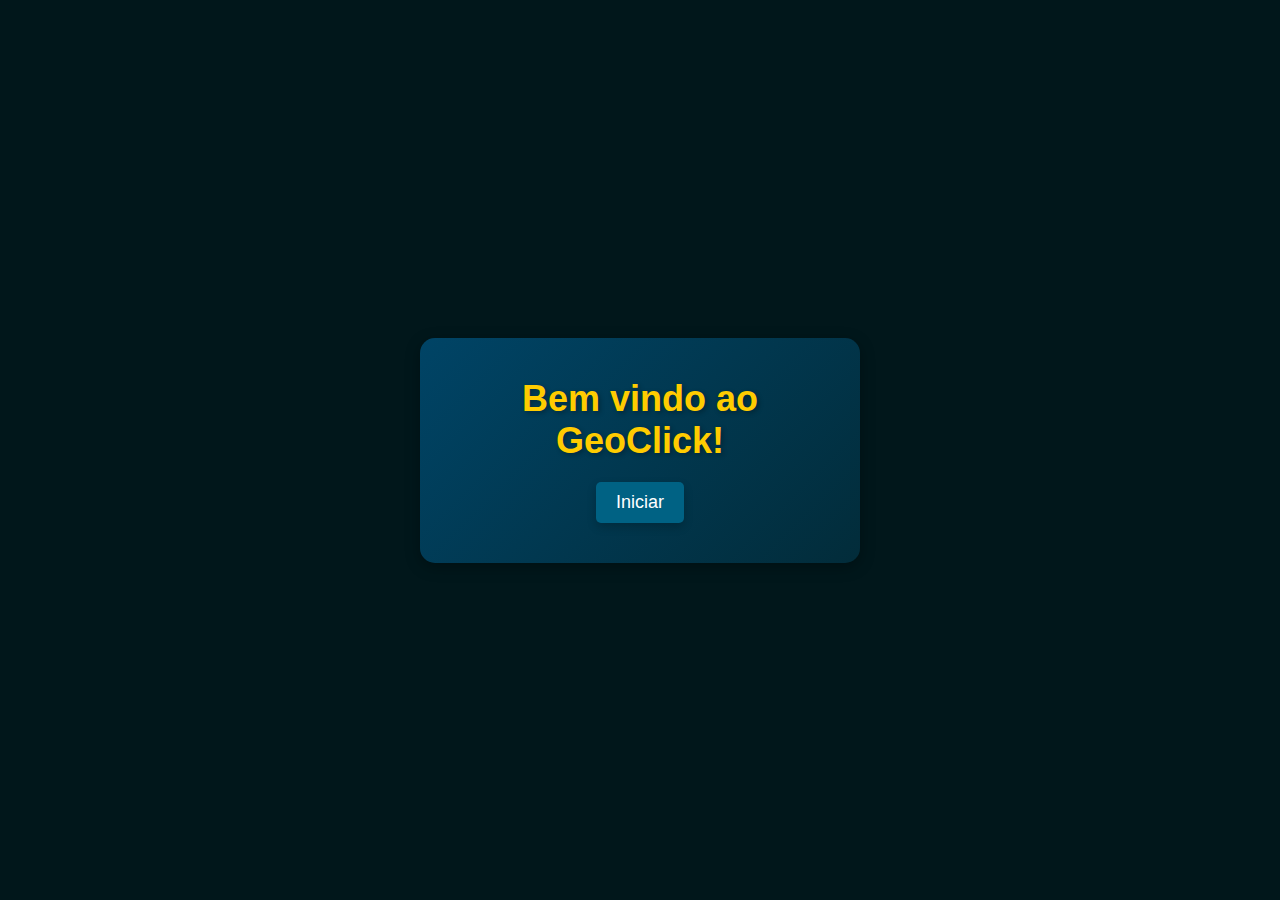
==== commit 7a1b21d1: "- Ajustes na aparência" ====
--- a/application/index.html
+++ b/application/index.html
@@ -9,11 +9,16 @@
 <body>
     <!-- Tela Inicial -->
     <div id="tela-inicial">
-        <h1>Bem-vindo ao GeoClick!</h1>
+        <h1>Bem vindo ao GeoClick!</h1>
         <button id="btn-iniciar">Iniciar</button>
     </div>
     
+    <!-- Contêiner do Objetivo -->
+    <div id="objetivo-container" style="display: none;">
+        <h2 id="instrucoes">Clique no país correto!</h2>
+    </div>
 
+    <!-- Mapa (inicialmente escondido) -->
     <div id="mapa-container" style="display: none;">
         <?xml version="1.0"?>
         <!--
--- a/application/style.css
+++ b/application/style.css
@@ -2,9 +2,58 @@
     margin: 0;
     padding: 0;
 }
+
 body {
-    background-color: #01171b;
+    font-family: 'Roboto', sans-serif;
+    background-color: #01171b;  /* Cor de fundo do jogo */
+    color: #fff;
+    display: flex;
+    justify-content: center;
+    align-items: center;
+    height: 100vh;
+    flex-direction: column;
+    text-align: center;
 }
+
+/* Tela Inicial */
+#tela-inicial {
+    background: linear-gradient(135deg, #004466, #022c3a); /* Gradiente suave */
+    border-radius: 15px;
+    padding: 40px 20px;
+    width: 80%;
+    max-width: 400px;
+    box-shadow: 0 4px 15px rgba(0, 0, 0, 0.3); /* Sombra para profundidade */
+    text-align: center;
+    transition: transform 0.3s ease-in-out;
+}
+
+/* Título */
+#tela-inicial h1 {
+    font-size: 36px;
+    margin-bottom: 20px;
+    color: #ffcc00;  /* Cor dourada para o título */
+    text-shadow: 2px 2px 5px rgba(0, 0, 0, 0.3); /* Sombra suave no título */
+}
+
+/* Estilizando o botão */
+#btn-iniciar {
+    background-color: #006284;
+    color: white;
+    border: none;
+    padding: 15px 30px;
+    font-size: 20px;
+    cursor: pointer;
+    border-radius: 10px;
+    transition: background-color 0.3s ease, transform 0.3s ease;
+    box-shadow: 0px 4px 10px rgba(0, 0, 0, 0.2); /* Sombra no botão */
+}
+
+/* Hover no botão */
+#btn-iniciar:hover {
+    background-color: #0089a5;
+    transform: scale(1.1);  /* Aumento do botão ao passar o mouse */
+}
+
 svg path {
     fill: #00394f;
     stroke: #eee;
@@ -16,18 +65,12 @@
     cursor: pointer;
 }
 
-/* Estilizando a Tela Inicial */
-#tela-inicial {
-    display: flex;
-    flex-direction: column;
-    align-items: center;
-    justify-content: center;
-    height: 100vh;
-    background-color: #022c3a;
+h1 {
+    margin-bottom: 20px;
 }
 
-h1 {
-    margin-bottom: 20px;
+h2 {
+    color: #eee;
 }
 
 #btn-iniciar {
@@ -44,3 +87,44 @@
 #btn-iniciar:hover {
     background-color: #0089a5;
 }
+
+#objetivo-container {
+    text-align: center;
+    background-color: #004466;
+    color: white;
+    padding: 15px;
+    border-radius: 10px;
+    width: 50%;
+    margin: 20px auto;
+    font-size: 24px;
+    box-shadow: 0px 0px 10px rgba(0, 0, 0, 0.3);
+    transition: transform 0.3s ease-in-out;
+}
+
+#instrucoes {
+    font-size: 32px;
+    font-weight: bold;
+    color: #ffcc00;
+}
+
+/* Estilizando o contêiner do mapa */
+#mapa-container {
+    position: relative;
+    width: 100%;  /* Ocupa 100% da largura da tela */
+    height: 100vh;  /* Ocupa 100% da altura da tela */
+    display: flex;
+    justify-content: center;
+    align-items: center;
+    overflow: auto;  /* Permite o scroll se necessário */
+}
+
+/* Ajustando o mapa SVG */
+#mapa {
+    width: 100%;
+    height: auto;  /* Mantém a proporção do mapa */
+    max-width: 100%;  /* Limita a largura máxima do mapa */
+    max-height: 100vh;  /* Limita a altura máxima do mapa */
+    display: block;
+    overflow: visible;  /* Garante que o conteúdo do SVG não seja cortado */
+    margin-bottom: 50px;
+}